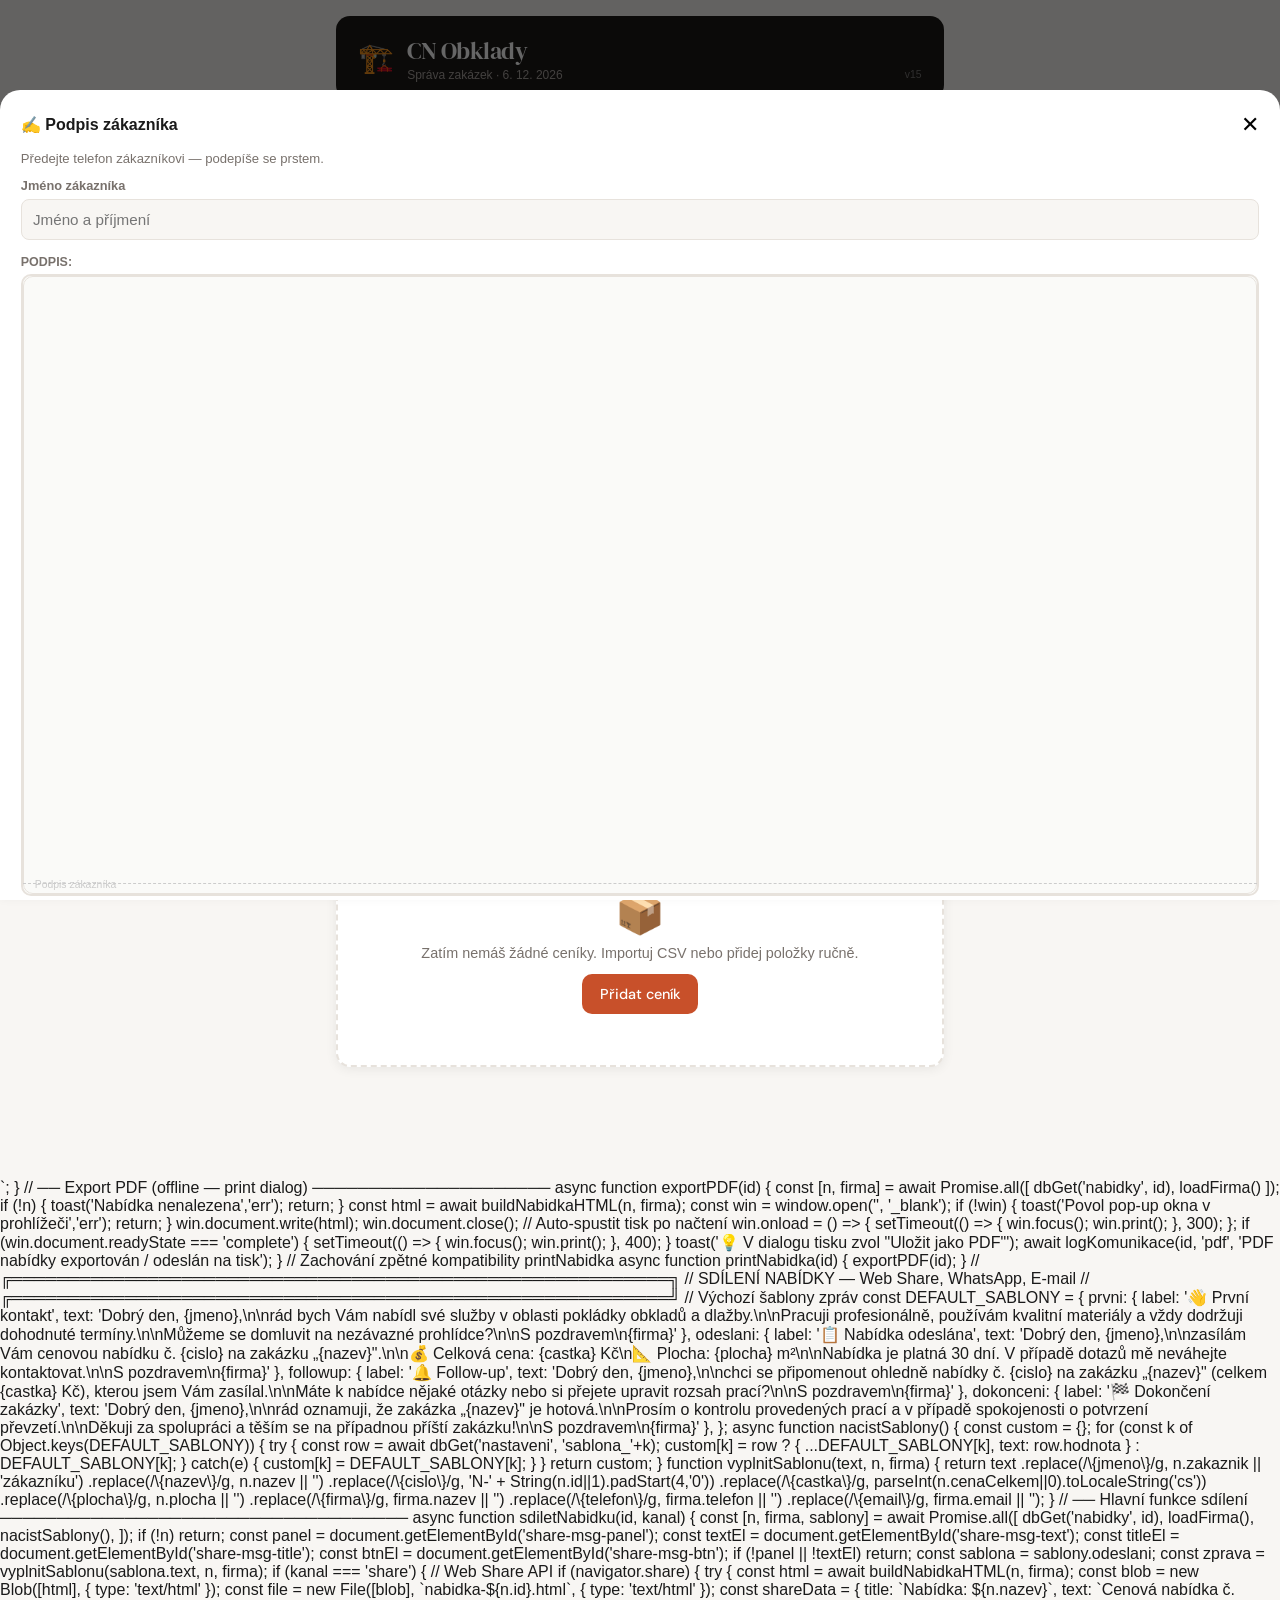
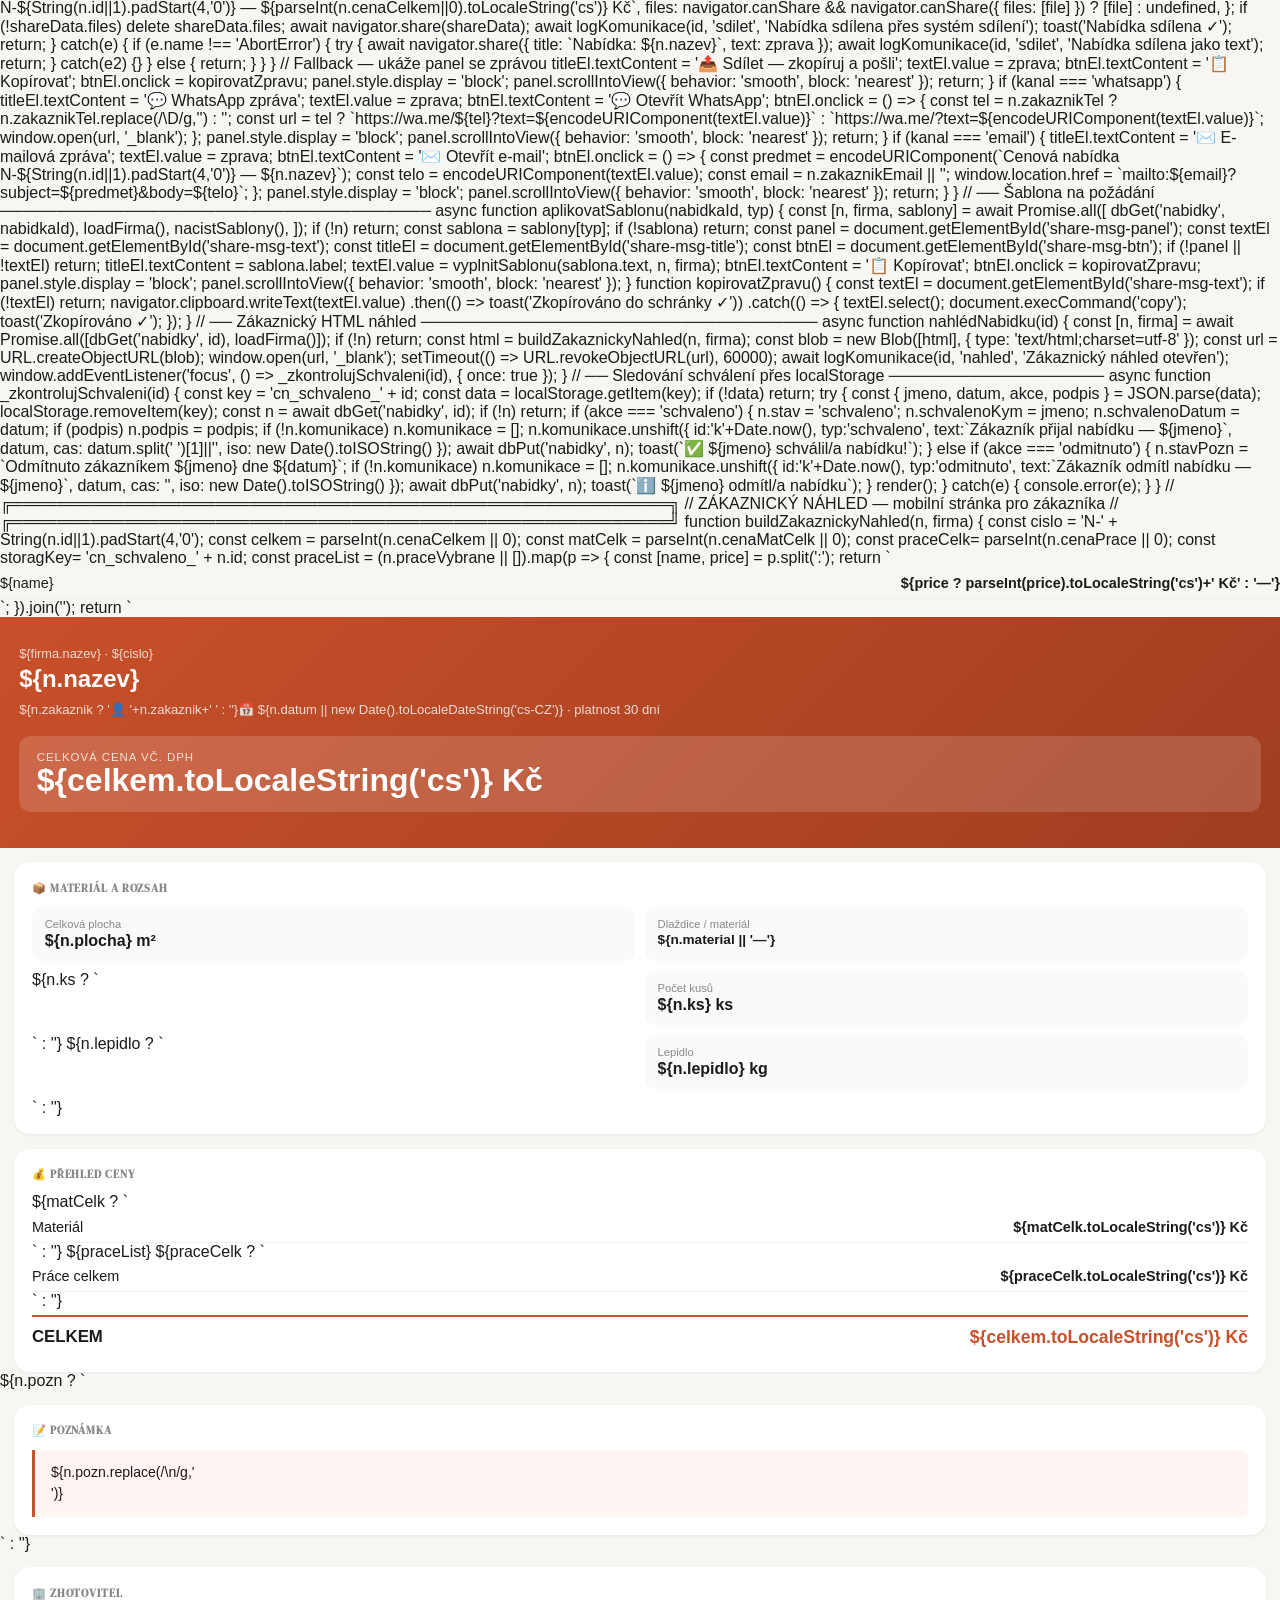
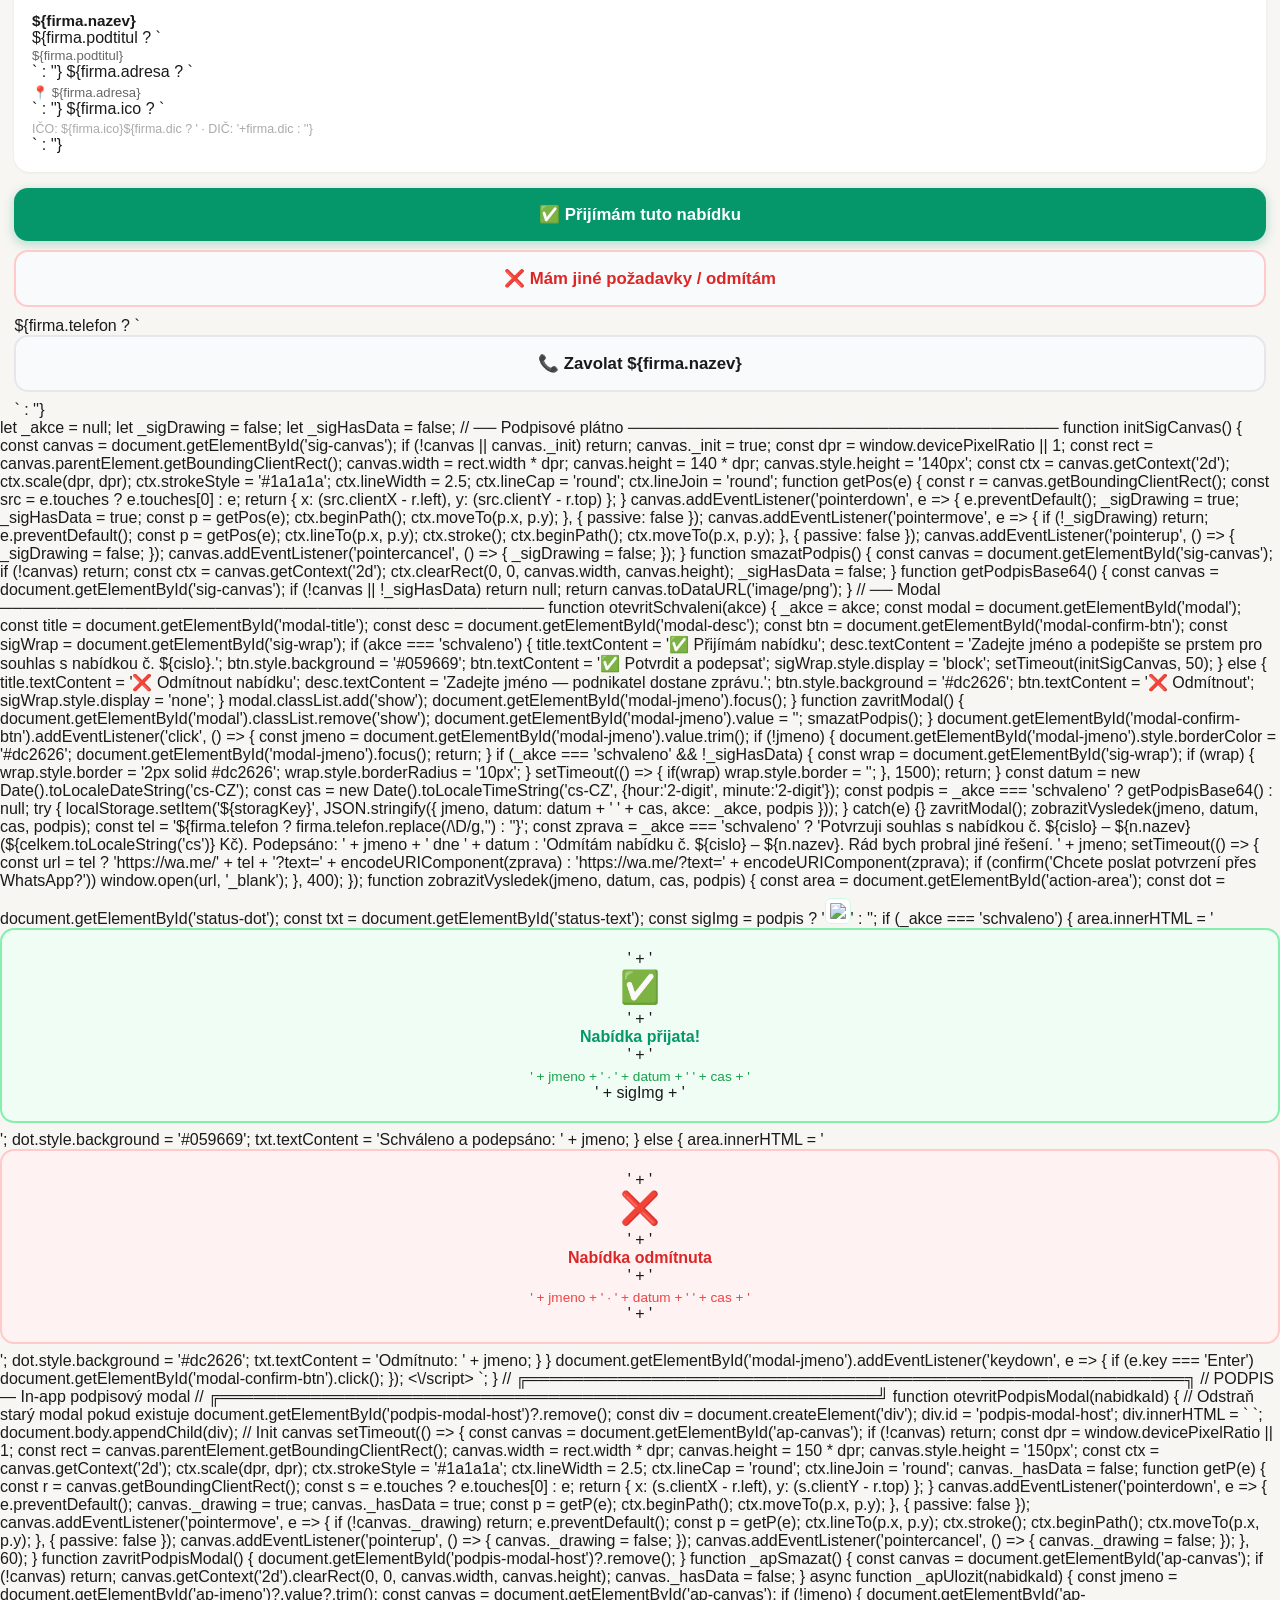
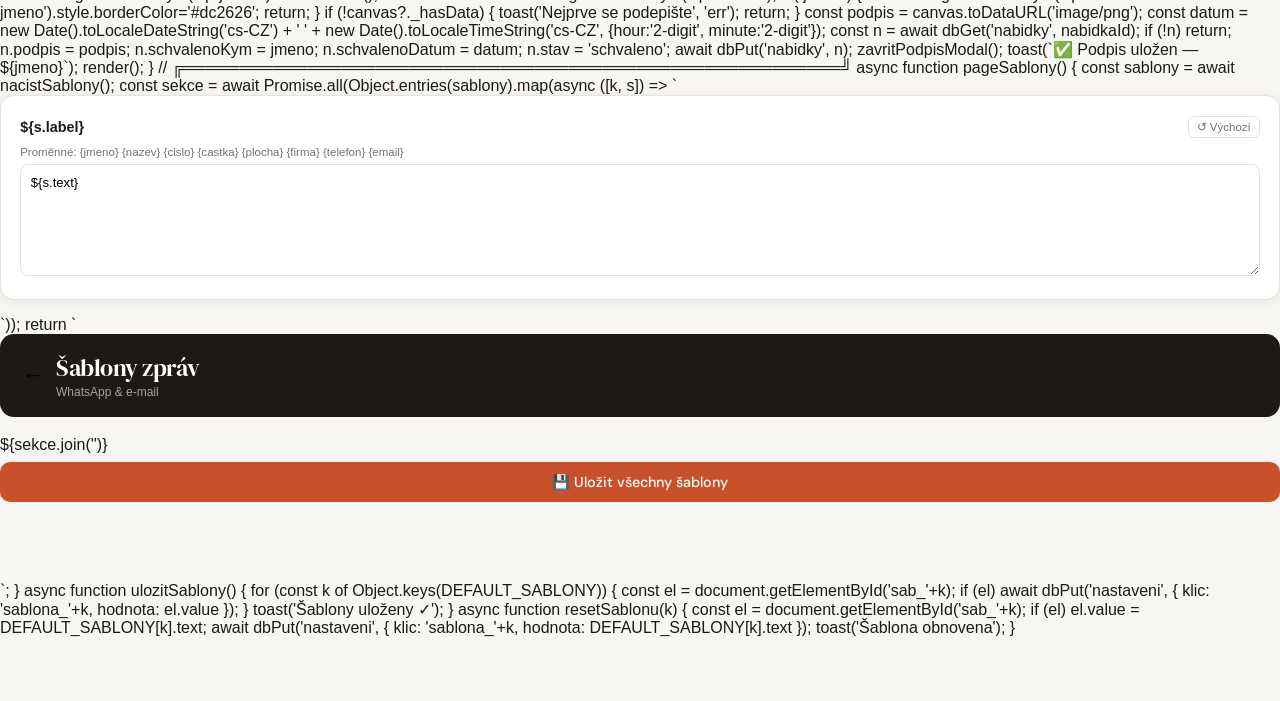
==== index-1.html @ f9ec2f0a "Add files via upload" ====
<!DOCTYPE html>
<html lang="cs">
<head>
<meta charset="UTF-8">
<meta name="viewport" content="width=device-width, initial-scale=1.0, user-scalable=no">
<title>JL-OBKLADY CN</title>
<meta name="application-name" content="JL-OBKLADY CN">
<meta name="description" content="Správa zakázek — obklady a dlažby">
<meta name="theme-color" content="#1C1917">
<meta name="mobile-web-app-capable" content="yes">
<meta name="apple-mobile-web-app-capable" content="yes">
<meta name="apple-mobile-web-app-status-bar-style" content="black-translucent">
<meta name="apple-mobile-web-app-title" content="JL-OBKLADY">
<link rel="apple-touch-icon" href="icon-192.png">
<link rel="manifest" href="manifest.json">
<link rel="icon" type="image/png" sizes="192x192" href="icon-192.png">
<link href="https://fonts.googleapis.com/css2?family=DM+Sans:wght@300;400;500;600;700&family=DM+Serif+Display&display=swap" rel="stylesheet">
<style>
:root {
  --bg: #F7F5F2;
  --surface: #FFFFFF;
  --surface2: #F0EDE8;
  --accent: #C8502A;
  --accent2: #E8734A;
  --text: #1C1917;
  --text2: #78716C;
  --border: #E7E2DC;
  --green: #2D6A4F;
  --radius: 14px;
  --shadow: 0 2px 12px rgba(0,0,0,0.07);
}
* { box-sizing: border-box; margin: 0; padding: 0; }
html { font-size: 16px; }
body { font-family: 'DM Sans', sans-serif; background: var(--bg); color: var(--text); min-height: 100vh; }

/* LAYOUT */
.app { max-width: 640px; margin: 0 auto; padding: 1rem 1rem 6rem; }
.header-bar {
  background: var(--text);
  color: white;
  padding: 1.1rem 1.4rem;
  border-radius: var(--radius);
  margin-bottom: 1.2rem;
  display: flex;
  align-items: center;
  gap: 0.8rem;
}
.header-bar h1 { font-family: 'DM Serif Display', serif; font-size: 1.5rem; font-weight: 400; letter-spacing: -0.02em; }
.header-bar .subtitle { font-size: 0.75rem; color: #A8A29E; margin-top: 1px; }
.header-bar .logo { font-size: 1.8rem; }

.card { background: var(--surface); border-radius: var(--radius); padding: 1.2rem; margin-bottom: 1rem; box-shadow: var(--shadow); border: 1px solid var(--border); }
.card-title { font-size: 0.75rem; font-weight: 600; text-transform: uppercase; letter-spacing: 0.08em; color: var(--text2); margin-bottom: 1rem; }

/* NAV */
.bottom-nav {
  position: fixed; bottom: 0; left: 0; right: 0;
  background: var(--surface);
  border-top: 1px solid var(--border);
  display: flex; justify-content: space-around;
  padding: 0.5rem 0 0.8rem;
  z-index: 100;
}
.nav-item {
  display: flex; flex-direction: column; align-items: center; gap: 1px;
  background: none; border: none; cursor: pointer;
  font-family: 'DM Sans', sans-serif;
  font-size: 0.58rem; color: var(--text2); padding: 0.25rem 0.2rem;
  border-radius: 10px; transition: all 0.15s; flex: 1; min-width: 0;
}
.nav-item .icon { font-size: 1.25rem; }
.nav-item.active { color: var(--accent); }
.nav-item.active .icon { filter: none; }

/* BUTTONS */
.btn {
  display: inline-flex; align-items: center; gap: 0.4rem;
  padding: 0.7rem 1.1rem; border-radius: 10px;
  border: none; cursor: pointer; font-family: 'DM Sans', sans-serif;
  font-size: 0.9rem; font-weight: 500; transition: all 0.15s;
}
.btn-primary { background: var(--accent); color: white; }
.btn-primary:hover { background: #B04420; }
.btn-secondary { background: var(--surface2); color: var(--text); }
.btn-secondary:hover { background: var(--border); }
.btn-success { background: var(--green); color: white; }
.btn-danger { background: #fef2f2; color: #dc2626; border: 1px solid #fecaca; }
.btn-sm { padding: 0.4rem 0.7rem; font-size: 0.8rem; }
.btn-full { width: 100%; justify-content: center; margin-top: 0.5rem; }

/* FORMS */
.field { margin-bottom: 0.9rem; }
.field label { font-size: 0.8rem; font-weight: 600; color: var(--text2); display: block; margin-bottom: 0.35rem; }
.field input, .field select, .field textarea {
  width: 100%; padding: 0.7rem 0.9rem;
  border: 1.5px solid var(--border); border-radius: 10px;
  font-family: 'DM Sans', sans-serif; font-size: 0.95rem;
  background: var(--bg); color: var(--text);
  transition: border-color 0.15s;
}
.field input:focus, .field select:focus, .field textarea:focus {
  outline: none; border-color: var(--accent);
}
.field textarea { resize: vertical; min-height: 70px; }
.field-row { display: flex; gap: 0.6rem; }
.field-row .field { flex: 1; }

/* TABLE */
table { width: 100%; border-collapse: collapse; }
th { font-size: 0.72rem; font-weight: 600; text-transform: uppercase; letter-spacing: 0.06em; color: var(--text2); padding: 0.5rem 0.6rem; text-align: left; border-bottom: 2px solid var(--border); }
td { padding: 0.7rem 0.6rem; border-bottom: 1px solid var(--surface2); font-size: 0.9rem; vertical-align: middle; }
tr:last-child td { border-bottom: none; }
.td-right { text-align: right; }

/* CHIPS / BADGES */
.badge { display: inline-block; padding: 0.2rem 0.6rem; border-radius: 20px; font-size: 0.72rem; font-weight: 600; }
.badge-green { background: #d1fae5; color: #065f46; }
.badge-orange { background: #ffedd5; color: #9a3412; }
.badge-blue { background: #dbeafe; color: #1e40af; }

/* STATS ROW */
.stats-row { display: grid; grid-template-columns: 1fr 1fr; gap: 0.8rem; margin-bottom: 1rem; }
.stat-card { background: var(--surface); border-radius: var(--radius); padding: 1rem; border: 1px solid var(--border); }
.stat-val { font-family: 'DM Serif Display', serif; font-size: 1.6rem; color: var(--text); }
.stat-label { font-size: 0.72rem; color: var(--text2); margin-top: 2px; }

/* RESULT BOX */
.result-box { background: var(--surface2); border-radius: 10px; padding: 1rem; margin-top: 0.8rem; }
.result-row { display: flex; justify-content: space-between; align-items: center; padding: 0.35rem 0; border-bottom: 1px solid var(--border); }
.result-row:last-child { border-bottom: none; font-weight: 600; font-size: 1.05rem; }
.result-row .val { color: var(--accent); font-weight: 600; }

/* CANVAS */
canvas { border: 1.5px solid var(--border); border-radius: 10px; width: 100%; cursor: crosshair; touch-action: none; display: block; }

/* TOAST */
.toast {
  position: fixed; bottom: 5.5rem; left: 1rem; right: 1rem;
  background: var(--text); color: white;
  padding: 0.85rem 1.1rem; border-radius: 12px;
  font-size: 0.9rem; opacity: 0; pointer-events: none;
  transition: opacity 0.25s, transform 0.25s;
  transform: translateY(6px); z-index: 200;
  display: flex; align-items: center; gap: 0.5rem;
  max-width: 640px; margin: 0 auto;
}
.toast.show { opacity: 1; transform: translateY(0); }
.toast.toast-ok { border-left: 4px solid #22c55e; }
.toast.toast-err { border-left: 4px solid #ef4444; }

/* SECTION TITLE */
.section-title { font-family: 'DM Serif Display', serif; font-size: 1.2rem; margin-bottom: 0.3rem; }

/* DIVIDER */
.divider { border: none; border-top: 1px solid var(--border); margin: 0.8rem 0; }

/* EMPTY STATE */
.empty { text-align: center; padding: 2rem 1rem; color: var(--text2); }
.empty .icon { font-size: 2.5rem; margin-bottom: 0.5rem; }
.empty p { font-size: 0.9rem; }

/* MODAL */
.modal-overlay {
  position: fixed; inset: 0; background: rgba(0,0,0,0.4);
  z-index: 300; display: flex; align-items: flex-end;
}
.modal {
  background: var(--surface); border-radius: var(--radius) var(--radius) 0 0;
  padding: 1.5rem; width: 100%; max-height: 80vh; overflow-y: auto;
}
.modal h2 { font-family: 'DM Serif Display', serif; font-size: 1.3rem; margin-bottom: 1rem; }

/* TABS */
.tab-content { animation: fadeUp 0.2s ease; }
@keyframes fadeUp { from { opacity: 0; transform: translateY(8px); } to { opacity: 1; transform: translateY(0); } }
@keyframes pulse-mic {
  0%   { box-shadow: 0 0 0 0   rgba(239,68,68,0.7); }
  70%  { box-shadow: 0 0 0 24px rgba(239,68,68,0); }
  100% { box-shadow: 0 0 0 0   rgba(239,68,68,0); }
}

/* PRINT */
@media print {
  .bottom-nav, .btn, .no-print { display: none !important; }
  .app { padding: 0; }
  .card { box-shadow: none; border: 1px solid #ccc; }
}

/* ANIMATIONS */
.card { animation: fadeUp 0.2s ease; }

/* PIN */
.pin-dot { width: 18px; height: 18px; border-radius: 50%; background: var(--border); border: 2px solid var(--text2); transition: background 0.15s; }
</style>
</head>
<body>
<div class="app" id="app"></div>
<div class="toast" id="toast"></div>

<script>
/* ╔══════════════════════════════════════════════════════════════╗
   ║              CN OBKLADY — OBSAH KÓDU (TOC)                  ║
   ╠══════════════════════════════════════════════════════════════╣
   ║  Hledej Ctrl+F název sekce nebo číslo → přejdeš na místo    ║
   ╠══════════════════════════════════════════════════════════════╣
   ║   1. DATABÁZE         — IndexedDB, CRUD helpery              ║
   ║   2. ROUTOVÁNÍ        — navigate(), render(), renderNav()    ║
   ║   3. TOAST & UTILITY  — toast(), v()                        ║
   ║   4. DASHBOARD        — pageDashboard()                      ║
   ║   5. CENÍKY           — pageCeniky(), import Excel/CSV       ║
   ║   6. DRAFT SYSTÉM     — auto-save rozpracované nabídky       ║
   ║   7. NOVÁ NABÍDKA     — pageNovaNabidka(), spočítej, ulož   ║
   ║   8. NÁKRES PLOCH     — switchTab(), plochy v nabídce        ║
   ║   9. SEZNAM NABÍDEK   — pageNabidky()                        ║
   ║  10. DETAIL NABÍDKY   — pageNabidkaDetail(), PDF, stav       ║
   ║  11. CENÍK PRACÍ      — pagePrace(), PIN, VYCHOZI_PRACE      ║
   ║  12. ZÁKAZNÍCI        — pageZakaznici()                      ║
   ║  13. PŮDORYS EDITOR   — PS state, vektorový editor, 3D       ║
   ║  14. VÝPLATY          — pageVyplaty(), čte hodiny z DB       ║
   ║  15. HELPERS & FOTO   — v(), pageFotky(), galerie            ║
   ║  16. INICIALIZACE     — init(), beforeunload, auto-save      ║
   ║  17. PRACOVNÍCI       — pagePracovnici(), sazby, CRUD        ║
   ║  18. KALENDÁŘ         — pageKalendar(), měsíční pohled       ║
   ║  19. HLASOVÉ ZADÁNÍ   — SpeechAPI → Claude → formulář        ║
   ╚══════════════════════════════════════════════════════════════╝ */

// ╔══════════════════════════════════════════╗
//   1. DATABÁZE — IndexedDB + CRUD helpery
// ╚══════════════════════════════════════════╝
const DB_NAME = 'cn_obklady_v2';
let db;

function openDB() {
  return new Promise((resolve, reject) => {
    const req = indexedDB.open(DB_NAME, 4); // v4 adds hodiny + pracovnici
    req.onupgradeneeded = (e) => {
      const d = e.target.result;
      ['ceniky','nabidky','prace','zakaznici','nastaveni','fotky'].forEach(name => {
        if (!d.objectStoreNames.contains(name)) {
          const kp = name === 'nastaveni' ? 'klic' : 'id';
          const store = d.createObjectStore(name, { keyPath: kp, autoIncrement: kp === 'id' });
          if (name === 'fotky') store.createIndex('nabidkaId', 'nabidkaId', { unique: false });
        }
      });
      if (!d.objectStoreNames.contains('pracovnici')) {
        d.createObjectStore('pracovnici', { keyPath: 'id', autoIncrement: true });
      }
      if (!d.objectStoreNames.contains('hodiny')) {
        const hs = d.createObjectStore('hodiny', { keyPath: 'id', autoIncrement: true });
        hs.createIndex('datum',       'datum',       { unique: false });
        hs.createIndex('pracovnikId', 'pracovnikId', { unique: false });
        hs.createIndex('nabidkaId',   'nabidkaId',   { unique: false });
      }
    };
    req.onsuccess = (e) => { db = e.target.result; resolve(db); };
    req.onerror = (e) => reject(e);
  });
}

function dbTx(store, mode='readonly') { return db.transaction(store, mode).objectStore(store); }
function dbGetAll(store) { return new Promise(r => { const req = dbTx(store).getAll(); req.onsuccess = () => r(req.result); }); }
function dbGet(store, id) { return new Promise(r => { const req = dbTx(store).get(id); req.onsuccess = () => r(req.result); }); }
function dbPut(store, data) { return new Promise(r => { const req = dbTx(store, 'readwrite').put(data); req.onsuccess = () => r(req.result); }); }
function dbDelete(store, id) { return new Promise((r, rej) => { const req = dbTx(store, 'readwrite').delete(id); req.onsuccess = () => r(); req.onerror = (e) => rej(e); }); }

</script>

<!-- ╔══════════════════════════════════════════╗
     ║  2. ROUTOVÁNÍ & NAVIGACE               ║
     ║  navigate(), render(), renderNav()      ║
     ╚══════════════════════════════════════════╝ -->
<script>
let state = { page: 'dashboard', editId: null };

async function navigate(page, extra) {
  // Auto-save draft when leaving novaNabidka
  if (state.page === 'novaNabidka' && page !== 'novaNabidka') {
    saveDraftNabidka();
  }
  state = { page, ...extra };
  await render();
}

async function render() {
  const app = document.getElementById('app');
  let html = '';
  switch(state.page) {
    case 'dashboard':   html = await pageDashboard(); break;
    case 'ceniky':      html = await pageCeniky(); break;
    case 'nabidky':     html = await pageNabidky(); break;
    case 'novaNabidka': html = await pageNovaNabidka(); break;
    case 'nabidkaDetail': html = await pageNabidkaDetail(); break;
    case 'prace':       html = await pagePrace(); break;
    case 'zakaznici':   html = await pageZakaznici(); break;
    case 'pudorys':     html = pagePudorys(); break;
    case 'vyplaty':     html = await pageVyplaty(); break;
    case 'fotky':       html = await pageFotky(); break;
    case 'kalendar':    html = await pageKalendar(); break;
    case 'pracovnici':  html = await pagePracovnici(); break;
    case 'firma':       html = await pageFirmaSettings(); break;
    case 'sablony':     html = await pageSablony(); break;
    default:            html = await pageDashboard();
  }
  app.innerHTML = html + renderNav();
  afterRender();
}

function renderNav() {
  const pages = [
    { id:'dashboard', icon:'🏠', label:'Přehled' },
    { id:'nabidky',   icon:'📋', label:'Nabídky' },
    { id:'ceniky',    icon:'📦', label:'Ceník' },
    { id:'kalendar',  icon:'📅', label:'Plán' },
    { id:'zakaznici', icon:'👤', label:'Klienti' },
    { id:'vyplaty',   icon:'💰', label:'Výplaty' },
  ];
  return `<nav class="bottom-nav">${pages.map(p =>
    `<button class="nav-item ${state.page===p.id?'active':''}" onclick="navigate('${p.id}')">
      <span class="icon">${p.icon}</span>${p.label}
    </button>`
  ).join('')}</nav>`;
}

</script>

<!-- ╔══════════════════════════════════════════╗
     ║  3. TOAST & UTILITY                    ║
     ║  toast(), v()                           ║
     ╚══════════════════════════════════════════╝ -->
<script>
function toast(msg, type='ok') {
  const t = document.getElementById('toast');
  const prefix = type === 'ok' ? '✓ ' : '⚠ ';
  t.textContent = (msg.startsWith('✓') || msg.startsWith('⚠')) ? msg : prefix + msg;
  t.className = `toast show toast-${type}`;
  setTimeout(() => t.classList.remove('show'), 2800);
}

</script>

<!-- ╔══════════════════════════════════════════╗
     ║  4. STRÁNKA: DASHBOARD                  ║
     ║  pageDashboard()                        ║
     ╚══════════════════════════════════════════╝ -->
<script>
async function pageDashboard() {
  const nabidky = await dbGetAll('nabidky');
  const ceniky = await dbGetAll('ceniky');
  const mesic = new Date().toISOString().slice(0,7);
  const rok = new Date().getFullYear().toString();
  const mesicNabidky = nabidky.filter(n => n.datum?.startsWith(mesic));
  const rokNabidky   = nabidky.filter(n => n.datum?.startsWith(rok));
  const celkemMesic  = mesicNabidky.reduce((s,n) => s + parseFloat(n.cenaCelkem||0), 0);
  const celkemRok    = rokNabidky.reduce((s,n) => s + parseFloat(n.cenaCelkem||0), 0);
  const zaplaceno    = nabidky.filter(n => n.stav === 'zaplaceno').reduce((s,n) => s + parseFloat(n.cenaCelkem||0), 0);

  // Stavy zakázek
  const stavyCounts = { nabidka:0, schvaleno:0, probiha:0, dokonceno:0, zaplaceno:0 };
  nabidky.forEach(n => { const s = n.stav || 'nabidka'; if (stavyCounts[s]!==undefined) stavyCounts[s]++; });
  const totalNabidky = nabidky.length;

  // Pipeline progress bar
  const stavyPipeline = [
    { key:'nabidka',   label:'Nabídky',    color:'#78716C', emoji:'📋' },
    { key:'schvaleno', label:'Schváleno',  color:'#2563eb', emoji:'✅' },
    { key:'probiha',   label:'Probíhá',   color:'#C8502A', emoji:'🔨' },
    { key:'dokonceno', label:'Dokončeno', color:'#2D6A4F', emoji:'🏁' },
    { key:'zaplaceno', label:'Zaplaceno', color:'#059669', emoji:'💶' },
  ];

  // Oznámení zakázek blízko expiraci nabídky (>25 dní)
  const dnes = new Date();
  const expirujici = nabidky.filter(n => {
    if (n.stav && n.stav !== 'nabidka') return false;
    const d = new Date(n.datum);
    const days = Math.floor((dnes - d) / 86400000);
    return days >= 25 && days <= 35;
  });

  return `
    <div class="header-bar">
      <span class="logo">🏗️</span>
      <div>
        <h1>CN Obklady</h1>
        <div class="subtitle">Správa zakázek · ${new Date().toLocaleDateString('cs-CZ')}</div>
      </div>
      <span style="margin-left:auto;font-size:0.65rem;color:rgba(255,255,255,0.4);align-self:flex-end;padding-bottom:2px">v15</span>
    </div>

    <div class="stats-row" style="grid-template-columns:1fr 1fr">
      <div class="stat-card">
        <div class="stat-val">${nabidky.length}</div>
        <div class="stat-label">Celkem zakázek</div>
      </div>
      <div class="stat-card">
        <div class="stat-val" style="color:var(--green)">${celkemMesic > 0 ? (celkemMesic/1000).toFixed(0)+'k' : '0'}</div>
        <div class="stat-label">Tento měsíc (Kč)</div>
      </div>
      <div class="stat-card">
        <div class="stat-val" style="color:#2563eb">${celkemRok > 0 ? (celkemRok/1000).toFixed(0)+'k' : '0'}</div>
        <div class="stat-label">Obrat ${rok} (Kč)</div>
      </div>
      <div class="stat-card">
        <div class="stat-val" style="color:#059669">${zaplaceno > 0 ? (zaplaceno/1000).toFixed(0)+'k' : '0'}</div>
        <div class="stat-label">Zaplaceno (Kč)</div>
      </div>
    </div>

    ${totalNabidky > 0 ? `
    <div class="card">
      <div class="card-title">📊 Pipeline zakázek</div>
      <div style="display:flex;gap:0.4rem;margin-bottom:0.8rem;flex-wrap:wrap">
        ${stavyPipeline.map(s => `
          <div style="flex:1;min-width:80px;background:var(--surface2);border-radius:10px;padding:0.6rem 0.5rem;text-align:center;border-top:3px solid ${s.color}">
            <div style="font-size:1.1rem">${s.emoji}</div>
            <div style="font-weight:700;font-size:1.1rem;color:${s.color}">${stavyCounts[s.key]}</div>
            <div style="font-size:0.65rem;color:var(--text2);margin-top:1px">${s.label}</div>
          </div>
        `).join('')}
      </div>
      ${stavyCounts.probiha > 0 || stavyCounts.schvaleno > 0 ? `
      <div style="background:#fff7ed;border-radius:8px;padding:0.7rem;border-left:3px solid var(--accent)">
        <div style="font-size:0.82rem;font-weight:600;color:var(--accent)">🔨 Aktivní zakázky: ${stavyCounts.probiha} probíhá, ${stavyCounts.schvaleno} čeká na start</div>
      </div>` : ''}
    </div>` : ''}

    ${expirujici.length > 0 ? `
    <div class="card" style="border:2px solid #f59e0b;background:#fffbeb">
      <div class="card-title" style="color:#b45309">⚠️ Nabídky blízko vypršení (25+ dní)</div>
      ${expirujici.map(n => `
        <div style="display:flex;justify-content:space-between;padding:0.4rem 0;font-size:0.85rem;cursor:pointer" onclick="navigate('nabidkaDetail',{editId:${n.id}})">
          <span>${n.nazev}</span><span style="color:#b45309;font-weight:600">${n.datum}</span>
        </div>
      `).join('')}
    </div>` : ''}

    <div class="card">
      <div class="card-title">Rychlé akce</div>
      <button class="btn btn-primary btn-full" onclick="navigate('novaNabidka')">➕ Nová nabídka</button>
      <button class="btn btn-secondary btn-full" onclick="navigate('nabidky')">📋 Všechny zakázky (${nabidky.length})</button>
      <button class="btn btn-secondary btn-full" onclick="navigate('zakaznici')">👤 Zákazníci</button>
      <button class="btn btn-secondary btn-full" onclick="navigate('pracovnici')">👷 Pracovníci</button>
      <button class="btn btn-secondary btn-full" onclick="navigate('prace')">🛠️ Ceník prací</button>
      <button class="btn btn-secondary btn-full" onclick="navigate('fotky')">📸 Fotodokumentace</button>
      <button class="btn btn-secondary btn-full" onclick="navigate('pudorys')">✏️ Kreslení půdorysu</button>
      <button class="btn btn-secondary btn-full" onclick="navigate('firma')">🏢 Nastavení firmy</button>
      <button class="btn btn-secondary btn-full" onclick="navigate('sablony')">💬 Šablony zpráv</button>
    </div>

    ${nabidky.length > 0 ? `
    <div class="card">
      <div class="card-title">Poslední zakázky</div>
      ${nabidky.slice(-4).reverse().map(n => {
        const stav = n.stav || 'nabidka';
        const stavInfo = { nabidka:{c:'#78716C',l:'Nabídka'}, schvaleno:{c:'#2563eb',l:'Schváleno'}, probiha:{c:'#C8502A',l:'Probíhá'}, dokonceno:{c:'#2D6A4F',l:'Dokončeno'}, zaplaceno:{c:'#059669',l:'Zaplaceno'} };
        const si = stavInfo[stav] || stavInfo.nabidka;
        return `
        <div style="display:flex;justify-content:space-between;align-items:center;padding:0.65rem 0;border-bottom:1px solid var(--surface2);cursor:pointer" onclick="navigate('nabidkaDetail',{editId:${n.id}})">
          <div>
            <div style="font-weight:600;font-size:0.9rem">${n.nazev}</div>
            <div style="font-size:0.73rem;color:var(--text2)">${n.datum} · ${n.plocha} m²</div>
          </div>
          <div style="display:flex;flex-direction:column;align-items:flex-end;gap:3px">
            <span class="badge badge-orange">${parseInt(n.cenaCelkem).toLocaleString('cs')} Kč</span>
            <span style="font-size:0.65rem;font-weight:700;color:${si.c}">${si.l.toUpperCase()}</span>
          </div>
        </div>`;
      }).join('')}
    </div>` : ''}

    ${ceniky.length === 0 ? `
    <div class="card" style="border: 2px dashed var(--border)">
      <div class="empty"><div class="icon">📦</div><p>Zatím nemáš žádné ceníky. Importuj CSV nebo přidej položky ručně.</p>
      <button class="btn btn-primary" style="margin-top:0.8rem" onclick="navigate('ceniky')">Přidat ceník</button></div>
    </div>` : ''}
  `;
}

</script>

<!-- ╔══════════════════════════════════════════╗
     ║  5. STRÁNKA: CENÍKY                     ║
     ║  pageCeniky(), saveCenik(), import...   ║
     ╚══════════════════════════════════════════╝ -->
<script>
async function pageCeniky() {
  const data = await dbGetAll('ceniky');

  let tableRows = data.length === 0
    ? `<tr><td colspan="5"><div class="empty" style="padding:1.5rem"><div class="icon">📦</div><p>Žádné položky ceníku.</p></div></td></tr>`
    : data.map(item => `
      <tr>
        <td><strong>${item.kod}</strong></td>
        <td>${item.nazev}</td>
        <td style="white-space:nowrap">${item.cena} Kč/${item.jednotka}</td>
        <td>${item.kategorie ? `<span class="badge badge-blue">${item.kategorie}</span>` : ''}</td>
        <td><button class="btn btn-danger btn-sm" onclick="deleteCenik(${item.id})">🗑️</button></td>
      </tr>
    `).join('');

  return `
    <div class="header-bar"><span class="logo">📦</span><div><h1>Ceník materiálu</h1><div class="subtitle">${data.length} položek</div></div></div>

    <div class="card">
      <div class="card-title">➕ Přidat položku ručně</div>
      <div class="field-row">
        <div class="field"><label>Kód</label><input id="nc_kod" placeholder="KER-001"></div>
        <div class="field"><label>Kategorie</label><input id="nc_kat" placeholder="Keramika"></div>
      </div>
      <div class="field"><label>Název</label><input id="nc_nazev" placeholder="Dlažba 60×60 šedá mat"></div>
      <div class="field-row">
        <div class="field"><label>Jednotka</label>
          <select id="nc_jed">
            <option value="m²">m²</option>
            <option value="ks">ks</option>
            <option value="bal">bal</option>
            <option value="kg">kg</option>
            <option value="bm">bm</option>
          </select>
        </div>
        <div class="field"><label>Balení (ks/bal)</label><input type="number" id="nc_bal" placeholder="4" min="1"></div>
        <div class="field"><label>Cena / jedn. (Kč)</label><input type="number" id="nc_cena" placeholder="0"></div>
      </div>
      <button class="btn btn-primary" onclick="saveCenik()">💾 Přidat položku</button>
    </div>

    <div class="card">
      <div class="card-title">📊 Import z Excelu (.xlsx / .csv)</div>
      <p style="font-size:0.8rem;color:var(--text2);margin-bottom:0.8rem">
        Nahraj soubor Excel nebo CSV. <strong>Sloupce:</strong> Kód, Název, Jednotka, Balení, Cena, Kategorie (první řádek = záhlaví, přeskočí se).
      </p>
      <label style="display:flex;align-items:center;gap:0.6rem;cursor:pointer;background:var(--surface2);border:2px dashed var(--border);border-radius:10px;padding:1rem;justify-content:center;font-weight:600;color:var(--accent)">
        <span style="font-size:1.4rem">📂</span>
        <span id="xlsxLabel">Klikni nebo přetáhni Excel / CSV sem</span>
        <input type="file" id="xlsxFile" accept=".xlsx,.xls,.csv" style="display:none" onchange="importExcel(this)">
      </label>
      <div id="xlsxProgress" style="display:none;margin-top:0.6rem;font-size:0.85rem;color:var(--text2);text-align:center">⏳ Načítám...</div>
    </div>

    <div class="card">
      <div class="card-title">📋 Import — vložit CSV text</div>
      <p style="font-size:0.8rem;color:var(--text2);margin-bottom:0.6rem">
        Zkopíruj řádky z Excelu nebo CSV souboru a vlož sem.<br>
        <strong>Formát každého řádku:</strong> Kód, Název, Jednotka, Balení, Cena, Kategorie
      </p>
      <div class="field">
        <textarea id="csvText" rows="5" placeholder="KER-001, Dlažba 60x60 šedá, m², 4, 599, Keramika&#10;KER-002, Obklad metro bílý, m², 1, 349, Keramika&#10;LEP-001, Lepidlo Flex C2, kg, 25, 18, Lepidlo"></textarea>
      </div>
      <button class="btn btn-primary" onclick="importCSVText()">📥 Importovat</button>
      <button class="btn btn-secondary" onclick="document.getElementById('csvText').value=csvUkazka()">📄 Vložit ukázku</button>
    </div>

    <div class="card">
      <div style="display:flex;justify-content:space-between;align-items:center;margin-bottom:0.5rem">
        <div class="card-title" style="margin:0">Položky ceníku</div>
        ${data.length > 0 ? `<button class="btn btn-danger btn-sm" onclick="smazatVsechnyCeniky()">🗑️ Smazat vše</button>` : ''}
      </div>
      ${data.length > 5 ? `
      <div style="display:flex;gap:0.4rem;align-items:center;margin-bottom:0.6rem">
        <input id="cenikSearch" placeholder="🔍 Hledat v ceníku…"
          oninput="filterCenik(this.value)"
          style="flex:1;padding:0.55rem 0.8rem;border:1.5px solid var(--border);border-radius:10px;font-family:inherit;font-size:0.9rem;background:var(--bg)">
        <span id="cenikFilterCount" style="font-size:0.78rem;color:var(--accent);font-weight:600;white-space:nowrap"></span>
      </div>` : ''}
      <div style="overflow-x:auto">
        <table id="cenikTable">
          <thead><tr><th>Kód</th><th>Název</th><th>Cena</th><th>Kat.</th><th></th></tr></thead>
          <tbody>${tableRows}</tbody>
        </table>
      </div>
    </div>
  `;
}

function csvUkazka() {
  return `KER-001, Dlažba 60x60 šedá mat, m², 4, 599, Keramika
KER-002, Dlažba 30x60 bílá lesk, m², 6, 449, Keramika
OBK-001, Obklad metro 10x30 bílý, m², 1, 329, Obklady
OBK-002, Mozaika 30x30 zlatá, m², 1, 890, Obklady
LEP-001, Lepidlo Flex C2 bílé, kg, 25, 18, Lepidlo
LEP-002, Lepidlo Flex C2T šedé, kg, 25, 20, Lepidlo
SPA-001, Spárovačka Mapei 2kg bílá, kg, 2, 22, Spárovačka
SPA-002, Spárovačka epoxidová, kg, 2, 85, Spárovačka`;
}

async function importCSVText() {
  const raw = document.getElementById('csvText')?.value?.trim();
  if (!raw) return toast('Vlož CSV text do pole výše', 'err');
  const rows = raw.split('\n').filter(r => r.trim());
  let count = 0, chyby = 0;
  for (let row of rows) {
    // Podpora čárky i středníku jako oddělovače
    const sep = row.includes(';') ? ';' : ',';
    const cols = row.split(sep).map(c => c.trim());
    const [kod, nazev, jednotka, baleni, cena, kategorie] = cols;
    if (nazev && cena && !isNaN(parseFloat(cena))) {
      await dbPut('ceniky', {
        kod: kod || 'N/A',
        nazev: nazev,
        jednotka: jednotka || 'm²',
        baleni: parseFloat(baleni) || 1,
        cena: parseFloat(cena),
        kategorie: kategorie || ''
      });
      count++;
    } else {
      chyby++;
    }
  }
  if (count > 0) {
    document.getElementById('csvText').value = '';
    toast(`✓ Importováno ${count} položek${chyby ? ', ' + chyby + ' přeskočeno' : ''}`);
    await render();
  } else {
    toast('Žádné platné řádky — zkontroluj formát', 'err');
  }
}


async function importExcel(input) {
  const file = input.files[0];
  if (!file) return;
  document.getElementById("xlsxLabel").textContent = file.name;
  document.getElementById("xlsxProgress").style.display = "block";
  if (file.name.toLowerCase().endsWith(".csv")) {
    const text = await file.text();
    document.getElementById("csvText").value = text;
    document.getElementById("xlsxProgress").style.display = "none";
    await importCSVText(); return;
  }
  if (!window.XLSX) {
    await new Promise((res, rej) => { const s = document.createElement("script"); s.src = "https://cdnjs.cloudflare.com/ajax/libs/xlsx/0.18.5/xlsx.full.min.js"; s.onload = res; s.onerror = rej; document.head.appendChild(s); });
  }
  const buf = await file.arrayBuffer();
  const wb = XLSX.read(buf, { type: "array" });
  const ws = wb.Sheets[wb.SheetNames[0]];
  const rows = XLSX.utils.sheet_to_json(ws, { header: 1 });
  let count = 0, chyby = 0;
  for (let i = 1; i < rows.length; i++) {
    const cols = rows[i].map(c => (c === undefined || c === null) ? "" : String(c).trim());
    const [kod, nazev, jednotka, baleni, cena, kategorie] = cols;
    const cenaNum = parseFloat(String(cena || "0").replace(",","."));
    if (nazev && !isNaN(cenaNum) && cenaNum > 0) {
      await dbPut("ceniky", { kod: kod || "N/A", nazev, jednotka: jednotka || "m2", baleni: parseFloat(String(baleni||"1").replace(",",".")) || 1, cena: cenaNum, kategorie: kategorie || "" });
      count++;
    } else if (nazev || cena) { chyby++; }
  }
  document.getElementById("xlsxProgress").style.display = "none";
  if (count > 0) { toast("Importováno " + count + " polozek z Excelu" + (chyby ? ", " + chyby + " preskoceno" : "")); await render(); }
  else { toast("Zadne platne radky - zkontroluj sloupce", "err"); }
  input.value = "";
}
async function saveCenik() {
  const item = {
    kod: v('nc_kod') || 'N/A',
    nazev: v('nc_nazev'),
    jednotka: v('nc_jed') || 'm²',
    baleni: parseFloat(v('nc_bal')) || 1,
    cena: parseFloat(v('nc_cena')) || 0,
    kategorie: v('nc_kat')
  };
  if (!item.nazev) return toast('Vyplň název položky', 'err');
  if (!item.cena)  return toast('Vyplň cenu', 'err');
  await dbPut('ceniky', item);
  toast('Položka přidána');
  await render();
}

function filterCenik(query) {
  const q = query.toLowerCase().trim();
  const rows = document.querySelectorAll('#cenikTable tbody tr');
  let visible = 0;
  rows.forEach(row => {
    const match = !q || row.textContent.toLowerCase().includes(q);
    row.style.display = match ? '' : 'none';
    if (match) visible++;
  });
  const el = document.getElementById('cenikFilterCount');
  if (el) el.textContent = q ? `${visible} / ${rows.length}` : '';
}

async function smazatVsechnyCeniky() {
  if (!confirm('Smazat CELÝ ceník?')) return;
  const vse = await dbGetAll('ceniky');
  for (const c of vse) await dbDelete('ceniky', c.id);
  toast('Ceník vymazán');
  await render();
}

async function deleteCenik(id) {
  if (!confirm('Smazat položku?')) return;
  await dbDelete('ceniky', id);
  toast('Smazáno');
  await render();
}

</script>

<!-- ╔══════════════════════════════════════════╗
     ║  6. DRAFT — Rozpracovaná nabídka        ║
     ║  saveDraftNabidka(), obnovitDraft()...  ║
     ╚══════════════════════════════════════════╝ -->
<script>
function saveDraftNabidka() {
  if (state.page !== 'novaNabidka') return;
  const draft = {
    nazev: document.getElementById('nc_nazev')?.value || '',
    pozn:  document.getElementById('nc_pozn')?.value  || '',
    zak:   document.getElementById('nc_zak')?.value   || '',
    plocha: document.getElementById('nc_plocha')?.value || '',
    marze:  document.getElementById('nc_marze')?.value || '28',
    sirka:  document.getElementById('nc_sirka')?.value  || '',
    delka:  document.getElementById('nc_delka')?.value  || '',
    matId:  document.getElementById('nc_material')?.value || '',
    praceChecked: Array.from(document.querySelectorAll('[id^="prace_"]:checked')).map(el => el.value),
    pudorys: window.currentPudorysData?.ploch || [],
    timestamp: Date.now()
  };
  localStorage.setItem('cn_draft_nabidka', JSON.stringify(draft));
}

function loadDraftNabidka() {
  try {
    const raw = localStorage.getItem('cn_draft_nabidka');
    if (!raw) return null;
    const d = JSON.parse(raw);
    // Ignoruj drafty starší 7 dní
    if (Date.now() - (d.timestamp || 0) > 7*24*3600*1000) {
      localStorage.removeItem('cn_draft_nabidka');
      return null;
    }
    return d;
  } catch(e) { return null; }
}

function clearDraftNabidka() {
  localStorage.removeItem('cn_draft_nabidka');
}

function applyDraftToForm(draft) {
  if (!draft) return;
  setTimeout(() => {
    if (draft.nazev) { const el = document.getElementById('nc_nazev'); if(el) el.value = draft.nazev; }
    if (draft.pozn)  { const el = document.getElementById('nc_pozn');  if(el) el.value = draft.pozn; }
    if (draft.zak)   { const el = document.getElementById('nc_zak');   if(el) el.value = draft.zak; }
    if (draft.plocha){ const el = document.getElementById('nc_plocha'); if(el) el.value = draft.plocha; }
    if (draft.marze) { const el = document.getElementById('nc_marze'); if(el) el.value = draft.marze; }
    if (draft.sirka) { const el = document.getElementById('nc_sirka'); if(el) el.value = draft.sirka; }
    if (draft.delka) { const el = document.getElementById('nc_delka'); if(el) el.value = draft.delka; }
    if (draft.matId) { const el = document.getElementById('nc_material'); if(el) el.value = draft.matId; }
    if (draft.pudorys && draft.pudorys.length) { window.currentPudorysData = { ploch: draft.pudorys }; }
    if (draft.praceChecked && draft.praceChecked.length) {
      draft.praceChecked.forEach(id => {
        const el = document.getElementById('prace_' + id);
        if (el) el.checked = true;
      });
    }
    toast('✓ Rozpracovaná nabídka obnovena');
  }, 80);
}

</script>

<!-- ╔══════════════════════════════════════════╗
     ║  7. STRÁNKA: NOVÁ NABÍDKA               ║
     ║  pageNovaNabidka(), spocitatNabidku(),  ║
     ║  ulozitNabidku(), switchTab()...        ║
     ╚══════════════════════════════════════════╝ -->
<script>
let tmpNabidka = null;

async function pageNovaNabidka() {
  const materialy = await dbGetAll('ceniky');
  const zakaznici = await dbGetAll('zakaznici');
  const prace = await dbGetAll('prace');

  const matOpts = materialy.length === 0
    ? '<option value="">— nejdřív přidej ceník —</option>'
    : `<option value="">— vyber materiál —</option>` + materialy.map(m =>
        `<option value="${m.id}" data-cena="${m.cena}" data-jed="${m.jednotka}" data-bal="${m.baleni}">${m.nazev} (${m.cena} Kč/${m.jednotka})</option>`
      ).join('');

  const zakOpts = `<option value="">— volitelné —</option>` + zakaznici.map(z =>
    `<option value="${z.id}">${z.jmeno}</option>`
  ).join('');

  const praceItems = prace.map(p => `
    <div style="display:flex;align-items:center;gap:0.5rem;padding:0.4rem 0;border-bottom:1px solid var(--surface2)">
      <input type="checkbox" id="prace_${p.id}" value="${p.id}" data-cena="${p.cena}" style="width:auto;margin:0">
      <label for="prace_${p.id}" style="font-weight:400;font-size:0.9rem;cursor:pointer">${p.popis} — ${p.cena} Kč/m²</label>
    </div>
  `).join('') || '<p style="color:var(--text2);font-size:0.85rem">Žádné práce v ceníku. Přidej je v sekci Práce.</p>';

  // Initialize pudorys data if not exists
  if (!window.currentPudorysData) window.currentPudorysData = { ploch: [] };
  
  const plochyHtml = window.currentPudorysData.ploch.map((sec, idx) => {
    const area = (sec.w*sec.h)/10000;
    const otvory = (sec.otvory||[]).reduce((s,o) => s + ((o.w*o.h)/10000), 0);
    const clean = area - otvory;
    return `
      <div style="background:var(--surface2);padding:0.8rem;border-radius:8px;margin-bottom:0.6rem;border-left:4px solid var(--accent);display:flex;justify-content:space-between;align-items:center">
        <div>
          <strong style="display:block;margin-bottom:0.2rem">${sec.name || 'Plocha '+(idx+1)}</strong>
          <span style="font-size:0.85rem;color:var(--text2)">${sec.w}×${sec.h} cm → ${clean.toFixed(2)} m²</span>
          ${sec.otvory?.length ? `<div style="font-size:0.8rem;color:var(--text2);margin-top:0.2rem">Otvory: ${sec.otvory.map(o => o.popis).join(', ')}</div>` : ''}
        </div>
        <div style="display:flex;gap:0.4rem">
          <button class="btn btn-sm" style="background:transparent;color:var(--accent);border:none;cursor:pointer;padding:0.4rem" onclick="editPlocha(${idx})">✏️</button>
          <button class="btn btn-sm" style="background:transparent;color:#dc2626;border:none;cursor:pointer;padding:0.4rem" onclick="deletePlocha(${idx})">🗑️</button>
        </div>
      </div>
    `;
  }).join('');

  const totalArea = window.currentPudorysData.ploch.reduce((s,x) => s + ((x.w*x.h)/10000 - (x.otvory||[]).reduce((oo,o) => oo + ((o.w*o.h)/10000), 0)), 0);

  const draft = loadDraftNabidka();
  const draftBanner = draft && (draft.nazev || draft.plocha || (draft.pudorys && draft.pudorys.length)) ? `
    <div style="background:#fff7ed;border:2px solid #f59e0b;border-radius:12px;padding:0.9rem;margin-bottom:1rem;display:flex;align-items:center;gap:0.7rem;flex-wrap:wrap">
      <span style="font-size:1.3rem">📝</span>
      <div style="flex:1;min-width:0">
        <div style="font-weight:700;font-size:0.88rem;color:#b45309">Máš rozdělanou nabídku</div>
        <div style="font-size:0.78rem;color:#92400e;margin-top:1px">${draft.nazev ? `"${draft.nazev}"` : 'Bez názvu'} · uloženo ${new Date(draft.timestamp).toLocaleTimeString('cs-CZ',{hour:'2-digit',minute:'2-digit'})}</div>
      </div>
      <div style="display:flex;gap:0.4rem">
        <button onclick="obnovitDraft()" style="background:#f59e0b;color:white;border:none;border-radius:8px;padding:0.4rem 0.8rem;font-weight:700;font-size:0.8rem;cursor:pointer">♻️ Obnovit</button>
        <button onclick="zahoditDraft()" style="background:#fef2f2;color:#dc2626;border:1.5px solid #fecaca;border-radius:8px;padding:0.4rem 0.7rem;font-size:0.8rem;cursor:pointer">🗑️</button>
      </div>
    </div>
  ` : '';

  return `
    <div class="header-bar"><span class="logo">➕</span><div><h1>Nová nabídka</h1><div class="subtitle">Kalkulace & Nákres ploch</div></div></div>

    ${draftBanner}
    <!-- TAB SELECTOR -->
    <div style="display:flex;gap:0.4rem;margin-bottom:1rem;background:var(--surface2);padding:0.4rem;border-radius:10px">
      <button class="tab-btn" data-tab="info" style="flex:1;padding:0.5rem 0.3rem;background:var(--surface);color:var(--accent);border:none;border-radius:8px;cursor:pointer;font-weight:600;font-size:0.8rem" onclick="switchTab('info')">📋 Info</button>
      <button class="tab-btn" data-tab="pudorys" style="flex:1;padding:0.5rem 0.3rem;background:transparent;color:var(--text2);border:none;border-radius:8px;cursor:pointer;font-weight:600;font-size:0.8rem" onclick="switchTab('pudorys')">✏️ Nákres</button>
      <button class="tab-btn" data-tab="prace" style="flex:1;padding:0.5rem 0.3rem;background:transparent;color:var(--text2);border:none;border-radius:8px;cursor:pointer;font-weight:600;font-size:0.8rem" onclick="switchTab('prace')">🛠️ Práce</button>
      <button class="tab-btn" data-tab="calc" style="flex:1;padding:0.5rem 0.3rem;background:transparent;color:var(--text2);border:none;border-radius:8px;cursor:pointer;font-weight:600;font-size:0.8rem" onclick="switchTab('calc')">📊 Výpočet</button>
    </div>

    <!-- TAB: INFO -->
    <div id="tab-info" class="tab-content">
      <div class="card">
        <div class="card-title">Základní informace</div>
        <div class="field"><label>Název zakázky</label><input id="nc_nazev" placeholder="Koupelna Novákovi – Praha"></div>
        <div class="field"><label>Zákazník</label><select id="nc_zak">${zakOpts}</select></div>
        <div class="field"><label>Poznámka</label><textarea id="nc_pozn" placeholder="Interní poznámky ke zakázce..."></textarea></div>
      </div>
      <button class="btn btn-secondary btn-full" onclick="switchTab('pudorys')">✏️ Nákres ploch →</button>
    </div>

    <!-- TAB: PUDORYS -->
    <div id="tab-pudorys" class="tab-content" style="display:none">
      <div class="card">
        <div class="card-title">✏️ Půdorys a nákres ploch</div>
        <p style="font-size:0.85rem;color:var(--text2);margin-bottom:0.8rem">
          Nakresli místnosti, stěny a plochy v profesionálním editoru. Výsledky se přenesou zpět do nabídky.
        </p>
        ${(()=>{
          const psRooms = PS.rooms.filter(r=>r.points&&r.points.length>=3);
          const psTotalM2 = psRooms.reduce((s,r)=>s+polygonArea(r.points),0);
          if (psRooms.length > 0) return `
            <div style="background:#f0fdf4;border:1.5px solid #22c55e;border-radius:10px;padding:0.8rem;margin-bottom:0.8rem">
              <div style="font-weight:700;font-size:0.9rem;color:#16a34a;margin-bottom:0.5rem">✅ Nákres obsahuje ${psRooms.length} místnost${psRooms.length>1?'í':''}  · celkem ${psTotalM2.toFixed(2)} m²</div>
              ${psRooms.map(r=>`<div style="font-size:0.8rem;color:#166534;padding:0.15rem 0">📐 ${r.name} — ${polygonArea(r.points).toFixed(2)} m²</div>`).join('')}
            </div>
            <div style="display:grid;grid-template-columns:1fr 1fr;gap:0.5rem;margin-bottom:0.3rem">
              <button class="btn btn-primary" onclick="navigate('pudorys',{fromNabidka:true})" style="justify-content:center">✏️ Upravit nákres</button>
              <button class="btn btn-success" onclick="syncPSRoomsToNabidka()" style="justify-content:center">📐 Přenést plochy</button>
            </div>`;
          return `<button class="btn btn-primary btn-full" onclick="navigate('pudorys',{fromNabidka:true})">🗺️ Otevřít půdorysový editor</button>`;
        })()}
      </div>

      <div class="card">
        <div class="card-title">Nebo zadej plochy ručně</div>
        <div class="field-row">
          <div class="field"><label>Šířka místnosti (cm)</label><input type="number" id="ruc_w" placeholder="400"></div>
          <div class="field"><label>Délka místnosti (cm)</label><input type="number" id="ruc_h" placeholder="300"></div>
        </div>
        <div class="field"><label>Název</label><input id="ruc_name" placeholder="Koupelna"></div>
        <button class="btn btn-secondary" onclick="pridatPlochyRucne()">➕ Přidat plochu</button>
        <div id="rucne_plochy" style="margin-top:0.5rem"></div>
        ${totalArea > 0 ? `<div style="background:var(--surface2);padding:0.8rem;border-radius:8px;margin-top:0.6rem;text-align:center"><strong style="color:var(--accent);font-size:1.1rem">Celkem: ${totalArea.toFixed(2)} m²</strong></div>` : ''}
      </div>

      <button class="btn btn-secondary btn-full" onclick="syncPlochyToCalc();switchTab('calc')">➜ Pokračuj na Výpočet →</button>
    </div>

    <!-- TAB: PRÁCE -->
    <div id="tab-prace" class="tab-content" style="display:none">
      <div class="card">
        <div class="card-title">🛠️ Výběr prací pro tuto zakázku</div>
        <p style="font-size:0.82rem;color:var(--text2);margin-bottom:0.8rem">Zaškrtni práce, které budou součástí nabídky. Ceny se automaticky zahrnou do výpočtu.</p>
        ${praceItems}
        ${prace.length === 0 ? `<button class="btn btn-secondary" onclick="navigate('prace')" style="margin-top:0.5rem">➕ Přidat práce do ceníku</button>` : ''}
      </div>
      <button class="btn btn-secondary btn-full" onclick="switchTab('calc')">📊 Pokračuj na Výpočet →</button>
    </div>

    <!-- TAB: CALC -->
    <div id="tab-calc" class="tab-content" style="display:none">
      <div class="card">
        <div class="card-title">Výpočet materiálu</div>
        <div class="field"><label>Plocha (m²) ${totalArea > 0 ? `<span style="color:var(--accent)">← Z nákresu: ${totalArea.toFixed(2)} m²</span>` : ''}</label><input type="number" id="nc_plocha" value="${totalArea.toFixed(2)}" step="0.01" placeholder="0.00"></div>
        <div class="field"><label>Materiál — dlaždice</label><select id="nc_material">${matOpts}</select></div>
        <div class="card-title" style="margin-top:0.8rem">Rozměr dlaždice (cm)</div>
        <div class="field-row">
          <div class="field"><label>Šířka</label><input type="number" id="nc_sirka" placeholder="30"></div>
          <div class="field"><label>Délka</label><input type="number" id="nc_delka" placeholder="60"></div>
        </div>
        <div class="field">
          <label>Marže na materiál (%)</label>
          <input type="number" id="nc_marze" value="28" min="0" max="100">
        </div>
      </div>

      <div class="card">
        <div class="card-title">Práce</div>
        <p style="font-size:0.82rem;color:var(--text2)">Vyberte práce v záložce <strong>🛠️ Práce</strong>. Vybrané práce budou automaticky zahrnuty do výpočtu.</p>
        <button class="btn btn-secondary btn-sm" style="margin-top:0.4rem" onclick="switchTab('prace')">🛠️ Vybrat práce →</button>
      </div>

      <button class="btn btn-primary btn-full" onclick="spocitatNabidku()">📊 Spočítat nabídku</button>
      <div id="vysledekCN"></div>
    </div>

    <!-- MODAL FOR FLOOR DETAILS -->
    <div id="plochModal" class="modal-overlay" style="display:none">
      <div class="modal">
        <div style="display:flex;justify-content:space-between;align-items:center;margin-bottom:1rem">
          <h2 style="margin:0">Detaily plochy</h2>
          <button class="btn btn-sm" style="background:transparent;color:var(--text2);border:none;cursor:pointer;padding:0.4rem;font-size:1.4rem;line-height:1" onclick="closePlochModal()">✕</button>
        </div>
        <div class="field"><label>Název / místnost</label><input type="text" id="ploch_name" placeholder="Koupelna - stěna"></div>
        <div class="field-row">
          <div class="field"><label>Šířka (cm)</label><input type="number" id="ploch_w" placeholder="250"></div>
          <div class="field"><label>Délka (cm)</label><input type="number" id="ploch_h" placeholder="200"></div>
        </div>
        <div class="field"><label>Typ povrchu</label>
          <select id="ploch_type">
            <option value="obklad">🧱 Obklad (stěna)</option>
            <option value="dlazba">🔲 Dlažba (podlaha)</option>
            <option value="strop">⬜ Obklad (strop)</option>
          </select>
        </div>
        <div id="plochOtvory"></div>
        <button class="btn btn-secondary" style="width:100%;margin-top:0.5rem" onclick="addOtvResultMD()">➕ Přidat otvor</button>
        <button class="btn btn-primary btn-full" onclick="savePlochaMD()">💾 Uložit plochu</button>
        <button class="btn btn-secondary btn-full" style="background:#f5f5f5;color:var(--text);border:1px solid var(--border);margin-top:0.5rem" onclick="closePlochModal()">✕ Zavřít bez uložení</button>
      </div>
    </div>
  `;
}

</script>

<!-- ╔══════════════════════════════════════════╗
     ║  8. NÁKRES — Plochy v nabídce           ║
     ║  switchTab(), savePlochaMD(),           ║
     ║  pridatPlochyRucne(), syncPlochy()...   ║
     ╚══════════════════════════════════════════╝ -->
<script>
window.currentPudorysData = { ploch: [], editIdx: null };

function switchTab(tab) {
  document.querySelectorAll('.tab-content').forEach(el => el.style.display = 'none');
  document.getElementById('tab-' + tab).style.display = 'block';
  document.querySelectorAll('.tab-btn').forEach(b => { b.style.background = 'transparent'; b.style.color = 'var(--text2)'; });
  document.querySelector(`[data-tab="${tab}"]`).style.background = 'var(--surface)';
  document.querySelector(`[data-tab="${tab}"]`).style.color = 'var(--accent)';
  
  // pudorys tab now just shows room list + manual entry
  // (full editor is in navigate('pudorys'))
}

function initPudorysCanvasMD() {
  // Legacy: canvas removed, handled by new pudorys editor (navigate('pudorys'))
  return;
  const c = document.getElementById('pudorysCanvasMD');
  if (!c) return;
  
  const w = c.clientWidth || 300;
  c.width = w;
  c.height = 300;
  
  const ctx = c.getContext('2d');
  // Background + grid
  ctx.fillStyle = '#FFFFFF';
  ctx.fillRect(0, 0, w, 300);
  ctx.strokeStyle = '#e5e7eb';
  ctx.lineWidth = 0.5;
  for (let x = 0; x <= w; x += 30) { ctx.beginPath(); ctx.moveTo(x, 0); ctx.lineTo(x, 300); ctx.stroke(); }
  for (let y = 0; y <= 300; y += 30) { ctx.beginPath(); ctx.moveTo(0, y); ctx.lineTo(w, y); ctx.stroke(); }
  
  // Draw existing sections
  const sections = window.currentPudorysData.ploch;
  sections.forEach((sec, i) => {
    const scale = 30 / 50; // 30px = 50cm
    const x = 20 + i * 70, y = 20;
    const rw = sec.w * scale, rh = sec.h * scale;
    ctx.fillStyle = ['#FFEDD5','#DBEAFE','#D1FAE5'][i%3];
    ctx.strokeStyle = 'var(--accent)';
    ctx.lineWidth = 2;
    ctx.fillRect(x, y, rw, rh);
    ctx.strokeRect(x, y, rw, rh);
    ctx.fillStyle = 'var(--accent)';
    ctx.font = 'bold 9px DM Sans';
    ctx.fillText(`${sec.w}×${sec.h}`, x+4, y+16);
  });
  
  let drawing = null;
  
  const getPos = (e) => {
    const r = c.getBoundingClientRect();
    const src = e.touches ? e.touches[0] : e;
    return { x: src.clientX - r.left, y: src.clientY - r.top };
  };
  
  c.addEventListener('pointerdown', (e) => {
    drawing = getPos(e);
    c.style.cursor = 'grabbing';
    e.preventDefault();
  });
  
  c.addEventListener('pointermove', (e) => {
    if (!drawing) return;
    const pos = getPos(e);
    const dw = pos.x - drawing.x, dh = pos.y - drawing.y;
    
    // Redraw
    ctx.clearRect(0, 0, w, 300);
    ctx.fillStyle = '#FFFFFF'; ctx.fillRect(0, 0, w, 300);
    ctx.strokeStyle = '#e5e7eb'; ctx.lineWidth = 0.5;
    for (let x = 0; x <= w; x += 30) { ctx.beginPath(); ctx.moveTo(x, 0); ctx.lineTo(x, 300); ctx.stroke(); }
    for (let y = 0; y <= 300; y += 30) { ctx.beginPath(); ctx.moveTo(0, y); ctx.lineTo(w, y); ctx.stroke(); }
    
    // Existing
    sections.forEach((sec, i) => {
      const scale = 30 / 50;
      const x = 20 + i * 70, y = 20;
      const rw = sec.w * scale, rh = sec.h * scale;
      ctx.fillStyle = ['#FFEDD5','#DBEAFE','#D1FAE5'][i%3];
      ctx.strokeStyle = 'var(--accent)'; ctx.lineWidth = 2;
      ctx.fillRect(x, y, rw, rh); ctx.strokeRect(x, y, rw, rh);
    });
    
    // Preview
    ctx.fillStyle = 'rgba(200, 80, 42, 0.15)';
    ctx.strokeStyle = 'var(--accent)'; ctx.lineWidth = 2.5;
    ctx.fillRect(drawing.x, drawing.y, dw, dh);
    ctx.strokeRect(drawing.x, drawing.y, dw, dh);
    
    // Dimensions
    if (dw > 30 && dh > 30) {
      ctx.fillStyle = 'var(--accent)';
      ctx.font = 'bold 11px DM Sans';
      const dimW = Math.round(Math.abs(dw / 30) * 50);
      const dimH = Math.round(Math.abs(dh / 30) * 50);
      ctx.fillText(`${dimW}cm`, drawing.x + 4, drawing.y - 4);
      ctx.fillText(`${dimH}cm`, drawing.x + Math.abs(dw) + 4, drawing.y + Math.abs(dh) / 2);
    }
    e.preventDefault();
  });
  
  c.addEventListener('pointerup', (e) => {
    c.style.cursor = 'crosshair';
    if (!drawing) return;
    const pos = getPos(e);
    const w_cm = Math.round(Math.abs(pos.x - drawing.x) / 30 * 50);
    const h_cm = Math.round(Math.abs(pos.y - drawing.y) / 30 * 50);
    
    if (w_cm > 50 && h_cm > 50) {
      document.getElementById('ploch_w').value = w_cm;
      document.getElementById('ploch_h').value = h_cm;
      document.getElementById('ploch_name').value = '';
      document.getElementById('plochOtvory').innerHTML = '';
      window.currentPudorysData.editIdx = null;
      document.getElementById('plochModal').style.display = 'flex';
    }
    drawing = null;
  });
}

function showPlochForm() {
  document.getElementById('plochModal').style.display = 'flex';
}

function closePlochModal() {
  document.getElementById('plochModal').style.display = 'none';
  window.currentPudorysData.editIdx = null;
}

// Add Escape key handler
// Space = dočasný pan, Delete = smazat označenou místnost, Z = undo
let _prevTool = 'pencil';
document.addEventListener('keydown', (e) => {
  const tag = document.activeElement?.tagName;
  const inInput = tag === 'INPUT' || tag === 'TEXTAREA' || tag === 'SELECT';

  if (e.key === 'Escape') {
    const modal = document.getElementById('plochModal');
    if (modal?.style.display === 'flex') closePlochModal();
    if (PS.drawing?.active) { PS.drawing.active=false; PS.drawing.points=[]; renderRoomCanvas(); }
    if (PS.tool === 'kota') { PS.tool='pencil'; PS.kotaDrawing={active:false,p1:null}; renderRoomCanvas(); }
    document.getElementById('mep-modal-host')?.remove();
  }

  if (inInput) return; // ostatní zkratky nefungují v inputech

  if (e.code === 'Space' && !e.repeat && state.page === 'pudorys' && !PS.view3d) {
    e.preventDefault();
    if (PS.tool !== 'pan') {
      _prevTool = PS.tool;
      PS.tool = 'pan';
      const c = document.getElementById('roomCanvas');
      if (c) c.style.cursor = 'grab';
      injectProfiCADButtons();
    }
  }
  if (e.code === 'KeyZ' && (e.ctrlKey || e.metaKey)) { e.preventDefault(); psUndo(); }
  if (e.code === 'KeyY' && (e.ctrlKey || e.metaKey)) { e.preventDefault(); psRedo(); }
  if ((e.key === 'Delete' || e.key === 'Backspace') && PS.activeRoom && state.page === 'pudorys') {
    // Smazat kótu pokud je vybrána, jinak nic
  }
});

document.addEventListener('keyup', (e) => {
  if (e.code === 'Space' && PS.tool === 'pan' && state.page === 'pudorys') {
    PS.tool = _prevTool;
    const c = document.getElementById('roomCanvas');
    if (c) c.style.cursor = 'crosshair';
    injectProfiCADButtons();
  }
});

function addOtvResultMD() {
  const container = document.getElementById('plochOtvory');
  const id = 'otv_' + Date.now();
  const html = `
    <div style="background:var(--bg);padding:0.6rem;border-radius:8px;margin:0.5rem 0;border:1px solid var(--border)" id="${id}">
      <div style="display:flex;justify-content:space-between;margin-bottom:0.4rem">
        <strong style="font-size:0.85rem">Otvor</strong>
        <button class="btn btn-sm" style="background:transparent;color:#dc2626;border:none;cursor:pointer;padding:0.2rem" onclick="document.getElementById('${id}').remove()">✕</button>
      </div>
      <div class="field" style="margin-bottom:0.4rem"><label style="font-size:0.75rem">Popis</label><input type="text" class="otv-popis" placeholder="Dveře" style="font-size:0.85rem;padding:0.4rem"></div>
      <div style="display:flex;gap:0.3rem">
        <input type="number" class="otv-w" placeholder="90" style="flex:1;font-size:0.85rem;padding:0.4rem;border:1px solid var(--border);border-radius:6px">
        <span style="padding:0.4rem">×</span>
        <input type="number" class="otv-h" placeholder="210" style="flex:1;font-size:0.85rem;padding:0.4rem;border:1px solid var(--border);border-radius:6px">
      </div>
    </div>
  `;
  container.insertAdjacentHTML('beforeend', html);
}

async function savePlochaMD() {
  const name = document.getElementById('ploch_name').value || 'Plocha';
  const w = parseFloat(document.getElementById('ploch_w').value) || 0;
  const h = parseFloat(document.getElementById('ploch_h').value) || 0;
  const type = document.getElementById('ploch_type').value;
  
  if (!w || !h) { toast('Vyplň rozměry!', 'err'); return; }

  const otvory = Array.from(document.querySelectorAll('#plochOtvory > div')).map(div => ({
    popis: div.querySelector('.otv-popis').value,
    w: parseFloat(div.querySelector('.otv-w').value) || 0,
    h: parseFloat(div.querySelector('.otv-h').value) || 0
  })).filter(o => o.w && o.h);

  if (window.currentPudorysData.editIdx !== null) {
    window.currentPudorysData.ploch[window.currentPudorysData.editIdx] = { name, w, h, type, otvory };
  } else {
    window.currentPudorysData.ploch.push({ name, w, h, type, otvory });
  }
  
  closePlochModal();
  await render();
  toast(`Plocha "${name}" uložena`, 'ok');
  setTimeout(() => switchTab('pudorys'), 50);
}

async function pridatPlochyRucne() {
  const w = parseFloat(document.getElementById('ruc_w')?.value)||0;
  const h = parseFloat(document.getElementById('ruc_h')?.value)||0;
  const name = document.getElementById('ruc_name')?.value || 'Plocha';
  if (!w||!h) { toast('Zadej šířku a délku', 'err'); return; }
  window.currentPudorysData.ploch.push({ name, w, h, type:'dlazba', otvory:[] });
  toast('Plocha přidána');
  await render();
  setTimeout(() => switchTab('pudorys'), 50);
}

function syncPlochyToCalc() {
  // Ruční plochy
  let totalArea = window.currentPudorysData.ploch.reduce((s,x) => {
    return s + ((x.w*x.h)/10000 - (x.otvory||[]).reduce((oo,o)=>oo+((o.w*o.h)/10000),0));
  }, 0);
  // Pokud jsou data z PS editoru a ruční jsou prázdná, použij PS
  if (totalArea === 0) {
    const psRooms = PS.rooms.filter(r => r.points && r.points.length >= 3);
    if (psRooms.length > 0) {
      totalArea = psRooms.reduce((s,r) => s + polygonArea(r.points), 0);
    }
  }
  const el = document.getElementById('nc_plocha');
  if (el && totalArea > 0) { el.value = totalArea.toFixed(2); toast('Plocha přenesena: ' + totalArea.toFixed(2) + ' m²'); }
}

function editPlocha(idx) {
  const sec = window.currentPudorysData.ploch[idx];
  document.getElementById('ploch_name').value = sec.name;
  document.getElementById('ploch_w').value = sec.w;
  document.getElementById('ploch_h').value = sec.h;
  document.getElementById('ploch_type').value = sec.type;
  
  const cont = document.getElementById('plochOtvory');
  cont.innerHTML = sec.otvory?.map(o => `
    <div style="background:var(--bg);padding:0.6rem;border-radius:8px;margin:0.5rem 0;border:1px solid var(--border)">
      <div class="field" style="margin-bottom:0.4rem"><label style="font-size:0.75rem">Popis</label><input type="text" class="otv-popis" value="${o.popis}" style="font-size:0.85rem;padding:0.4rem"></div>
      <div style="display:flex;gap:0.3rem">
        <input type="number" class="otv-w" value="${o.w}" style="flex:1;font-size:0.85rem;padding:0.4rem;border:1px solid var(--border);border-radius:6px">
        <span style="padding:0.4rem">×</span>
        <input type="number" class="otv-h" value="${o.h}" style="flex:1;font-size:0.85rem;padding:0.4rem;border:1px solid var(--border);border-radius:6px">
      </div>
    </div>
  `).join('') || '';
  
  window.currentPudorysData.editIdx = idx;
  showPlochForm();
}

async function deletePlocha(idx) {
  if (confirm('Smazat tuto plochu?')) {
    window.currentPudorysData.ploch.splice(idx, 1);
    await render();
    toast('Plocha smazána', 'ok');
  }
}

async function resetPudorys() {
  if (confirm('Smazat všechny nakreslené plochy?')) {
    window.currentPudorysData.ploch = [];
    await render();
    toast('Nákres vymazán', 'ok');
  }
}

async function spocitatNabidku() {
  const plocha = parseFloat(v('nc_plocha'));
  const matId = parseInt(v('nc_material'));
  const sirka = parseFloat(v('nc_sirka'));
  const delka = parseFloat(v('nc_delka'));
  const marze = parseFloat(v('nc_marze')) || 28;

  if (!plocha) return toast('Zadej plochu v m²', 'err');

  let cenaMat = 0, matNazev = '', matBal = 1, matObjekt = null;
  if (matId) {
    matObjekt = await dbGet('ceniky', matId);
    if (matObjekt) {
      cenaMat = matObjekt.cena * (1 + marze/100);
      matNazev = matObjekt.nazev;
      matBal = matObjekt.baleni || 1;
    }
  }

  // Spotřeba lepidla a spárovky podle formátu
  let lepidlo = 3.0, sparovka = 0.5;
  if (sirka && delka) {
    const form = sirka * delka;
    if (form < 100)        { lepidlo = 2.0; sparovka = 0.8; }
    else if (form < 225)   { lepidlo = 2.5; sparovka = 0.6; }
    else if (form < 900)   { lepidlo = 3.0; sparovka = 0.5; }
    else if (form < 3600)  { lepidlo = 3.5; sparovka = 0.4; }
    else                   { lepidlo = 4.0; sparovka = 0.3; }
  }

  // Spotřeba dlaždic
  let ks = 0, ksBal = 0;
  if (sirka && delka && matId) {
    const plochaDl = (sirka * delka) / 10000;
    ks = Math.ceil((plocha / plochaDl) * 1.10); // +10% odpad
    ksBal = Math.ceil(ks / matBal);
  }

  const celkLepidlo = (plocha * lepidlo).toFixed(1);
  const celkSparovka = (plocha * sparovka).toFixed(1);
  const cenaMatCelk = matId ? (plocha * cenaMat) : 0;

  // Práce — zahrnutí zaškrtnutých
  const prace = await dbGetAll('prace');
  let cenaPrace = 0;
  let praceVybrane = [];
  prace.forEach(p => {
    const ch = document.getElementById(`prace_${p.id}`);
    if (ch?.checked) {
      // Práce s hodinovou sazbou: zobrazit jako informaci, nepřičítat automaticky (nemáme počet hodin)
      if (p.jednotka === 'hod' || p.hodSazba > 0) {
        praceVybrane.push(`${p.popis}: ${p.hodSazba || p.cena} Kč/hod`);
        // Neaplikujeme na m² — závisí na počtu hodin
      } else {
        cenaPrace += p.cena * plocha;
        praceVybrane.push(`${p.popis}: ${(p.cena * plocha).toFixed(0)} Kč`);
      }
    }
  });

  // Odhad lepidla a spárovky v Kč (průměrné ceny)
  const cenaLepidlaCelk = parseFloat(celkLepidlo) * 18; // ~18 Kč/kg průměr
  const cenaSparovkaCelk = parseFloat(celkSparovka) * 22; // ~22 Kč/kg

  const celkem = cenaMatCelk + cenaPrace + cenaLepidlaCelk + cenaSparovkaCelk;

  tmpNabidka = {
    plocha, matId, matNazev, ks, ksBal, matBal,
    celkLepidlo, celkSparovka, cenaMatCelk, cenaPrace,
    cenaLepidlaCelk, cenaSparovkaCelk, celkem,
    marze, sirka, delka, praceVybrane
  };

  const el = document.getElementById('vysledekCN');
  el.innerHTML = `
    <div class="card" style="border:2px solid var(--green); margin-top:0.5rem">
      <div class="card-title" style="color:var(--green)">📊 Výsledek kalkulace</div>
      <div class="result-box">
        ${matId && ks ? `<div class="result-row"><span>🪨 Dlaždice (${matNazev})</span><span class="val">${ks} ks / ${ksBal} bal.</span></div>` : ''}
        <div class="result-row"><span>🧱 Lepidlo</span><span class="val">${celkLepidlo} kg</span></div>
        <div class="result-row"><span>🧴 Spárovačka</span><span class="val">${celkSparovka} kg</span></div>
        <hr class="divider">
        ${matId ? `<div class="result-row"><span>Materiál s marží ${marze}%</span><span class="val">${cenaMatCelk.toFixed(0)} Kč</span></div>` : ''}
        <div class="result-row"><span>Lepidlo + spárovačka (odhad)</span><span class="val">${(cenaLepidlaCelk+cenaSparovkaCelk).toFixed(0)} Kč</span></div>
        ${praceVybrane.map(p => `<div class="result-row"><span>${p.split(':')[0]}</span><span class="val">${p.split(':')[1]}</span></div>`).join('')}
        <div class="result-row"><span>💰 CELKEM</span><span class="val" style="font-size:1.1rem">${celkem.toFixed(0)} Kč</span></div>
      </div>
      <button class="btn btn-success btn-full" onclick="ulozitNabidku()">💾 Uložit nabídku</button>
    </div>
  `;
  el.scrollIntoView({ behavior: 'smooth', block: 'start' });
}

async function ulozitNabidku() {
  if (!tmpNabidka) return toast('Nejdřív spočítej nabídku', 'err');
  const nazev = v('nc_nazev') || 'Bez názvu';
  const pozn  = v('nc_pozn') || '';
  const zakId = v('nc_zak') ? parseInt(v('nc_zak')) : null;
  const pudorysData = window.currentPudorysData?.ploch || [];
  const { datum: dnes, cas, iso } = _casRazitko ? _casRazitko() : { datum: new Date().toLocaleDateString('cs-CZ'), cas: '', iso: new Date().toISOString() };

  // Načíst jméno zákazníka pro rychlé zobrazení
  let zakaznikJmeno = null;
  if (zakId) {
    const z = await dbGet('zakaznici', zakId);
    zakaznikJmeno = z?.jmeno || null;
  }

  const newId = await dbPut('nabidky', {
    nazev, pozn, zakId,
    zakaznik: zakaznikJmeno,
    stav: 'nabidka',
    plocha:      tmpNabidka.plocha,
    material:    tmpNabidka.matNazev,
    matId:       tmpNabidka.matId,
    cenaCelkem:  tmpNabidka.celkem.toFixed(0),
    cenaMatCelk: tmpNabidka.cenaMatCelk.toFixed(0),
    cenaPrace:   tmpNabidka.cenaPrace.toFixed(0),
    marze:       tmpNabidka.marze,
    sirka:       tmpNabidka.sirka,
    delka:       tmpNabidka.delka,
    ks:          tmpNabidka.ks,
    lepidlo:     tmpNabidka.celkLepidlo,
    sparovka:    tmpNabidka.celkSparovka,
    praceVybrane: tmpNabidka.praceVybrane,
    pudorys:     pudorysData,
    datum:       new Date().toISOString().slice(0,10),
    komunikace: [{
      id: 'k' + Date.now(), typ: 'vytvoreno',
      text: `Nabídka vytvořena — ${parseInt(tmpNabidka.celkem).toLocaleString('cs')} Kč, ${tmpNabidka.plocha} m²`,
      datum: dnes, cas, iso,
    }],
  });

  toast('Nabídka uložena!');
  tmpNabidka = null;
  clearDraftNabidka();
  window.currentPudorysData = { ploch: [] };
  await navigate('nabidky');
}

function obnovitDraft() {
  const draft = loadDraftNabidka();
  if (!draft) return;
  if (draft.pudorys && draft.pudorys.length) {
    window.currentPudorysData = { ploch: draft.pudorys };
  }
  applyDraftToForm(draft);
  // Re-render to update pudorys display
  render().then(() => {
    applyDraftToForm(draft);
  });
}

function zahoditDraft() {
  clearDraftNabidka();
  window.currentPudorysData = { ploch: [] };
  render();
}

</script>

<!-- ╔══════════════════════════════════════════╗
     ║  9. STRÁNKA: SEZNAM NABÍDEK             ║
     ║  pageNabidky(), deleteNabidkaFromList() ║
     ╚══════════════════════════════════════════╝ -->
<script>
async function pageNabidky() {
  const data = await dbGetAll('nabidky');
  if (data.length === 0) return `
    <div class="header-bar"><span class="logo">📋</span><div><h1>Nabídky</h1><div class="subtitle">Žádné nabídky</div></div></div>
    <div class="card"><div class="empty"><div class="icon">📋</div><p>Zatím žádné nabídky. Vytvoř první!</p>
      <button class="btn btn-primary" style="margin-top:0.8rem" onclick="navigate('novaNabidka')">➕ Nová nabídka</button>
    </div></div>`;

  const total = data.reduce((s,n) => s+parseFloat(n.cenaCelkem||0), 0);

  // Filtr podle stavu (uložíme do sessionStorage aby přežil re-render)
  const filterStav = sessionStorage.getItem('nabidkyFilter') || 'vse';
  const filteredData = filterStav === 'vse' ? data : data.filter(n => (n.stav || 'nabidka') === filterStav);
  const filterBtns = [
    { k:'vse', l:'Vše' },
    { k:'nabidka', l:'Nabídky' },
    { k:'schvaleno', l:'Schváleno' },
    { k:'probiha', l:'Probíhá' },
    { k:'dokonceno', l:'Dokončeno' },
    { k:'zaplaceno', l:'Zaplaceno' },
  ];

  return `
    <div class="header-bar"><span class="logo">📋</span><div><h1>Nabídky</h1><div class="subtitle">${data.length} nabídek · ${total.toLocaleString('cs')} Kč celkem</div></div></div>
    <button class="btn btn-primary" onclick="navigate('novaNabidka')" style="margin-bottom:0.8rem;width:100%;justify-content:center">➕ Nová nabídka</button>

    <div style="display:flex;gap:0.3rem;overflow-x:auto;padding-bottom:0.3rem;margin-bottom:0.8rem;scrollbar-width:none">
      ${filterBtns.map(f => `
        <button onclick="sessionStorage.setItem('nabidkyFilter','${f.k}');render()"
          style="padding:0.35rem 0.7rem;border-radius:20px;border:1.5px solid ${filterStav===f.k?'var(--accent)':'var(--border)'};
          background:${filterStav===f.k?'var(--accent)':'var(--surface)'};color:${filterStav===f.k?'white':'var(--text2)'};
          white-space:nowrap;cursor:pointer;font-family:inherit;font-size:0.78rem;font-weight:600;flex-shrink:0">
          ${f.l}
        </button>
      `).join('')}
    </div>

    ${filteredData.length === 0 ? `<div class="card"><div class="empty"><div class="icon">📋</div><p>Žádné nabídky v tomto filtru.</p></div></div>` : ''}
    ${filteredData.slice().reverse().map(n => {
      const stav = n.stav || 'nabidka';
      const stavInfo = { nabidka:{c:'#78716C',l:'Nabídka'}, schvaleno:{c:'#2563eb',l:'Schváleno'}, probiha:{c:'#C8502A',l:'Probíhá'}, dokonceno:{c:'#2D6A4F',l:'Dokončeno'}, zaplaceno:{c:'#059669',l:'Zaplaceno'} };
      const si = stavInfo[stav] || stavInfo.nabidka;
      const dnesMs = new Date().getTime();
      const datumMs = new Date(n.datum).getTime();
      const stariDni = Math.floor((dnesMs - datumMs) / 86400000);
      const expWarning = stav === 'nabidka' && stariDni >= 25 && stariDni <= 35;
      const expExpired = stav === 'nabidka' && stariDni > 35;
      return `
      <div class="card" style="cursor:pointer${expWarning?';border:1.5px solid #f59e0b':''}${expExpired?';border:1.5px solid #ef4444;opacity:0.75':''}">
        <div style="display:flex;justify-content:space-between;align-items:flex-start" onclick="navigate('nabidkaDetail',{editId:${n.id}})">
          <div style="flex:1;min-width:0">
            <div style="font-weight:600">${n.nazev}</div>
            <div style="font-size:0.78rem;color:var(--text2);margin-top:3px">${n.datum}${n.zakaznik ? ' · 👤 '+n.zakaznik : ''} · ${n.plocha} m²</div>
            ${n.pozn ? `<div style="font-size:0.78rem;color:var(--text2);margin-top:2px;overflow:hidden;text-overflow:ellipsis;white-space:nowrap;max-width:220px">📝 ${n.pozn}</div>` : ''}
            <div style="display:flex;align-items:center;gap:0.4rem;margin-top:3px;flex-wrap:wrap">
              <span style="font-size:0.65rem;font-weight:700;color:${si.c}">${si.l.toUpperCase()}</span>
              ${expWarning ? `<span style="font-size:0.65rem;font-weight:700;color:#b45309">⚠ ${stariDni}d</span>` : ''}
              ${expExpired ? `<span style="font-size:0.65rem;font-weight:700;color:#dc2626">⛔ EXPIROVÁNO</span>` : ''}
            </div>
          </div>
          <div style="display:flex;align-items:center;gap:0.4rem;flex-shrink:0">
            <span class="badge badge-orange" style="white-space:nowrap">${parseInt(n.cenaCelkem).toLocaleString('cs')} Kč</span>
            <button class="btn btn-danger btn-sm" onclick="event.stopPropagation();deleteNabidkaFromList(${n.id})" title="Smazat">🗑️</button>
          </div>
        </div>
      </div>
    `}).join('')}
  `;
}

</script>

<!-- ╔══════════════════════════════════════════╗
     ║  10. STRÁNKA: DETAIL NABÍDKY + PDF      ║
     ║  pageNabidkaDetail(), exportPDF(),      ║
     ║  buildNabidkaHTML(), zmenitStav()...    ║
     ╚══════════════════════════════════════════╝ -->
<script>
// Předdefinované texty nabídky
const TEXTY_NABIDKY = {
  orientacni: {
    label: '⚖️ Orientační cena & právní doložka',
    text: `UPOZORNĚNÍ — ORIENTAČNÍ CENOVÁ NABÍDKA

Tato cenová nabídka má informativní charakter a nepředstavuje závaznou nabídku ve smyslu § 1731 a násl. zákona č. 89/2012 Sb., občanského zákoníku. Ceny jsou orientační a mohou se lišit v závislosti na skutečném stavu podkladu, rozsahu prací, zvoleném materiálu a dalších okolnostech zjistitelných až při zahájení prací.

Závazná smlouva o dílo bude uzavřena písemně po vzájemném odsouhlasení podmínek. Dodavatel si vyhrazuje právo nabídku upravit na základě osobní prohlídky místa plnění.

Platnost nabídky: 30 dní od data vystavení. Po uplynutí této lhůty je třeba ceny ověřit.`
  },
  procNas: {
    label: '🏆 Proč si vybrat CN Obklady',
    text: `PROČ SI VYBRAT CN OBKLADY — I KDYŽ NEJSME NEJLEVNĚJŠÍ

Levná práce se pozná hned. Špatná práce se pozná za rok, když spára popraská, dlažba se zvedne nebo koupelna začne prosakovat.

✔ Garantujeme přesnost — každý spoj, každý roh, každá lišta je provedena s řemeslnou pečlivostí. Neodkládáme, nespěcháme, nedáváme „jak to půjde".

✔ Pracujeme s certifikovanými materiály — používáme výhradně ověřené systémy (Mapei, Sopro, Schlüter). Víme, co kombinovat a co se nesmí.

✔ Dodržujeme termíny — váš harmonogram je pro nás závazek, ne přibližné datum.

✔ Po sobě uklidíme — předáváme hotové dílo připravené k bydlení, ne staveniště.

✔ Záruka 24 měsíců na provedené práce v souladu s § 2629 občanského zákoníku.

Naši zákazníci nás nedoporučují proto, že jsme byli nejlevnější — doporučují nás proto, že nemuseli volat zpátky.`
  },
  platnost: {
    label: '📅 Platnost nabídky & podmínky',
    text: `PLATNOST A PODMÍNKY NABÍDKY

Platnost nabídky: 30 kalendářních dní od data vystavení.

Cena zahrnuje: materiál dle specifikace, pracovní náklady, základní přípravu podkladu a likvidaci stavebního odpadu vzniklého přímo při pokládce.

Cena nezahrnuje: bourací práce, rozvody vody a elektřiny, malířské práce, dopravu materiálu nad 10 km od provozovny, vícepráce vyžádané zákazníkem po zahájení díla.

Záloha: 40 % z celkové ceny díla před zahájením prací. Doplatek po předání dokončeného díla.

Způsob platby: bankovní převod nebo hotovost dle dohody. Na vyžádání vystavujeme daňový doklad.

Dodavatel provede dílo v souladu s ČSN 72 2600 (keramické obkladačky) a technologickými předpisy výrobce použitých materiálů.`
  }
};

async function pageNabidkaDetail() {
  const n = await dbGet('nabidky', state.editId);
  if (!n) return `<div class="card"><p>Nabídka nenalezena.</p></div>`;

  // Načíst zákaznické info pokud je přiřazen
  let zakaznikInfo = null;
  if (n.zakId) {
    const z = await dbGet('zakaznici', n.zakId);
    zakaznikInfo = z || null;
  }

  const selectedTexts = n.vybranéTexty || [];

  return `
    <div class="header-bar"><span class="logo">📄</span><div><h1>${n.nazev}</h1><div class="subtitle">${n.datum}</div></div></div>

    <div class="card">
      <div class="card-title">Stav zakázky</div>
      <div style="display:flex;gap:0.4rem;flex-wrap:wrap;margin-bottom:0.5rem">
        ${['nabidka','schvaleno','probiha','dokonceno','zaplaceno'].map(s => {
          const labels = {nabidka:'📋 Nabídka',schvaleno:'✅ Schváleno',probiha:'🔨 Probíhá',dokonceno:'🏁 Dokončeno',zaplaceno:'💶 Zaplaceno'};
          const colors = {nabidka:'#78716C',schvaleno:'#2563eb',probiha:'#C8502A',dokonceno:'#2D6A4F',zaplaceno:'#059669'};
          const active = (n.stav||'nabidka') === s;
          return `<button onclick="zmenitStav(${n.id},'${s}')" style="flex:1;min-width:80px;padding:0.45rem 0.3rem;border-radius:8px;border:2px solid ${active ? colors[s] : 'var(--border)'};background:${active ? colors[s]+'22' : 'var(--surface)'};color:${active ? colors[s] : 'var(--text2)'};font-weight:${active?'700':'400'};font-size:0.72rem;cursor:pointer;font-family:inherit">${labels[s]}</button>`;
        }).join('')}
      </div>
      ${(n.stav === 'schvaleno' || n.stav === 'probiha') ? `
      <button class="btn btn-full" style="background:#2563eb;color:white;margin-top:0.3rem" onclick="schvalitNabidku(${n.id})">
        ✅ Schválit nabídku — vytvořit složku projektu
      </button>` : ''}
    </div>

    ${n.schvalenoKym ? `
    <div class="card" style="background:#f0fdf4;border:2px solid #86efac">
      <div style="display:flex;align-items:center;gap:0.7rem">
        <span style="font-size:2rem">✅</span>
        <div style="flex:1">
          <div style="font-weight:700;color:#059669;font-size:0.95rem">Zákazník přijal nabídku</div>
          <div style="font-size:0.82rem;color:#16a34a">👤 ${n.schvalenoKym} · 📅 ${n.schvalenoDatum || ''}</div>
        </div>
        <button onclick="otevritPodpisModal(${n.id})" style="background:none;border:1px solid #86efac;border-radius:8px;padding:0.3rem 0.5rem;cursor:pointer;font-size:0.78rem;color:#059669">✍️ Znovu</button>
      </div>
      ${n.podpis ? `
      <div style="margin-top:0.7rem;padding-top:0.7rem;border-top:1px solid #bbf7d0">
        <div style="font-size:0.7rem;color:#16a34a;font-weight:600;margin-bottom:0.3rem">PODPIS ZÁKAZNÍKA:</div>
        <div style="background:white;border-radius:8px;padding:0.5rem;display:inline-block;border:1px solid #d1fae5">
          <img src="${n.podpis}" style="max-width:200px;height:60px;object-fit:contain;display:block">
        </div>
      </div>` : `
      <div style="margin-top:0.5rem">
        <button onclick="otevritPodpisModal(${n.id})" class="btn btn-secondary btn-sm" style="font-size:0.78rem;border-color:#86efac">
          ✍️ Přidat podpis zákazníka
        </button>
      </div>`}
    </div>` : ''}

    ${n.stavPozn && n.stavPozn.includes('Odmítnuto') ? `
    <div class="card" style="background:#fef2f2;border:2px solid #fecaca">
      <div style="display:flex;align-items:center;gap:0.7rem">
        <span style="font-size:2rem">❌</span>
        <div>
          <div style="font-weight:700;color:#dc2626;font-size:0.95rem">Zákazník odmítl nabídku</div>
          <div style="font-size:0.82rem;color:#ef4444">${n.stavPozn}</div>
        </div>
      </div>
    </div>` : ''}

    <div class="card">
      <div class="card-title">Přehled zakázky</div>
      <div class="result-box">
        <div class="result-row"><span>📐 Plocha</span><span class="val">${n.plocha} m²</span></div>
        <div class="result-row"><span>🪨 Materiál</span><span class="val">${n.material||'—'}</span></div>
        <div class="result-row"><span>📦 Dlaždice</span><span class="val">${n.ks||'—'} ks</span></div>
        <div class="result-row"><span>🧱 Lepidlo</span><span class="val">${n.lepidlo||'—'} kg</span></div>
        <div class="result-row"><span>🧴 Spárovačka</span><span class="val">${n.sparovka||'—'} kg</span></div>
        <hr class="divider">
        <div class="result-row"><span>Materiál</span><span class="val">${parseInt(n.cenaMatCelk||0).toLocaleString('cs')} Kč</span></div>
        <div class="result-row"><span>Práce</span><span class="val">${parseInt(n.cenaPrace||0).toLocaleString('cs')} Kč</span></div>
        <div class="result-row"><span>💰 CELKEM</span><span class="val">${parseInt(n.cenaCelkem).toLocaleString('cs')} Kč</span></div>
      </div>
    </div>

    ${n.pozn ? `<div class="card"><div class="card-title">Poznámka</div><p style="font-size:0.9rem">${n.pozn}</p></div>` : ''}

    ${zakaznikInfo ? `
    <div class="card" style="background:var(--surface2)">
      <div class="card-title">👤 Zákazník</div>
      <div style="font-weight:600;font-size:0.95rem">${zakaznikInfo.jmeno}</div>
      <div style="display:flex;gap:0.5rem;flex-wrap:wrap;margin-top:0.5rem">
        ${zakaznikInfo.tel ? `<a href="tel:${zakaznikInfo.tel}" style="display:inline-flex;align-items:center;gap:0.3rem;padding:0.35rem 0.7rem;background:#dbeafe;color:#1e40af;border-radius:8px;text-decoration:none;font-size:0.82rem;font-weight:600">📞 ${zakaznikInfo.tel}</a>` : ''}
        ${zakaznikInfo.email ? `<a href="mailto:${zakaznikInfo.email}" style="display:inline-flex;align-items:center;gap:0.3rem;padding:0.35rem 0.7rem;background:#f0fdf4;color:#166534;border-radius:8px;text-decoration:none;font-size:0.82rem;font-weight:600">✉️ ${zakaznikInfo.email}</a>` : ''}
        ${zakaznikInfo.adresa ? `<span style="font-size:0.78rem;color:var(--text2);align-self:center">📍 ${zakaznikInfo.adresa}</span>` : ''}
      </div>
    </div>` : ''}

    <div class="card" style="background:var(--surface2)">
      <div style="display:flex;justify-content:space-between;align-items:center">
        <div>
          <div style="font-weight:600;font-size:0.9rem">📸 Fotodokumentace</div>
          <div style="font-size:0.78rem;color:var(--text2);margin-top:2px">Foto a video ke zakázce</div>
        </div>
        <button class="btn btn-primary btn-sm" onclick="navigate('fotky',{nabidkaId:${n.id},nazevNabidky:${JSON.stringify(n.nazev)}})">Otevřít →</button>
      </div>
    </div>

    <div class="card">
      <div class="card-title">📝 Texty do nabídky — vyber co chceš přidat do PDF</div>
      ${Object.entries(TEXTY_NABIDKY).map(([key, t]) => `
        <label style="display:flex;align-items:flex-start;gap:0.7rem;padding:0.7rem 0;border-bottom:1px solid var(--surface2);cursor:pointer">
          <input type="checkbox" id="txt_${key}" ${selectedTexts.includes(key) ? 'checked' : ''} style="width:auto;margin-top:3px;accent-color:var(--accent)">
          <div>
            <div style="font-weight:600;font-size:0.9rem">${t.label}</div>
            <div style="font-size:0.78rem;color:var(--text2);margin-top:2px;line-height:1.4">${t.text.split('\n')[0]}</div>
          </div>
        </label>
      `).join('')}
      <button class="btn btn-secondary btn-full" style="margin-top:0.5rem" onclick="ulozitVybraneTexty(${n.id})">💾 Uložit výběr textů</button>
    </div>

    <!-- ── SDÍLENÍ & AKCE ── -->
    <div class="card" style="border:2px solid var(--accent)">
      <div class="card-title">📤 Sdílet nabídku</div>

      <!-- Rychlé sdílení -->
      <div style="display:grid;grid-template-columns:1fr 1fr 1fr;gap:0.4rem;margin-bottom:0.7rem">
        <button onclick="sdiletNabidku(${n.id},'share')"
          style="display:flex;flex-direction:column;align-items:center;gap:0.2rem;padding:0.6rem 0.3rem;border-radius:10px;border:1.5px solid var(--border);background:var(--surface);cursor:pointer">
          <span style="font-size:1.4rem">📤</span>
          <span style="font-size:0.7rem;font-weight:600">Sdílet</span>
        </button>
        <button onclick="sdiletNabidku(${n.id},'whatsapp')"
          style="display:flex;flex-direction:column;align-items:center;gap:0.2rem;padding:0.6rem 0.3rem;border-radius:10px;border:1.5px solid #25D366;background:#f0fdf4;cursor:pointer">
          <span style="font-size:1.4rem">💬</span>
          <span style="font-size:0.7rem;font-weight:600;color:#16a34a">WhatsApp</span>
        </button>
        <button onclick="sdiletNabidku(${n.id},'email')"
          style="display:flex;flex-direction:column;align-items:center;gap:0.2rem;padding:0.6rem 0.3rem;border-radius:10px;border:1.5px solid #3b82f6;background:#eff6ff;cursor:pointer">
          <span style="font-size:1.4rem">✉️</span>
          <span style="font-size:0.7rem;font-weight:600;color:#2563eb">E-mail</span>
        </button>
      </div>

      <!-- PDF & tisk -->
      <div style="display:grid;grid-template-columns:1fr 1fr;gap:0.4rem;margin-bottom:0.5rem">
        <button class="btn btn-secondary" onclick="exportPDF(${n.id})" style="justify-content:center">📄 PDF / Tisk</button>
        <button class="btn btn-secondary" onclick="nahlédNabidku(${n.id})" style="justify-content:center">👁 Náhled</button>
      </div>
      <button class="btn btn-secondary btn-full" onclick="otevritPodpisModal(${n.id})"
        style="margin-bottom:0.5rem;${n.podpis ? 'background:#f0fdf4;border-color:#86efac' : ''}">
        ✍️ ${n.podpis ? 'Podpis uložen — znovu podepsat' : 'Podepsat přímo (předat telefon zákazníkovi)'}
      </button>

      <!-- Šablony zpráv -->
      <div style="margin-top:0.3rem">
        <div style="font-size:0.72rem;color:var(--text2);margin-bottom:0.3rem;font-weight:600">ŠABLONY ZPRÁVY:</div>
        <div style="display:flex;gap:0.3rem;flex-wrap:wrap">
          ${['prvni','odeslani','followup','dokonceni'].map(typ => {
            const labels = {prvni:'👋 První kontakt',odeslani:'📋 Nabídka odeslána',followup:'🔔 Follow-up',dokonceni:'🏁 Dokončení'};
            return `<button onclick="aplikovatSablonu(${n.id},'${typ}')"
              style="font-size:0.72rem;padding:0.25rem 0.5rem;border-radius:6px;border:1px solid var(--border);background:var(--surface);cursor:pointer">
              ${labels[typ]}
            </button>`;
          }).join('')}
        </div>
      </div>
    </div>

    <!-- Zpráva k odeslání (skrytá dokud není aktivní) -->
    <div id="share-msg-panel" style="display:none" class="card">
      <div style="display:flex;justify-content:space-between;align-items:center;margin-bottom:0.5rem">
        <div style="font-weight:600;font-size:0.9rem" id="share-msg-title">Zpráva</div>
        <button onclick="document.getElementById('share-msg-panel').style.display='none'"
          style="background:none;border:none;font-size:1.1rem;cursor:pointer">✕</button>
      </div>
      <textarea id="share-msg-text" rows="6"
        style="width:100%;padding:0.6rem;border:1.5px solid var(--border);border-radius:8px;font-family:inherit;font-size:0.85rem;resize:vertical"></textarea>
      <div style="display:flex;gap:0.4rem;margin-top:0.5rem">
        <button id="share-msg-btn" class="btn btn-primary" style="flex:1" onclick="">Odeslat →</button>
        <button onclick="kopirovatZpravu()" class="btn btn-secondary">📋 Kopírovat</button>
        <button onclick="navigate('sablony')" class="btn btn-secondary" style="font-size:0.78rem">✏️ Šablony</button>
      </div>
    </div>

    <!-- ── KOMUNIKACE — timeline ── -->
    <div class="card">
      <div style="display:flex;justify-content:space-between;align-items:center;margin-bottom:0.7rem">
        <div class="card-title" style="margin-bottom:0">📋 Komunikace</div>
        <button onclick="otevritNovyZaznam(${n.id})"
          style="background:var(--accent);color:white;border:none;border-radius:8px;padding:0.3rem 0.7rem;font-size:0.8rem;font-weight:600;cursor:pointer">
          + Přidat
        </button>
      </div>

      <!-- Rychlé přidání záznamu -->
      <div style="display:flex;gap:0.3rem;flex-wrap:wrap;margin-bottom:0.8rem">
        ${[
          ['telefon','📞','Telefonát'],['schuzka','🤝','Schůzka'],
          ['email_odes','✉️','E-mail'],['poznamka','📝','Poznámka'],
          ['platba','💰','Platba'],['zmena','✏️','Změna']
        ].map(([typ,icon,label]) =>
          `<button onclick="rychlyZaznam(${n.id},'${typ}','${label}')"
            style="font-size:0.72rem;padding:0.25rem 0.5rem;border-radius:6px;border:1px solid var(--border);background:var(--surface);cursor:pointer">
            ${icon} ${label}
          </button>`
        ).join('')}
      </div>

      <!-- Timeline -->
      <div id="komunikace-list">
        ${renderKomunikaceTimeline(n.komunikace || [])}
      </div>
    </div>

    <div style="display:grid;grid-template-columns:1fr 1fr;gap:0.4rem;margin-bottom:0.5rem">
      <button class="btn btn-secondary" onclick="navigate('firma')" style="font-size:0.82rem">🏢 Údaje firmy</button>
      <button class="btn btn-secondary" onclick="navigate('nabidky')">⬅️ Zpět</button>
    </div>
    <div style="display:grid;grid-template-columns:1fr 1fr;gap:0.4rem;margin-bottom:0.5rem">
      <button class="btn btn-secondary" onclick="otevritEditMeta(${n.id})" style="font-size:0.82rem">✏️ Upravit info</button>
      <button class="btn btn-secondary" onclick="duplicatNabidku(${n.id})" style="font-size:0.82rem">📋 Duplikovat</button>
    </div>
    <button class="btn btn-danger btn-full" onclick="deleteNabidka(${n.id})" style="margin-bottom:0.5rem">🗑️ Smazat nabídku</button>
  `;
}

async function ulozitVybraneTexty(id) {
  const n = await dbGet('nabidky', id);
  if (!n) return;
  n.vybranéTexty = Object.keys(TEXTY_NABIDKY).filter(k => document.getElementById('txt_' + k)?.checked);
  await dbPut('nabidky', n);
  toast('Texty uloženy — nyní exportuj PDF');
}

async function zmenitStav(id, stav) {
  const n = await dbGet('nabidky', id);
  if (!n) return;
  n.stav = stav;
  await dbPut('nabidky', n);
  const labels = {nabidka:'Nabídka',schvaleno:'Schváleno',probiha:'Probíhá',dokonceno:'Dokončeno',zaplaceno:'Zaplaceno'};
  await logKomunikace(id, 'zmena', `Stav změněn na: ${labels[stav]}`);
  toast('Stav: ' + labels[stav]);
  await render();
}

// ╔══════════════════════════════════════════════════════════╗
//  KOMUNIKACE — Timeline zakázky
// ╔══════════════════════════════════════════════════════════╝

const KOMUNIKACE_TYPY = {
  vytvoreno:  { icon:'📋', barva:'#6366f1', label:'Vytvoření' },
  sdilet:     { icon:'📤', barva:'#8b5cf6', label:'Sdílení' },
  nahled:     { icon:'👁',  barva:'#6366f1', label:'Náhled zákazník' },
  schvaleno:  { icon:'✅', barva:'#059669', label:'Schváleno' },
  odmitnuto:  { icon:'❌', barva:'#dc2626', label:'Odmítnuto' },
  telefon:    { icon:'📞', barva:'#0ea5e9', label:'Telefonát' },
  schuzka:    { icon:'🤝', barva:'#f59e0b', label:'Schůzka' },
  email_odes: { icon:'✉️', barva:'#3b82f6', label:'E-mail' },
  poznamka:   { icon:'📝', barva:'#78716c', label:'Poznámka' },
  platba:     { icon:'💰', barva:'#059669', label:'Platba' },
  zmena:      { icon:'✏️', barva:'#f97316', label:'Změna' },
  pdf:        { icon:'📄', barva:'#64748b', label:'PDF export' },
};

function _casRazitko() {
  const d = new Date();
  return {
    datum: d.toLocaleDateString('cs-CZ'),
    cas:   d.toLocaleTimeString('cs-CZ', { hour:'2-digit', minute:'2-digit' }),
    iso:   d.toISOString(),
  };
}

async function logKomunikace(nabidkaId, typ, text, extra) {
  const n = await dbGet('nabidky', nabidkaId);
  if (!n) return;
  if (!n.komunikace) n.komunikace = [];
  const { datum, cas, iso } = _casRazitko();
  n.komunikace.unshift({ // nejnovější první
    id:    'k' + Date.now(),
    typ, text,
    datum, cas, iso,
    ...extra,
  });
  await dbPut('nabidky', n);
}

function renderKomunikaceTimeline(zaznamy) {
  if (!zaznamy || zaznamy.length === 0) {
    return `<div style="text-align:center;color:var(--text2);font-size:0.85rem;padding:0.8rem 0">
      Zatím žádné záznamy. Přidej první tapnutím na rychlé akce výše.
    </div>`;
  }

  return zaznamy.map(z => {
    const t = KOMUNIKACE_TYPY[z.typ] || { icon:'📌', barva:'#94a3b8', label:z.typ };
    return `
      <div style="display:flex;gap:0.7rem;padding:0.6rem 0;border-bottom:1px solid var(--border)">
        <div style="width:32px;height:32px;border-radius:50%;background:${t.barva}22;
          display:flex;align-items:center;justify-content:center;font-size:0.95rem;flex-shrink:0">
          ${t.icon}
        </div>
        <div style="flex:1;min-width:0">
          <div style="font-weight:600;font-size:0.85rem">${z.text}</div>
          <div style="font-size:0.72rem;color:var(--text2);margin-top:1px">
            ${t.label} · ${z.datum} ${z.cas}
            ${z.autor ? ' · ' + z.autor : ''}
          </div>
          ${z.poznamka ? `<div style="font-size:0.78rem;color:var(--text2);margin-top:3px;font-style:italic">${z.poznamka}</div>` : ''}
        </div>
        <button onclick="smazatZaznam(${state.editId},'${z.id}')"
          style="background:none;border:none;cursor:pointer;font-size:0.85rem;color:var(--text2);padding:0 0.2rem;align-self:flex-start">
          ✕
        </button>
      </div>`;
  }).join('');
}

// ── Rychlé přidání záznamu ─────────────────────────────────
async function rychlyZaznam(nabidkaId, typ, label) {
  const text = prompt(`${KOMUNIKACE_TYPY[typ]?.icon || '📌'} ${label} — krátký popis:`, '');
  if (text === null) return; // zrušeno
  await logKomunikace(nabidkaId, typ, text || label, {});
  await render();
}

// ── Podrobný nový záznam (modal) ──────────────────────────
function otevritNovyZaznam(nabidkaId) {
  document.getElementById('kom-modal-host')?.remove();
  const div = document.createElement('div');
  div.id = 'kom-modal-host';
  div.innerHTML = `
    <div style="position:fixed;inset:0;z-index:1200;background:rgba(0,0,0,0.5);display:flex;align-items:flex-end"
      onclick="event.target===this&&zavritKomModal()">
      <div style="background:var(--surface);border-radius:20px 20px 0 0;padding:1.3rem;width:100%;max-height:80vh;overflow-y:auto">
        <div style="display:flex;justify-content:space-between;align-items:center;margin-bottom:1rem">
          <div style="font-weight:700;font-size:1rem">📋 Nový záznam komunikace</div>
          <button onclick="zavritKomModal()" style="background:none;border:none;font-size:1.4rem;cursor:pointer">✕</button>
        </div>

        <div class="field"><label>Typ záznamu</label>
          <select id="kom-typ" style="width:100%;padding:0.6rem;border:1.5px solid var(--border);border-radius:8px;font-family:inherit;font-size:0.9rem">
            ${Object.entries(KOMUNIKACE_TYPY).map(([k,v]) =>
              `<option value="${k}">${v.icon} ${v.label}</option>`
            ).join('')}
          </select>
        </div>

        <div class="field"><label>Popis</label>
          <input id="kom-text" placeholder="Co se stalo / co bylo domluveno..." style="width:100%;padding:0.7rem;border:1.5px solid var(--border);border-radius:8px;font-family:inherit;font-size:0.9rem">
        </div>

        <div class="field"><label>Podrobnosti (volitelné)</label>
          <textarea id="kom-pozn" rows="3" placeholder="Detaily, čísla, domluvený termín..."
            style="width:100%;padding:0.7rem;border:1.5px solid var(--border);border-radius:8px;font-family:inherit;font-size:0.9rem;resize:vertical"></textarea>
        </div>

        <div class="field-row">
          <div class="field"><label>Datum</label>
            <input type="date" id="kom-datum" value="${new Date().toISOString().slice(0,10)}"
              style="width:100%;padding:0.7rem;border:1.5px solid var(--border);border-radius:8px;font-family:inherit">
          </div>
          <div class="field"><label>Čas</label>
            <input type="time" id="kom-cas"
              value="${new Date().toLocaleTimeString('cs-CZ',{hour:'2-digit',minute:'2-digit'}).replace('.',':')}"
              style="width:100%;padding:0.7rem;border:1.5px solid var(--border);border-radius:8px;font-family:inherit">
          </div>
        </div>

        <button onclick="_ulozitKomZaznam(${nabidkaId})"
          class="btn btn-primary btn-full">💾 Uložit záznam</button>
        <div style="height:0.5rem"></div>
      </div>
    </div>`;
  document.body.appendChild(div);
  setTimeout(() => document.getElementById('kom-text')?.focus(), 80);
}

function zavritKomModal() {
  document.getElementById('kom-modal-host')?.remove();
}

async function _ulozitKomZaznam(nabidkaId) {
  const typ     = document.getElementById('kom-typ')?.value || 'poznamka';
  const text    = document.getElementById('kom-text')?.value?.trim();
  const poznamka= document.getElementById('kom-pozn')?.value?.trim();
  const datum   = document.getElementById('kom-datum')?.value;
  const cas     = document.getElementById('kom-cas')?.value;
  if (!text) { toast('Zadej popis záznamu','err'); return; }

  const n = await dbGet('nabidky', nabidkaId);
  if (!n) return;
  if (!n.komunikace) n.komunikace = [];
  n.komunikace.unshift({
    id: 'k' + Date.now(), typ, text, poznamka: poznamka || '',
    datum: datum ? new Date(datum).toLocaleDateString('cs-CZ') : _casRazitko().datum,
    cas:   cas || _casRazitko().cas,
    iso:   new Date(datum + 'T' + (cas||'12:00')).toISOString(),
  });
  await dbPut('nabidky', n);
  zavritKomModal();
  toast('Záznam přidán ✓');
  await render();
}

async function smazatZaznam(nabidkaId, zaznamId) {
  const n = await dbGet('nabidky', nabidkaId);
  if (!n?.komunikace) return;
  n.komunikace = n.komunikace.filter(z => z.id !== zaznamId);
  await dbPut('nabidky', n);
  // Live update bez full re-renderu
  const list = document.getElementById('komunikace-list');
  if (list) list.innerHTML = renderKomunikaceTimeline(n.komunikace);
}

async function schvalitNabidku(id) {
  const n = await dbGet('nabidky', id);
  if (!n) return;
  n.stav = 'schvaleno';
  n.schvalenoDate = new Date().toISOString().slice(0,10);
  await dbPut('nabidky', n);

  // Vytvořit strukturu složek přes File System Access API
  if ('showDirectoryPicker' in window) {
    try {
      toast('Vyber kam uložit složku projektu…');
      const rootDir = await window.showDirectoryPicker({ mode: 'readwrite' });
      const safeName = n.nazev.replace(/[/\\:*?"<>|]/g, '_');
      const cnDir = await rootDir.getDirectoryHandle('CN', { create: true });
      const projDir = await cnDir.getDirectoryHandle(safeName, { create: true });
      await projDir.getDirectoryHandle('Foto', { create: true });
      await projDir.getDirectoryHandle('Video', { create: true });
      await projDir.getDirectoryHandle('Nabidky', { create: true });

      // Ulož nabídku jako text do složky
      const infoFile = await projDir.getFileHandle('info.txt', { create: true });
      const writable = await infoFile.createWritable();
      await writable.write(`Zakázka: ${n.nazev}\nDatum schválení: ${n.schvalenoDate}\nPlocha: ${n.plocha} m²\nCelkem: ${n.cenaCelkem} Kč\n`);
      await writable.close();

      n.slozkaVytvorena = true;
      n.slozkaPath = `CN/${safeName}`;
      await dbPut('nabidky', n);
      toast('✓ Složka CN/' + safeName + ' vytvořena!');
    } catch(e) {
      if (e.name !== 'AbortError') toast('Složku nelze vytvořit: ' + e.message, 'err');
    }
  } else {
    toast('Schváleno! (Tvorba složek vyžaduje Chrome/Edge)', 'ok');
  }
  await render();
}

async function deleteNabidkaFromList(id) {
  if (!confirm('Opravdu smazat tuto nabídku?')) return;
  await dbDelete('nabidky', id);
  toast('Nabídka smazána');
  await render();
}

async function deleteNabidka(id) {
  if (!confirm('Opravdu smazat nabídku?')) return;
  await dbDelete('nabidky', id);
  toast('Nabídka smazána');
  await navigate('nabidky');
}

// ── Duplikovat nabídku ────────────────────────────────────
async function duplicatNabidku(id) {
  const n = await dbGet('nabidky', id);
  if (!n) return;
  const { id: _, komunikace: __, podpis: ___, schvalenoKym: ____, ...rest } = n;
  const newId = await dbPut('nabidky', {
    ...rest,
    nazev: rest.nazev + ' (kopie)',
    stav: 'nabidka',
    datum: new Date().toISOString().slice(0,10),
    komunikace: [{ id:'k'+Date.now(), typ:'vytvoreno', text:'Duplikováno z nabídky '+id, datum: new Date().toLocaleDateString('cs-CZ'), cas: new Date().toLocaleTimeString('cs-CZ',{hour:'2-digit',minute:'2-digit'}), iso: new Date().toISOString() }],
  });
  toast('Nabídka duplikována ✓');
  await navigate('nabidkaDetail', { editId: newId });
}

// ── Editovat metadata nabídky (název, poznámka, zákazník) ──
function otevritEditMeta(id) {
  document.getElementById('editMeta-host')?.remove();
  const div = document.createElement('div');
  div.id = 'editMeta-host';
  div.innerHTML = `
    <div style="position:fixed;inset:0;z-index:1200;background:rgba(0,0,0,0.5);display:flex;align-items:flex-end"
      onclick="event.target===this&&zavritEditMeta()">
      <div style="background:var(--surface);border-radius:20px 20px 0 0;padding:1.4rem;width:100%;max-height:80vh;overflow-y:auto">
        <div style="display:flex;justify-content:space-between;align-items:center;margin-bottom:1rem">
          <div style="font-weight:700;font-size:1rem">✏️ Upravit nabídku</div>
          <button onclick="zavritEditMeta()" style="background:none;border:none;font-size:1.4rem;cursor:pointer">✕</button>
        </div>
        <div id="editMeta-form-loading" style="text-align:center;padding:1rem;color:var(--text2)">Načítám…</div>
      </div>
    </div>`;
  document.body.appendChild(div);

  dbGet('nabidky', id).then(async n => {
    if (!n) return;
    const zakaznici = await dbGetAll('zakaznici');
    const zakOpts = `<option value="">— volitelné —</option>` + zakaznici.map(z =>
      `<option value="${z.id}" ${n.zakId===z.id?'selected':''}>${z.jmeno}</option>`
    ).join('');

    document.getElementById('editMeta-form-loading').innerHTML = `
      <div class="field"><label>Název zakázky</label>
        <input id="em_nazev" value="${n.nazev||''}" placeholder="Koupelna Novákovi">
      </div>
      <div class="field"><label>Zákazník</label>
        <select id="em_zak">${zakOpts}</select>
      </div>
      <div class="field"><label>Poznámka</label>
        <textarea id="em_pozn" rows="3">${n.pozn||''}</textarea>
      </div>
      <div class="field"><label>Datum zakázky</label>
        <input type="date" id="em_datum" value="${n.datum||new Date().toISOString().slice(0,10)}">
      </div>
      <button class="btn btn-primary btn-full" onclick="ulozitEditMeta(${id})">💾 Uložit změny</button>
      <div style="height:0.5rem"></div>`;
  });
}

function zavritEditMeta() { document.getElementById('editMeta-host')?.remove(); }

async function ulozitEditMeta(id) {
  const n = await dbGet('nabidky', id);
  if (!n) return;
  n.nazev  = document.getElementById('em_nazev')?.value?.trim() || n.nazev;
  n.pozn   = document.getElementById('em_pozn')?.value?.trim() || '';
  n.zakId  = document.getElementById('em_zak')?.value ? parseInt(document.getElementById('em_zak').value) : null;
  n.datum  = document.getElementById('em_datum')?.value || n.datum;
  await dbPut('nabidky', n);
  zavritEditMeta();
  toast('Nabídka upravena ✓');
  await render();
}

// ── Načtení nastavení firmy ─────────────────────────────────
async function loadFirma() {
  const keys = ['nazev','podtitul','adresa','telefon','email','ico','dic','ucet','poznamka'];
  const firma = {};
  await Promise.all(keys.map(async k => {
    try {
      const row = await dbGet('nastaveni', 'firma_'+k);
      firma[k] = row?.hodnota || '';
    } catch(e) { firma[k] = ''; }
  }));
  firma.nazev    = firma.nazev    || 'Název firmy';
  firma.podtitul = firma.podtitul || 'Pokládka obkladů a dlažby';
  return firma;
}

// ── Uložení nastavení firmy ──────────────────────────────────
async function saveFirma() {
  const keys = ['nazev','podtitul','adresa','telefon','email','ico','dic','ucet','poznamka'];
  await Promise.all(keys.map(k => {
    const el = document.getElementById('firma_'+k);
    if (!el) return;
    // nastaveni store uses 'klic' as keyPath
    return dbPut('nastaveni', { klic: 'firma_'+k, hodnota: el.value.trim() });
  }));
  toast('Nastavení firmy uloženo ✓');
  navigate('firma');
}

// ── Stránka nastavení firmy ──────────────────────────────────
async function pageFirmaSettings() {
  const firma = await loadFirma();
  const field = (id, label, placeholder, val, type='text') => `
    <div class="field">
      <label>${label}</label>
      <input type="${type}" id="firma_${id}" placeholder="${placeholder}" value="${val||''}">
    </div>`;
  return `
    <div class="header-bar">
      <button onclick="navigate('dashboard')" style="background:none;border:none;font-size:1.3rem;cursor:pointer;padding:0.2rem">←</button>
      <div><h1>Nastavení firmy</h1><div class="subtitle">Údaje v PDF nabídkách</div></div>
    </div>
    <div class="card">
      <div class="card-title">🏢 Identifikace</div>
      ${field('nazev','Název firmy','CN Obklady s.r.o.',firma.nazev)}
      ${field('podtitul','Podtitul / obor','Pokládka obkladů a dlažby',firma.podtitul)}
      ${field('ico','IČO','12345678',firma.ico)}
      ${field('dic','DIČ','CZ12345678',firma.dic)}
    </div>
    <div class="card">
      <div class="card-title">📍 Kontakt</div>
      ${field('adresa','Adresa','Ulice 123, 123 45 Město',firma.adresa)}
      ${field('telefon','Telefon','+420 777 123 456',firma.telefon)}
      ${field('email','E-mail','info@firma.cz',firma.email,'email')}
      ${field('ucet','Bankovní účet','123456789/0800',firma.ucet)}
    </div>
    <div class="card">
      <div class="card-title">📝 Text v patičce PDF</div>
      <div class="field">
        <label>Vlastní text patičky</label>
        <textarea id="firma_poznamka" rows="3" placeholder="Platba do 14 dní na účet...">${firma.poznamka||''}</textarea>
      </div>
    </div>
    <button class="btn btn-primary btn-full" onclick="saveFirma()">💾 Uložit nastavení</button>
    <div style="height:5rem"></div>`;
}

// ── Profesionální A4 PDF šablona ─────────────────────────────
async function buildNabidkaHTML(n, firma) {
  const f = firma || await loadFirma();

  const selectedTexts = n.vybranéTexty || [];
  const textyHtml = selectedTexts.map(k => {
    const t = TEXTY_NABIDKY?.[k];
    if (!t) return '';
    return `<div class="extra-section">
      <h3>${t.label.replace(/[🏆⚖️📅🔧]/g,'').trim()}</h3>
      <p>${t.text.replace(/\n/g,'<br>')}</p>
    </div>`;
  }).join('');

  const praceRows = (n.praceVybrane || []).map(p => {
    const [name, price] = p.split(':');
    return `<tr><td>${name||''}</td><td>${price ? parseInt(price).toLocaleString('cs')+' Kč' : '—'}</td></tr>`;
  }).join('');

  const dnes = new Date().toLocaleDateString('cs-CZ');
  const platnostDo = new Date(Date.now() + 30*24*3600*1000).toLocaleDateString('cs-CZ');
  const cisloNabidky = `N-${String(n.id||1).padStart(4,'0')}`;

  const matCelk  = parseInt(n.cenaMatCelk || 0);
  const praceCelk = parseInt(n.cenaPrace  || 0);
  const celkem   = parseInt(n.cenaCelkem  || 0);
  const dph21    = Math.round(celkem * 0.21 / 1.21);
  const bezDph   = celkem - dph21;

  return `<!DOCTYPE html>
<html lang="cs">
<head>
  <meta charset="UTF-8">
  <meta name="viewport" content="width=device-width">
  <title>Nabídka ${cisloNabidky} — ${n.nazev}</title>
  <style>
    @page {
      size: A4 portrait;
      margin: 14mm 14mm 16mm 14mm;
    }
    * { box-sizing: border-box; margin: 0; padding: 0; }
    body {
      font-family: 'Segoe UI', 'Helvetica Neue', Arial, sans-serif;
      font-size: 10pt;
      color: #1a1a1a;
      line-height: 1.45;
      background: white;
    }

    /* ── ZÁHLAVÍ ── */
    .header {
      display: flex;
      justify-content: space-between;
      align-items: flex-start;
      padding-bottom: 10px;
      margin-bottom: 14px;
      border-bottom: 3px solid #C8502A;
    }
    .company-name {
      font-size: 20pt;
      font-weight: 700;
      color: #C8502A;
      letter-spacing: -0.02em;
      line-height: 1.1;
    }
    .company-sub { font-size: 8.5pt; color: #888; margin-top: 2px; }
    .company-contact { font-size: 8pt; color: #555; margin-top: 6px; line-height: 1.6; }
    .doc-info { text-align: right; }
    .doc-title { font-size: 16pt; font-weight: 700; color: #1a1a1a; letter-spacing: 0.05em; }
    .doc-meta { font-size: 8.5pt; color: #666; margin-top: 4px; line-height: 1.7; }

    /* ── BLOK ZÁKAZNÍK ── */
    .two-col { display: grid; grid-template-columns: 1fr 1fr; gap: 12px; margin-bottom: 14px; }
    .box { border: 1px solid #ddd; border-radius: 4px; padding: 10px 12px; }
    .box-title { font-size: 7.5pt; text-transform: uppercase; letter-spacing: 0.08em; color: #888; margin-bottom: 6px; font-weight: 600; }
    .box-val { font-size: 10pt; font-weight: 600; }
    .box-sub { font-size: 8.5pt; color: #555; margin-top: 2px; }

    /* ── SEKCE ── */
    .section { margin-bottom: 14px; }
    .section-title {
      font-size: 8pt; text-transform: uppercase; letter-spacing: 0.08em;
      color: #888; font-weight: 600;
      margin-bottom: 6px; padding-bottom: 4px;
      border-bottom: 1px solid #eee;
    }

    /* ── TABULKY ── */
    table { width: 100%; border-collapse: collapse; }
    th {
      background: #f5f5f5;
      font-size: 8pt; text-transform: uppercase; letter-spacing: 0.05em;
      color: #666; font-weight: 600;
      padding: 5px 8px; text-align: left;
      border-bottom: 1.5px solid #ddd;
    }
    th:last-child, td:last-child { text-align: right; }
    td { padding: 5px 8px; border-bottom: 1px solid #f0f0f0; font-size: 9.5pt; }
    tr:last-child td { border-bottom: none; }
    .total-row td {
      font-weight: 700; font-size: 11pt;
      border-top: 2px solid #C8502A;
      color: #C8502A; padding-top: 8px;
    }
    .subtotal-row td { font-weight: 600; color: #333; background: #fafafa; }
    .dph-row td { font-size: 8.5pt; color: #888; }

    /* ── MATERIÁLOVÝ PŘEHLED ── */
    .mat-grid { display: grid; grid-template-columns: repeat(3, 1fr); gap: 8px; margin: 8px 0; }
    .mat-item { background: #fafafa; border: 1px solid #eee; border-radius: 4px; padding: 7px 10px; }
    .mat-label { font-size: 7.5pt; color: #888; }
    .mat-value { font-size: 10.5pt; font-weight: 700; color: #1a1a1a; margin-top: 1px; }

    /* ── POZNÁMKA ── */
    .note-box {
      margin: 12px 0;
      padding: 10px 12px;
      background: #fff5f2;
      border-left: 3px solid #C8502A;
      border-radius: 0 4px 4px 0;
      font-size: 9pt;
    }

    /* ── PODPISY ── */
    .signatures {
      display: grid;
      grid-template-columns: 1fr 1fr;
      gap: 24px;
      margin-top: 28px;
      padding-top: 16px;
      border-top: 1px solid #eee;
    }
    .sig-line { border-bottom: 1.5px solid #333; height: 36px; margin-bottom: 6px; }
    .sig-label { font-size: 8pt; color: #666; }

    /* ── EXTRA TEXTY ── */
    .extra-section {
      margin-top: 16px; padding-top: 12px;
      border-top: 1px solid #ddd;
      page-break-inside: avoid;
    }
    .extra-section h3 {
      font-size: 8pt; text-transform: uppercase; letter-spacing: 0.07em;
      color: #888; margin-bottom: 8px; font-weight: 600;
    }
    .extra-section p { font-size: 9pt; color: #444; line-height: 1.7; }

    /* ── PATIČKA ── */
    .footer {
      margin-top: 20px; padding-top: 10px;
      border-top: 1px solid #eee;
      font-size: 7.5pt; color: #bbb;
      text-align: center; line-height: 1.6;
    }

    /* ── ACCENT BAR ── */
    .accent-bar {
      background: #C8502A; color: white;
      padding: 8px 12px;
      border-radius: 4px;
      margin-bottom: 14px;
      display: flex; justify-content: space-between; align-items: center;
    }
    .accent-bar-title { font-size: 12pt; font-weight: 700; }
    .accent-bar-sub   { font-size: 8.5pt; opacity: 0.85; }

    @media print {
      body { -webkit-print-color-adjust: exact; print-color-adjust: exact; }
      .no-print { display: none; }
      .page-break { page-break-before: always; }
    }
    @media screen {
      body { max-width: 210mm; margin: 0 auto; padding: 16mm; background: white; box-shadow: 0 2px 20px rgba(0,0,0,0.12); }
    }
  </style>
</head>
<body>

  <!-- ── ZÁHLAVÍ ── -->
  <div class="header">
    <div>
      <div class="company-name">${f.nazev}</div>
      <div class="company-sub">${f.podtitul}</div>
      <div class="company-contact">
        ${f.adresa ? f.adresa+'<br>' : ''}
        ${f.telefon ? '📞 '+f.telefon+'&nbsp;&nbsp;' : ''}${f.email ? '✉ '+f.email : ''}
        ${f.ico ? '<br>IČO: '+f.ico : ''}${f.dic ? '&nbsp;&nbsp;DIČ: '+f.dic : ''}
      </div>
    </div>
    <div class="doc-info">
      <div class="doc-title">CENOVÁ NABÍDKA</div>
      <div class="doc-meta">
        Číslo: <strong>${cisloNabidky}</strong><br>
        Vystaveno: ${n.datum || dnes}<br>
        Platnost do: ${platnostDo}
      </div>
    </div>
  </div>

  <!-- ── NÁZEV NABÍDKY ── -->
  <div class="accent-bar">
    <div>
      <div class="accent-bar-title">${n.nazev}</div>
      <div class="accent-bar-sub">Zákazník: ${n.zakaznik || '—'}</div>
    </div>
    <div style="text-align:right;font-size:18pt;font-weight:800;opacity:0.95">
      ${celkem.toLocaleString('cs')} Kč
    </div>
  </div>

  <!-- ── INFO BLOKY ── -->
  <div class="two-col">
    <div class="box">
      <div class="box-title">Zákazník / odběratel</div>
      <div class="box-val">${n.zakaznik || '—'}</div>
      ${n.zakaznikAdresa ? `<div class="box-sub">${n.zakaznikAdresa}</div>` : ''}
      ${n.zakaznikTel ? `<div class="box-sub">📞 ${n.zakaznikTel}</div>` : ''}
    </div>
    <div class="box">
      <div class="box-title">Místo realizace</div>
      <div class="box-val">${n.mistoRealizace || n.zakaznik || '—'}</div>
      <div class="box-sub">Předpokládaný termín: ${n.termin || '—'}</div>
    </div>
  </div>

  <!-- ── MATERIÁLOVÝ PŘEHLED ── -->
  <div class="section">
    <div class="section-title">Přehled materiálu</div>
    <div class="mat-grid">
      <div class="mat-item">
        <div class="mat-label">Plocha celkem</div>
        <div class="mat-value">${n.plocha} m²</div>
      </div>
      <div class="mat-item">
        <div class="mat-label">Materiál / dlaždice</div>
        <div class="mat-value">${n.material || '—'}</div>
      </div>
      <div class="mat-item">
        <div class="mat-label">Počet kusů</div>
        <div class="mat-value">${n.ks ? n.ks+' ks' : '—'}</div>
      </div>
      <div class="mat-item">
        <div class="mat-label">Lepidlo</div>
        <div class="mat-value">${n.lepidlo ? n.lepidlo+' kg' : '—'}</div>
      </div>
      <div class="mat-item">
        <div class="mat-label">Spárovačka</div>
        <div class="mat-value">${n.sparovka ? n.sparovka+' kg' : '—'}</div>
      </div>
      <div class="mat-item">
        <div class="mat-label">Marže / přirážka</div>
        <div class="mat-value">${n.marze || 28} %</div>
      </div>
    </div>
  </div>

  <!-- ── KALKULACE ── -->
  <div class="section">
    <div class="section-title">Kalkulace ceny</div>
    <table>
      <thead>
        <tr><th>Položka</th><th style="text-align:right">Cena bez DPH</th><th style="text-align:right">Cena s DPH</th></tr>
      </thead>
      <tbody>
        <tr>
          <td>Materiál — ${n.material || 'dlaždice, lepidlo, spárovačka'}</td>
          <td>${Math.round(matCelk/1.21).toLocaleString('cs')} Kč</td>
          <td>${matCelk.toLocaleString('cs')} Kč</td>
        </tr>
        ${praceRows ? `<tr><td colspan="3" style="padding-top:6px;font-weight:600;color:#555;font-size:8.5pt;background:#fafafa">Práce:</td></tr>${praceRows}` : ''}
        ${praceCelk ? `<tr class="subtotal-row"><td>Práce celkem</td><td>${Math.round(praceCelk/1.21).toLocaleString('cs')} Kč</td><td>${praceCelk.toLocaleString('cs')} Kč</td></tr>` : ''}
      </tbody>
      <tfoot>
        <tr class="dph-row">
          <td>Základ DPH (21 %)</td>
          <td colspan="2" style="text-align:right">${bezDph.toLocaleString('cs')} Kč</td>
        </tr>
        <tr class="dph-row">
          <td>DPH 21 %</td>
          <td colspan="2" style="text-align:right">${dph21.toLocaleString('cs')} Kč</td>
        </tr>
        <tr class="total-row">
          <td>CELKEM K ÚHRADĚ</td>
          <td colspan="2">${celkem.toLocaleString('cs')} Kč</td>
        </tr>
      </tfoot>
    </table>
  </div>

  ${f.ucet ? `
  <div class="box" style="margin-bottom:14px">
    <div class="box-title">Platební údaje</div>
    <div class="box-sub">Bankovní účet: <strong>${f.ucet}</strong></div>
    <div class="box-sub" style="margin-top:3px">Variabilní symbol: ${cisloNabidky}</div>
  </div>` : ''}

  ${n.pozn ? `<div class="note-box"><strong>Poznámka:</strong><br>${n.pozn.replace(/\n/g,'<br>')}</div>` : ''}

  ${textyHtml}

  <!-- ── PODPISY ── -->
  <div class="signatures">
    <div>
      ${n.podpis ? `
        <img src="${n.podpis}" style="max-width:100%;height:60px;object-fit:contain;display:block;margin-bottom:4px">
        <div class="sig-label" style="color:#059669;font-weight:600">✅ ${n.schvalenoKym || 'Zákazník'} · ${n.schvalenoDatum || ''}</div>
      ` : `
        <div class="sig-line"></div>
        <div class="sig-label">Datum a podpis zákazníka (souhlas s nabídkou)</div>
      `}
    </div>
    <div>
      <div class="sig-line"></div>
      <div class="sig-label">Za zhotovitele — ${f.nazev}</div>
    </div>
  </div>

  <!-- ── PATIČKA ── -->
  <div class="footer">
    ${f.nazev}${f.ico ? ' · IČO: '+f.ico : ''}${f.dic ? ' · DIČ: '+f.dic : ''}
    ${f.adresa ? ' · '+f.adresa : ''}${f.telefon ? ' · '+f.telefon : ''}<br>
    ${f.poznamka || 'Tato nabídka je informativní povahy a platí 30 dní od data vystavení.'}
    <br>Vygenerováno: ${dnes}
  </div>


<script>
// PWA — Service Worker registrace (relativní cesta, funguje všude)
if ('serviceWorker' in navigator) {
  window.addEventListener('load', () => {
    navigator.serviceWorker.register('sw.js')
      .then(reg => {
        reg.addEventListener('updatefound', () => {
          const nw = reg.installing;
          nw.addEventListener('statechange', () => {
            if (nw.state === 'installed' && navigator.serviceWorker.controller) {
              if (confirm('Nová verze JL-OBKLADY je k dispozici. Aktualizovat?')) {
                window.location.reload();
              }
            }
          });
        });
      })
      .catch(e => console.warn('SW:', e));
  });
}
</script>
</body>
</html>`;
}

// ── Export PDF (offline — print dialog) ─────────────────────
async function exportPDF(id) {
  const [n, firma] = await Promise.all([
    dbGet('nabidky', id),
    loadFirma()
  ]);
  if (!n) { toast('Nabídka nenalezena','err'); return; }

  const html = await buildNabidkaHTML(n, firma);
  const win = window.open('', '_blank');
  if (!win) { toast('Povol pop-up okna v prohlížeči','err'); return; }
  win.document.write(html);
  win.document.close();

  // Auto-spustit tisk po načtení
  win.onload = () => {
    setTimeout(() => {
      win.focus();
      win.print();
    }, 300);
  };
  if (win.document.readyState === 'complete') {
    setTimeout(() => { win.focus(); win.print(); }, 400);
  }
  toast('💡 V dialogu tisku zvol "Uložit jako PDF"');
  await logKomunikace(id, 'pdf', 'PDF nabídky exportován / odeslán na tisk');
}

// Zachování zpětné kompatibility printNabidka
async function printNabidka(id) { exportPDF(id); }

// ╔══════════════════════════════════════════════════════════╗
//  SDÍLENÍ NABÍDKY — Web Share, WhatsApp, E-mail
// ╔══════════════════════════════════════════════════════════╝

// Výchozí šablony zpráv
const DEFAULT_SABLONY = {
  prvni: {
    label: '👋 První kontakt',
    text: 'Dobrý den, {jmeno},\n\nrád bych Vám nabídl své služby v oblasti pokládky obkladů a dlažby.\n\nPracuji profesionálně, používám kvalitní materiály a vždy dodržuji dohodnuté termíny.\n\nMůžeme se domluvit na nezávazné prohlídce?\n\nS pozdravem\n{firma}'
  },
  odeslani: {
    label: '📋 Nabídka odeslána',
    text: 'Dobrý den, {jmeno},\n\nzasílám Vám cenovou nabídku č. {cislo} na zakázku „{nazev}".\n\n💰 Celková cena: {castka} Kč\n📐 Plocha: {plocha} m²\n\nNabídka je platná 30 dní. V případě dotazů mě neváhejte kontaktovat.\n\nS pozdravem\n{firma}'
  },
  followup: {
    label: '🔔 Follow-up',
    text: 'Dobrý den, {jmeno},\n\nchci se připomenout ohledně nabídky č. {cislo} na zakázku „{nazev}" (celkem {castka} Kč), kterou jsem Vám zasílal.\n\nMáte k nabídce nějaké otázky nebo si přejete upravit rozsah prací?\n\nS pozdravem\n{firma}'
  },
  dokonceni: {
    label: '🏁 Dokončení zakázky',
    text: 'Dobrý den, {jmeno},\n\nrád oznamuji, že zakázka „{nazev}" je hotová.\n\nProsím o kontrolu provedených prací a v případě spokojenosti o potvrzení převzetí.\n\nDěkuji za spolupráci a těším se na případnou příští zakázku!\n\nS pozdravem\n{firma}'
  },
};

async function nacistSablony() {
  const custom = {};
  for (const k of Object.keys(DEFAULT_SABLONY)) {
    try {
      const row = await dbGet('nastaveni', 'sablona_'+k);
      custom[k] = row ? { ...DEFAULT_SABLONY[k], text: row.hodnota } : DEFAULT_SABLONY[k];
    } catch(e) { custom[k] = DEFAULT_SABLONY[k]; }
  }
  return custom;
}

function vyplnitSablonu(text, n, firma) {
  return text
    .replace(/\{jmeno\}/g,   n.zakaznik || 'zákazníku')
    .replace(/\{nazev\}/g,    n.nazev || '')
    .replace(/\{cislo\}/g,    'N-' + String(n.id||1).padStart(4,'0'))
    .replace(/\{castka\}/g,   parseInt(n.cenaCelkem||0).toLocaleString('cs'))
    .replace(/\{plocha\}/g,   n.plocha || '')
    .replace(/\{firma\}/g,    firma.nazev || '')
    .replace(/\{telefon\}/g,  firma.telefon || '')
    .replace(/\{email\}/g,    firma.email || '');
}

// ── Hlavní funkce sdílení ────────────────────────────────────
async function sdiletNabidku(id, kanal) {
  const [n, firma, sablony] = await Promise.all([
    dbGet('nabidky', id),
    loadFirma(),
    nacistSablony(),
  ]);
  if (!n) return;

  const panel   = document.getElementById('share-msg-panel');
  const textEl  = document.getElementById('share-msg-text');
  const titleEl = document.getElementById('share-msg-title');
  const btnEl   = document.getElementById('share-msg-btn');
  if (!panel || !textEl) return;

  const sablona = sablony.odeslani;
  const zprava  = vyplnitSablonu(sablona.text, n, firma);

  if (kanal === 'share') {
    // Web Share API
    if (navigator.share) {
      try {
        const html = await buildNabidkaHTML(n, firma);
        const blob = new Blob([html], { type: 'text/html' });
        const file = new File([blob], `nabidka-${n.id}.html`, { type: 'text/html' });
        const shareData = {
          title: `Nabídka: ${n.nazev}`,
          text:  `Cenová nabídka č. N-${String(n.id||1).padStart(4,'0')} — ${parseInt(n.cenaCelkem||0).toLocaleString('cs')} Kč`,
          files: navigator.canShare && navigator.canShare({ files: [file] }) ? [file] : undefined,
        };
        if (!shareData.files) delete shareData.files;
        await navigator.share(shareData);
        await logKomunikace(id, 'sdilet', 'Nabídka sdílena přes systém sdílení');
        toast('Nabídka sdílena ✓');
        return;
      } catch(e) {
        if (e.name !== 'AbortError') {
          try {
            await navigator.share({ title: `Nabídka: ${n.nazev}`, text: zprava });
            await logKomunikace(id, 'sdilet', 'Nabídka sdílena jako text');
            return;
          } catch(e2) {}
        } else { return; }
      }
    }
    // Fallback — ukáže panel se zprávou
    titleEl.textContent = '📤 Sdílet — zkopíruj a pošli';
    textEl.value = zprava;
    btnEl.textContent = '📋 Kopírovat';
    btnEl.onclick = kopirovatZpravu;
    panel.style.display = 'block';
    panel.scrollIntoView({ behavior: 'smooth', block: 'nearest' });
    return;
  }

  if (kanal === 'whatsapp') {
    titleEl.textContent = '💬 WhatsApp zpráva';
    textEl.value = zprava;
    btnEl.textContent = '💬 Otevřít WhatsApp';
    btnEl.onclick = () => {
      const tel = n.zakaznikTel ? n.zakaznikTel.replace(/\D/g,'') : '';
      const url = tel
        ? `https://wa.me/${tel}?text=${encodeURIComponent(textEl.value)}`
        : `https://wa.me/?text=${encodeURIComponent(textEl.value)}`;
      window.open(url, '_blank');
    };
    panel.style.display = 'block';
    panel.scrollIntoView({ behavior: 'smooth', block: 'nearest' });
    return;
  }

  if (kanal === 'email') {
    titleEl.textContent = '✉️ E-mailová zpráva';
    textEl.value = zprava;
    btnEl.textContent = '✉️ Otevřít e-mail';
    btnEl.onclick = () => {
      const predmet = encodeURIComponent(`Cenová nabídka N-${String(n.id||1).padStart(4,'0')} — ${n.nazev}`);
      const telo    = encodeURIComponent(textEl.value);
      const email   = n.zakaznikEmail || '';
      window.location.href = `mailto:${email}?subject=${predmet}&body=${telo}`;
    };
    panel.style.display = 'block';
    panel.scrollIntoView({ behavior: 'smooth', block: 'nearest' });
    return;
  }
}

// ── Šablona na požádání ──────────────────────────────────────
async function aplikovatSablonu(nabidkaId, typ) {
  const [n, firma, sablony] = await Promise.all([
    dbGet('nabidky', nabidkaId),
    loadFirma(),
    nacistSablony(),
  ]);
  if (!n) return;
  const sablona = sablony[typ];
  if (!sablona) return;
  const panel   = document.getElementById('share-msg-panel');
  const textEl  = document.getElementById('share-msg-text');
  const titleEl = document.getElementById('share-msg-title');
  const btnEl   = document.getElementById('share-msg-btn');
  if (!panel || !textEl) return;
  titleEl.textContent = sablona.label;
  textEl.value = vyplnitSablonu(sablona.text, n, firma);
  btnEl.textContent = '📋 Kopírovat';
  btnEl.onclick = kopirovatZpravu;
  panel.style.display = 'block';
  panel.scrollIntoView({ behavior: 'smooth', block: 'nearest' });
}

function kopirovatZpravu() {
  const textEl = document.getElementById('share-msg-text');
  if (!textEl) return;
  navigator.clipboard.writeText(textEl.value)
    .then(() => toast('Zkopírováno do schránky ✓'))
    .catch(() => {
      textEl.select();
      document.execCommand('copy');
      toast('Zkopírováno ✓');
    });
}

// ── Zákaznický HTML náhled ───────────────────────────────────
async function nahlédNabidku(id) {
  const [n, firma] = await Promise.all([dbGet('nabidky', id), loadFirma()]);
  if (!n) return;
  const html = buildZakaznickyNahled(n, firma);
  const blob = new Blob([html], { type: 'text/html;charset=utf-8' });
  const url  = URL.createObjectURL(blob);
  window.open(url, '_blank');
  setTimeout(() => URL.revokeObjectURL(url), 60000);
  await logKomunikace(id, 'nahled', 'Zákaznický náhled otevřen');
  window.addEventListener('focus', () => _zkontrolujSchvaleni(id), { once: true });
}

// ── Sledování schválení přes localStorage ───────────────────
async function _zkontrolujSchvaleni(id) {
  const key  = 'cn_schvaleno_' + id;
  const data = localStorage.getItem(key);
  if (!data) return;
  try {
    const { jmeno, datum, akce, podpis } = JSON.parse(data);
    localStorage.removeItem(key);
    const n = await dbGet('nabidky', id);
    if (!n) return;
    if (akce === 'schvaleno') {
      n.stav          = 'schvaleno';
      n.schvalenoKym  = jmeno;
      n.schvalenoDatum = datum;
      if (podpis) n.podpis = podpis;
      if (!n.komunikace) n.komunikace = [];
      n.komunikace.unshift({ id:'k'+Date.now(), typ:'schvaleno', text:`Zákazník přijal nabídku — ${jmeno}`, datum, cas: datum.split(' ')[1]||'', iso: new Date().toISOString() });
      await dbPut('nabidky', n);
      toast(`✅ ${jmeno} schválil/a nabídku!`);
    } else if (akce === 'odmitnuto') {
      n.stavPozn = `Odmítnuto zákazníkem ${jmeno} dne ${datum}`;
      if (!n.komunikace) n.komunikace = [];
      n.komunikace.unshift({ id:'k'+Date.now(), typ:'odmitnuto', text:`Zákazník odmítl nabídku — ${jmeno}`, datum, cas: '', iso: new Date().toISOString() });
      await dbPut('nabidky', n);
      toast(`ℹ️ ${jmeno} odmítl/a nabídku`);
    }
    render();
  } catch(e) { console.error(e); }
}

// ╔══════════════════════════════════════════════════════════╗
//  ZÁKAZNICKÝ NÁHLED — mobilní stránka pro zákazníka
// ╔══════════════════════════════════════════════════════════╝
function buildZakaznickyNahled(n, firma) {
  const cislo    = 'N-' + String(n.id||1).padStart(4,'0');
  const celkem   = parseInt(n.cenaCelkem || 0);
  const matCelk  = parseInt(n.cenaMatCelk || 0);
  const praceCelk= parseInt(n.cenaPrace || 0);
  const storagKey= 'cn_schvaleno_' + n.id;

  const praceList = (n.praceVybrane || []).map(p => {
    const [name, price] = p.split(':');
    return `<div class="item-row"><span>${name}</span><strong>${price ? parseInt(price).toLocaleString('cs')+' Kč' : '—'}</strong></div>`;
  }).join('');

  return `<!DOCTYPE html>
<html lang="cs">
<head>
  <meta charset="UTF-8">
  <meta name="viewport" content="width=device-width, initial-scale=1, maximum-scale=1">
  <title>${n.nazev} — Nabídka ${cislo}</title>
  <style>
    :root { --accent:#C8502A; --green:#059669; --red:#dc2626; --bg:#f8f6f3; }
    * { box-sizing:border-box; margin:0; padding:0; }
    body { font-family:-apple-system,BlinkMacSystemFont,'Segoe UI',sans-serif; background:var(--bg); color:#1a1a1a; min-height:100vh; padding-bottom:4rem; }

    .hero { background:linear-gradient(135deg,#C8502A,#a03d20); color:white; padding:1.8rem 1.2rem 2.2rem; }
    .hero-firma { font-size:0.8rem; opacity:0.8; margin-bottom:0.3rem; }
    .hero-nazev { font-size:1.5rem; font-weight:800; line-height:1.2; margin-bottom:0.5rem; }
    .hero-meta  { font-size:0.82rem; opacity:0.8; }
    .hero-cena  { margin-top:1.2rem; background:rgba(255,255,255,0.15); border-radius:12px; padding:0.9rem 1.1rem; }
    .hero-cena-label { font-size:0.72rem; text-transform:uppercase; letter-spacing:0.08em; opacity:0.8; }
    .hero-cena-val   { font-size:2rem; font-weight:800; line-height:1.1; }

    .section { background:white; border-radius:16px; margin:0.9rem 0.9rem 0; padding:1.1rem; box-shadow:0 1px 3px rgba(0,0,0,0.06); }
    .section-title { font-size:0.7rem; text-transform:uppercase; letter-spacing:0.08em; color:#888; font-weight:700; margin-bottom:0.7rem; }
    .item-row { display:flex; justify-content:space-between; align-items:center; padding:0.45rem 0; border-bottom:1px solid #f0f0f0; font-size:0.9rem; }
    .item-row:last-child { border-bottom:none; }
    .mat-grid { display:grid; grid-template-columns:1fr 1fr; gap:0.6rem; }
    .mat-item { background:#fafaf8; border-radius:10px; padding:0.7rem 0.8rem; }
    .mat-label { font-size:0.7rem; color:#888; }
    .mat-value { font-size:1rem; font-weight:700; margin-top:2px; }
    .note-box { background:#fff5f2; border-left:3px solid var(--accent); border-radius:0 8px 8px 0; padding:0.8rem 1rem; font-size:0.88rem; line-height:1.5; }

    /* ── Schválení ── */
    .action-section { padding:1rem 0.9rem 0; }
    .btn-approve { width:100%; padding:1rem; border-radius:14px; border:none; font-size:1.05rem; font-weight:700; font-family:inherit; cursor:pointer; margin-bottom:0.6rem; transition:transform 0.1s; }
    .btn-approve:active { transform:scale(0.97); }
    .btn-green { background:#059669; color:white; box-shadow:0 3px 12px rgba(5,150,105,0.3); }
    .btn-red   { background:#f9fafb; color:#dc2626; border:2px solid #fecaca !important; border:none; }
    .btn-call  { background:#f9fafb; color:#1a1a1a; border:2px solid #e5e7eb !important; border:none; display:flex; align-items:center; justify-content:center; gap:0.5rem; }

    /* ── Schválení modal ── */
    .modal-bg { display:none; position:fixed; inset:0; background:rgba(0,0,0,0.5); z-index:100; align-items:flex-end; }
    .modal-bg.show { display:flex; }
    .modal { background:white; border-radius:20px 20px 0 0; padding:1.5rem 1.2rem; width:100%; }
    .modal h2 { font-size:1.1rem; margin-bottom:0.3rem; }
    .modal p  { font-size:0.85rem; color:#666; margin-bottom:1rem; }
    .modal input { width:100%; padding:0.8rem 1rem; border:2px solid #e5e7eb; border-radius:10px; font-size:1rem; font-family:inherit; margin-bottom:0.8rem; }
    .modal input:focus { outline:none; border-color:var(--accent); }
    .modal-btn { width:100%; padding:0.9rem; border-radius:12px; border:none; font-size:1rem; font-weight:700; font-family:inherit; cursor:pointer; margin-bottom:0.5rem; }

    .status-bar { position:fixed; bottom:0; left:0; right:0; background:white; padding:0.7rem 1rem; border-top:1px solid #eee; display:flex; align-items:center; gap:0.6rem; font-size:0.78rem; color:#888; box-shadow:0 -2px 10px rgba(0,0,0,0.06); }
    .status-dot { width:8px; height:8px; border-radius:50%; background:#e5e7eb; flex-shrink:0; }
    .rozhodnuto { background:#f0fdf4; border-radius:14px; padding:1.2rem; text-align:center; margin-bottom:0.5rem; }
  </style>
</head>
<body>

  <!-- Hero záhlaví -->
  <div class="hero">
    <div class="hero-firma">${firma.nazev} · ${cislo}</div>
    <div class="hero-nazev">${n.nazev}</div>
    <div class="hero-meta">
      ${n.zakaznik ? '👤 '+n.zakaznik+'  ' : ''}📅 ${n.datum || new Date().toLocaleDateString('cs-CZ')} · platnost 30 dní
    </div>
    <div class="hero-cena">
      <div class="hero-cena-label">Celková cena vč. DPH</div>
      <div class="hero-cena-val">${celkem.toLocaleString('cs')} Kč</div>
    </div>
  </div>

  <!-- Materiál -->
  <div class="section">
    <div class="section-title">📦 Materiál a rozsah</div>
    <div class="mat-grid">
      <div class="mat-item">
        <div class="mat-label">Celková plocha</div>
        <div class="mat-value">${n.plocha} m²</div>
      </div>
      <div class="mat-item">
        <div class="mat-label">Dlaždice / materiál</div>
        <div class="mat-value" style="font-size:0.85rem">${n.material || '—'}</div>
      </div>
      ${n.ks ? `<div class="mat-item"><div class="mat-label">Počet kusů</div><div class="mat-value">${n.ks} ks</div></div>` : ''}
      ${n.lepidlo ? `<div class="mat-item"><div class="mat-label">Lepidlo</div><div class="mat-value">${n.lepidlo} kg</div></div>` : ''}
    </div>
  </div>

  <!-- Cena rozpad -->
  <div class="section">
    <div class="section-title">💰 Přehled ceny</div>
    ${matCelk ? `<div class="item-row"><span>Materiál</span><strong>${matCelk.toLocaleString('cs')} Kč</strong></div>` : ''}
    ${praceList}
    ${praceCelk ? `<div class="item-row"><span>Práce celkem</span><strong>${praceCelk.toLocaleString('cs')} Kč</strong></div>` : ''}
    <div class="item-row" style="margin-top:0.3rem;padding-top:0.6rem;border-top:2px solid var(--accent)">
      <span style="font-weight:700;font-size:1.05rem">CELKEM</span>
      <strong style="font-size:1.1rem;color:var(--accent)">${celkem.toLocaleString('cs')} Kč</strong>
    </div>
  </div>

  ${n.pozn ? `<div class="section"><div class="section-title">📝 Poznámka</div><div class="note-box">${n.pozn.replace(/\n/g,'<br>')}</div></div>` : ''}

  <!-- Kontakt na firmu -->
  <div class="section">
    <div class="section-title">🏢 Zhotovitel</div>
    <div style="font-weight:700;font-size:0.95rem">${firma.nazev}</div>
    ${firma.podtitul ? `<div style="font-size:0.82rem;color:#666;margin-top:1px">${firma.podtitul}</div>` : ''}
    ${firma.adresa ? `<div style="font-size:0.82rem;color:#666;margin-top:4px">📍 ${firma.adresa}</div>` : ''}
    ${firma.ico ? `<div style="font-size:0.78rem;color:#aaa;margin-top:4px">IČO: ${firma.ico}${firma.dic ? ' · DIČ: '+firma.dic : ''}</div>` : ''}
  </div>

  <!-- Akce -->
  <div class="action-section">
    <div id="action-area">
      <button class="btn-approve btn-green" onclick="otevritSchvaleni('schvaleno')">
        ✅ Přijímám tuto nabídku
      </button>
      <button class="btn-approve btn-red" onclick="otevritSchvaleni('odmitnuto')">
        ❌ Mám jiné požadavky / odmítám
      </button>
      ${firma.telefon ? `
      <button class="btn-approve btn-call" onclick="window.location.href='tel:${firma.telefon}'">
        📞 Zavolat ${firma.nazev}
      </button>` : ''}
    </div>
  </div>

  <!-- Status bar -->
  <div class="status-bar">
    <div class="status-dot" id="status-dot"></div>
    <span id="status-text">Nabídka čeká na Vaše rozhodnutí</span>
  </div>

  <!-- Modal schválení + podpis -->
  <div class="modal-bg" id="modal">
    <div class="modal" style="padding-bottom:1.5rem">
      <h2 id="modal-title">Potvrďte prosím</h2>
      <p id="modal-desc" style="margin-bottom:0.8rem">Zadejte jméno a podepište se prstem.</p>

      <input type="text" id="modal-jmeno" placeholder="Jméno a příjmení" autocomplete="name">

      <!-- Podpisové plátno (jen při schvalování) -->
      <div id="sig-wrap" style="display:none;margin-bottom:0.8rem">
        <div style="font-size:0.75rem;color:#888;margin-bottom:0.4rem;font-weight:600">PODPIS:</div>
        <div style="position:relative;background:#fafaf8;border:2px solid #e5e7eb;border-radius:10px;overflow:hidden">
          <canvas id="sig-canvas" style="display:block;width:100%;touch-action:none"></canvas>
          <div style="position:absolute;bottom:10px;left:0;right:0;border-bottom:1px dashed #ccc;pointer-events:none"></div>
          <div style="position:absolute;bottom:4px;left:12px;font-size:0.65rem;color:#ccc;pointer-events:none">Podpis zákazníka</div>
        </div>
        <div style="display:flex;justify-content:space-between;align-items:center;margin-top:0.4rem">
          <span style="font-size:0.72rem;color:#aaa">Podepište se prstem do pole výše</span>
          <button onclick="smazatPodpis()" style="font-size:0.72rem;padding:0.2rem 0.5rem;border-radius:6px;border:1px solid #e5e7eb;background:white;cursor:pointer;color:#666">Smazat</button>
        </div>
      </div>

      <button class="modal-btn" id="modal-confirm-btn" style="background:var(--green);color:white;margin-bottom:0.5rem">
        Potvrdit
      </button>
      <button class="modal-btn" style="background:#f3f4f6;color:#374151" onclick="zavritModal()">
        Zrušit
      </button>
    </div>
  </div>

<scr'+'ipt>
  let _akce = null;
  let _sigDrawing = false;
  let _sigHasData = false;

  // ── Podpisové plátno ──────────────────────────────────────
  function initSigCanvas() {
    const canvas = document.getElementById('sig-canvas');
    if (!canvas || canvas._init) return;
    canvas._init = true;

    const dpr = window.devicePixelRatio || 1;
    const rect = canvas.parentElement.getBoundingClientRect();
    canvas.width  = rect.width  * dpr;
    canvas.height = 140 * dpr;
    canvas.style.height = '140px';
    const ctx = canvas.getContext('2d');
    ctx.scale(dpr, dpr);
    ctx.strokeStyle = '#1a1a1a';
    ctx.lineWidth   = 2.5;
    ctx.lineCap     = 'round';
    ctx.lineJoin    = 'round';

    function getPos(e) {
      const r = canvas.getBoundingClientRect();
      const src = e.touches ? e.touches[0] : e;
      return { x: (src.clientX - r.left), y: (src.clientY - r.top) };
    }

    canvas.addEventListener('pointerdown', e => {
      e.preventDefault();
      _sigDrawing = true; _sigHasData = true;
      const p = getPos(e);
      ctx.beginPath(); ctx.moveTo(p.x, p.y);
    }, { passive: false });

    canvas.addEventListener('pointermove', e => {
      if (!_sigDrawing) return;
      e.preventDefault();
      const p = getPos(e);
      ctx.lineTo(p.x, p.y); ctx.stroke();
      ctx.beginPath(); ctx.moveTo(p.x, p.y);
    }, { passive: false });

    canvas.addEventListener('pointerup',     () => { _sigDrawing = false; });
    canvas.addEventListener('pointercancel', () => { _sigDrawing = false; });
  }

  function smazatPodpis() {
    const canvas = document.getElementById('sig-canvas');
    if (!canvas) return;
    const ctx = canvas.getContext('2d');
    ctx.clearRect(0, 0, canvas.width, canvas.height);
    _sigHasData = false;
  }

  function getPodpisBase64() {
    const canvas = document.getElementById('sig-canvas');
    if (!canvas || !_sigHasData) return null;
    return canvas.toDataURL('image/png');
  }

  // ── Modal ────────────────────────────────────────────────
  function otevritSchvaleni(akce) {
    _akce = akce;
    const modal = document.getElementById('modal');
    const title = document.getElementById('modal-title');
    const desc  = document.getElementById('modal-desc');
    const btn   = document.getElementById('modal-confirm-btn');
    const sigWrap = document.getElementById('sig-wrap');

    if (akce === 'schvaleno') {
      title.textContent = '✅ Přijímám nabídku';
      desc.textContent  = 'Zadejte jméno a podepište se prstem pro souhlas s nabídkou č. ${cislo}.';
      btn.style.background = '#059669';
      btn.textContent = '✅ Potvrdit a podepsat';
      sigWrap.style.display = 'block';
      setTimeout(initSigCanvas, 50);
    } else {
      title.textContent = '❌ Odmítnout nabídku';
      desc.textContent  = 'Zadejte jméno — podnikatel dostane zprávu.';
      btn.style.background = '#dc2626';
      btn.textContent = '❌ Odmítnout';
      sigWrap.style.display = 'none';
    }
    modal.classList.add('show');
    document.getElementById('modal-jmeno').focus();
  }

  function zavritModal() {
    document.getElementById('modal').classList.remove('show');
    document.getElementById('modal-jmeno').value = '';
    smazatPodpis();
  }

  document.getElementById('modal-confirm-btn').addEventListener('click', () => {
    const jmeno = document.getElementById('modal-jmeno').value.trim();
    if (!jmeno) {
      document.getElementById('modal-jmeno').style.borderColor = '#dc2626';
      document.getElementById('modal-jmeno').focus();
      return;
    }
    if (_akce === 'schvaleno' && !_sigHasData) {
      const wrap = document.getElementById('sig-wrap');
      if (wrap) { wrap.style.border = '2px solid #dc2626'; wrap.style.borderRadius = '10px'; }
      setTimeout(() => { if(wrap) wrap.style.border = ''; }, 1500);
      return;
    }

    const datum = new Date().toLocaleDateString('cs-CZ');
    const cas   = new Date().toLocaleTimeString('cs-CZ', {hour:'2-digit', minute:'2-digit'});
    const podpis = _akce === 'schvaleno' ? getPodpisBase64() : null;

    try {
      localStorage.setItem('${storagKey}', JSON.stringify({
        jmeno, datum: datum + ' ' + cas, akce: _akce, podpis
      }));
    } catch(e) {}

    zavritModal();
    zobrazitVysledek(jmeno, datum, cas, podpis);

    const tel    = '${firma.telefon ? firma.telefon.replace(/\D/g,'') : ''}';
    const zprava = _akce === 'schvaleno'
      ? 'Potvrzuji souhlas s nabídkou č. ${cislo} – ${n.nazev} (${celkem.toLocaleString('cs')} Kč). Podepsáno: ' + jmeno + ' dne ' + datum
      : 'Odmítám nabídku č. ${cislo} – ${n.nazev}. Rád bych probral jiné řešení. ' + jmeno;

    setTimeout(() => {
      const url = tel
        ? 'https://wa.me/' + tel + '?text=' + encodeURIComponent(zprava)
        : 'https://wa.me/?text=' + encodeURIComponent(zprava);
      if (confirm('Chcete poslat potvrzení přes WhatsApp?')) window.open(url, '_blank');
    }, 400);
  });

  function zobrazitVysledek(jmeno, datum, cas, podpis) {
    const area = document.getElementById('action-area');
    const dot  = document.getElementById('status-dot');
    const txt  = document.getElementById('status-text');
    const sigImg = podpis ? '<img src="' + podpis + '" style="max-width:200px;margin-top:0.5rem;border:1px solid #d1fae5;border-radius:6px;background:white;padding:4px">' : '';
    if (_akce === 'schvaleno') {
      area.innerHTML =
        '<div class="rozhodnuto" style="background:#f0fdf4;border:2px solid #86efac">' +
        '<div style="font-size:2rem;margin-bottom:0.3rem">✅</div>' +
        '<div style="font-weight:700;font-size:1rem;color:#059669">Nabídka přijata!</div>' +
        '<div style="font-size:0.85rem;color:#16a34a;margin-top:0.3rem">' + jmeno + ' · ' + datum + ' ' + cas + '</div>' +
        sigImg +
        '</div>';
      dot.style.background = '#059669';
      txt.textContent = 'Schváleno a podepsáno: ' + jmeno;
    } else {
      area.innerHTML =
        '<div class="rozhodnuto" style="background:#fef2f2;border:2px solid #fecaca">' +
        '<div style="font-size:2rem;margin-bottom:0.3rem">❌</div>' +
        '<div style="font-weight:700;font-size:1rem;color:#dc2626">Nabídka odmítnuta</div>' +
        '<div style="font-size:0.85rem;color:#ef4444;margin-top:0.3rem">' + jmeno + ' · ' + datum + ' ' + cas + '</div>' +
        '</div>';
      dot.style.background = '#dc2626';
      txt.textContent = 'Odmítnuto: ' + jmeno;
    }
  }

  document.getElementById('modal-jmeno').addEventListener('keydown', e => {
    if (e.key === 'Enter') document.getElementById('modal-confirm-btn').click();
  });
<\/script>
</body>
</html>`;
}

// ╔══════════════════════════════════════════════════════════╗
//  PODPIS — In-app podpisový modal
// ╔══════════════════════════════════════════════════════════╝
function otevritPodpisModal(nabidkaId) {
  // Odstraň starý modal pokud existuje
  document.getElementById('podpis-modal-host')?.remove();

  const div = document.createElement('div');
  div.id = 'podpis-modal-host';
  div.innerHTML = `
    <div id="podpis-overlay" style="position:fixed;inset:0;z-index:1200;background:rgba(0,0,0,0.6);display:flex;align-items:flex-end" onclick="event.target===this&&zavritPodpisModal()">
      <div style="background:var(--surface);border-radius:20px 20px 0 0;padding:1.3rem;width:100%;max-height:90vh;overflow-y:auto">
        <div style="display:flex;justify-content:space-between;align-items:center;margin-bottom:0.8rem">
          <div style="font-weight:700;font-size:1rem">✍️ Podpis zákazníka</div>
          <button onclick="zavritPodpisModal()" style="background:none;border:none;font-size:1.4rem;cursor:pointer">✕</button>
        </div>
        <p style="font-size:0.82rem;color:var(--text2);margin-bottom:0.8rem">
          Předejte telefon zákazníkovi — podepíše se prstem.
        </p>
        <div class="field"><label>Jméno zákazníka</label>
          <input id="ap-jmeno" placeholder="Jméno a příjmení" style="width:100%;padding:0.7rem;border:1.5px solid var(--border);border-radius:8px;font-family:inherit;font-size:0.95rem">
        </div>
        <div style="font-size:0.78rem;font-weight:600;color:var(--text2);margin-bottom:0.3rem">PODPIS:</div>
        <div style="position:relative;background:#fafaf8;border:2px solid var(--border);border-radius:10px;overflow:hidden;margin-bottom:0.7rem">
          <canvas id="ap-canvas" style="display:block;width:100%;touch-action:none"></canvas>
          <div style="position:absolute;bottom:10px;left:0;right:0;border-bottom:1px dashed #ccc;pointer-events:none"></div>
          <div style="position:absolute;bottom:4px;left:12px;font-size:0.65rem;color:#ccc;pointer-events:none">Podpis zákazníka</div>
        </div>
        <div style="display:flex;gap:0.4rem;margin-bottom:0.8rem">
          <button onclick="_apSmazat()" style="flex:1;padding:0.5rem;border-radius:8px;border:1px solid var(--border);background:var(--surface);cursor:pointer;font-size:0.85rem">🗑️ Smazat</button>
          <button onclick="_apUlozit(${nabidkaId})" style="flex:2;padding:0.5rem;border-radius:8px;border:none;background:var(--accent);color:white;font-weight:700;cursor:pointer;font-size:0.85rem">💾 Uložit podpis</button>
        </div>
      </div>
    </div>`;
  document.body.appendChild(div);

  // Init canvas
  setTimeout(() => {
    const canvas = document.getElementById('ap-canvas');
    if (!canvas) return;
    const dpr  = window.devicePixelRatio || 1;
    const rect = canvas.parentElement.getBoundingClientRect();
    canvas.width  = rect.width  * dpr;
    canvas.height = 150 * dpr;
    canvas.style.height = '150px';
    const ctx = canvas.getContext('2d');
    ctx.scale(dpr, dpr);
    ctx.strokeStyle = '#1a1a1a';
    ctx.lineWidth = 2.5;
    ctx.lineCap = 'round';
    ctx.lineJoin = 'round';
    canvas._hasData = false;

    function getP(e) {
      const r = canvas.getBoundingClientRect();
      const s = e.touches ? e.touches[0] : e;
      return { x: (s.clientX - r.left), y: (s.clientY - r.top) };
    }
    canvas.addEventListener('pointerdown', e => {
      e.preventDefault(); canvas._drawing = true; canvas._hasData = true;
      const p = getP(e); ctx.beginPath(); ctx.moveTo(p.x, p.y);
    }, { passive: false });
    canvas.addEventListener('pointermove', e => {
      if (!canvas._drawing) return;
      e.preventDefault();
      const p = getP(e); ctx.lineTo(p.x, p.y); ctx.stroke();
      ctx.beginPath(); ctx.moveTo(p.x, p.y);
    }, { passive: false });
    canvas.addEventListener('pointerup', () => { canvas._drawing = false; });
    canvas.addEventListener('pointercancel', () => { canvas._drawing = false; });
  }, 60);
}

function zavritPodpisModal() {
  document.getElementById('podpis-modal-host')?.remove();
}

function _apSmazat() {
  const canvas = document.getElementById('ap-canvas');
  if (!canvas) return;
  canvas.getContext('2d').clearRect(0, 0, canvas.width, canvas.height);
  canvas._hasData = false;
}

async function _apUlozit(nabidkaId) {
  const jmeno  = document.getElementById('ap-jmeno')?.value?.trim();
  const canvas = document.getElementById('ap-canvas');
  if (!jmeno) { document.getElementById('ap-jmeno').style.borderColor='#dc2626'; return; }
  if (!canvas?._hasData) { toast('Nejprve se podepište', 'err'); return; }

  const podpis = canvas.toDataURL('image/png');
  const datum  = new Date().toLocaleDateString('cs-CZ') + ' ' +
                 new Date().toLocaleTimeString('cs-CZ', {hour:'2-digit', minute:'2-digit'});

  const n = await dbGet('nabidky', nabidkaId);
  if (!n) return;
  n.podpis         = podpis;
  n.schvalenoKym   = jmeno;
  n.schvalenoDatum = datum;
  n.stav           = 'schvaleno';
  await dbPut('nabidky', n);
  zavritPodpisModal();
  toast(`✅ Podpis uložen — ${jmeno}`);
  render();
}
// ╔══════════════════════════════════════════════════════════╝
async function pageSablony() {
  const sablony = await nacistSablony();

  const sekce = await Promise.all(Object.entries(sablony).map(async ([k, s]) => `
    <div class="card">
      <div style="display:flex;justify-content:space-between;align-items:center;margin-bottom:0.5rem">
        <div style="font-weight:700;font-size:0.9rem">${s.label}</div>
        <button onclick="resetSablonu('${k}')" style="font-size:0.72rem;padding:0.2rem 0.5rem;border-radius:6px;border:1px solid var(--border);background:var(--surface);cursor:pointer;color:var(--text2)">
          ↺ Výchozí
        </button>
      </div>
      <div style="font-size:0.72rem;color:var(--text2);margin-bottom:0.4rem">
        Proměnné: {jmeno} {nazev} {cislo} {castka} {plocha} {firma} {telefon} {email}
      </div>
      <textarea id="sab_${k}" rows="6"
        style="width:100%;padding:0.6rem;border:1.5px solid var(--border);border-radius:8px;font-family:inherit;font-size:0.82rem;resize:vertical"
        >${s.text}</textarea>
    </div>`));

  return `
    <div class="header-bar">
      <button onclick="navigate('dashboard')" style="background:none;border:none;font-size:1.3rem;cursor:pointer">←</button>
      <div><h1>Šablony zpráv</h1><div class="subtitle">WhatsApp & e-mail</div></div>
    </div>
    ${sekce.join('')}
    <button class="btn btn-primary btn-full" onclick="ulozitSablony()">💾 Uložit všechny šablony</button>
    <div style="height:5rem"></div>`;
}

async function ulozitSablony() {
  for (const k of Object.keys(DEFAULT_SABLONY)) {
    const el = document.getElementById('sab_'+k);
    if (el) await dbPut('nastaveni', { klic: 'sablona_'+k, hodnota: el.value });
  }
  toast('Šablony uloženy ✓');
}

async function resetSablonu(k) {
  const el = document.getElementById('sab_'+k);
  if (el) el.value = DEFAULT_SABLONY[k].text;
  await dbPut('nastaveni', { klic: 'sablona_'+k, hodnota: DEFAULT_SABLONY[k].text });
  toast('Šablona obnovena');
}

</script>

<!-- ╔══════════════════════════════════════════╗
     ║  11. STRÁNKA: CENÍK PRACÍ               ║
     ║  pagePrace(), PIN ochrana,              ║
     ║  pridatPraci(), VYCHOZI_PRACE...        ║
     ╚══════════════════════════════════════════╝ -->
<script>
const PRACE_PIN = '1103';
let praceOdemceno = false;

// Výchozí ceník obkladačských prací
const VYCHOZI_PRACE = [
  // ── PŘÍPRAVA PODKLADU ──
  { skupina: 'Příprava podkladu', popis: 'Vyrovnávka podlahy — samonivelační stěrka (do 5 mm)', cena: 120, hodSazba: 0, jednotka: 'm²' },
  { skupina: 'Příprava podkladu', popis: 'Vyrovnávka podlahy — samonivelační stěrka (5–20 mm)', cena: 180, hodSazba: 0, jednotka: 'm²' },
  { skupina: 'Příprava podkladu', popis: 'Frézování / broušení podkladu', cena: 90, hodSazba: 0, jednotka: 'm²' },
  { skupina: 'Příprava podkladu', popis: 'Penetrace podkladu (1 vrstva)', cena: 35, hodSazba: 0, jednotka: 'm²' },
  { skupina: 'Příprava podkladu', popis: 'Penetrace podkladu (2 vrstvy — savý podklad)', cena: 55, hodSazba: 0, jednotka: 'm²' },
  { skupina: 'Příprava podkladu', popis: 'Vyrovnávací stěrka na stěně (jádrová omítka, do 20 mm)', cena: 200, hodSazba: 0, jednotka: 'm²' },
  { skupina: 'Příprava podkladu', popis: 'Vyrovnávací stěrka na stěně (štuková, do 5 mm)', cena: 130, hodSazba: 0, jednotka: 'm²' },
  { skupina: 'Příprava podkladu', popis: 'Bouračka — odstranění starých obkladů / dlažby', cena: 160, hodSazba: 0, jednotka: 'm²' },
  { skupina: 'Příprava podkladu', popis: 'Odvoz suti a starého materiálu (kontejner)', cena: 0, hodSazba: 1200, jednotka: 'hod' },

  // ── HYDROIZOLACE ──
  { skupina: 'Hydroizolace', popis: 'Hydroizolační stěrka — 1 vrstva (mokré prostory)', cena: 95, hodSazba: 0, jednotka: 'm²' },
  { skupina: 'Hydroizolace', popis: 'Hydroizolační stěrka — 2 vrstvy (sprcha, bazén)', cena: 160, hodSazba: 0, jednotka: 'm²' },
  { skupina: 'Hydroizolace', popis: 'Těsnicí páska do rohů (koupelna, sprcha)', cena: 55, hodSazba: 0, jednotka: 'bm' },
  { skupina: 'Hydroizolace', popis: 'Manžeta těsnicí kolem odpadu', cena: 180, hodSazba: 0, jednotka: 'ks' },

  // ── POKLÁDKA DLAŽBY — PODLAHA ──
  { skupina: 'Pokládka dlažby — podlaha', popis: 'Pokládka dlažby do 30×30 cm (malý formát)', cena: 280, hodSazba: 0, jednotka: 'm²' },
  { skupina: 'Pokládka dlažby — podlaha', popis: 'Pokládka dlažby 30×60 / 45×45 cm (střední formát)', cena: 320, hodSazba: 0, jednotka: 'm²' },
  { skupina: 'Pokládka dlažby — podlaha', popis: 'Pokládka dlažby 60×60 cm (velký formát)', cena: 380, hodSazba: 0, jednotka: 'm²' },
  { skupina: 'Pokládka dlažby — podlaha', popis: 'Pokládka dlažby 60×120 cm a větší (XXL formát)', cena: 480, hodSazba: 0, jednotka: 'm²' },
  { skupina: 'Pokládka dlažby — podlaha', popis: 'Pokládka dlažby do vzoru / úhlopříčně (+příplatek)', cena: 120, hodSazba: 0, jednotka: 'm²' },
  { skupina: 'Pokládka dlažby — podlaha', popis: 'Pokládka schodišťových stupňů (čelo + plošina)', cena: 550, hodSazba: 0, jednotka: 'ks' },
  { skupina: 'Pokládka dlažby — podlaha', popis: 'Pokládka soklu / soklové lišty', cena: 95, hodSazba: 0, jednotka: 'bm' },
  { skupina: 'Pokládka dlažby — podlaha', popis: 'Pokládka terasové dlažby (exteriér, rektifikovaná)', cena: 420, hodSazba: 0, jednotka: 'm²' },

  // ── POKLÁDKA OBKLADŮ — STĚNA ──
  { skupina: 'Pokládka obkladů — stěna', popis: 'Obkládání stěn do 15×15 cm (mozaika, metro)', cena: 350, hodSazba: 0, jednotka: 'm²' },
  { skupina: 'Pokládka obkladů — stěna', popis: 'Obkládání stěn 20×60 / 30×90 cm (střední formát)', cena: 380, hodSazba: 0, jednotka: 'm²' },
  { skupina: 'Pokládka obkladů — stěna', popis: 'Obkládání stěn 60×120 cm a větší (velký formát)', cena: 500, hodSazba: 0, jednotka: 'm²' },
  { skupina: 'Pokládka obkladů — stěna', popis: 'Obkládání stěn — 3D / strukturované dlaždice', cena: 450, hodSazba: 0, jednotka: 'm²' },
  { skupina: 'Pokládka obkladů — stěna', popis: 'Obkládání rohů (vnější roh, profil, lišta)', cena: 120, hodSazba: 0, jednotka: 'bm' },

  // ── SPECIÁLNÍ PRÁCE ──
  { skupina: 'Speciální práce', popis: 'Pokládka mozaiky na síťce', cena: 520, hodSazba: 0, jednotka: 'm²' },
  { skupina: 'Speciální práce', popis: 'Pokládka přírodního kamene (mramor, travertin)', cena: 600, hodSazba: 0, jednotka: 'm²' },
  { skupina: 'Speciální práce', popis: 'Pokládka rektifikovaných dlaždic s minimální spárou (≤1 mm)', cena: 550, hodSazba: 0, jednotka: 'm²' },
  { skupina: 'Speciální práce', popis: 'Lepení obkladu na sádrokarton / Aquapanel', cena: 360, hodSazba: 0, jednotka: 'm²' },
  { skupina: 'Speciální práce', popis: 'Pokládka dlažby na plovoucí vrstvě (uncoupling mat)', cena: 420, hodSazba: 0, jednotka: 'm²' },
  { skupina: 'Speciální práce', popis: 'Instalace elektrického podlahového topení (folie)', cena: 220, hodSazba: 0, jednotka: 'm²' },

  // ── ŘEZÁNÍ & VRTÁNÍ ──
  { skupina: 'Řezání & vrtání', popis: 'Řezání dlaždic — rovný řez (kotoučová pila)', cena: 0, hodSazba: 600, jednotka: 'hod' },
  { skupina: 'Řezání & vrtání', popis: 'Tvarové výřezy (oblouk, výřez kolem trubky)', cena: 80, hodSazba: 0, jednotka: 'ks' },
  { skupina: 'Řezání & vrtání', popis: 'Vrtání otvorů do dlaždice (korunka, pr. 50–100 mm)', cena: 120, hodSazba: 0, jednotka: 'ks' },
  { skupina: 'Řezání & vrtání', popis: 'Frézování výřezů pro elektroinstalační krabičky', cena: 150, hodSazba: 0, jednotka: 'ks' },

  // ── SPÁROVÁNÍ ──
  { skupina: 'Spárování', popis: 'Spárování dlažby — standardní spára (2–5 mm)', cena: 70, hodSazba: 0, jednotka: 'm²' },
  { skupina: 'Spárování', popis: 'Spárování dlažby — široká spára (5–15 mm)', cena: 85, hodSazba: 0, jednotka: 'm²' },
  { skupina: 'Spárování', popis: 'Spárování obkladů — stěna', cena: 75, hodSazba: 0, jednotka: 'm²' },
  { skupina: 'Spárování', popis: 'Epoxidové spárování (chemicky odolné)', cena: 220, hodSazba: 0, jednotka: 'm²' },
  { skupina: 'Spárování', popis: 'Spárování mozaiky', cena: 130, hodSazba: 0, jednotka: 'm²' },

  // ── SILIKONY & DILATACE ──
  { skupina: 'Silikony & dilatace', popis: 'Silikonování rohů koupelny (vana, sprcha)', cena: 95, hodSazba: 0, jednotka: 'bm' },
  { skupina: 'Silikony & dilatace', popis: 'Silikonování parapetu, okna, dveřního prahu', cena: 75, hodSazba: 0, jednotka: 'bm' },
  { skupina: 'Silikony & dilatace', popis: 'Silikonování soklu u podlahy', cena: 55, hodSazba: 0, jednotka: 'bm' },
  { skupina: 'Silikony & dilatace', popis: 'Dilatační spára (profil hliník / plast)', cena: 120, hodSazba: 0, jednotka: 'bm' },
  { skupina: 'Silikony & dilatace', popis: 'Odstranění a obnovení starého silikonu', cena: 85, hodSazba: 0, jednotka: 'bm' },

  // ── DOKONČOVACÍ PRÁCE ──
  { skupina: 'Dokončovací práce', popis: 'Montáž rohových lišt (hliník, nerez)', cena: 90, hodSazba: 0, jednotka: 'bm' },
  { skupina: 'Dokončovací práce', popis: 'Montáž přechodových lišt mezi podlahami', cena: 80, hodSazba: 0, jednotka: 'ks' },
  { skupina: 'Dokončovací práce', popis: 'Impregnace povrchu (přírodní kámen, terakota)', cena: 60, hodSazba: 0, jednotka: 'm²' },
  { skupina: 'Dokončovací práce', popis: 'Čištění a leštění hotového povrchu', cena: 40, hodSazba: 0, jednotka: 'm²' },
  { skupina: 'Dokončovací práce', popis: 'Úklid a odvoz odpadu po dokončení práce', cena: 0, hodSazba: 800, jednotka: 'hod' },
];


async function pagePrace() {
  if (!praceOdemceno) {
    return renderPracePIN();
  }
  // Načti výchozí ceník pokud je DB prázdná, pak teprve render
  const existujici = await dbGetAll('prace');
  if (existujici.length === 0) {
    for (const p of VYCHOZI_PRACE) {
      await dbPut('prace', p);
    }
  }
  const data = await dbGetAll('prace');

  // Skupiny
  const skupiny = [...new Set(data.map(p => p.skupina || 'Ostatní'))];

  return `
    <div class="header-bar">
      <span class="logo">🛠️</span>
      <div>
        <h1>Ceník prací</h1>
        <div class="subtitle">${data.length} položek · 🔓 Odemčeno</div>
      </div>
      <button class="btn btn-secondary btn-sm" onclick="zamknutPrace()" style="margin-left:auto;white-space:nowrap">🔒 Zamknout</button>
    </div>

    <div class="card">
      <div class="card-title">Přidat vlastní práci</div>
      <div class="field"><label>Skupina</label>
        <input id="prace_skupina" list="skupiny_list" placeholder="Příprava podkladu">
        <datalist id="skupiny_list">${skupiny.map(s=>`<option value="${s}">`).join('')}</datalist>
      </div>
      <div class="field"><label>Popis práce</label><input id="prace_popis" placeholder="Popis úkonu..."></div>
      <div class="field-row">
        <div class="field"><label>Cena / m² (Kč)</label><input type="number" id="prace_cena" placeholder="0"></div>
        <div class="field"><label>Sazba / hod (Kč)</label><input type="number" id="prace_hod" placeholder="0"></div>
        <div class="field"><label>Jednotka</label>
          <select id="prace_jedn">
            <option value="m²">m²</option>
            <option value="bm">bm</option>
            <option value="ks">ks</option>
            <option value="hod">hod</option>
          </select>
        </div>
      </div>
      <div style="display:flex;gap:0.5rem;flex-wrap:wrap">
        <button class="btn btn-primary" onclick="pridatPraci()">➕ Přidat</button>
        <button class="btn btn-secondary btn-sm" onclick="nacitstVychoziPrace()" title="Obnovit výchozí ceník">↺ Výchozí ceník</button>
        <button class="btn btn-danger btn-sm" onclick="smazatVsechnyPrace()" style="margin-left:auto">🗑️ Smazat vše</button>
      </div>
    </div>

    <!-- Skupinový filtr -->
    <div style="display:flex;gap:0.3rem;overflow-x:auto;padding-bottom:0.3rem;margin-bottom:0.8rem;scrollbar-width:none">
      <button onclick="filterPrace('')" id="pf_all"
        style="padding:0.3rem 0.7rem;border-radius:20px;border:1.5px solid var(--accent);background:var(--accent);color:white;white-space:nowrap;cursor:pointer;font-family:inherit;font-size:0.75rem;font-weight:600;flex-shrink:0">
        Vše (${data.length})
      </button>
      ${skupiny.map(s => `
        <button onclick="filterPrace('${s.replace(/'/g,"\\'")}')" id="pf_${s.replace(/[^a-z0-9]/gi,'_')}"
          style="padding:0.3rem 0.7rem;border-radius:20px;border:1.5px solid var(--border);background:var(--surface);color:var(--text2);white-space:nowrap;cursor:pointer;font-family:inherit;font-size:0.75rem;font-weight:600;flex-shrink:0">
          ${s} (${data.filter(p=>(p.skupina||'Ostatní')===s).length})
        </button>
      `).join('')}
    </div>

    ${skupiny.map(skupina => {
      const polozky = data.filter(p => (p.skupina || 'Ostatní') === skupina);
      return `
        <div class="card" data-skupina="${skupina}">
          <div class="card-title" style="color:var(--accent)">${skupina}</div>
          ${polozky.map(p => `
            <div style="padding:0.65rem 0;border-bottom:1px solid var(--surface2)">
              <div style="font-weight:600;font-size:0.88rem;line-height:1.3;margin-bottom:0.4rem">${p.popis}</div>
              <div style="display:flex;align-items:center;gap:0.4rem;flex-wrap:wrap">
                ${p.jednotka !== 'hod' ? `
                  <input type="number" value="${p.cena||0}"
                    id="edit_cena_${p.id}"
                    style="width:85px;padding:0.35rem 0.5rem;border:1.5px solid var(--border);border-radius:8px;font-size:0.85rem;background:var(--bg)"
                    placeholder="Kč">
                  <span style="font-size:0.78rem;color:var(--text2)">Kč/${p.jednotka||'m²'}</span>
                ` : ''}
                ${(p.hodSazba > 0 || p.jednotka === 'hod') ? `
                  <input type="number" value="${p.hodSazba||0}"
                    id="edit_hod_${p.id}"
                    style="width:85px;padding:0.35rem 0.5rem;border:1.5px solid var(--border);border-radius:8px;font-size:0.85rem;background:var(--bg)"
                    placeholder="Kč/hod">
                  <span style="font-size:0.78rem;color:var(--text2)">Kč/hod</span>
                ` : ''}
                <button class="btn btn-success btn-sm" onclick="ulozitCenuPrace(${p.id}, this)" title="Uložit">💾</button>
                <button class="btn btn-danger btn-sm" onclick="deletePrace(${p.id})" title="Smazat">🗑️</button>
              </div>
            </div>
          `).join('')}
        </div>
      `;
    }).join('')}
  `;
}

function renderPracePIN() {
  return `
    <div class="header-bar"><span class="logo">🔒</span><div><h1>Ceník prací</h1><div class="subtitle">Chráněno PIN kódem</div></div></div>
    <div class="card" style="text-align:center;padding:2rem 1.5rem">
      <div style="font-size:3rem;margin-bottom:1rem">🔐</div>
      <p style="color:var(--text2);margin-bottom:1.5rem;font-size:0.9rem">Tato sekce je chráněna PIN kódem.<br>Zadej 4místný PIN pro přístup.</p>
      <div style="display:flex;justify-content:center;gap:0.6rem;margin-bottom:1.2rem" id="pin_dots">
        <div class="pin-dot"></div><div class="pin-dot"></div><div class="pin-dot"></div><div class="pin-dot"></div>
      </div>
      <div style="display:grid;grid-template-columns:repeat(3,1fr);gap:0.6rem;max-width:240px;margin:0 auto">
        ${[1,2,3,4,5,6,7,8,9,'',0,'⌫'].map(n => `
          <button class="btn btn-secondary" style="justify-content:center;font-size:1.3rem;padding:0.9rem;border-radius:12px"
            onclick="pinStisk('${n}')">${n}</button>
        `).join('')}
      </div>
      <div id="pin_error" style="color:#dc2626;font-size:0.85rem;margin-top:0.8rem;min-height:1.2em"></div>
    </div>
  `;
}

let pinBuffer = '';

function pinStisk(znak) {
  if (znak === '') return;
  if (znak === '⌫') {
    pinBuffer = pinBuffer.slice(0, -1);
  } else if (pinBuffer.length < 4) {
    pinBuffer += znak;
  }

  // Aktualizuj tečky
  const dots = document.querySelectorAll('.pin-dot');
  dots.forEach((d, i) => {
    d.style.background = i < pinBuffer.length ? 'var(--accent)' : 'var(--border)';
  });

  if (pinBuffer.length === 4) {
    if (pinBuffer === PRACE_PIN) {
      praceOdemceno = true;
      pinBuffer = '';
      render();
    } else {
      document.getElementById('pin_error').textContent = '❌ Nesprávný PIN, zkus to znovu';
      pinBuffer = '';
      setTimeout(() => {
        const dots = document.querySelectorAll('.pin-dot');
        dots.forEach(d => d.style.background = 'var(--border)');
        const err = document.getElementById('pin_error');
        if (err) err.textContent = '';
      }, 1200);
    }
  }
}

function zamknutPrace() {
  praceOdemceno = false;
  render();
}

async function pridatPraci() {
  const popis = v('prace_popis');
  const cena = parseFloat(v('prace_cena')) || 0;
  const hodSazba = parseFloat(v('prace_hod')) || 0;
  const skupina = v('prace_skupina') || 'Ostatní';
  const jednotka = v('prace_jedn') || 'm²';
  if (!popis) return toast('Vyplň popis práce', 'err');
  if (!cena && !hodSazba) return toast('Zadej alespoň jednu cenu', 'err');
  await dbPut('prace', { popis, cena, hodSazba, skupina, jednotka });
  toast('Práce přidána');
  await render();
}

async function deletePrace(id) {
  await dbDelete('prace', id);
  toast('Odstraněno');
  await render();
}

async function ulozitCenuPrace(id, btn) {
  const polozka = await dbGet('prace', id);
  if (!polozka) return toast('Položka nenalezena', 'err');
  const inputCena = document.getElementById('edit_cena_' + id);
  const inputHod  = document.getElementById('edit_hod_'  + id);
  if (inputCena) polozka.cena     = parseFloat(inputCena.value) || 0;
  if (inputHod)  polozka.hodSazba = parseFloat(inputHod.value)  || 0;
  await dbPut('prace', polozka);
  toast('Cena uložena');
  // Vizuální potvrzení bez re-renderu — zbarví tlačítko
  if (btn) {
    const origBg = btn.style.background;
    btn.style.background = '#2D6A4F';
    setTimeout(() => btn.style.background = origBg, 1200);
  }
}

function filterPrace(skupina) {
  // Toggle active filter button
  document.querySelectorAll('[id^="pf_"]').forEach(b => {
    b.style.background = 'var(--surface)';
    b.style.color = 'var(--text2)';
    b.style.borderColor = 'var(--border)';
  });
  const activeBtn = skupina
    ? document.getElementById('pf_' + skupina.replace(/[^a-z0-9]/gi,'_'))
    : document.getElementById('pf_all');
  if (activeBtn) { activeBtn.style.background='var(--accent)'; activeBtn.style.color='white'; activeBtn.style.borderColor='var(--accent)'; }

  // Show/hide skupiny
  document.querySelectorAll('[data-skupina]').forEach(el => {
    if (!skupina) { el.style.display=''; return; }
    el.style.display = el.dataset.skupina === skupina ? '' : 'none';
  });
}

async function nacitstVychoziPrace() {
  if (!confirm('Doplnit výchozí ceník (nemaže existující položky)?')) return;
  const existujici = await dbGetAll('prace');
  const existPopisy = new Set(existujici.map(p => p.popis));
  let count = 0;
  for (const p of VYCHOZI_PRACE) {
    if (!existPopisy.has(p.popis)) {
      await dbPut('prace', p);
      count++;
    }
  }
  toast(count > 0 ? `✓ Doplněno ${count} položek` : 'Výchozí ceník je již kompletní');
  await render();
}

async function smazatVsechnyPrace() {
  if (!confirm('Smazat VŠECHNY práce ze seznamu?')) return;
  const vse = await dbGetAll('prace');
  for (const p of vse) await dbDelete('prace', p.id);
  toast('Ceník prací vymazán');
  await render();
}

</script>

<!-- ╔══════════════════════════════════════════╗
     ║  12. STRÁNKA: ZÁKAZNÍCI                 ║
     ║  pageZakaznici(), saveZakaznik()...     ║
     ╚══════════════════════════════════════════╝ -->
<script>
async function pageZakaznici() {
  const data = await dbGetAll('zakaznici');
  const nabidky = await dbGetAll('nabidky');

  // Spočítat zakázky per zákazník
  const zakNabidky = {};
  nabidky.forEach(n => {
    if (n.zakId) {
      if (!zakNabidky[n.zakId]) zakNabidky[n.zakId] = { count: 0, total: 0 };
      zakNabidky[n.zakId].count++;
      zakNabidky[n.zakId].total += parseFloat(n.cenaCelkem||0);
    }
  });

  return `
    <div class="header-bar"><span class="logo">👤</span><div><h1>Zákazníci</h1><div class="subtitle">${data.length} zákazníků</div></div></div>

    <div class="card">
      <div class="card-title">Nový zákazník</div>
      <div class="field"><label>Jméno / Firma</label><input id="zak_jmeno" placeholder="Jan Novák"></div>
      <div class="field-row">
        <div class="field"><label>Telefon</label><input id="zak_tel" type="tel" placeholder="+420 ..."></div>
        <div class="field"><label>Email</label><input id="zak_email" type="email"></div>
      </div>
      <div class="field"><label>Adresa</label><input id="zak_adresa"></div>
      <button class="btn btn-primary" onclick="saveZakaznik()">💾 Uložit</button>
    </div>

    ${data.length === 0 ? `<div class="card"><div class="empty"><div class="icon">👤</div><p>Žádní zákazníci.</p></div></div>` :
    data.map(z => {
      const stats = zakNabidky[z.id];
      return `
      <div class="card">
        <div style="display:flex;justify-content:space-between;align-items:flex-start">
          <div style="flex:1">
            <div style="font-weight:700;font-size:0.95rem">${z.jmeno}</div>
            <div style="display:flex;gap:0.5rem;flex-wrap:wrap;margin-top:0.4rem">
              ${z.tel ? `<a href="tel:${z.tel}" style="display:inline-flex;align-items:center;gap:0.2rem;padding:0.25rem 0.5rem;background:#dbeafe;color:#1e40af;border-radius:6px;text-decoration:none;font-size:0.78rem;font-weight:600">📞 ${z.tel}</a>` : ''}
              ${z.email ? `<a href="mailto:${z.email}" style="display:inline-flex;align-items:center;gap:0.2rem;padding:0.25rem 0.5rem;background:#f0fdf4;color:#166534;border-radius:6px;text-decoration:none;font-size:0.78rem;font-weight:600">✉️ ${z.email}</a>` : ''}
            </div>
            ${z.adresa ? `<div style="font-size:0.78rem;color:var(--text2);margin-top:0.3rem">📍 ${z.adresa}</div>` : ''}
            ${stats ? `<div style="font-size:0.75rem;color:var(--text2);margin-top:0.4rem">📋 ${stats.count} zakázek · ${stats.total.toLocaleString('cs')} Kč celkem</div>` : ''}
          </div>
          <button class="btn btn-danger btn-sm" onclick="deleteZakaznik(${z.id})" style="flex-shrink:0;margin-left:0.5rem">🗑️</button>
        </div>
        ${stats ? `<button class="btn btn-secondary btn-sm" onclick="navigate('nabidky')" style="margin-top:0.5rem;font-size:0.75rem">📋 Zobrazit zakázky →</button>` : ''}
      </div>`;
    }).join('')}
  `;
}

async function saveZakaznik() {
  const jmeno = v('zak_jmeno');
  if (!jmeno) return toast('Zadej jméno', 'err');
  await dbPut('zakaznici', { jmeno, tel: v('zak_tel'), email: v('zak_email'), adresa: v('zak_adresa') });
  toast('Zákazník uložen');
  await render();
}

async function deleteZakaznik(id) {
  if (!confirm('Smazat zákazníka?')) return;
  await dbDelete('zakaznici', id);
  await render();
}

</script>

<!-- ╔══════════════════════════════════════════╗
     ║  13. PŮDORYS — Vektorový editor          ║
     ║  PS (global state), pagePudorys(),      ║
     ║  renderRoomCanvas(), PS rooms CRUD,     ║
     ║  3D render, draw canvas, symboly...     ║
     ╚══════════════════════════════════════════╝ -->
<script>

// ── Symboly pro kreslení půdorysu ──
const SYMBOLS = {
  sprcha:    { label: '🚿 Sprcha',     draw(ctx, x, y, s) { ctx.strokeStyle='#2563eb'; ctx.lineWidth=2; ctx.strokeRect(x-s/2,y-s/2,s,s); ctx.beginPath(); ctx.arc(x,y,s*0.28,0,Math.PI*2); ctx.stroke(); ctx.beginPath(); ctx.moveTo(x,y-s*0.15); ctx.lineTo(x,y+s*0.38); ctx.stroke(); } },
  vana:      { label: '🛁 Vana',       draw(ctx, x, y, s) { ctx.strokeStyle='#2563eb'; ctx.lineWidth=2; ctx.strokeRect(x-s/2,y-s*0.35,s,s*0.7); ctx.beginPath(); ctx.arc(x-s*0.3,y-s*0.1,s*0.15,0,Math.PI*2); ctx.stroke(); } },
  zachod:    { label: '🚽 Záchod',     draw(ctx, x, y, s) { ctx.strokeStyle='#2563eb'; ctx.lineWidth=2; ctx.strokeRect(x-s*0.3,y-s*0.45,s*0.6,s*0.2); ctx.beginPath(); ctx.ellipse(x,y+s*0.05,s*0.38,s*0.38,0,0,Math.PI*2); ctx.stroke(); } },
  umyvadlo:  { label: '🪣 Umyvadlo',   draw(ctx, x, y, s) { ctx.strokeStyle='#2563eb'; ctx.lineWidth=2; ctx.beginPath(); ctx.ellipse(x,y,s*0.42,s*0.32,0,0,Math.PI*2); ctx.stroke(); ctx.strokeRect(x-s*0.42,y-s*0.45,s*0.84,s*0.18); } },
  dvere:     { label: '🚪 Dveře',      draw(ctx, x, y, s) { ctx.strokeStyle='#1C1917'; ctx.lineWidth=2; ctx.strokeRect(x-s/2,y-s*0.05,s*0.08,s*0.9); ctx.beginPath(); ctx.arc(x-s/2,y-s*0.05,s*0.9,0,Math.PI/2); ctx.stroke(); } },
  okno:      { label: '🪟 Okno',       draw(ctx, x, y, s) { ctx.strokeStyle='#1C1917'; ctx.lineWidth=2; ctx.strokeRect(x-s/2,y-s*0.12,s,s*0.24); ctx.beginPath(); ctx.moveTo(x,y-s*0.12); ctx.lineTo(x,y+s*0.12); ctx.stroke(); } },
  radiator:  { label: '♨️ Radiátor',  draw(ctx, x, y, s) { ctx.strokeStyle='#dc2626'; ctx.lineWidth=2; ctx.strokeRect(x-s/2,y-s*0.2,s,s*0.4); for(let i=1;i<5;i++){ctx.beginPath();ctx.moveTo(x-s/2+i*s/5,y-s*0.2);ctx.lineTo(x-s/2+i*s/5,y+s*0.2);ctx.stroke();} } },
  schody:    { label: '🪜 Schody',     draw(ctx, x, y, s) { ctx.strokeStyle='#1C1917'; ctx.lineWidth=1.5; const step=s/4; for(let i=0;i<4;i++){ctx.strokeRect(x-s/2+i*step,y-s/2+i*step,s-i*step,step);} } },
  sloup:     { label: '⬛ Sloup',      draw(ctx, x, y, s) { ctx.fillStyle='#1C1917'; ctx.fillRect(x-s*0.2,y-s*0.2,s*0.4,s*0.4); } },
  kuchyn:    { label: '🍳 Sporák',     draw(ctx, x, y, s) { ctx.strokeStyle='#555'; ctx.lineWidth=1.5; ctx.strokeRect(x-s/2,y-s/2,s,s); for(const[ox,oy] of [[-0.25,-0.25],[0.25,-0.25],[-0.25,0.25],[0.25,0.25]]){ctx.beginPath();ctx.arc(x+ox*s,y+oy*s,s*0.18,0,Math.PI*2);ctx.stroke();} } },
};

// ── Sparořez konstanty ──
const SPAROREZ_VZORY = [
  { id:'brick',    label:'Cihla (1/2)',  desc:'Každá řada posunuta o půl dlaždice — nejčastější, minimální odpad' },
  { id:'stack',    label:'Stacking',     desc:'Přímé spáry — moderní look, vhodné pro velkoformát' },
  { id:'third',    label:'1/3 offset',   desc:'Posun o 1/3 — kompromis mezi cihlou a stackingem' },
  { id:'herring',  label:'Rybí kost',    desc:'45° nebo 90° vzor — luxusní efekt, více odpadu ~15%' },
  { id:'diagonal', label:'Diagonála',    desc:'Dlaždice natočené 45° — vizuálně zvětšuje prostor, odpad ~20%' },
  { id:'versaille',label:'Versailles',   desc:'Mix formátů (4:2:1) — historický vzor, náročná pokládka' },
];

// ── MEP — rozvody a instalace ──
const MEP_TYPES = [
  { id:'studena_voda', icon:'💧', label:'Studená voda',     color:'#3b82f6', line:'#93c5fd', cat:'voda'   },
  { id:'tepla_voda',   icon:'🌡️', label:'Teplá voda',      color:'#ef4444', line:'#fca5a5', cat:'voda'   },
  { id:'odpad',        icon:'⬛', label:'Odpad/kanalizace', color:'#78716c', line:'#d6d3d1', cat:'voda'   },
  { id:'elektro_sil',  icon:'⚡', label:'Silnoproud',        color:'#eab308', line:'#fef08a', cat:'elektro'},
  { id:'zasuvka',      icon:'🔌', label:'Zásuvka 230V',      color:'#f97316', line:'#fed7aa', cat:'elektro'},
  { id:'zasuvka_usb',  icon:'🔋', label:'Zásuvka USB',       color:'#f97316', line:'#fed7aa', cat:'elektro'},
  { id:'vypinac',      icon:'🔲', label:'Vypínač',            color:'#94a3b8', line:'#e2e8f0', cat:'elektro'},
  { id:'svetlo',       icon:'💡', label:'Světelný bod',       color:'#fbbf24', line:'#fde68a', cat:'elektro'},
  { id:'spot',         icon:'🔆', label:'Spot / podhled',     color:'#fbbf24', line:'#fde68a', cat:'elektro'},
  { id:'vetrani',      icon:'🌀', label:'Větrání (odvod)',    color:'#06b6d4', line:'#a5f3fc', cat:'vzduchotechnika'},
  { id:'vetrani_priv', icon:'💨', label:'Větrání (přívod)',   color:'#0ea5e9', line:'#bae6fd', cat:'vzduchotechnika'},
  { id:'klimatizace',  icon:'❄️', label:'Klimatizace',        color:'#0284c7', line:'#bae6fd', cat:'vzduchotechnika'},
  { id:'pod_topeni',   icon:'♨️', label:'Podlah. topení',    color:'#dc2626', line:'#fca5a5', cat:'topeni' },
  { id:'radiator_prip',icon:'🔥', label:'Přípojka radiátoru', color:'#ea580c', line:'#fdba74', cat:'topeni' },
  { id:'plyn',         icon:'🟠', label:'Plyn',               color:'#f97316', line:'#fed7aa', cat:'plyn'   },
  { id:'data',         icon:'📡', label:'Datový kabel',        color:'#8b5cf6', line:'#c4b5fd', cat:'data'   },
  { id:'antena',       icon:'📺', label:'TV anténa / SAT',     color:'#7c3aed', line:'#ddd6fe', cat:'data'   },
];

const MEP_CATS = {
  'voda':            { icon:'💧', label:'Voda & kanalizace' },
  'elektro':         { icon:'⚡', label:'Elektroinstalace'  },
  'vzduchotechnika': { icon:'🌀', label:'Vzduchotechnika'   },
  'topeni':          { icon:'♨️', label:'Topení'            },
  'plyn':            { icon:'🟠', label:'Plyn'              },
  'data':            { icon:'📡', label:'Data & signal'      },
};

// ── Globální stav půdorysu ──
// _prusrezState musí být před pagePudorys() která ho čte v template
let _prusrezState = {
  active: false,
  axis: 'h',
  pos: 0.5,
};

let PS = {
  mode: 'room',        // room | draw | wall
  rooms: [],
  activeRoom: null,
  activeWall: null,
  drawing: {
    active: false,
    points: [],
    snapPoint: null,
  },
  pencil: {
    active: false,
    strokes: [],
    currentStroke: null,
    snapLine: null,
  },
  drag: { active: false, roomId: null, ptIdx: null, startX: 0, startY: 0 },
  viewOffset: { x: 40, y: 40 },
  scale: 2,
  gridSize: 10,
  snapDist: 12,
  showGrid: true,
  showDim: true,
  showTiles: false,
  history: [],
  redoStack: [],
  tool: 'pencil',
  drawColor: '#C8502A',
  drawSize: 3,
  symbol: null,
  drawHistory: [],
  drawRedoStack: [],
  drawSnapshot: null,
  drawStartX: 0, drawStartY: 0, drawDrawing: false,
  ruler: { active: false, p1: null, p2: null },
  selectedFurniture: null,
  furnitureDrag: { active: false, roomId: null, fId: null, startFx: 0, startFy: 0, startPx: 0, startPy: 0 },
  view3d: false,
  wallHeight: 250,
  cam3d: { rotX: 28, rotY: -35, zoom: 1 },
  // Cotování (kóty) — rozměrové čáry
  koty: [],
  kotaDrawing: { active: false, p1: null },
};

let _roomCounter = 1;
const WALL_LABELS = 'ABCDEFGHIJKLMNOPQRSTUVWXYZ';

function makeRoomId() { return 'r' + Date.now() + (Math.random()*1000|0); }

// ── pagePudorys ──
function pagePudorys() {
  const colorPalette = ['#1C1917','#C8502A','#2D6A4F','#2563eb','#7c3aed','#dc2626','#f59e0b','#ffffff'];
  const toolBtns = [
    { t:'pencil', icon:'✏️', tip:'Tužka' },
    { t:'line',   icon:'╱', tip:'Přímka' },
    { t:'rect',   icon:'▭', tip:'Obdélník' },
    { t:'circle', icon:'○', tip:'Elipsa' },
    { t:'text',   icon:'T', tip:'Text' },
    { t:'eraser', icon:'⬜', tip:'Guma' },
    { t:'symbol', icon:'🚿', tip:'Symboly' },
  ];

  return `
    <div class="header-bar">
      <span class="logo">✏️</span>
      <div>
        <h1>Půdorys</h1>
        <div class="subtitle">${state.fromNabidka ? '← Nová nabídka · Nákres' : 'Vektorový editor místností'}</div>
      </div>
      ${state.fromNabidka ? `
        <button onclick="ulozitPudorysDoNabidky()" style="margin-left:auto;background:var(--green);color:white;border:none;border-radius:10px;padding:0.5rem 0.8rem;font-family:inherit;font-size:0.8rem;font-weight:700;cursor:pointer;white-space:nowrap">
          ✅ Uložit & zpět
        </button>` : ''}
    </div>

    <!-- TABs -->
    <div style="display:flex;gap:0;margin-bottom:0.8rem;background:var(--surface2);border-radius:12px;padding:3px">
      <button onclick="setPudorysTab('room')" id="ptab_room"
        style="flex:1;padding:0.55rem;border:none;border-radius:9px;cursor:pointer;font-weight:600;font-size:0.85rem;font-family:inherit;
        background:${PS.mode==='room'||PS.mode==='wall'?'white':'transparent'};
        color:${PS.mode==='room'||PS.mode==='wall'?'var(--accent)':'var(--text2)'};
        box-shadow:${PS.mode==='room'||PS.mode==='wall'?'0 1px 4px rgba(0,0,0,0.1)':'none'}">
        🏠 Místnosti
      </button>
      <button onclick="setPudorysTab('draw')" id="ptab_draw"
        style="flex:1;padding:0.55rem;border:none;border-radius:9px;cursor:pointer;font-weight:600;font-size:0.85rem;font-family:inherit;
        background:${PS.mode==='draw'?'white':'transparent'};
        color:${PS.mode==='draw'?'var(--accent)':'var(--text2)'};
        box-shadow:${PS.mode==='draw'?'0 1px 4px rgba(0,0,0,0.1)':'none'}">
        🖊️ Kreslení
      </button>
    </div>

    <!-- PANEL: Místnosti -->
    <div id="panel_room" style="display:${PS.mode==='room'||PS.mode==='wall'?'block':'none'}">
      <div class="card" style="padding:0.7rem">
        <!-- Toolbar místnosti -->
        <div style="display:flex;gap:0.35rem;flex-wrap:wrap;margin-bottom:0.5rem;align-items:center">
          <button onclick="addRoomRect()" style="padding:0.45rem 0.7rem;border-radius:8px;border:1.5px solid var(--accent);background:#fff5f2;color:var(--accent);cursor:pointer;font-size:0.8rem;font-weight:600">➕ Nová místnost</button>
          <button onclick="startDrawRoom()" id="btnDrawRoom" style="padding:0.45rem 0.7rem;border-radius:8px;border:1.5px solid var(--border);background:var(--surface);cursor:pointer;font-size:0.8rem;font-weight:600;color:var(--text2)">✏️ Kreslit polygon</button>
          <button onclick="toggleRuler()" id="btnRuler" style="padding:0.45rem 0.7rem;border-radius:8px;border:1.5px solid var(--border);background:var(--surface);cursor:pointer;font-size:0.8rem;font-weight:600;color:var(--text2)" title="Pravítko — měření vzdálenosti">📏 Pravítko</button>
          <div style="flex:1"></div>
          <!-- 2D / 3D přepínač -->
          <div style="display:flex;background:var(--surface2);border-radius:8px;padding:2px;gap:2px">
            <button onclick="setView2D()" id="btn2d"
              style="padding:0.3rem 0.55rem;border-radius:6px;border:none;cursor:pointer;font-size:0.78rem;font-weight:700;font-family:inherit;
              background:${!PS.view3d?'white':'transparent'};color:${!PS.view3d?'var(--accent)':'var(--text2)'};
              box-shadow:${!PS.view3d?'0 1px 4px rgba(0,0,0,0.1)':'none'}">2D</button>
            <button onclick="setView3D()" id="btn3d"
              style="padding:0.3rem 0.55rem;border-radius:6px;border:none;cursor:pointer;font-size:0.78rem;font-weight:700;font-family:inherit;
              background:${PS.view3d?'white':'transparent'};color:${PS.view3d?'var(--accent)':'var(--text2)'};
              box-shadow:${PS.view3d?'0 1px 4px rgba(0,0,0,0.1)':'none'}">3D</button>
            <button onclick="togglePrusrez()" id="btn-prusrez-main"
              style="padding:0.3rem 0.55rem;border-radius:6px;border:none;cursor:pointer;font-size:0.78rem;font-weight:700;font-family:inherit;
              background:${_prusrezState?.active?'#ef4444':'transparent'};color:${_prusrezState?.active?'white':'var(--text2)'}">✂️</button>
          </div>
          <button onclick="toggleGrid()" style="padding:0.45rem 0.5rem;border-radius:8px;border:1px solid var(--border);background:var(--surface);cursor:pointer;font-size:0.8rem" title="Mřížka">${PS.showGrid?'⊞':'⊡'}</button>
          <button onclick="toggleDim()" style="padding:0.45rem 0.5rem;border-radius:8px;border:1px solid var(--border);background:var(--surface);cursor:pointer;font-size:0.8rem" title="Kóty">📐</button>
          <button onclick="toggleTiles()" style="padding:0.45rem 0.5rem;border-radius:8px;border:1px solid var(--border);background:${PS.showTiles?'#fff5f2':'var(--surface)'};cursor:pointer;font-size:0.8rem" title="Náhled obkladu">🔲</button>
          <button onclick="psUndo()" style="padding:0.45rem 0.5rem;border-radius:8px;border:1px solid var(--border);background:var(--surface);cursor:pointer;font-size:0.85rem">↩️</button>
          <button onclick="psRedo()" style="padding:0.45rem 0.5rem;border-radius:8px;border:1px solid var(--border);background:var(--surface);cursor:pointer;font-size:0.85rem">↪️</button>
          <button onclick="savePudorysImg()" style="padding:0.45rem 0.5rem;border-radius:8px;border:1px solid var(--border);background:var(--surface);cursor:pointer;font-size:0.85rem">💾</button>
        </div>

        <!-- ── Profi CAD toolbar (Kóta + extra nástroje) ── -->
        <div id="cad-toolbar-extra" style="display:flex;gap:0.4rem;flex-wrap:wrap;margin-bottom:0.5rem;padding:0.35rem 0.4rem;background:var(--surface2);border-radius:8px;align-items:center">
          <span style="font-size:0.7rem;color:var(--text2);font-weight:600;margin-right:0.2rem">CAD:</span>
          <!-- Buttons injected by injectProfiCADButtons() -->
        </div>

        <!-- Měřítko -->
        <div style="display:flex;align-items:center;gap:0.5rem;margin-bottom:0.5rem;font-size:0.78rem;color:var(--text2)">
          <span>Měřítko:</span>
          <button onclick="changeScale(-0.5)" style="width:24px;height:24px;border-radius:6px;border:1px solid var(--border);background:var(--surface);cursor:pointer">−</button>
          <span id="scaleLabel" style="font-weight:600;color:var(--text);min-width:40px;text-align:center">${PS.scale} px/cm</span>
          <button onclick="changeScale(0.5)" style="width:24px;height:24px;border-radius:6px;border:1px solid var(--border);background:var(--surface);cursor:pointer">+</button>
          <span style="margin-left:0.5rem">1 cm = ${PS.scale}px · grid ${PS.gridSize}cm</span>
        </div>

        <!-- Výška stěny (pro 3D) -->
        <div id="wallHeightRow" style="display:${PS.view3d?'flex':'none'};align-items:center;gap:0.5rem;margin-bottom:0.5rem;background:#fff5f2;border-radius:8px;padding:0.5rem 0.7rem;font-size:0.82rem">
          <span style="font-weight:600;color:var(--accent)">📏 Výška stěny:</span>
          <input type="number" id="wallHeightInput" value="${PS.wallHeight}" min="100" max="400" step="5"
            style="width:72px;padding:0.3rem 0.5rem;border:1.5px solid var(--accent);border-radius:6px;font-family:inherit;font-size:0.9rem;font-weight:600;text-align:center"
            onchange="PS.wallHeight=parseInt(this.value)||250;renderRoomCanvas()">
          <span style="color:var(--text2)">cm</span>
          <span style="margin-left:auto;font-size:0.75rem;color:var(--text2)">💡 Podrž prst na stěně = přidat otvor</span>
        </div>

        <!-- Hlavní canvas (sdílený pro 2D i 3D) -->
        <canvas id="roomCanvas" height="480"
          style="border:1.5px solid var(--border);border-radius:10px 10px 0 0;width:100%;background:#fafaf9;display:block;touch-action:none;cursor:${PS.view3d?'grab':PS.tool==='pan'?'grab':'crosshair'}"></canvas>

        <!-- Průřez slider (zobrazí se po aktivaci průřezu) -->
        <div id="prusrez-ctrl" style="display:none;align-items:center;gap:0.5rem;padding:0.5rem 0.8rem;
          background:#fef2f2;border:1.5px solid #fecaca;border-radius:0 0 10px 10px;font-size:0.82rem">
          <span style="color:#ef4444;font-weight:700;font-size:0.85rem">✂️ Průřez</span>
          <button onclick="_prusrezState.axis='h';renderRoomCanvas();setTimeout(_cadPostRender,20)"
            style="padding:0.2rem 0.5rem;border-radius:6px;border:1px solid var(--border);cursor:pointer;font-size:0.75rem;background:var(--surface)">— Vodorovný</button>
          <button onclick="_prusrezState.axis='v';renderRoomCanvas();setTimeout(_cadPostRender,20)"
            style="padding:0.2rem 0.5rem;border-radius:6px;border:1px solid var(--border);cursor:pointer;font-size:0.75rem;background:var(--surface)">| Svislý</button>
          <input type="range" min="0" max="100" value="50" style="flex:1"
            oninput="_prusrezState.pos=this.value/100;renderRoomCanvas();setTimeout(_cadPostRender,20)">
          <button onclick="togglePrusrez()" style="color:#ef4444;background:none;border:none;cursor:pointer;font-size:1rem;line-height:1">✕</button>
        </div>

        <div id="roomInfo" style="margin-top:0.4rem;font-size:0.75rem;color:var(--text2);min-height:1.2em;text-align:center">
          ${PS.view3d
            ? '💡 <strong>Taž</strong> pro otočení · <strong>Pinch</strong> pro zoom · <strong>Podrž prst na stěně</strong> = přidat MEP'
            : PS.tool==='kota'
              ? '↔ <strong>Kótování:</strong> Klikni na první bod → pak na druhý bod. Vzdálenost se zobrazí jako kóta.'
              : '💡 <strong>1× klik</strong> = vybrat · <strong>2× klik</strong> = upravit · <strong>Podrž prst</strong> = přesunout'}
        </div>

        <!-- Kreslení polygonu - hint -->
        <div id="polyHint" style="display:none;background:#fff7ed;border-radius:8px;padding:0.5rem 0.7rem;margin-top:0.5rem;font-size:0.8rem;color:#92400e">
          <strong>Kreslení polygonu:</strong> Klikej na rohy místnosti. Zavři tvar kliknutím blízko prvního bodu nebo tlačítkem.
          <button onclick="closePolygon()" style="margin-left:0.5rem;padding:0.25rem 0.5rem;border-radius:6px;border:1.5px solid #92400e;background:#fef3c7;cursor:pointer;font-size:0.78rem;font-weight:600">✓ Zavřít tvar</button>
          <button onclick="cancelDrawRoom()" style="margin-left:0.3rem;padding:0.25rem 0.5rem;border-radius:6px;border:1px solid #ccc;background:white;cursor:pointer;font-size:0.78rem">Zrušit</button>
        </div>
      </div>

      <!-- Místnosti - seznam + editace -->
      <div id="roomListContainer">
        ${PS.rooms.map(room => renderRoomCard(room)).join('')}
      </div>
    </div>

    <!-- PANEL: Kreslení -->
    <div id="panel_draw" style="display:${PS.mode==='draw'?'block':'none'}">
      <div class="card" style="padding:0.7rem">
        <div style="display:flex;gap:0.35rem;margin-bottom:0.5rem;flex-wrap:wrap;align-items:center">
          ${toolBtns.map(b => `
            <button id="toolBtn_${b.t}" title="${b.tip}" onclick="setTool('${b.t}')"
              style="padding:0.5rem 0.6rem;border-radius:8px;border:2px solid ${PS.tool===b.t?'var(--accent)':'var(--border)'};
              background:${PS.tool===b.t?'#fff5f2':'var(--surface)'};cursor:pointer;font-size:0.95rem;min-width:36px;text-align:center">
              ${b.icon}</button>
          `).join('')}
          <div style="width:1px;height:28px;background:var(--border);margin:0 2px"></div>
          <button onclick="undoDraw()" style="padding:0.5rem 0.6rem;border-radius:8px;border:1px solid var(--border);background:var(--surface);cursor:pointer">↩️</button>
          <button onclick="redoDraw()" style="padding:0.5rem 0.6rem;border-radius:8px;border:1px solid var(--border);background:var(--surface);cursor:pointer">↪️</button>
          <button onclick="clearDraw()" style="padding:0.5rem 0.6rem;border-radius:8px;border:1px solid var(--border);background:var(--surface);cursor:pointer">🗑️</button>
          <button onclick="savePudorysImg('drawCanvas')" style="padding:0.5rem 0.6rem;border-radius:8px;border:1px solid var(--border);background:var(--surface);cursor:pointer">💾</button>
        </div>
        <div style="display:flex;gap:0.3rem;align-items:center;margin-bottom:0.5rem;flex-wrap:wrap">
          ${colorPalette.map(c => `
            <div onclick="setColor('${c}')"
              style="width:22px;height:22px;border-radius:50%;background:${c};border:2px solid ${PS.drawColor===c?'var(--accent)':'#ccc'};cursor:pointer;flex-shrink:0"></div>
          `).join('')}
          <input type="color" value="${PS.drawColor}" onchange="setColor(this.value)"
            style="width:24px;height:24px;border:none;border-radius:50%;cursor:pointer;padding:0">
          <div style="width:1px;height:18px;background:var(--border);margin:0 3px"></div>
          ${[1,2,4,7,12].map(s => `
            <div onclick="setSize(${s})"
              style="width:${Math.max(14,s*2+6)}px;height:${Math.max(14,s*2+6)}px;border-radius:50%;
              background:${PS.drawSize===s?'var(--accent)':'var(--border)'};cursor:pointer;
              display:flex;align-items:center;justify-content:center;flex-shrink:0">
              <div style="width:${s}px;height:${s}px;border-radius:50%;background:${PS.drawSize===s?'white':'var(--text2)'}"></div>
            </div>
          `).join('')}
        </div>
        <!-- Symbol panel -->
        <div id="symbolPanel" style="display:${PS.tool==='symbol'?'flex':'none'};gap:0.3rem;flex-wrap:wrap;margin-bottom:0.5rem;padding:0.5rem;background:var(--surface2);border-radius:8px">
          ${Object.entries(SYMBOLS).map(([k,s]) => `
            <button onclick="setSymbol('${k}')" id="sym_${k}"
              style="padding:0.3rem 0.45rem;border-radius:6px;border:2px solid ${PS.symbol===k?'var(--accent)':'var(--border)'};
              background:${PS.symbol===k?'#fff5f2':'white'};cursor:pointer;font-size:0.7rem;font-weight:600">
              ${s.label}</button>
          `).join('')}
        </div>
        <canvas id="drawCanvas" height="460"
          style="border:1.5px solid var(--border);border-radius:10px;width:100%;background:#fff;display:block;touch-action:none;cursor:crosshair"></canvas>
      </div>
    </div>

    ${state.fromNabidka ? `
    <!-- Akční lišta — zpět do nabídky -->
    <div class="card" style="border:2px solid var(--green);background:#f0fdf4;padding:1rem">
      <div style="font-size:0.85rem;font-weight:600;color:#16a34a;margin-bottom:0.7rem">
        📐 ${PS.rooms.filter(r=>r.points&&r.points.length>=3).length} místnost${PS.rooms.filter(r=>r.points&&r.points.length>=3).length===1?'':PS.rooms.filter(r=>r.points&&r.points.length>=3).length<5?'i':'í'} · 
        ${PS.rooms.filter(r=>r.points&&r.points.length>=3).reduce((s,r)=>s+polygonArea(r.points),0).toFixed(2)} m² celkem
      </div>
      <button class="btn btn-success btn-full" onclick="ulozitPudorysDoNabidky()" style="font-size:1rem;padding:0.85rem">
        ✅ Uložit nákres a zpět do nabídky
      </button>
      <button class="btn btn-secondary btn-full" onclick="navigate('novaNabidka')" style="margin-top:0.4rem">
        ⬅️ Zpět do nabídky bez uložení
      </button>
    </div>` : `
    <button class="btn btn-secondary btn-full" onclick="navigate('dashboard')">⬅️ Zpět na přehled</button>
    `}
  `;
}

function renderRoomCard(room) {
  const pts = room.points;
  if (!pts || pts.length < 2) return '';
  const area = polygonArea(pts);
  const perim = polygonPerimeter(pts);
  const walls = getWalls(room);

  return `
    <div class="card" style="border-left:4px solid ${room.color||'var(--accent)'}">
      <div style="display:flex;justify-content:space-between;align-items:flex-start;margin-bottom:0.6rem">
        <div>
          <div style="font-weight:700;font-size:1rem">${room.name}</div>
          <div style="font-size:0.75rem;color:var(--text2)">
            📐 ${area.toFixed(2)} m² podlaha · stěny ~${getRoomWallAreaM2(room).toFixed(2)} m² (výška ${room.wallHeight||PS.wallHeight} cm) · obvod ${(perim/100).toFixed(1)} m · ${pts.length} rohů
          </div>
          ${getMepSummary(room) ? `<div style="margin-top:0.2rem;display:flex;gap:0.2rem;flex-wrap:wrap">${getMepSummary(room)}</div>` : ''}
        </div>
        <div style="display:flex;gap:0.3rem">
          <button onclick="renameRoom('${room.id}')" style="padding:0.3rem 0.4rem;border-radius:6px;border:1px solid var(--border);background:var(--surface);cursor:pointer;font-size:0.75rem">✏️</button>
          <button onclick="deleteRoom('${room.id}')" style="padding:0.3rem 0.4rem;border-radius:6px;border:1px solid var(--border);background:var(--surface);cursor:pointer;font-size:0.75rem">🗑️</button>
        </div>
      </div>

      <!-- Stěny -->
      <div style="margin-bottom:0.7rem">
        <div style="font-size:0.72rem;font-weight:700;text-transform:uppercase;color:var(--text2);letter-spacing:0.06em;margin-bottom:0.35rem">Stěny</div>
        <!-- Výška místnosti (per-room default) -->
        <div style="display:flex;align-items:center;gap:0.5rem;margin-bottom:0.4rem;background:#fff5f2;border-radius:8px;padding:0.4rem 0.6rem;font-size:0.8rem">
          <span style="font-weight:600;color:var(--accent)">📏 Výška místnosti:</span>
          <input type="number" value="${room.wallHeight||PS.wallHeight}" min="100" max="500" step="5"
            style="width:68px;padding:0.25rem 0.4rem;border:1.5px solid var(--accent);border-radius:6px;font-family:inherit;font-size:0.88rem;font-weight:600;text-align:center"
            onchange="setRoomHeight('${room.id}',this.value)">
          <span style="color:var(--text2)">cm</span>
          <span data-height-m="${room.id}" style="margin-left:auto;color:var(--text2);font-size:0.72rem">= ${((room.wallHeight||PS.wallHeight)/100).toFixed(2)} m</span>
        </div>

        <!-- Výška per-roh (šikmé stropy / půdní vestavba) -->
        <details style="margin-bottom:0.5rem">
          <summary style="font-size:0.76rem;font-weight:600;cursor:pointer;color:#7c3aed;padding:0.25rem 0.4rem;background:#f5f3ff;border-radius:6px">
            🏠 Výška per-roh — šikmé stropy / půdní vestavba
          </summary>
          <div style="margin-top:0.5rem;padding:0.5rem;background:#faf5ff;border-radius:8px;border:1px solid #e9d5ff">
            <div style="font-size:0.72rem;color:#7c3aed;margin-bottom:0.4rem">
              Každý roh místnosti může mít jinou výšku. Ideální pro šikmé střechy, mansardy a půdní vestavby.
            </div>
            <div style="display:grid;grid-template-columns:repeat(2,1fr);gap:0.35rem">
              ${room.points.map((pt, pi) => `
                <div style="display:flex;align-items:center;gap:0.3rem;background:white;border-radius:6px;padding:0.3rem 0.45rem;border:1px solid #e9d5ff">
                  <div style="width:20px;height:20px;border-radius:5px;background:#7c3aed;color:white;font-size:0.65rem;font-weight:700;display:flex;align-items:center;justify-content:center;flex-shrink:0">R${pi+1}</div>
                  <input type="number" value="${pt.h || room.wallHeight || PS.wallHeight}" min="50" max="600" step="5"
                    style="width:56px;padding:0.2rem 0.3rem;border:1px solid #c4b5fd;border-radius:5px;font-size:0.82rem;font-weight:600;text-align:center"
                    onchange="setVertexHeight('${room.id}',${pi},this.value)">
                  <span style="font-size:0.7rem;color:var(--text2)">cm</span>
                </div>
              `).join('')}
            </div>
            <div style="display:flex;gap:0.3rem;margin-top:0.5rem;flex-wrap:wrap">
              <button onclick="setAllVertexHeights('${room.id}', document.querySelector('[data-height-m=\\'${room.id}\\']') ? (room.wallHeight||PS.wallHeight) : PS.wallHeight)"
                style="font-size:0.72rem;padding:0.25rem 0.5rem;border-radius:5px;border:1px solid #c4b5fd;background:white;cursor:pointer;color:#7c3aed">
                ↺ Srovnat na ${room.wallHeight||PS.wallHeight} cm
              </button>
              <button onclick="setRoofProfile('${room.id}','pulkruh')"
                style="font-size:0.72rem;padding:0.25rem 0.5rem;border-radius:5px;border:1px solid #c4b5fd;background:white;cursor:pointer;color:#7c3aed">
                🏠 Sedlová střecha
              </button>
              <button onclick="setRoofProfile('${room.id}','mansarda')"
                style="font-size:0.72rem;padding:0.25rem 0.5rem;border-radius:5px;border:1px solid #c4b5fd;background:white;cursor:pointer;color:#7c3aed">
                🏛 Mansarda
              </button>
            </div>
          </div>
        </details>
        <div style="display:flex;flex-direction:column;gap:0.3rem">
          ${walls.map((w, i) => `
            <div style="display:flex;align-items:center;gap:0.4rem;background:var(--surface2);border-radius:8px;padding:0.35rem 0.5rem">
              <div style="width:22px;height:22px;border-radius:6px;background:${room.color||'var(--accent)'};color:white;font-weight:700;font-size:0.75rem;display:flex;align-items:center;justify-content:center;flex-shrink:0">${w.label}</div>
              <input value="${w.length_cm} cm" id="wall_${room.id}_${i}"
                style="flex:1;padding:0.3rem 0.4rem;border:1px solid var(--border);border-radius:6px;font-size:0.82rem;font-family:inherit"
                onchange="editWallLength('${room.id}',${i},this.value)">
              <input placeholder="Poznámka…" value="${w.note||''}"
                style="flex:2;padding:0.3rem 0.4rem;border:1px solid var(--border);border-radius:6px;font-size:0.78rem;font-family:inherit;color:var(--text2)"
                onchange="editWallNote('${room.id}',${i},this.value)">
              <button onclick="addPointAfter('${room.id}',${i})" title="Přidat roh za touto stěnou" style="padding:0.25rem 0.35rem;border-radius:5px;border:1px solid var(--border);background:white;cursor:pointer;font-size:0.7rem">+⌐</button>
              <button onclick="openWallOpeningsModal('${room.id}',${i})" title="Otvory v stěně" style="padding:0.25rem 0.35rem;border-radius:5px;border:1px solid var(--border);background:${(w.openings&&w.openings.length)?'#fff5f2':'white'};cursor:pointer;font-size:0.7rem">${(w.openings&&w.openings.length)?'🪟'+w.openings.length:'🪟'}</button>
              <button onclick="openMepModal('${room.id}',${i})" title="Rozvody v stěně"
                style="padding:0.25rem 0.35rem;border-radius:5px;border:1px solid var(--border);
                background:${(room.wallMep&&room.wallMep[i]&&room.wallMep[i].length)?'#eff6ff':'white'};
                cursor:pointer;font-size:0.7rem">
                ${(room.wallMep&&room.wallMep[i]&&room.wallMep[i].length)?'⚡'+room.wallMep[i].length:'⚡'}
              </button>
            </div>
          `).join('')}
        </div>
      </div>

      <!-- Obklad + sparořez -->
      <details style="margin-bottom:0.5rem">
        <summary style="font-size:0.78rem;font-weight:600;cursor:pointer;color:var(--accent);padding:0.3rem 0">🔲 Obklad & sparořez</summary>
        <div style="margin-top:0.5rem">
          <div style="display:flex;gap:0.5rem;margin-bottom:0.5rem;flex-wrap:wrap">
            <div style="flex:1;min-width:100px">
              <label style="font-size:0.72rem;color:var(--text2);display:block;margin-bottom:2px">Formát dlaždice (cm)</label>
              <div style="display:flex;gap:0.3rem">
                <input type="number" value="${room.tileW||60}" id="tw_${room.id}" placeholder="60"
                  style="width:55px;padding:0.3rem;border:1px solid var(--border);border-radius:6px;font-size:0.82rem"
                  onchange="updateTile('${room.id}')">
                <span style="align-self:center;color:var(--text2)">×</span>
                <input type="number" value="${room.tileH||60}" id="th_${room.id}" placeholder="60"
                  style="width:55px;padding:0.3rem;border:1px solid var(--border);border-radius:6px;font-size:0.82rem"
                  onchange="updateTile('${room.id}')">
              </div>
            </div>
            <div style="flex:1;min-width:120px">
              <label style="font-size:0.72rem;color:var(--text2);display:block;margin-bottom:2px">Spára (mm)</label>
              <input type="number" value="${room.groutMm||3}" id="grout_${room.id}" min="1" max="20" placeholder="3"
                style="width:70px;padding:0.3rem;border:1px solid var(--border);border-radius:6px;font-size:0.82rem"
                onchange="updateTile('${room.id}')">
            </div>
          </div>
          <div style="font-size:0.72rem;color:var(--text2);margin-bottom:0.4rem;font-weight:600">Vzor sparořezu:</div>
          <div style="display:flex;flex-direction:column;gap:0.3rem">
            ${SPAROREZ_VZORY.map(v => `
              <label style="display:flex;align-items:flex-start;gap:0.5rem;padding:0.4rem 0.5rem;border-radius:8px;border:1.5px solid ${room.sparorez===v.id?'var(--accent)':'var(--border)'};background:${room.sparorez===v.id?'#fff5f2':'white'};cursor:pointer">
                <input type="radio" name="spar_${room.id}" value="${v.id}" ${room.sparorez===v.id||(!room.sparorez&&v.id==='brick')?'checked':''} onchange="setSparorez('${room.id}','${v.id}')" style="width:auto;margin-top:2px;accent-color:var(--accent)">
                <div>
                  <div style="font-weight:600;font-size:0.82rem">${v.label}</div>
                  <div style="font-size:0.72rem;color:var(--text2)">${v.desc}</div>
                </div>
              </label>
            `).join('')}
          </div>
          <button onclick="PS.showTiles=true;renderRoomCanvas()" style="margin-top:0.5rem;padding:0.35rem 0.7rem;border-radius:8px;border:1.5px solid var(--accent);background:#fff5f2;color:var(--accent);cursor:pointer;font-size:0.78rem;font-weight:600">👁 Náhled sparořezu</button>
        </div>
      </details>

      <!-- Vybavení -->
      <details style="margin-bottom:0.3rem">
        <summary style="font-size:0.78rem;font-weight:600;cursor:pointer;color:#2563eb;padding:0.3rem 0">🚿 Vybavení místnosti ${room.furniture&&room.furniture.length?'('+room.furniture.length+')':''}</summary>
        <div style="margin-top:0.5rem">
          ${(room.furniture||[]).length === 0 ? '<div style="font-size:0.8rem;color:var(--text2);padding:0.3rem 0">Žádné vybavení. Přidej níže.</div>' :
            (room.furniture||[]).map(f => `
              <div style="display:flex;align-items:center;gap:0.4rem;background:var(--surface2);border-radius:8px;padding:0.35rem 0.5rem;margin-bottom:0.3rem">
                <span style="font-size:1rem;flex-shrink:0">${f.label?.split(' ')[0]||'📦'}</span>
                <span style="flex:1;font-size:0.82rem;font-weight:600">${f.label||f.type}</span>
                <button onclick="rotateFurniture('${room.id}','${f.id}')" style="padding:0.25rem 0.4rem;border-radius:6px;border:1px solid var(--border);background:white;cursor:pointer;font-size:0.75rem" title="Otočit">↻</button>
                <button onclick="removeFurniture('${room.id}','${f.id}')" style="padding:0.25rem 0.4rem;border-radius:6px;border:1px solid #fecaca;background:#fef2f2;color:#dc2626;cursor:pointer;font-size:0.75rem">✕</button>
              </div>
            `).join('')
          }
          <div style="font-size:0.72rem;font-weight:700;text-transform:uppercase;color:var(--text2);letter-spacing:0.06em;margin:0.5rem 0 0.3rem">Přidat vybavení:</div>
          <div style="display:flex;flex-wrap:wrap;gap:0.3rem">
            ${Object.entries(SYMBOLS).map(([k,s]) => `
              <button onclick="addFurnitureToRoom('${room.id}','${k}')"
                style="padding:0.3rem 0.5rem;border-radius:8px;border:1px solid var(--border);background:white;cursor:pointer;font-size:0.75rem;font-weight:600">
                ${s.label}
              </button>
            `).join('')}
          </div>
        </div>
      </details>
    </div>
  `;
}

// ── Geometrické helpery ──
function polygonArea(pts) {
  // Shoelace formula, vrátí m²
  let a = 0;
  const n = pts.length;
  for (let i = 0; i < n; i++) {
    const j = (i+1) % n;
    a += pts[i].x * pts[j].y - pts[j].x * pts[i].y;
  }
  return Math.abs(a) / 2 / 10000; // cm² → m²
}

function polygonPerimeter(pts) {
  let p = 0;
  for (let i = 0; i < pts.length; i++) {
    const j = (i+1) % pts.length;
    const dx = pts[j].x - pts[i].x, dy = pts[j].y - pts[i].y;
    p += Math.sqrt(dx*dx + dy*dy);
  }
  return p; // v cm
}

function dist(a, b) { return Math.sqrt((a.x-b.x)**2 + (a.y-b.y)**2); }

function getWalls(room) {
  const pts = room.points;
  const walls = [];
  for (let i = 0; i < pts.length; i++) {
    const j = (i+1) % pts.length;
    const dx = pts[j].x - pts[i].x, dy = pts[j].y - pts[i].y;
    const len = Math.round(Math.sqrt(dx*dx + dy*dy));
    walls.push({
      idx: i,
      label: WALL_LABELS[i % WALL_LABELS.length],
      length_cm: len,
      note: room.wallNotes?.[i] || '',
      openings: room.walls?.[i]?.openings || [],
      mep: room.wallMep?.[i] || [],
    });
  }
  return walls;
}

// ── Snap helpers ──
function snapToGrid(val) {
  const g = PS.gridSize * PS.scale;
  return Math.round(val / g) * g;
}

function snapPoint(px, py) {
  // Přichytit k existujícím rohům
  for (const room of PS.rooms) {
    for (const pt of room.points) {
      const sx = pt.x * PS.scale + PS.viewOffset.x;
      const sy = pt.y * PS.scale + PS.viewOffset.y;
      if (Math.hypot(px-sx, py-sy) < PS.snapDist) return { x: sx, y: sy, snapped: true };
    }
  }
  // Drawing points
  for (const pt of PS.drawing.points) {
    if (Math.hypot(px-pt.px, py-pt.py) < PS.snapDist) return { x: pt.px, y: pt.py, snapped: true };
  }
  // Mřížka
  return { x: snapToGrid(px - PS.viewOffset.x) + PS.viewOffset.x, y: snapToGrid(py - PS.viewOffset.y) + PS.viewOffset.y, snapped: false };
}

function snapAngle(x1, y1, x2, y2) {
  // Zarovnat na 0°, 45°, 90°, 135° atd.
  const dx = x2-x1, dy = y2-y1;
  const angle = Math.atan2(dy, dx);
  const snap = Math.PI / 4; // 45°
  const snapped = Math.round(angle / snap) * snap;
  const len = Math.hypot(dx, dy);
  return { x: x1 + Math.cos(snapped)*len, y: y1 + Math.sin(snapped)*len };
}

// ── Canvas → world coords ──
function canvasToWorld(px, py) {
  return { x: (px - PS.viewOffset.x) / PS.scale, y: (py - PS.viewOffset.y) / PS.scale };
}
function worldToCanvas(wx, wy) {
  return { x: wx * PS.scale + PS.viewOffset.x, y: wy * PS.scale + PS.viewOffset.y };
}

// ── Render hlavního canvasu ──
function renderRoomCanvas() {
  if (PS.view3d) { render3D(); return; }
  const c = document.getElementById('roomCanvas');
  if (!c) return;
  const ctx = c.getContext('2d');
  if (!c.width || c.width < 10) c.width = c.clientWidth || 380;
  if (c._lastClientW !== c.clientWidth && c.clientWidth > 10) {
    c.width = c.clientWidth;
    c._lastClientW = c.clientWidth;
  }
  ctx.clearRect(0, 0, c.width, c.height);
  ctx.fillStyle = '#fafaf9'; ctx.fillRect(0,0,c.width,c.height);

  // Grid
  if (PS.showGrid) {
    const g = PS.gridSize * PS.scale;
    ctx.strokeStyle = '#e8e5e0'; ctx.lineWidth = 0.5;
    const ox = ((PS.viewOffset.x % g) + g) % g;
    const oy = ((PS.viewOffset.y % g) + g) % g;
    for (let x = ox; x < c.width; x += g) { ctx.beginPath(); ctx.moveTo(x,0); ctx.lineTo(x,c.height); ctx.stroke(); }
    for (let y = oy; y < c.height; y += g) { ctx.beginPath(); ctx.moveTo(0,y); ctx.lineTo(c.width,y); ctx.stroke(); }
    // Major grid (50cm)
    const gm = 50 * PS.scale;
    ctx.strokeStyle = '#d4cfc8'; ctx.lineWidth = 0.8;
    const omx = ((PS.viewOffset.x % gm) + gm) % gm;
    const omy = ((PS.viewOffset.y % gm) + gm) % gm;
    for (let x = omx; x < c.width; x += gm) { ctx.beginPath(); ctx.moveTo(x,0); ctx.lineTo(x,c.height); ctx.stroke(); }
    for (let y = omy; y < c.height; y += gm) { ctx.beginPath(); ctx.moveTo(0,y); ctx.lineTo(c.width,y); ctx.stroke(); }
  }

  // Místnosti
  for (const room of PS.rooms) {
    drawRoomOnCanvas(ctx, room, room.id === PS.activeRoom);
  }

  // Drawing preview
  if (PS.drawing.active && PS.drawing.points.length > 0) {
    ctx.save();
    ctx.strokeStyle = '#C8502A'; ctx.lineWidth = 2; ctx.setLineDash([6,3]);
    ctx.beginPath();
    PS.drawing.points.forEach((p,i) => i===0 ? ctx.moveTo(p.px,p.py) : ctx.lineTo(p.px,p.py));
    if (PS.drawing.snapPoint) ctx.lineTo(PS.drawing.snapPoint.x, PS.drawing.snapPoint.y);
    ctx.stroke();
    ctx.restore();
    // Vertices
    PS.drawing.points.forEach((p, i) => {
      ctx.beginPath(); ctx.arc(p.px, p.py, 5, 0, Math.PI*2);
      ctx.fillStyle = i===0 ? '#2D6A4F' : '#C8502A'; ctx.fill();
      ctx.strokeStyle = 'white'; ctx.lineWidth = 1.5; ctx.stroke();
    });
  }

  // Legenda měřítka
  drawScale(ctx, c.width, c.height);
  const sl = document.getElementById('scaleLabel');
  if (sl) sl.textContent = PS.scale.toFixed(1) + ' px/cm';
}

function drawRoomOnCanvas(ctx, room, active) {
  const pts = room.points;
  if (!pts || pts.length < 2) return;

  const canvasPts = pts.map(p => worldToCanvas(p.x, p.y));

  // Dlaždice náhled
  if (PS.showTiles && pts.length >= 3) {
    drawTilePreview(ctx, room, canvasPts);
  }

  // Fill
  ctx.beginPath();
  canvasPts.forEach((p,i) => i===0 ? ctx.moveTo(p.x,p.y) : ctx.lineTo(p.x,p.y));
  ctx.closePath();
  if (!PS.showTiles) {
    ctx.fillStyle = active ? 'rgba(200,80,42,0.08)' : 'rgba(240,237,232,0.7)';
    ctx.fill();
  }

  // Outline
  ctx.strokeStyle = active ? '#C8502A' : '#1C1917';
  ctx.lineWidth = active ? 2.5 : 2;
  ctx.setLineDash([]);
  ctx.beginPath();
  canvasPts.forEach((p,i) => i===0 ? ctx.moveTo(p.x,p.y) : ctx.lineTo(p.x,p.y));
  ctx.closePath(); ctx.stroke();

  // Stěny — popisky + kóty
  const walls = getWalls(room);
  walls.forEach((w, i) => {
    const p1 = canvasPts[i];
    const p2 = canvasPts[(i+1) % canvasPts.length];
    const mx = (p1.x+p2.x)/2, my = (p1.y+p2.y)/2;
    const ang = Math.atan2(p2.y-p1.y, p2.x-p1.x);
    const perp = ang - Math.PI/2;
    const offset = 14;

    // Štítek stěny
    ctx.save();
    ctx.translate(mx + Math.cos(perp)*offset, my + Math.sin(perp)*offset);
    ctx.fillStyle = room.color || '#C8502A';
    ctx.font = 'bold 10px sans-serif'; ctx.textAlign = 'center'; ctx.textBaseline = 'middle';
    ctx.beginPath(); ctx.arc(0, 0, 8, 0, Math.PI*2);
    ctx.fillStyle = room.color || '#C8502A'; ctx.fill();
    ctx.fillStyle = 'white'; ctx.fillText(w.label, 0, 0);
    ctx.restore();

    // Kóta délky
    if (PS.showDim) {
      const lenPx = dist(p1, p2);
      if (lenPx > 30) {
        ctx.save();
        ctx.translate(mx, my);
        ctx.rotate(ang);
        ctx.font = 'bold 9px sans-serif'; ctx.textAlign = 'center'; ctx.textBaseline = 'bottom';
        ctx.fillStyle = '#555';
        ctx.fillText(w.length_cm + ' cm', 0, -3);
        ctx.restore();
      }
    }
  });

  // Rohy — editovatelné body
  if (active) {
    canvasPts.forEach((p, i) => {
      ctx.beginPath(); ctx.arc(p.x, p.y, 6, 0, Math.PI*2);
      ctx.fillStyle = '#fff'; ctx.fill();
      ctx.strokeStyle = '#C8502A'; ctx.lineWidth = 2; ctx.stroke();
      ctx.font = 'bold 8px sans-serif'; ctx.textAlign='center'; ctx.textBaseline='middle';
      ctx.fillStyle = '#C8502A'; ctx.fillText(i+1, p.x, p.y);
    });
  }

  // Furniture items
  if (room.furniture && room.furniture.length > 0) {
    const origin = worldToCanvas(room.points[0].x, room.points[0].y);
    for (const f of room.furniture) {
      const fCanvasX = origin.x + f.x * PS.scale;
      const fCanvasY = origin.y + f.y * PS.scale;
      const fW = f.w * PS.scale, fH = f.h * PS.scale;
      const selected = PS.selectedFurniture === f.id;
      ctx.save();
      ctx.translate(fCanvasX + fW/2, fCanvasY + fH/2);
      ctx.rotate((f.rot || 0) * Math.PI / 180);
      if (SYMBOLS[f.type]) {
        SYMBOLS[f.type].draw(ctx, 0, 0, Math.min(fW, fH));
      } else {
        ctx.strokeStyle = selected ? '#C8502A' : '#2563eb'; ctx.lineWidth = 1.5;
        ctx.strokeRect(-fW/2, -fH/2, fW, fH);
        ctx.font = `${Math.min(fW,fH)*0.35}px sans-serif`; ctx.textAlign='center'; ctx.textBaseline='middle';
        ctx.fillStyle = selected ? '#C8502A' : '#2563eb';
        ctx.fillText(f.label?.split(' ')[0] || '?', 0, 0);
      }
      if (selected) {
        ctx.strokeStyle = '#C8502A'; ctx.lineWidth = 2; ctx.setLineDash([3,2]);
        ctx.strokeRect(-fW/2-3, -fH/2-3, fW+6, fH+6); ctx.setLineDash([]);
      }
      ctx.restore();
    }
  }
  const cx = canvasPts.reduce((s,p)=>s+p.x,0)/canvasPts.length;
  const cy = canvasPts.reduce((s,p)=>s+p.y,0)/canvasPts.length;
  ctx.font = 'bold 12px DM Sans, sans-serif'; ctx.textAlign='center'; ctx.textBaseline='middle';
  ctx.fillStyle = active ? '#C8502A' : '#1C1917';
  ctx.fillText(room.name, cx, cy);
  const areaM2 = polygonArea(pts);
  ctx.font = '10px sans-serif'; ctx.fillStyle = '#888';
  ctx.fillText(areaM2.toFixed(2) + ' m²', cx, cy+14);
}

function drawTilePreview(ctx, room, canvasPts) {
  const tw = (room.tileW || 60) * PS.scale;
  const th = (room.tileH || 60) * PS.scale;
  const grout = ((room.groutMm || 3) / 10) * PS.scale;
  const spar = room.sparorez || 'brick';

  // Clip to room polygon
  ctx.save();
  ctx.beginPath();
  canvasPts.forEach((p,i) => i===0 ? ctx.moveTo(p.x,p.y) : ctx.lineTo(p.x,p.y));
  ctx.closePath(); ctx.clip();

  const bb = {
    minX: Math.min(...canvasPts.map(p=>p.x)),
    minY: Math.min(...canvasPts.map(p=>p.y)),
    maxX: Math.max(...canvasPts.map(p=>p.x)),
    maxY: Math.max(...canvasPts.map(p=>p.y)),
  };

  ctx.fillStyle = 'rgba(240,237,230,0.5)';
  ctx.fillRect(bb.minX, bb.minY, bb.maxX-bb.minX, bb.maxY-bb.minY);

  ctx.strokeStyle = 'rgba(160,140,120,0.6)'; ctx.lineWidth = Math.max(0.5, grout);
  ctx.fillStyle = 'rgba(255,253,248,0.85)';

  const drawTile = (x, y, w, h) => {
    ctx.fillRect(x+grout/2, y+grout/2, w-grout, h-grout);
    ctx.strokeRect(x+grout/2, y+grout/2, w-grout, h-grout);
  };

  if (spar === 'stack') {
    for (let y = bb.minY - th; y < bb.maxY + th; y += th) {
      for (let x = bb.minX - tw; x < bb.maxX + tw; x += tw) drawTile(x, y, tw, th);
    }
  } else if (spar === 'brick') {
    let row = 0;
    for (let y = bb.minY - th; y < bb.maxY + th; y += th, row++) {
      const offset = (row % 2) * tw / 2;
      for (let x = bb.minX - tw - offset; x < bb.maxX + tw; x += tw) drawTile(x, y, tw, th);
    }
  } else if (spar === 'third') {
    let row = 0;
    for (let y = bb.minY - th; y < bb.maxY + th; y += th, row++) {
      const offset = (row % 3) * tw / 3;
      for (let x = bb.minX - tw - offset; x < bb.maxX + tw; x += tw) drawTile(x, y, tw, th);
    }
  } else if (spar === 'herring') {
    // 90° herringbone — alternating horizontal/vertical
    const size = (tw + th) / 2;
    let row = 0, col = 0;
    for (let y = bb.minY - size; y < bb.maxY + size; y += th, row++) {
      col = 0;
      for (let x = bb.minX - size; x < bb.maxX + size; x += tw, col++) {
        if ((row + col) % 2 === 0) drawTile(x, y, tw, th);
        else drawTile(x, y, th, tw);
      }
    }
  } else if (spar === 'diagonal') {
    ctx.save(); ctx.translate(bb.minX, bb.minY); ctx.rotate(Math.PI/4);
    const dw = Math.sqrt(tw*tw + th*th) * 0.8;
    for (let y = -dw*2; y < (bb.maxY-bb.minY+bb.maxX-bb.minX)*1.5; y += th) {
      for (let x = -dw*2; x < (bb.maxX-bb.minX+bb.maxY-bb.minY)*1.5; x += tw) drawTile(x, y, tw, th);
    }
    ctx.restore();
  } else if (spar === 'versaille') {
    // Versailles pattern: 2×2 large + 1×1 small + 2×1 medium
    const L = tw, S = tw/2;
    for (let y = bb.minY - L*2; y < bb.maxY + L*2; y += L*2) {
      for (let x = bb.minX - L*2; x < bb.maxX + L*2; x += L*2) {
        drawTile(x, y, L, L);               // velká
        drawTile(x+L, y, S, S);             // malá
        drawTile(x+L, y+S, S, S);           // malá
        drawTile(x, y+L, S*1.5, S);         // střední vodorovná
        drawTile(x+S*1.5, y+L, S, S*1.5);  // střední svislá
      }
    }
  }

  ctx.restore();
}

function drawScale(ctx, w, h) {
  const barW = 50 * PS.scale; // 50cm
  const x = 15, y = h - 20;
  ctx.strokeStyle = '#555'; ctx.lineWidth = 2; ctx.setLineDash([]);
  ctx.beginPath(); ctx.moveTo(x, y-4); ctx.lineTo(x, y+4); ctx.moveTo(x, y); ctx.lineTo(x+barW, y); ctx.moveTo(x+barW, y-4); ctx.lineTo(x+barW, y+4); ctx.stroke();
  ctx.font = 'bold 9px sans-serif'; ctx.fillStyle = '#555'; ctx.textAlign='center';
  ctx.fillText('50 cm', x+barW/2, y-7);
}

// ── Akce: Místnosti ──
function setPudorysTab(tab) {
  PS.mode = tab;
  renderRoomCanvas();
  const app = document.getElementById('app');
  // Re-render stránky (cheaply: just toggle panels)
  document.getElementById('panel_room').style.display = (tab==='room'||tab==='wall') ? 'block' : 'none';
  document.getElementById('panel_draw').style.display = tab==='draw' ? 'block' : 'none';
  ['ptab_room','ptab_draw'].forEach(id => {
    const btn = document.getElementById(id);
    if (!btn) return;
    const active = (id==='ptab_room' && (tab==='room'||tab==='wall')) || (id==='ptab_draw' && tab==='draw');
    btn.style.background = active ? 'white' : 'transparent';
    btn.style.color = active ? 'var(--accent)' : 'var(--text2)';
    btn.style.boxShadow = active ? '0 1px 4px rgba(0,0,0,0.1)' : 'none';
  });
  if (tab === 'draw') setTimeout(() => initDrawCanvas(), 50);
}

// 20 předdefinovaných místností
const PREDEFINED_ROOMS = [
  { name: 'Koupelna', w: 250, h: 200, icon: '🚿', furniture: [
    { type: 'sprcha', label: '🚿 Sprcha', x: 10, y: 10, w: 90, h: 90, rot: 0 },
    { type: 'umyvadlo', label: '🪣 Umyvadlo', x: 10, y: 120, w: 60, h: 50, rot: 0 },
  ]},
  { name: 'WC', w: 120, h: 200, icon: '🚽', furniture: [
    { type: 'zachod', label: '🚽 Záchod', x: 20, y: 20, w: 40, h: 70, rot: 0 },
    { type: 'umyvadlo', label: '🪣 Umyvadlo', x: 20, y: 130, w: 60, h: 50, rot: 0 },
  ]},
  { name: 'Koupelna + WC', w: 300, h: 220, icon: '🛁', furniture: [
    { type: 'vana', label: '🛁 Vana', x: 10, y: 10, w: 170, h: 75, rot: 0 },
    { type: 'zachod', label: '🚽 Záchod', x: 200, y: 10, w: 40, h: 70, rot: 0 },
    { type: 'umyvadlo', label: '🪣 Umyvadlo', x: 10, y: 120, w: 60, h: 50, rot: 0 },
  ]},
  { name: 'Obývací pokoj', w: 600, h: 450, icon: '🛋️', furniture: [] },
  { name: 'Ložnice', w: 450, h: 380, icon: '🛏️', furniture: [] },
  { name: 'Dětský pokoj', w: 380, h: 320, icon: '🧸', furniture: [] },
  { name: 'Kuchyně', w: 500, h: 350, icon: '🍳', furniture: [] },
  { name: 'Obývací pokoj + kuchyně', w: 800, h: 450, icon: '🏠', furniture: [] },
  { name: 'Chodba', w: 400, h: 150, icon: '🚶', furniture: [
    { type: 'schody', label: '🪜 Schody', x: 10, y: 10, w: 120, h: 120, rot: 0 },
  ]},
  { name: 'Předsíň', w: 250, h: 250, icon: '🚪', furniture: [] },
  { name: 'Spíž', w: 180, h: 150, icon: '📦', furniture: [] },
  { name: 'Technická místnost', w: 250, h: 200, icon: '⚙️', furniture: [] },
  { name: 'Prádelna', w: 220, h: 200, icon: '🧺', furniture: [] },
  { name: 'Garáž', w: 600, h: 500, icon: '🚗', furniture: [] },
  { name: 'Terasa', w: 500, h: 300, icon: '🌿', furniture: [] },
  { name: 'Balkon', w: 300, h: 150, icon: '🌅', furniture: [] },
  { name: 'Sklep / sklípek', w: 400, h: 300, icon: '🪣', furniture: [] },
  { name: 'Pracovna', w: 350, h: 300, icon: '💼', furniture: [] },
  { name: 'Šatna', w: 280, h: 200, icon: '👗', furniture: [] },
  { name: 'Vlastní místnost', w: 400, h: 300, icon: '✏️', custom: true, furniture: [] },
];

function addRoomRect() {
  const existing = document.getElementById('roomPickerModal');
  if (existing) existing.remove();

  const html = `
    <div id="roomPickerModal" style="position:fixed;inset:0;background:rgba(0,0,0,0.45);z-index:400;display:flex;align-items:flex-end;touch-action:none">
      <div style="background:var(--surface);border-radius:16px 16px 0 0;padding:1.2rem;width:100%;max-height:88vh;overflow-y:auto">
        <div style="display:flex;justify-content:space-between;align-items:center;margin-bottom:0.8rem">
          <div style="font-family:'DM Serif Display',serif;font-size:1.2rem">Vybrat místnost</div>
          <button onclick="document.getElementById('roomPickerModal').remove()" style="background:transparent;border:none;cursor:pointer;font-size:1.4rem;color:var(--text2);padding:0.2rem 0.4rem">✕</button>
        </div>
        <div style="margin-bottom:0.8rem">
          <input id="roomPickerName" placeholder="Název místnosti (volitelné)" style="width:100%;padding:0.6rem 0.8rem;border:1.5px solid var(--border);border-radius:10px;font-family:inherit;font-size:0.9rem;background:var(--bg)">
        </div>
        <div style="display:grid;grid-template-columns:1fr 1fr;gap:0.45rem">
          ${PREDEFINED_ROOMS.map((r,i) => `
            <button onclick="pickRoom(${i})"
              style="display:flex;align-items:center;gap:0.5rem;padding:0.65rem 0.75rem;border-radius:10px;border:1.5px solid var(--border);background:var(--surface);cursor:pointer;text-align:left;font-family:inherit;transition:border-color 0.15s"
              onmouseenter="this.style.borderColor='var(--accent)'" onmouseleave="this.style.borderColor='var(--border)'">
              <span style="font-size:1.2rem;flex-shrink:0">${r.icon}</span>
              <div>
                <div style="font-weight:600;font-size:0.78rem;color:var(--text);line-height:1.2">${r.name}</div>
                <div style="font-size:0.68rem;color:var(--text2)">${r.custom ? 'vlastní rozměry' : r.w + '×' + r.h + ' cm'}</div>
              </div>
            </button>
          `).join('')}
        </div>
      </div>
    </div>`;
  document.body.insertAdjacentHTML('beforeend', html);
  // Focus name input
  setTimeout(() => document.getElementById('roomPickerName')?.focus(), 100);
}

function pickRoom(idx) {
  const tmpl = PREDEFINED_ROOMS[idx];
  // Get name from input field (if filled), otherwise use template name
  const nameInput = document.getElementById('roomPickerName');
  let name = (nameInput?.value?.trim()) || tmpl.name;
  let w = tmpl.w, h = tmpl.h;

  if (tmpl.custom) {
    // For custom: show size inputs in the modal instead of prompt
    if (nameInput && !nameInput.value.trim()) name = 'Místnost ' + _roomCounter;
    // Use default sizes, user can edit walls afterwards
    w = 400; h = 300;
  }

  // Remove modal
  document.getElementById('roomPickerModal')?.remove();

  _roomCounter++;
  psSaveUndo();
  const colors = ['#C8502A','#2563eb','#2D6A4F','#7c3aed','#059669','#dc2626'];
  const color = colors[PS.rooms.length % colors.length];
  // Place new room offset from existing ones
  const ox = (40 + (PS.rooms.length % 3) * (w + 20)) / PS.scale;
  const oy = (40 + Math.floor(PS.rooms.length / 3) * (h + 20)) / PS.scale;

  // Default furniture for certain room types
  const furniture = tmpl.furniture ? tmpl.furniture.map((f,i) => ({
    ...f, id: 'f' + Date.now() + i,
    // position relative to room top-left in cm
  })) : [];

  PS.rooms.push({
    id: makeRoomId(), name,
    points: [{x:ox,y:oy},{x:ox+w,y:oy},{x:ox+w,y:oy+h},{x:ox,y:oy+h}],
    wallNotes: [],
    wallHeight: PS.wallHeight,   // per-room výška stěny (cm)
    wallMep: {},                 // wallMep[wallIdx] = [{id,type,posX,posY,horiz,label}]
    tileW: 60, tileH: 60, groutMm: 3, sparorez: 'brick', color,
    furniture,
  });
  PS.activeRoom = PS.rooms[PS.rooms.length-1].id;
  // Don't call full render() — just re-render the canvas and update room list
  renderRoomCanvas();
  updateRoomList();
  toast(`✓ ${name} přidána`);
}

// Aktualizuje seznam místností pod canvasem bez plného re-renderu stránky
function updateRoomList() {
  const container = document.getElementById('roomListContainer');
  if (!container) return;
  container.innerHTML = PS.rooms.map(room => renderRoomCard(room)).join('');
}

// Furniture management
function addFurnitureToRoom(roomId, symType) {
  const room = PS.rooms.find(r => r.id === roomId);
  if (!room) return;
  if (!room.furniture) room.furniture = [];
  const sym = SYMBOLS[symType];
  // Place in center of room (approximate)
  const pts = room.points;
  const cx = pts.reduce((s,p)=>s+p.x,0)/pts.length;
  const cy = pts.reduce((s,p)=>s+p.y,0)/pts.length;
  const ox = room.points[0].x;
  const oy = room.points[0].y;
  room.furniture.push({
    id: 'f' + Date.now(),
    type: symType,
    label: sym.label,
    x: Math.max(0, cx - ox - 30),
    y: Math.max(0, cy - oy - 30),
    w: 60, h: 60,
    rot: 0,
  });
  renderRoomCanvas();
  updateRoomList();
  toast(sym.label + ' přidáno');
}

function removeFurniture(roomId, fId) {
  const room = PS.rooms.find(r => r.id === roomId);
  if (!room || !room.furniture) return;
  room.furniture = room.furniture.filter(f => f.id !== fId);
  if (PS.selectedFurniture === fId) PS.selectedFurniture = null;
  renderRoomCanvas();
  updateRoomList();
}

function rotateFurniture(roomId, fId) {
  const room = PS.rooms.find(r => r.id === roomId);
  if (!room || !room.furniture) return;
  const f = room.furniture.find(f => f.id === fId);
  if (!f) return;
  f.rot = ((f.rot || 0) + 90) % 360;
  // Swap w and h for 90° rotations
  if (f.rot % 180 !== 0) { const tmp = f.w; f.w = f.h; f.h = tmp; }
  renderRoomCanvas();
}
function startDrawRoom() {
  // Disable ruler if active
  if (PS.ruler.active) { PS.ruler.active = false; PS.ruler.p1 = null; PS.ruler.p2 = null; }
  PS.drawing.active = true;
  PS.drawing.points = [];
  PS.drawing.snapPoint = null;
  const hint = document.getElementById('polyHint');
  if (hint) hint.style.display = 'block';
  const btn = document.getElementById('btnDrawRoom');
  if (btn) { btn.style.background = '#fff5f2'; btn.style.borderColor = 'var(--accent)'; btn.style.color = 'var(--accent)'; }
  toast('Klikej na rohy místnosti, zavři tvar kliknutím na první bod');
}

function cancelDrawRoom() {
  PS.drawing.active = false; PS.drawing.points = []; PS.drawing.snapPoint = null;
  const hint = document.getElementById('polyHint');
  if (hint) hint.style.display = 'none';
  renderRoomCanvas();
}

function closePolygon() {
  if (PS.drawing.points.length < 3) { toast('Potřebuješ alespoň 3 body', 'err'); return; }
  finishPolygon();
}

function finishPolygon() {
  const nameRaw = prompt('Název místnosti:', 'Místnost ' + _roomCounter++);
  const name = (nameRaw !== null ? nameRaw.trim() : '') || ('Místnost ' + (_roomCounter - 1));
  psSaveUndo();
  const colors = ['#C8502A','#2563eb','#2D6A4F','#7c3aed','#059669','#dc2626'];
  const color = colors[PS.rooms.length % colors.length];
  const pts = PS.drawing.points.map(p => {
    const w = canvasToWorld(p.px, p.py);
    w.h = PS.wallHeight; // per-vertex výška (šikmé stropy)
    return w;
  });
  PS.rooms.push({ id: makeRoomId(), name: name||'Místnost', points: pts, wallNotes: [], tileW:60, tileH:60, groutMm:3, sparorez:'brick', color });
  PS.activeRoom = PS.rooms[PS.rooms.length-1].id;
  // Clear drawing state BEFORE render so no ghost lines appear
  PS.drawing.active = false;
  PS.drawing.points = [];
  PS.drawing.snapPoint = null;
  render();
}

function renameRoom(id) {
  openRoomEditModal(id);
}

function deleteRoom(id) {
  // Potvrzovací overlay (confirm() je blokovano na mobilu)
  const existing = document.getElementById('confirmDeleteOverlay');
  if (existing) existing.remove();
  const ov = document.createElement('div');
  ov.id = 'confirmDeleteOverlay';
  ov.style.cssText = 'position:fixed;inset:0;background:rgba(0,0,0,0.5);z-index:700;display:flex;align-items:flex-end';
  ov.innerHTML = `<div style="background:white;border-radius:16px 16px 0 0;padding:1.4rem;width:100%">
    <div style="font-weight:700;font-size:1rem;margin-bottom:0.5rem">🗑️ Smazat místnost?</div>
    <div style="color:#78716C;font-size:0.85rem;margin-bottom:1.2rem">Tato akce je nevratná.</div>
    <div style="display:grid;grid-template-columns:1fr 1fr;gap:0.6rem">
      <button onclick="document.getElementById('confirmDeleteOverlay').remove()"
        style="padding:0.75rem;border-radius:10px;border:1.5px solid #E7E2DC;background:#F0EDE8;font-family:inherit;font-size:0.9rem;font-weight:600;cursor:pointer">
        ✕ Zrušit
      </button>
      <button onclick="confirmDeleteRoom('${id}')"
        style="padding:0.75rem;border-radius:10px;border:none;background:#dc2626;color:white;font-family:inherit;font-size:0.9rem;font-weight:600;cursor:pointer">
        🗑️ Smazat
      </button>
    </div>
  </div>`;
  document.body.appendChild(ov);
  ov.addEventListener('click', e => { if (e.target === ov) ov.remove(); });
}

function confirmDeleteRoom(id) {
  document.getElementById('confirmDeleteOverlay')?.remove();
  hideRoomDeleteBtn();
  document.getElementById('roomEditModal')?.remove();
  psSaveUndo();
  PS.rooms = PS.rooms.filter(r => r.id !== id);
  if (PS.activeRoom === id) PS.activeRoom = PS.rooms[0]?.id || null;
  // Refresh without full render — just update canvas and room list
  renderRoomCanvas();
  updateRoomList();
  toast('Místnost smazána');
}

function editWallLength(roomId, wallIdx, val) {
  const room = PS.rooms.find(r=>r.id===roomId);
  if (!room) return;
  const newLen = parseFloat(val);
  if (isNaN(newLen) || newLen <= 0) return;
  psSaveUndo();
  // Přepočítat pozici bodu
  const i = wallIdx, j = (i+1) % room.points.length;
  const p1 = room.points[i], p2 = room.points[j];
  const dx = p2.x - p1.x, dy = p2.y - p1.y;
  const oldLen = Math.hypot(dx, dy);
  if (oldLen === 0) return;
  const ratio = newLen / oldLen;
  room.points[j] = { x: p1.x + dx*ratio, y: p1.y + dy*ratio };
  renderRoomCanvas();
  updateRoomList();
}

function editWallNote(roomId, wallIdx, val) {
  const room = PS.rooms.find(r=>r.id===roomId);
  if (!room) return;
  if (!room.wallNotes) room.wallNotes = [];
  room.wallNotes[wallIdx] = val;
}

function addPointAfter(roomId, wallIdx) {
  const room = PS.rooms.find(r=>r.id===roomId);
  if (!room) return;
  psSaveUndo();
  const i = wallIdx, j = (i+1) % room.points.length;
  const mid = { x: (room.points[i].x + room.points[j].x)/2, y: (room.points[i].y + room.points[j].y)/2 };
  room.points.splice(j, 0, mid);
  render();
}

function updateTile(roomId) {
  const room = PS.rooms.find(r=>r.id===roomId);
  if (!room) return;
  room.tileW = parseFloat(document.getElementById('tw_'+roomId)?.value) || 60;
  room.tileH = parseFloat(document.getElementById('th_'+roomId)?.value) || 60;
  room.groutMm = parseFloat(document.getElementById('grout_'+roomId)?.value) || 3;
  renderRoomCanvas();
}

function setSparorez(roomId, vzor) {
  const room = PS.rooms.find(r=>r.id===roomId);
  if (!room) return;
  room.sparorez = vzor;
  PS.showTiles = true;
  renderRoomCanvas();
}

function toggleGrid() { PS.showGrid = !PS.showGrid; renderRoomCanvas(); }
function toggleDim() { PS.showDim = !PS.showDim; renderRoomCanvas(); }
function toggleTiles() { PS.showTiles = !PS.showTiles; renderRoomCanvas();
  // Update button color
  const btn = document.querySelector('[onclick="toggleTiles()"]');
  if (btn) btn.style.background = PS.showTiles ? '#fff5f2' : 'var(--surface)';
}
function toggleRuler() {
  PS.ruler.active = !PS.ruler.active;
  PS.ruler.p1 = null; PS.ruler.p2 = null;
  const btn = document.getElementById('btnRuler');
  if (btn) {
    btn.style.background = PS.ruler.active ? '#fff5f2' : 'var(--surface)';
    btn.style.borderColor = PS.ruler.active ? 'var(--accent)' : 'var(--border)';
    btn.style.color = PS.ruler.active ? 'var(--accent)' : 'var(--text2)';
  }
  if (PS.ruler.active) {
    toast('Pravítko: klikni na první bod, pak na druhý bod pro měření vzdálenosti');
  } else {
    renderRoomCanvas();
  }
}
function changeScale(delta) {
  PS.scale = Math.max(0.5, Math.min(6, PS.scale + delta));
  renderRoomCanvas();
  const lbl = document.getElementById('scaleLabel');
  if (lbl) lbl.textContent = PS.scale + ' px/cm';
}

function psSaveUndo() {
  PS.history.push(JSON.stringify(PS.rooms));
  if (PS.history.length > 40) PS.history.shift();
  PS.redoStack = [];
}
function psUndo() {
  if (!PS.history.length) { toast('Nic k vrácení', 'err'); return; }
  PS.redoStack.push(JSON.stringify(PS.rooms));
  PS.rooms = JSON.parse(PS.history.pop());
  renderRoomCanvas();
  updateRoomList();
  toast('Vráceno');
}
function psRedo() {
  if (!PS.redoStack.length) { toast('Nic k opakování', 'err'); return; }
  PS.history.push(JSON.stringify(PS.rooms));
  PS.rooms = JSON.parse(PS.redoStack.pop());
  renderRoomCanvas();
  updateRoomList();
  toast('Opakováno');
}

// ── Canvas eventy ──
function initRoomCanvas() {
  const c = document.getElementById('roomCanvas');
  if (!c) return;
  if (c._psInit) return;
  c._psInit = true;

  // Delegovat na 3D init pokud je 3D mode
  if (PS.view3d) { init3DInteraction(); render3D(); return; }

  const getCPos = (e) => {
    const r = c.getBoundingClientRect();
    const scaleX = c.width / r.width, scaleY = c.height / r.height;
    const src = (e.touches && e.touches.length > 0) ? e.touches[0] : e;
    return { px: (src.clientX - r.left) * scaleX, py: (src.clientY - r.top) * scaleY };
  };

  // ── Pinch zoom + two-finger PAN ──
  let lastPinchDist = 0, pinchActive = false;
  let lastMidX = 0, lastMidY = 0;

  c.addEventListener('touchstart', (e) => {
    if (e.touches.length === 2) {
      pinchActive = true;
      longPressClear();
      lastPinchDist = Math.hypot(
        e.touches[0].clientX - e.touches[1].clientX,
        e.touches[0].clientY - e.touches[1].clientY);
      lastMidX = (e.touches[0].clientX + e.touches[1].clientX) / 2;
      lastMidY = (e.touches[0].clientY + e.touches[1].clientY) / 2;
      e.preventDefault();
    }
  }, { passive: false });

  c.addEventListener('touchmove', (e) => {
    if (!pinchActive || e.touches.length !== 2) return;
    const rect = c.getBoundingClientRect();
    const scX = c.width / rect.width, scY = c.height / rect.height;

    const d = Math.hypot(
      e.touches[0].clientX - e.touches[1].clientX,
      e.touches[0].clientY - e.touches[1].clientY);
    const midX = (e.touches[0].clientX + e.touches[1].clientX) / 2;
    const midY = (e.touches[0].clientY + e.touches[1].clientY) / 2;

    // Pan — pohyb středu obou prstů
    const panDx = (midX - lastMidX) * scX;
    const panDy = (midY - lastMidY) * scY;
    PS.viewOffset.x += panDx;
    PS.viewOffset.y += panDy;

    // Zoom — změna vzdálenosti prstů
    if (lastPinchDist > 0) {
      const ratio = d / lastPinchDist;
      const mx = (midX - rect.left) * scX;
      const my = (midY - rect.top)  * scY;
      const old = PS.scale;
      PS.scale = Math.max(0.3, Math.min(8, PS.scale * ratio));
      PS.viewOffset.x = mx - (mx - PS.viewOffset.x) * (PS.scale / old);
      PS.viewOffset.y = my - (my - PS.viewOffset.y) * (PS.scale / old);
      const lbl = document.getElementById('scaleLabel');
      if (lbl) lbl.textContent = PS.scale.toFixed(1) + ' px/cm';
    }

    lastPinchDist = d;
    lastMidX = midX; lastMidY = midY;
    renderRoomCanvas();
    e.preventDefault();
  }, { passive: false });

  c.addEventListener('touchend', (e) => {
    if (e.touches.length < 2) { pinchActive = false; lastPinchDist = 0; }
  });

  // ── Mouse wheel zoom ──
  c.addEventListener('wheel', (e) => {
    e.preventDefault();
    const r = c.getBoundingClientRect();
    const mx = (e.clientX - r.left) * (c.width / r.width);
    const my = (e.clientY - r.top) * (c.height / r.height);
    const factor = e.deltaY < 0 ? 1.12 : 0.89;
    const old = PS.scale;
    PS.scale = Math.max(0.3, Math.min(8, PS.scale * factor));
    PS.viewOffset.x = mx - (mx - PS.viewOffset.x) * (PS.scale / old);
    PS.viewOffset.y = my - (my - PS.viewOffset.y) * (PS.scale / old);
    const lbl = document.getElementById('scaleLabel');
    if (lbl) lbl.textContent = PS.scale.toFixed(1) + ' px/cm';
    renderRoomCanvas();
  }, { passive: false });

  // ── Drag state ──
  // type: 'corner' | 'room' | 'furniture'
  let drag = null;
  let lpTimer = null;
  let downPx = 0, downPy = 0, moved = false;
  let tapTimer = null, tapCount = 0;

  function longPressClear() { if (lpTimer) { clearTimeout(lpTimer); lpTimer = null; } }

  c.addEventListener('pointerdown', (e) => {
    if (pinchActive) return;
    const {px, py} = getCPos(e);
    const snapped = snapPoint(px, py);
    downPx = px; downPy = py; moved = false;
    c.setPointerCapture(e.pointerId);

    // ── Pan tool nebo střední tlačítko myši ──
    if (PS.tool === 'pan' || e.button === 1) {
      drag = { type: 'pan', startOffX: PS.viewOffset.x, startOffY: PS.viewOffset.y, startPx: px, startPy: py };
      c.style.cursor = 'grabbing';
      e.preventDefault();
      return;
    }

    // ── Kóta (Cotování) ──
    if (PS.tool === 'kota') {
      const w = canvasToWorld(snapped.x, snapped.y);
      if (handleKotaClick(w.x, w.y)) { e.preventDefault(); return; }
    }

    // ── Ruler ──
    if (PS.ruler.active) {
      if (!PS.ruler.p1) {
        PS.ruler.p1 = canvasToWorld(snapped.x, snapped.y);
        toast('Klikni na druhý bod');
      } else {
        PS.ruler.p2 = canvasToWorld(snapped.x, snapped.y);
        const dx = PS.ruler.p2.x - PS.ruler.p1.x, dy = PS.ruler.p2.y - PS.ruler.p1.y;
        const distCm = Math.round(Math.hypot(dx, dy));
        renderRoomCanvas();
        const ctx2 = c.getContext('2d');
        const cp1 = worldToCanvas(PS.ruler.p1.x, PS.ruler.p1.y);
        const cp2 = worldToCanvas(PS.ruler.p2.x, PS.ruler.p2.y);
        ctx2.save();
        ctx2.strokeStyle = '#2563eb'; ctx2.lineWidth = 2; ctx2.setLineDash([5,3]);
        ctx2.beginPath(); ctx2.moveTo(cp1.x, cp1.y); ctx2.lineTo(cp2.x, cp2.y); ctx2.stroke();
        ctx2.setLineDash([]);
        const mx2 = (cp1.x+cp2.x)/2, my2 = (cp1.y+cp2.y)/2;
        ctx2.fillStyle = 'rgba(255,255,255,0.95)';
        ctx2.beginPath();
        if (ctx2.roundRect) ctx2.roundRect(mx2-46, my2-13, 92, 22, 4);
        else ctx2.rect(mx2-46, my2-13, 92, 22);
        ctx2.fill();
        ctx2.fillStyle = '#2563eb'; ctx2.font = 'bold 11px sans-serif';
        ctx2.textAlign = 'center'; ctx2.textBaseline = 'middle';
        ctx2.fillText(distCm + ' cm (' + (distCm/100).toFixed(2) + ' m)', mx2, my2);
        ctx2.restore();
        toast('📏 ' + distCm + ' cm = ' + (distCm/100).toFixed(2) + ' m');
        PS.ruler.p1 = null; PS.ruler.p2 = null;
      }
      e.preventDefault(); return;
    }

    // ── Kreslení polygonu ──
    if (PS.drawing.active) {
      if (PS.drawing.points.length >= 3) {
        const fp = PS.drawing.points[0];
        if (Math.hypot(px - fp.px, py - fp.py) < PS.snapDist * 1.5) { finishPolygon(); return; }
      }
      PS.drawing.points.push({ px: snapped.x, py: snapped.y });
      renderRoomCanvas(); return;
    }

    // ── Roh aktivní místnosti ──
    if (PS.activeRoom) {
      const ar = PS.rooms.find(r => r.id === PS.activeRoom);
      if (ar) {
        const cpts = ar.points.map(p => worldToCanvas(p.x, p.y));
        for (let i = 0; i < cpts.length; i++) {
          if (Math.hypot(px - cpts[i].x, py - cpts[i].y) < 14) {
            drag = { type: 'corner', roomId: ar.id, ptIdx: i };
            e.preventDefault(); return;
          }
        }
        // ── Nábytek aktivní místnosti ──
        if (ar.furniture) {
          const origin = worldToCanvas(ar.points[0].x, ar.points[0].y);
          for (const f of ar.furniture) {
            const fx = origin.x + f.x * PS.scale;
            const fy = origin.y + f.y * PS.scale;
            if (px >= fx && px <= fx + f.w * PS.scale && py >= fy && py <= fy + f.h * PS.scale) {
              PS.selectedFurniture = f.id;
              drag = { type: 'furniture', roomId: ar.id, fId: f.id, startFx: f.x, startFy: f.y };
              renderRoomCanvas();
              e.preventDefault(); return;
            }
          }
        }
      }
    }

    // ── Klik do místnosti ──
    for (const room of PS.rooms) {
      const cpts = room.points.map(p => worldToCanvas(p.x, p.y));
      if (pointInPolygon({ x: px, y: py }, cpts)) {
        PS.selectedFurniture = null;

        // Long-press → přesun celé místnosti
        const capturedRoom = room;
        lpTimer = setTimeout(() => {
          lpTimer = null;
          if (!moved) {
            drag = { type: 'room', roomId: capturedRoom.id,
              startPx: downPx, startPy: downPy,
              startPts: capturedRoom.points.map(p => ({...p})) };
            c.style.cursor = 'grabbing';
            if (navigator.vibrate) navigator.vibrate(30);
            toast('Přesouvej místnost — zvedni prst pro uložení');
          }
        }, 500);

        // Výběr (tap) — detekce double-tap
        tapCount++;
        if (tapTimer) { clearTimeout(tapTimer); tapTimer = null; }
        if (tapCount >= 2) {
          tapCount = 0;
          PS.activeRoom = room.id;
          openRoomEditModal(room.id);
        } else {
          tapTimer = setTimeout(() => {
            tapCount = 0;
            PS.activeRoom = room.id;
            renderRoomCanvas();
            showRoomDeleteBtn(room.id, c);
          }, 280);
        }

        e.preventDefault(); return;
      }
    }

    // Klik mimo místnosti — zkus klik na stěnu (přidat bod)
    const edge = getClickedWallEdge(px, py);
    if (edge) {
      psSaveUndo();
      const { room, idx } = edge;
      const p1 = room.points[idx], p2 = room.points[(idx+1)%room.points.length];
      const wPt = canvasToWorld(snapped.x, snapped.y);
      // Vložit nový bod mezi idx a idx+1
      room.points.splice(idx+1, 0, wPt);
      PS.activeRoom = room.id;
      renderRoomCanvas();
      updateRoomList();
      toast('✓ Přidán nový bod stěny — táhni rohový bod pro úpravu');
      e.preventDefault(); return;
    }

    PS.activeRoom = null;
    PS.selectedFurniture = null;
    hideRoomDeleteBtn();
    renderRoomCanvas();
    e.preventDefault();
  });

  c.addEventListener('pointermove', (e) => {
    if (pinchActive) return;
    const {px, py} = getCPos(e);
    const snapped = snapPoint(px, py);

    if (Math.hypot(px - downPx, py - downPy) > 8) { moved = true; longPressClear(); }

    if (PS.drawing.active) { PS.drawing.snapPoint = snapped; renderRoomCanvas(); return; }

    if (!drag) return;

    // ── Pan ──
    if (drag.type === 'pan') {
      PS.viewOffset.x = drag.startOffX + (px - drag.startPx);
      PS.viewOffset.y = drag.startOffY + (py - drag.startPy);
      renderRoomCanvas();
      e.preventDefault();
      return;
    }

    if (drag.type === 'corner') {
      const room = PS.rooms.find(r => r.id === drag.roomId);
      if (room) { room.points[drag.ptIdx] = canvasToWorld(snapped.x, snapped.y); renderRoomCanvas(); }

    } else if (drag.type === 'room') {
      const room = PS.rooms.find(r => r.id === drag.roomId);
      if (room && drag.startPts) {
        const dxCm = (px - drag.startPx) / PS.scale;
        const dyCm = (py - drag.startPy) / PS.scale;
        room.points = drag.startPts.map(p => ({ x: p.x + dxCm, y: p.y + dyCm }));
        renderRoomCanvas();
      }

    } else if (drag.type === 'furniture') {
      const room = PS.rooms.find(r => r.id === drag.roomId);
      if (room) {
        const f = room.furniture && room.furniture.find(f => f.id === drag.fId);
        if (f) {
          f.x = Math.max(0, drag.startFx + (px - downPx) / PS.scale);
          f.y = Math.max(0, drag.startFy + (py - downPy) / PS.scale);
          renderRoomCanvas();
        }
      }
    }
    e.preventDefault();
  });

  c.addEventListener('pointerup', () => {
    longPressClear();
    if (drag) {
      if (drag.type === 'room' || drag.type === 'corner') {
        psSaveUndo();
        updateRoomList();
      }
      drag = null;
      c.style.cursor = PS.tool === 'pan' ? 'grab' : 'default';
    }
    moved = false;
  });

  renderRoomCanvas();
}

function pointInPolygon(pt, polygon) {
  let inside = false;
  for (let i = 0, j = polygon.length-1; i < polygon.length; j=i++) {
    const xi=polygon[i].x, yi=polygon[i].y, xj=polygon[j].x, yj=polygon[j].y;
    if (((yi>pt.y)!==(yj>pt.y)) && (pt.x<(xj-xi)*(pt.y-yi)/(yj-yi)+xi)) inside=!inside;
  }
  return inside;
}

// ── Tlačítko smazat na klik ──
function showRoomDeleteBtn(roomId, canvas) {
  hideRoomDeleteBtn();
  const rect = canvas.getBoundingClientRect();
  const btn = document.createElement('div');
  btn.id = 'roomDeleteFloatBtn';
  btn.style.cssText = `position:fixed;z-index:600;top:${Math.round(rect.top + 8)}px;right:${Math.round(window.innerWidth - rect.right + 8)}px;display:flex;gap:0.4rem`;
  btn.innerHTML = `
    <button onclick="openRoomEditModal('${roomId}')"
      style="background:#2563eb;color:white;border:none;border-radius:8px;padding:0.45rem 0.7rem;font-size:0.8rem;font-weight:700;cursor:pointer;font-family:inherit;box-shadow:0 3px 10px rgba(0,0,0,0.2)">
      ✏️ Upravit
    </button>
    <button onclick="deleteRoom('${roomId}')"
      style="background:#dc2626;color:white;border:none;border-radius:8px;padding:0.45rem 0.7rem;font-size:0.8rem;font-weight:700;cursor:pointer;font-family:inherit;box-shadow:0 3px 10px rgba(0,0,0,0.2)">
      🗑️ Smazat
    </button>`;
  document.body.appendChild(btn);
}

function hideRoomDeleteBtn() {
  document.getElementById('roomDeleteFloatBtn')?.remove();
}

// ── Modal pro editaci rozměrů místnosti (double-click) ──
function openRoomEditModal(roomId) {
  const room = PS.rooms.find(r => r.id === roomId);
  if (!room) return;
  hideRoomDeleteBtn();

  // Spočítej bounding box místnosti v cm
  const xs = room.points.map(p => p.x), ys = room.points.map(p => p.y);
  const wCm = Math.round(Math.max(...xs) - Math.min(...xs));
  const hCm = Math.round(Math.max(...ys) - Math.min(...ys));

  const existing = document.getElementById('roomEditModal');
  if (existing) existing.remove();

  const modal = document.createElement('div');
  modal.id = 'roomEditModal';
  modal.style.cssText = 'position:fixed;inset:0;background:rgba(0,0,0,0.45);z-index:500;display:flex;align-items:flex-end';
  modal.innerHTML = `
    <div style="background:var(--surface);border-radius:16px 16px 0 0;padding:1.4rem;width:100%;max-height:80vh;overflow-y:auto">
      <div style="display:flex;justify-content:space-between;align-items:center;margin-bottom:1rem">
        <div style="font-family:'DM Serif Display',serif;font-size:1.2rem">✏️ Upravit místnost</div>
        <button id="roomEditClose" style="background:transparent;border:none;cursor:pointer;font-size:1.5rem;color:var(--text2);padding:0.2rem 0.5rem;line-height:1">✕</button>
      </div>
      <div style="margin-bottom:0.8rem">
        <label style="font-size:0.78rem;font-weight:600;color:var(--text2);display:block;margin-bottom:0.3rem">Název</label>
        <input id="redit_name" value="${room.name}" style="width:100%;padding:0.65rem 0.9rem;border:1.5px solid var(--border);border-radius:10px;font-family:inherit;font-size:0.95rem;background:var(--bg)">
      </div>
      <div style="display:grid;grid-template-columns:1fr 1fr;gap:0.6rem;margin-bottom:1rem">
        <div>
          <label style="font-size:0.78rem;font-weight:600;color:var(--text2);display:block;margin-bottom:0.3rem">Šířka (cm)</label>
          <input id="redit_w" type="number" value="${wCm}" min="10" style="width:100%;padding:0.65rem 0.9rem;border:1.5px solid var(--border);border-radius:10px;font-family:inherit;font-size:0.95rem;background:var(--bg)">
        </div>
        <div>
          <label style="font-size:0.78rem;font-weight:600;color:var(--text2);display:block;margin-bottom:0.3rem">Délka (cm)</label>
          <input id="redit_h" type="number" value="${hCm}" min="10" style="width:100%;padding:0.65rem 0.9rem;border:1.5px solid var(--border);border-radius:10px;font-family:inherit;font-size:0.95rem;background:var(--bg)">
        </div>
      </div>
      <div style="background:var(--surface2);border-radius:10px;padding:0.7rem;margin-bottom:1rem;font-size:0.82rem;color:var(--text2)">
        📐 Plocha: <strong id="redit_area" style="color:var(--accent)"></strong>
      </div>
      <div style="display:grid;grid-template-columns:1fr 1fr;gap:0.6rem">
        <button id="roomEditCancel" style="padding:0.75rem;border-radius:10px;border:1.5px solid var(--border);background:var(--surface2);color:var(--text);font-family:inherit;font-size:0.9rem;font-weight:600;cursor:pointer">✕ Zavřít</button>
        <button id="roomEditSave" style="padding:0.75rem;border-radius:10px;border:none;background:var(--accent);color:white;font-family:inherit;font-size:0.9rem;font-weight:600;cursor:pointer">✓ Uložit</button>
      </div>
    </div>`;

  document.body.appendChild(modal);

  // Live náhled plochy
  const updateArea = () => {
    const w = parseFloat(document.getElementById('redit_w')?.value) || 0;
    const h = parseFloat(document.getElementById('redit_h')?.value) || 0;
    const aEl = document.getElementById('redit_area');
    if (aEl) aEl.textContent = ((w * h) / 10000).toFixed(2) + ' m²';
  };
  document.getElementById('redit_w').addEventListener('input', updateArea);
  document.getElementById('redit_h').addEventListener('input', updateArea);
  updateArea();

  const close = () => { document.getElementById('roomEditModal')?.remove(); };

  document.getElementById('roomEditClose').onclick = close;
  document.getElementById('roomEditCancel').onclick = close;
  modal.addEventListener('click', (e) => { if (e.target === modal) close(); });

  document.getElementById('roomEditSave').onclick = () => {
    const name = document.getElementById('redit_name').value.trim() || room.name;
    const w = parseFloat(document.getElementById('redit_w').value);
    const h = parseFloat(document.getElementById('redit_h').value);
    if (!w || !h || w < 10 || h < 10) { 
      document.getElementById('redit_w').style.borderColor = '#dc2626';
      document.getElementById('redit_h').style.borderColor = '#dc2626';
      return; 
    }
    saveRoomEdit(roomId, name, w, h);
    close();
  };

  // Enter = uložit
  modal.addEventListener('keydown', (e) => { if (e.key === 'Enter') document.getElementById('roomEditSave')?.click(); if (e.key === 'Escape') close(); });
  setTimeout(() => document.getElementById('redit_name')?.focus(), 100);
}

function saveRoomEdit(roomId, name, wCm, hCm) {
  const room = PS.rooms.find(r => r.id === roomId);
  if (!room) return;
  psSaveUndo();
  // Zachovat levý horní roh, přepočítat ostatní body
  const ox = room.points[0].x;
  const oy = room.points[0].y;
  room.name = name;
  // Přepsat na obdélník se zadanými rozměry
  room.points = [
    { x: ox, y: oy },
    { x: ox + wCm, y: oy },
    { x: ox + wCm, y: oy + hCm },
    { x: ox, y: oy + hCm },
  ];
  renderRoomCanvas();
  updateRoomList();
  toast(`✓ ${name} upraven: ${wCm}×${hCm} cm`);
}

// ═══════════════════════════════════════════
// 2D / 3D PŘEPÍNÁNÍ
// ═══════════════════════════════════════════
function setView2D() {
  PS.view3d = false;
  const c = document.getElementById('roomCanvas');
  if (c) { c._psInit = false; c._3dInit = false; }
  render();
}
function setView3D() {
  if (PS.rooms.length === 0) { toast('Nejprve nakresli alespoň jednu místnost', 'err'); return; }
  PS.view3d = true;
  PS.drawing.active = false;
  const c = document.getElementById('roomCanvas');
  if (c) { c._psInit = false; c._3dInit = false; }
  render();
}

// ═══════════════════════════════════════════
// 3D VIZUALIZACE — per-room výška + sparořez
// ═══════════════════════════════════════════
// ── 3D render throttle (smooth 60fps) ──
let _raf3d = null;
function render3D() {
  if (_raf3d) return; // skip if frame already queued
  _raf3d = requestAnimationFrame(_render3DFrame);
}

function _render3DFrame() {
  _raf3d = null;
  const c = document.getElementById('roomCanvas');
  if (!c) return;
  const ctx = c.getContext('2d');
  if (!c.width || c.width < 10) c.width = c.clientWidth || 380;

  // ── Vymazat canvas (OPRAVA: chybělo → ghost walls) ──
  ctx.clearRect(0, 0, c.width, c.height);

  // Tmavé pozadí 3D scény
  const bg = ctx.createLinearGradient(0, 0, 0, c.height);
  bg.addColorStop(0, '#1a1a2e');
  bg.addColorStop(1, '#16213e');
  ctx.fillStyle = bg;
  ctx.fillRect(0, 0, c.width, c.height);

  if (PS.rooms.length === 0) {
    ctx.fillStyle = 'rgba(255,255,255,0.4)';
    ctx.font = '16px DM Sans, sans-serif';
    ctx.textAlign = 'center';
    ctx.fillText('Nakresli místnost v záložce 2D', c.width/2, c.height/2);
    return;
  }

  const rotX = PS.cam3d.rotX * Math.PI / 180;
  const rotY = PS.cam3d.rotY * Math.PI / 180;
  const zoom = PS.cam3d.zoom * Math.min(c.width, c.height) / 700;

  // Střed scény — používáme globální průměrnou výšku pro pozici kamery
  let allX = [], allY = [];
  PS.rooms.forEach(r => r.points.forEach(p => { allX.push(p.x); allY.push(p.y); }));
  const sceneCx = (Math.min(...allX) + Math.max(...allX)) / 2;
  const sceneCy = (Math.min(...allY) + Math.max(...allY)) / 2;
  // sceneCz = 0 → podlaha (Z=0) je pevný referenční bod, strop jde nahoru
  // Tím se zajistí: podlaha vždy dole, větší výška = strop jde k hornímu okraji
  const sceneCz = 0;

  // Projekce 3D bodu na 2D canvas
  // sy = c.height*0.78 - rz*scale  →  kladný rz (strop) jde NAHORU na canvasu
  // c.height*0.78 = podlaha (Z=0) kotví poblíž spodního okraje
  function project(wx, wy, wz) {
    const dx = (wx - sceneCx), dy = (wy - sceneCy), dz = wz; // dz = wz - 0
    const rx  = dx * Math.cos(rotY) + dy * Math.sin(rotY);
    const ry2 = -dx * Math.sin(rotY) + dy * Math.cos(rotY);
    const rz  = ry2 * Math.sin(rotX) + dz * Math.cos(rotX);
    const scale = zoom * 1.8;
    return {
      sx: c.width / 2 + rx * scale,
      sy: c.height * 0.78 - rz * scale   // ← klíčová oprava: mínus, ne plus
    };
  }

  const wallHitAreas = [];

  // Painter's algorithm — vzdálenější místnosti první
  const roomsWithDist = PS.rooms.map(room => {
    const mid = room.points.reduce((a,p) => ({x:a.x+p.x, y:a.y+p.y}), {x:0,y:0});
    return { room, dist: mid.x + mid.y };
  }).sort((a,b) => b.dist - a.dist);

  roomsWithDist.forEach(({ room }) => {
    const pts = room.points;
    if (!pts || pts.length < 3) return;
    const col = room.color || '#C8502A';

    // ── Per-room výška stěny (OPRAVA: bylo globální PS.wallHeight) ──
    const hCm = room.wallHeight || PS.wallHeight || 250;

    // Podlaha
    const floorPts = pts.map(p => project(p.x, p.y, 0));
    ctx.beginPath();
    floorPts.forEach((p,i) => i===0 ? ctx.moveTo(p.sx,p.sy) : ctx.lineTo(p.sx,p.sy));
    ctx.closePath();
    ctx.fillStyle = 'rgba(240,237,232,0.18)';
    ctx.fill();
    ctx.strokeStyle = 'rgba(255,255,255,0.15)';
    ctx.lineWidth = 1; ctx.stroke();

    // Stěny — výška top-left a top-right z per-vertex h (šikmé stropy)
    for (let i = 0; i < pts.length; i++) {
      const p1 = pts[i], p2 = pts[(i+1)%pts.length];
      const h1 = p1.h || hCm;  // výška rohu p1
      const h2 = p2.h || hCm;  // výška rohu p2
      const bl = project(p1.x, p1.y, 0);
      const br = project(p2.x, p2.y, 0);
      const tl = project(p1.x, p1.y, h1);   // per-vertex výška!
      const tr = project(p2.x, p2.y, h2);

      // Viditelnost stěny (normála)
      const nx = (p2.y - p1.y);
      const ny = -(p2.x - p1.x);
      const facing = nx * Math.sin(rotY) - ny * Math.cos(rotY);
      if (facing > 0) continue;

      const angle     = Math.atan2(p2.y-p1.y, p2.x-p1.x);
      const lightness = 0.45 + 0.25 * Math.abs(Math.cos(angle - rotY));

      ctx.save();
      ctx.beginPath();
      ctx.moveTo(bl.sx,bl.sy); ctx.lineTo(br.sx,br.sy);
      ctx.lineTo(tr.sx,tr.sy); ctx.lineTo(tl.sx,tl.sy);
      ctx.closePath();
      ctx.clip();

      // Základní fill — obkladová barva
      const wallGrad = ctx.createLinearGradient(tl.sx, tl.sy, bl.sx, bl.sy);
      wallGrad.addColorStop(0, `rgba(200,200,195,${lightness})`);
      wallGrad.addColorStop(1, `rgba(185,182,178,${lightness * 0.75})`);
      ctx.fillStyle = wallGrad;
      ctx.beginPath();
      ctx.moveTo(bl.sx,bl.sy); ctx.lineTo(br.sx,br.sy);
      ctx.lineTo(tr.sx,tr.sy); ctx.lineTo(tl.sx,tl.sy);
      ctx.closePath(); ctx.fill();

      // Spárořez — obkladová mřížka
      const tileW   = room.tileW || 60;
      const tileH_  = room.tileH || 60;
      const wallLen = Math.hypot(p2.x-p1.x, p2.y-p1.y);
      const avgH    = (h1 + h2) / 2;
      const cols = Math.ceil(wallLen / tileW);
      const rows = Math.ceil(avgH / tileH_);
      ctx.strokeStyle = `rgba(255,255,255,0.28)`;
      ctx.lineWidth = 0.6;
      for (let col2 = 0; col2 <= cols; col2++) {
        const t = col2 / cols;
        ctx.beginPath();
        ctx.moveTo(bl.sx + (br.sx-bl.sx)*t, bl.sy + (br.sy-bl.sy)*t);
        ctx.lineTo(tl.sx + (tr.sx-tl.sx)*t, tl.sy + (tr.sy-tl.sy)*t);
        ctx.stroke();
      }
      for (let row = 0; row <= rows; row++) {
        const t = row / rows;
        ctx.beginPath();
        ctx.moveTo(bl.sx + (tl.sx-bl.sx)*t, bl.sy + (tl.sy-bl.sy)*t);
        ctx.lineTo(br.sx + (tr.sx-br.sx)*t, br.sy + (tr.sy-br.sy)*t);
        ctx.stroke();
      }

      // Otvory ve stěně (okna, dveře, MEP…)
      const wallOpenings = (room.walls?.[i]?.openings) || [];
      wallOpenings.forEach(op => {
        const wLenCm = Math.hypot(p2.x-p1.x, p2.y-p1.y);
        const wallH  = (h1 + h2) / 2;  // průměrná výška stěny pro otvory
        const posT   = (op.posX || 50) / 100;
        const opW    = (op.width  || 80)  / wLenCm;
        const opH    = (op.height || 200) / wallH;
        const opY0   = (op.posY   || 0)   / wallH;

        const t0 = posT - opW/2, t1 = posT + opW/2;
        const v0 = 1 - opY0 - opH, v1 = 1 - opY0;

        const corners = [
          {th:t0,v:v0},{th:t1,v:v0},{th:t1,v:v1},{th:t0,v:v1}
        ].map(({th,v}) => ({
          sx: bl.sx+(br.sx-bl.sx)*th+(tl.sx-bl.sx)*v,
          sy: bl.sy+(br.sy-bl.sy)*th+(tl.sy-bl.sy)*v
        }));

        ctx.globalCompositeOperation = 'destination-out';
        ctx.beginPath();
        corners.forEach((p,idx) => idx===0 ? ctx.moveTo(p.sx,p.sy) : ctx.lineTo(p.sx,p.sy));
        ctx.closePath(); ctx.fill();
        ctx.globalCompositeOperation = 'source-over';

        ctx.strokeStyle = col; ctx.lineWidth = 1.5;
        ctx.beginPath();
        corners.forEach((p,idx) => idx===0 ? ctx.moveTo(p.sx,p.sy) : ctx.lineTo(p.sx,p.sy));
        ctx.closePath(); ctx.stroke();

        const mcx = (corners[0].sx+corners[2].sx)/2;
        const mcy = (corners[0].sy+corners[2].sy)/2;
        const icons = {okno:'🪟',dvere:'🚪',voda:'💧',odpad:'🔵',elektrika:'⚡',vetrani:'🌀'};
        ctx.fillStyle='rgba(255,255,255,0.7)';
        ctx.font='12px sans-serif'; ctx.textAlign='center'; ctx.textBaseline='middle';
        ctx.fillText(icons[op.type]||'⬜', mcx, mcy);
      });

      ctx.restore();

      // Outline stěny
      ctx.strokeStyle = 'rgba(255,255,255,0.35)';
      ctx.lineWidth = 1.2;
      ctx.beginPath();
      ctx.moveTo(bl.sx,bl.sy); ctx.lineTo(br.sx,br.sy);
      ctx.lineTo(tr.sx,tr.sy); ctx.lineTo(tl.sx,tl.sy);
      ctx.closePath(); ctx.stroke();

      // Výška stěny — label pokud se liší od globální
      if ((room.wallHeight || 0) !== 0 && room.wallHeight !== PS.wallHeight) {
        const midX = (tl.sx+tr.sx)/2, midY = (tl.sy+tr.sy)/2 - 6;
        ctx.fillStyle = 'rgba(255,220,100,0.85)';
        ctx.font = 'bold 9px DM Sans,sans-serif';
        ctx.textAlign = 'center'; ctx.textBaseline = 'bottom';
        ctx.fillText(`${hCm}cm`, midX, midY);
      }

      wallHitAreas.push({
        roomId: room.id, wallIdx: i,
        poly: [bl,br,tr,tl].map(p => ({x:p.sx,y:p.sy}))
      });
    }

    // Strop — každý vrchol na své per-vertex výšce (šikmé stropy!)
    const ceilPts = pts.map(p => project(p.x, p.y, p.h || hCm));
    ctx.beginPath();
    ceilPts.forEach((p,i) => i===0 ? ctx.moveTo(p.sx,p.sy) : ctx.lineTo(p.sx,p.sy));
    ctx.closePath();
    ctx.strokeStyle = 'rgba(255,255,255,0.22)'; ctx.lineWidth=1.2; ctx.stroke();
    // Výplň stropu (poloprůhledná)
    ctx.fillStyle = 'rgba(255,255,255,0.04)'; ctx.fill();

    // Štítek místnosti — umístěn nad průměrnou výškou
    const avgVertH = pts.reduce((s,p) => s + (p.h || hCm), 0) / pts.length;
    const labPt = project(
      pts.reduce((s,p)=>s+p.x,0)/pts.length,
      pts.reduce((s,p)=>s+p.y,0)/pts.length,
      avgVertH + 14
    );
    ctx.fillStyle = 'rgba(255,255,255,0.85)';
    ctx.font = 'bold 11px DM Sans,sans-serif';
    ctx.textAlign='center'; ctx.textBaseline='middle';
    const hasCustomH = pts.some(p => p._customH);
    ctx.fillText(`${room.name} · ${polygonArea(pts).toFixed(1)}m²${hasCustomH ? ' · 🏠šikmý' : ' · '+hCm+'cm'}`, labPt.sx, labPt.sy);
  });

  // HUD — kamera info
  ctx.fillStyle = 'rgba(255,255,255,0.35)';
  ctx.font = '10px DM Sans,sans-serif'; ctx.textAlign='left'; ctx.textBaseline='top';
  ctx.fillText(`↕${PS.cam3d.rotX}°  ↔${-PS.cam3d.rotY}°  ×${PS.cam3d.zoom.toFixed(1)}`, 8, 6);

  c._wallHitAreas3d = wallHitAreas;
}

// ── Init 3D interakce (drag pro rotaci) ──
function init3DInteraction() {
  const c = document.getElementById('roomCanvas');
  if (!c) return;
  // Reset flag pokud canvas nemá rozměry (= nový element po re-renderu stránky)
  if (c._3dInit && c._3dInitSize === `${c.width}x${c.height}`) return;
  c._3dInit = true;
  c._3dInitSize = `${c.width}x${c.height}`;

  let drag3 = null, lpTimer3 = null;

  const getP3 = (e) => {
    const r = c.getBoundingClientRect();
    const src = e.touches ? e.touches[0] : e;
    return { x: src.clientX - r.left, y: src.clientY - r.top };
  };

  // Pinch zoom
  let lastPinch3 = 0, pinch3Active = false;
  c.addEventListener('touchstart', (e) => {
    if (e.touches.length === 2) {
      pinch3Active = true;
      lastPinch3 = Math.hypot(e.touches[0].clientX-e.touches[1].clientX, e.touches[0].clientY-e.touches[1].clientY);
      if (lpTimer3) { clearTimeout(lpTimer3); lpTimer3 = null; }
      e.preventDefault();
    }
  }, { passive: false });
  c.addEventListener('touchmove', (e) => {
    if (!pinch3Active || e.touches.length !== 2) return;
    const d = Math.hypot(e.touches[0].clientX-e.touches[1].clientX, e.touches[0].clientY-e.touches[1].clientY);
    if (lastPinch3 > 0) PS.cam3d.zoom = Math.max(0.3, Math.min(4, PS.cam3d.zoom * (d/lastPinch3)));
    lastPinch3 = d;
    render3D();
    e.preventDefault();
  }, { passive: false });
  c.addEventListener('touchend', (e) => { if (e.touches.length < 2) { pinch3Active = false; lastPinch3 = 0; } });

  c.addEventListener('wheel', (e) => {
    e.preventDefault();
    PS.cam3d.zoom = Math.max(0.3, Math.min(4, PS.cam3d.zoom * (e.deltaY < 0 ? 1.1 : 0.9)));
    render3D();
  }, { passive: false });

  c.addEventListener('pointerdown', (e) => {
    if (pinch3Active) return;
    const {x, y} = getP3(e);
    drag3 = { sx: x, sy: y, rx: PS.cam3d.rotX, ry: PS.cam3d.rotY };
    c.setPointerCapture(e.pointerId);

    // Long-press → otevřít menu otvoru na stěně
    lpTimer3 = setTimeout(() => {
      lpTimer3 = null;
      if (!drag3 || (Math.hypot(x - drag3.sx, y - drag3.sy) < 10)) {
        // Najít stěnu pod prstem
        const areas = c._wallHitAreas3d || [];
        for (const area of areas) {
          if (pointInPolygon({x, y}, area.poly)) {
            if (navigator.vibrate) navigator.vibrate([30,50,30]);
            openWallOpeningsModal(area.roomId, area.wallIdx);
            drag3 = null;
            return;
          }
        }
      }
    }, 600);

    e.preventDefault();
  });

  c.addEventListener('pointermove', (e) => {
    if (!drag3 || pinch3Active) return;
    const {x, y} = getP3(e);
    const dx = x - drag3.sx, dy = y - drag3.sy;
    if (Math.hypot(dx, dy) > 5 && lpTimer3) { clearTimeout(lpTimer3); lpTimer3 = null; }
    PS.cam3d.rotY = drag3.ry + dx * 0.4;
    PS.cam3d.rotX = Math.max(5, Math.min(75, drag3.rx - dy * 0.3));
    render3D();
    e.preventDefault();
  });

  c.addEventListener('pointerup', () => {
    if (lpTimer3) { clearTimeout(lpTimer3); lpTimer3 = null; }
    drag3 = null;
  });
}

// ═══════════════════════════════════════════
// MODAL — Otvory ve stěně
// ═══════════════════════════════════════════
const OPENING_TYPES = [
  { id:'okno',      icon:'🪟', label:'Okno',     defW:90,  defH:120, defY:90  },
  { id:'dvere',     icon:'🚪', label:'Dveře',    defW:80,  defH:200, defY:0   },
  { id:'voda',      icon:'💧', label:'Voda',     defW:10,  defH:10,  defY:50  },
  { id:'odpad',     icon:'🔵', label:'Odpad',    defW:10,  defH:10,  defY:0   },
  { id:'elektrika', icon:'⚡', label:'Elektrika',defW:8,   defH:8,   defY:130 },
  { id:'vetrani',   icon:'🌀', label:'Větrání',  defW:20,  defH:20,  defY:220 },
];

function openWallOpeningsModal(roomId, wallIdx) {
  const room = PS.rooms.find(r => r.id === roomId);
  if (!room) return;
  if (!room.walls) room.walls = [];
  if (!room.walls[wallIdx]) room.walls[wallIdx] = {};
  if (!room.walls[wallIdx].openings) room.walls[wallIdx].openings = [];

  const openings = room.walls[wallIdx].openings;
  const wallName = WALL_LABELS[wallIdx] || wallIdx;
  const wallLen = Math.round(Math.hypot(
    (room.points[(wallIdx+1)%room.points.length].x - room.points[wallIdx].x),
    (room.points[(wallIdx+1)%room.points.length].y - room.points[wallIdx].y)
  ));

  document.getElementById('wallOpeningsModal')?.remove();

  const modal = document.createElement('div');
  modal.id = 'wallOpeningsModal';
  modal.style.cssText = 'position:fixed;inset:0;background:rgba(0,0,0,0.55);z-index:600;display:flex;align-items:flex-end;padding:0';
  modal.innerHTML = `
    <div style="background:var(--surface);border-radius:20px 20px 0 0;padding:1.2rem;width:100%;max-height:88vh;overflow-y:auto">
      <div style="display:flex;justify-content:space-between;align-items:center;margin-bottom:1rem">
        <div>
          <div style="font-family:'DM Serif Display',serif;font-size:1.2rem">🪟 Stěna ${wallName}</div>
          <div style="font-size:0.75rem;color:var(--text2)">délka ${wallLen} cm · výška ${PS.wallHeight} cm</div>
        </div>
        <button onclick="document.getElementById('wallOpeningsModal').remove()" style="background:var(--surface2);border:none;border-radius:50%;width:34px;height:34px;font-size:1.2rem;cursor:pointer;display:flex;align-items:center;justify-content:center">✕</button>
      </div>

      <!-- Přidat nový otvor -->
      <div style="font-size:0.75rem;font-weight:700;text-transform:uppercase;letter-spacing:0.07em;color:var(--text2);margin-bottom:0.5rem">Přidat otvor</div>
      <div style="display:grid;grid-template-columns:repeat(3,1fr);gap:0.4rem;margin-bottom:1rem">
        ${OPENING_TYPES.map(t => `
          <button onclick="addOpening('${roomId}',${wallIdx},'${t.id}')"
            style="display:flex;flex-direction:column;align-items:center;gap:0.2rem;padding:0.7rem 0.4rem;border-radius:10px;border:1.5px solid var(--border);background:var(--surface2);cursor:pointer;font-family:inherit">
            <span style="font-size:1.5rem">${t.icon}</span>
            <span style="font-size:0.72rem;font-weight:600;color:var(--text)">${t.label}</span>
          </button>
        `).join('')}
      </div>

      <!-- Seznam stávajících otvorů -->
      <div id="openingsList_${roomId}_${wallIdx}">
        ${renderOpeningsList(roomId, wallIdx)}
      </div>
    </div>`;

  document.body.appendChild(modal);
  modal.addEventListener('click', e => { if (e.target === modal) modal.remove(); });
}

function renderOpeningsList(roomId, wallIdx) {
  const room = PS.rooms.find(r => r.id === roomId);
  const openings = room?.walls?.[wallIdx]?.openings || [];
  if (openings.length === 0) return `<div style="text-align:center;color:var(--text2);font-size:0.85rem;padding:1rem">Žádné otvory</div>`;

  return openings.map((op, idx) => {
    const t = OPENING_TYPES.find(t=>t.id===op.type) || OPENING_TYPES[0];
    return `
      <div style="background:var(--surface2);border-radius:10px;padding:0.8rem;margin-bottom:0.5rem">
        <div style="display:flex;justify-content:space-between;align-items:center;margin-bottom:0.6rem">
          <div style="font-weight:700">${t.icon} ${t.label}</div>
          <button onclick="deleteOpening('${roomId}',${wallIdx},${idx})"
            style="background:#fef2f2;color:#dc2626;border:1px solid #fecaca;border-radius:6px;padding:0.2rem 0.5rem;cursor:pointer;font-size:0.75rem">🗑️</button>
        </div>
        <div style="display:grid;grid-template-columns:1fr 1fr 1fr;gap:0.4rem;font-size:0.78rem">
          <div>
            <label style="color:var(--text2);display:block;margin-bottom:2px">Šířka (cm)</label>
            <input type="number" value="${op.width||80}" min="5" max="500"
              style="width:100%;padding:0.3rem;border:1px solid var(--border);border-radius:6px;font-family:inherit"
              onchange="updateOpening('${roomId}',${wallIdx},${idx},'width',this.value)">
          </div>
          <div>
            <label style="color:var(--text2);display:block;margin-bottom:2px">Výška (cm)</label>
            <input type="number" value="${op.height||120}" min="5" max="${PS.wallHeight}"
              style="width:100%;padding:0.3rem;border:1px solid var(--border);border-radius:6px;font-family:inherit"
              onchange="updateOpening('${roomId}',${wallIdx},${idx},'height',this.value)">
          </div>
          <div>
            <label style="color:var(--text2);display:block;margin-bottom:2px">Spodní okraj (cm)</label>
            <input type="number" value="${op.posY||0}" min="0" max="${PS.wallHeight}"
              style="width:100%;padding:0.3rem;border:1px solid var(--border);border-radius:6px;font-family:inherit"
              onchange="updateOpening('${roomId}',${wallIdx},${idx},'posY',this.value)">
          </div>
          <div style="grid-column:span 3">
            <label style="color:var(--text2);display:block;margin-bottom:2px">Poloha na stěně (%) — střed</label>
            <input type="range" value="${op.posX||50}" min="5" max="95"
              style="width:100%"
              oninput="updateOpening('${roomId}',${wallIdx},${idx},'posX',this.value);this.nextElementSibling.textContent=this.value+'%'"
            ><span style="font-size:0.75rem;color:var(--text2)">${op.posX||50}%</span>
          </div>
        </div>
      </div>`;
  }).join('');
}

function addOpening(roomId, wallIdx, type) {
  const room = PS.rooms.find(r => r.id === roomId);
  if (!room) return;
  if (!room.walls) room.walls = [];
  if (!room.walls[wallIdx]) room.walls[wallIdx] = {};
  if (!room.walls[wallIdx].openings) room.walls[wallIdx].openings = [];

  const t = OPENING_TYPES.find(t=>t.id===type) || OPENING_TYPES[0];
  room.walls[wallIdx].openings.push({ type, width:t.defW, height:t.defH, posX:50, posY:t.defY });

  const el = document.getElementById(`openingsList_${roomId}_${wallIdx}`);
  if (el) el.innerHTML = renderOpeningsList(roomId, wallIdx);
  if (PS.view3d) render3D();
  updateRoomList();
  toast(`${t.icon} ${t.label} přidán${type==='elektrika'?'a':''}`);
}

function updateOpening(roomId, wallIdx, opIdx, field, val) {
  const room = PS.rooms.find(r => r.id === roomId);
  if (!room?.walls?.[wallIdx]?.openings?.[opIdx]) return;
  room.walls[wallIdx].openings[opIdx][field] = parseFloat(val);
  if (PS.view3d) render3D();
}

function deleteOpening(roomId, wallIdx, opIdx) {
  const room = PS.rooms.find(r => r.id === roomId);
  if (!room?.walls?.[wallIdx]?.openings) return;
  room.walls[wallIdx].openings.splice(opIdx, 1);
  const el = document.getElementById(`openingsList_${roomId}_${wallIdx}`);
  if (el) el.innerHTML = renderOpeningsList(roomId, wallIdx);
  if (PS.view3d) render3D();
  updateRoomList();
}

// ── Přidat bod na stěnu (klik na úsečku stěny) ──
function getClickedWallEdge(px, py) {
  for (const room of PS.rooms) {
    const pts = room.points;
    for (let i = 0; i < pts.length; i++) {
      const p1 = worldToCanvas(pts[i].x, pts[i].y);
      const p2 = worldToCanvas(pts[(i+1)%pts.length].x, pts[(i+1)%pts.length].y);
      const d = distPointSegment(px, py, p1.x, p1.y, p2.x, p2.y);
      if (d < 10) return { room, idx: i };
    }
  }
  return null;
}

function distPointSegment(px, py, ax, ay, bx, by) {
  const dx = bx-ax, dy = by-ay;
  const len2 = dx*dx+dy*dy;
  if (len2 === 0) return Math.hypot(px-ax, py-ay);
  const t = Math.max(0, Math.min(1, ((px-ax)*dx+(py-ay)*dy)/len2));
  return Math.hypot(px-(ax+t*dx), py-(ay+t*dy));
}

// Výpočet ploch stěn s odečtením otvorů (pro nabídku)
function getRoomWallAreaM2(room) {
  const walls = getWalls(room);
  const hM = PS.wallHeight / 100;
  let total = 0;
  walls.forEach((w, i) => {
    const wallArea = (w.length_cm / 100) * hM;
    const openings = room.walls?.[i]?.openings || [];
    const openArea = openings.reduce((s, op) => s + (op.width/100)*(op.height/100), 0);
    total += Math.max(0, wallArea - openArea);
  });
  return total;
}

// ── Tužka s auto-snap linií ──
function initDrawCanvas() {
  const c = document.getElementById('drawCanvas');
  if (!c) return;
  if (c._initialized) return;
  c._initialized = true;
  c.width = c.clientWidth || 360;
  const ctx = c.getContext('2d');
  ctx.fillStyle = '#ffffff'; ctx.fillRect(0,0,c.width,c.height);
  drawGrid(ctx, c.width, c.height);

  const getP = (e) => {
    const r = c.getBoundingClientRect();
    const sx = c.width/r.width, sy = c.height/r.height;
    const src = e.touches ? e.touches[0] : e;
    return { x: (src.clientX-r.left)*sx, y: (src.clientY-r.top)*sy };
  };

  // Pencil buffer pro smooth snap
  let pencilPoints = [];
  const SNAP_THRESH = 10; // px, úhel snap

  c.addEventListener('pointerdown', (e) => {
    const pos = getP(e);
    PS.drawDrawing = true;
    PS.drawStartX = pos.x; PS.drawStartY = pos.y;
    PS.drawSnapshot = ctx.getImageData(0,0,c.width,c.height);
    pencilPoints = [{x:pos.x, y:pos.y}];

    if (PS.tool === 'text') {
      const txt = prompt('Text:');
      if (txt) {
        drawSaveUndo(c);
        ctx.font = `bold ${PS.drawSize*4+10}px DM Sans, sans-serif`;
        ctx.fillStyle = PS.drawColor; ctx.textAlign='left';
        ctx.fillText(txt, pos.x, pos.y);
      }
      PS.drawDrawing = false; return;
    }
    if (PS.tool === 'symbol' && PS.symbol) {
      drawSaveUndo(c);
      const sym = SYMBOLS[PS.symbol];
      if (sym) sym.draw(ctx, pos.x, pos.y, PS.drawSize*5+15);
      PS.drawDrawing = false; return;
    }
    if (PS.tool === 'pencil' || PS.tool === 'eraser') {
      drawSaveUndo(c);
      ctx.beginPath();
      ctx.moveTo(pos.x, pos.y);
    }
    e.preventDefault();
  });

  c.addEventListener('pointermove', (e) => {
    if (!PS.drawDrawing) return;
    const pos = getP(e);
    const t = PS.tool;

    if (t === 'pencil') {
      pencilPoints.push({x:pos.x,y:pos.y});
      // Snap to horizontal/vertical if nearly straight
      const dx = pos.x - PS.drawStartX, dy = pos.y - PS.drawStartY;
      let drawX = pos.x, drawY = pos.y;
      if (e.shiftKey || Math.abs(dy) < SNAP_THRESH) { drawY = PS.drawStartY; }
      else if (Math.abs(dx) < SNAP_THRESH) { drawX = PS.drawStartX; }
      ctx.strokeStyle = PS.drawColor; ctx.lineWidth = PS.drawSize;
      ctx.lineCap = 'round'; ctx.lineJoin = 'round';
      ctx.lineTo(drawX, drawY); ctx.stroke();
    } else if (t === 'eraser') {
      ctx.strokeStyle = '#ffffff'; ctx.lineWidth = PS.drawSize*6;
      ctx.lineCap='round'; ctx.lineJoin='round';
      ctx.lineTo(pos.x, pos.y); ctx.stroke();
    } else if (t==='line'||t==='rect'||t==='circle') {
      ctx.putImageData(PS.drawSnapshot, 0, 0);
      ctx.strokeStyle = PS.drawColor; ctx.lineWidth = PS.drawSize; ctx.setLineDash([]);
      // Angle snap on Shift
      let ex = pos.x, ey = pos.y;
      if (e.shiftKey && t==='line') { const r = snapAngle(PS.drawStartX,PS.drawStartY,pos.x,pos.y); ex=r.x; ey=r.y; }
      if (e.shiftKey && t==='rect') { const s=Math.max(Math.abs(ex-PS.drawStartX),Math.abs(ey-PS.drawStartY)); ex=PS.drawStartX+(ex>PS.drawStartX?s:-s); ey=PS.drawStartY+(ey>PS.drawStartY?s:-s); }
      if (t==='line') {
        ctx.beginPath(); ctx.moveTo(PS.drawStartX,PS.drawStartY); ctx.lineTo(ex,ey); ctx.stroke();
        const dl = Math.round(Math.hypot(ex-PS.drawStartX,ey-PS.drawStartY));
        ctx.font='10px sans-serif'; ctx.fillStyle='#888'; ctx.textAlign='center';
        ctx.fillText(dl+'px',  (PS.drawStartX+ex)/2, (PS.drawStartY+ey)/2-6);
      } else if (t==='rect') {
        ctx.fillStyle='rgba(200,80,42,0.05)';
        ctx.fillRect(PS.drawStartX,PS.drawStartY,ex-PS.drawStartX,ey-PS.drawStartY);
        ctx.strokeRect(PS.drawStartX,PS.drawStartY,ex-PS.drawStartX,ey-PS.drawStartY);
      } else if (t==='circle') {
        const rx=Math.abs(ex-PS.drawStartX)/2,ry=Math.abs(ey-PS.drawStartY)/2;
        const ccx=(PS.drawStartX+ex)/2, ccy=(PS.drawStartY+ey)/2;
        ctx.fillStyle='rgba(200,80,42,0.05)';
        ctx.beginPath(); ctx.ellipse(ccx,ccy,rx,ry,0,0,Math.PI*2); ctx.fill(); ctx.stroke();
      }
    }
    e.preventDefault();
  });

  c.addEventListener('pointerup', () => {
    if (!PS.drawDrawing) return;
    PS.drawDrawing = false;

    // Auto-close: pokud tužka — zkontroluj jestli uzavírá plochu
    if (PS.tool === 'pencil' && pencilPoints.length > 10) {
      const first = pencilPoints[0], last = pencilPoints[pencilPoints.length-1];
      if (Math.hypot(last.x-first.x, last.y-first.y) < 20) {
        // Uzavřít: doplnit čáru k prvnímu bodu
        ctx.lineTo(first.x, first.y); ctx.stroke();
        ctx.fillStyle = 'rgba(200,80,42,0.07)';
        ctx.beginPath();
        pencilPoints.forEach((p,i) => i===0 ? ctx.moveTo(p.x,p.y) : ctx.lineTo(p.x,p.y));
        ctx.closePath(); ctx.fill();
        toast('✓ Uzavřená plocha — kresba sjednocena');
      }
    }
    if (PS.tool==='line'||PS.tool==='rect'||PS.tool==='circle') drawSaveUndo(c);
    pencilPoints = [];
  });
  c.addEventListener('pointerleave', () => { PS.drawDrawing = false; pencilPoints=[]; });

  document.addEventListener('keydown', (e) => {
    if ((e.ctrlKey||e.metaKey) && e.key==='z') { e.preventDefault(); undoDraw(); }
    if ((e.ctrlKey||e.metaKey) && e.key==='y') { e.preventDefault(); redoDraw(); }
  });
}

function drawSaveUndo(c) {
  PS.drawHistory.push(c.getContext('2d').getImageData(0,0,c.width,c.height));
  if (PS.drawHistory.length > 30) PS.drawHistory.shift();
  PS.drawRedoStack = [];
}
function undoDraw() {
  const c = document.getElementById('drawCanvas'); if (!c||!PS.drawHistory.length) return;
  PS.drawRedoStack.push(c.getContext('2d').getImageData(0,0,c.width,c.height));
  c.getContext('2d').putImageData(PS.drawHistory.pop(),0,0);
}
function redoDraw() {
  const c = document.getElementById('drawCanvas'); if (!c||!PS.drawRedoStack.length) return;
  PS.drawHistory.push(c.getContext('2d').getImageData(0,0,c.width,c.height));
  c.getContext('2d').putImageData(PS.drawRedoStack.pop(),0,0);
}
function clearDraw() {
  const c = document.getElementById('drawCanvas'); if (!c) return;
  drawSaveUndo(c);
  const ctx = c.getContext('2d');
  ctx.fillStyle='#ffffff'; ctx.fillRect(0,0,c.width,c.height);
  drawGrid(ctx,c.width,c.height);
}
function drawGrid(ctx, w, h) {
  ctx.strokeStyle='#f0ede8'; ctx.lineWidth=0.5;
  for (let x=0;x<=w;x+=20){ctx.beginPath();ctx.moveTo(x,0);ctx.lineTo(x,h);ctx.stroke();}
  for (let y=0;y<=h;y+=20){ctx.beginPath();ctx.moveTo(0,y);ctx.lineTo(w,y);ctx.stroke();}
}
function setTool(t) {
  PS.tool = t;
  document.querySelectorAll('[id^="toolBtn_"]').forEach(b => {
    const a = b.id==='toolBtn_'+t;
    b.style.border='2px solid '+(a?'var(--accent)':'var(--border)');
    b.style.background=a?'#fff5f2':'var(--surface)';
  });
  const sym = document.getElementById('symbolPanel');
  if (sym) sym.style.display = t==='symbol'?'flex':'none';
}
function setColor(c) { PS.drawColor=c; }
function setSize(s) { PS.drawSize=s; }
function setSymbol(k) { PS.symbol=k; PS.tool='symbol'; }
function savePudorysImg(canvasId) {
  const c = document.getElementById(canvasId||'roomCanvas'); if (!c) return;
  const a = document.createElement('a');
  a.download='pudorys_'+new Date().toISOString().slice(0,10)+'.png';
  a.href = c.toDataURL('image/png'); a.click();
  toast('Uloženo jako PNG');
}
function drawRoomGuide() {}
function drawRoom() {}
// ╔══════════════════════════════════════════════════════════╗
//  OPRAVY & CHYBĚJÍCÍ FUNKCE — v13
// ╔══════════════════════════════════════════════════════════╝

// ── 1. Výška stěny per-místnost (CHYBĚLO) ──────────────────
function setRoomHeight(roomId, value) {
  const room = PS.rooms.find(r => r.id === roomId);
  if (!room) return;
  const h = Math.max(100, Math.min(600, parseInt(value) || 250));
  room.wallHeight = h;
  // Synchronizuj všechny rohy na novou výšku pokud nebyly individuálně nastaveny
  room.points.forEach(pt => { if (!pt._customH) pt.h = h; });
  const mEl = document.querySelector(`[data-height-m="${roomId}"]`);
  if (mEl) mEl.textContent = `= ${(h/100).toFixed(2)} m`;
  PS.view3d ? (_raf3d=null, render3D()) : renderRoomCanvas();
}

// ── Per-vertex výška (šikmé stropy) ───────────────────────
function setVertexHeight(roomId, ptIdx, value) {
  const room = PS.rooms.find(r => r.id === roomId);
  if (!room || !room.points[ptIdx]) return;
  const h = Math.max(50, Math.min(600, parseInt(value) || 250));
  room.points[ptIdx].h = h;
  room.points[ptIdx]._customH = true;
  // Okamžitý re-render — zruš čekající frame aby se nehromadily
  _raf3d = null;
  if (PS.view3d) render3D(); else renderRoomCanvas();
}

function setAllVertexHeights(roomId, height) {
  const room = PS.rooms.find(r => r.id === roomId);
  if (!room) return;
  const h = Math.max(50, Math.min(600, parseInt(height) || 250));
  room.points.forEach(pt => { pt.h = h; pt._customH = false; });
  PS.view3d ? (_raf3d=null, render3D()) : renderRoomCanvas();
  render(); // refresh panel
}

function setRoofProfile(roomId, type) {
  const room = PS.rooms.find(r => r.id === roomId);
  if (!room) return;
  const baseH = room.wallHeight || PS.wallHeight || 250;
  const pts = room.points;
  const n = pts.length;

  if (type === 'pulkruh') {
    // Sedlová střecha — první a poslední bod nízké, prostřední bod vysoké
    pts.forEach((pt, i) => {
      const t = i / (n - 1); // 0..1
      const sinus = Math.sin(t * Math.PI); // 0→1→0
      pt.h = Math.round(baseH * 0.6 + baseH * 0.6 * sinus);
      pt._customH = true;
    });
  } else if (type === 'mansarda') {
    // Mansarda — krajní body nízké, střed vyšší a plochý
    pts.forEach((pt, i) => {
      const t = i / (n - 1);
      if (t < 0.2 || t > 0.8) pt.h = Math.round(baseH * 0.55); // nízké stěny
      else pt.h = baseH;                                          // plná výška
      pt._customH = true;
    });
  }
  PS.view3d ? (_raf3d=null, render3D()) : renderRoomCanvas();
  render();
}

// ── 2. MEP Modal — Rozvody ve stěně (CHYBĚLO) ──────────────
function openMepModal(roomId, wallIdx) {
  const room = PS.rooms.find(r => r.id === roomId);
  if (!room) return;
  if (!room.wallMep) room.wallMep = {};
  if (!room.wallMep[wallIdx]) room.wallMep[wallIdx] = [];

  const walls = getWalls(room);
  const wall  = walls[wallIdx];
  const meps  = room.wallMep[wallIdx];

  // Skupiny MEP typů
  const catHtml = Object.entries(MEP_CATS).map(([catId, cat]) => {
    const typy = MEP_TYPES.filter(t => t.cat === catId);
    return `<div style="margin-bottom:0.7rem">
      <div style="font-size:0.72rem;font-weight:700;text-transform:uppercase;letter-spacing:0.06em;
        color:var(--text2);margin-bottom:0.3rem">${cat.icon} ${cat.label}</div>
      <div style="display:flex;flex-wrap:wrap;gap:0.3rem">
        ${typy.map(t => `
          <button onclick="mepPridatDoSteny('${roomId}',${wallIdx},'${t.id}')"
            style="padding:0.3rem 0.55rem;border-radius:8px;border:2px solid ${t.color};
              background:white;color:${t.color};cursor:pointer;font-size:0.78rem;font-weight:600">
            ${t.icon} ${t.label}
          </button>`).join('')}
      </div>
    </div>`;
  }).join('');

  const mepListHtml = meps.length === 0
    ? `<div style="color:var(--text2);font-size:0.82rem;text-align:center;padding:0.5rem">Žádné rozvody. Přidej níže.</div>`
    : meps.map((m, mi) => {
        const typ = MEP_TYPES.find(t => t.id === m.type) || MEP_TYPES[0];
        return `<div style="display:flex;align-items:center;gap:0.5rem;padding:0.45rem 0.6rem;
          border-radius:8px;background:${typ.color}18;border:1.5px solid ${typ.color}44;margin-bottom:0.3rem">
          <span style="font-size:1rem">${typ.icon}</span>
          <div style="flex:1">
            <div style="font-weight:600;font-size:0.82rem;color:${typ.color}">${typ.label}</div>
            <div style="font-size:0.72rem;color:var(--text2)">
              Pos: ${m.posX||50}% · Výška: ${m.posY||100} cm
              ${m.horiz?'· vodorovný':''}${m.vert?'· svislý přívod':''}
              ${m.label?'· '+m.label:''}
            </div>
          </div>
          <button onclick="mepEditovat('${roomId}',${wallIdx},${mi})"
            style="padding:0.2rem 0.4rem;border:1px solid var(--border);border-radius:6px;background:white;cursor:pointer;font-size:0.75rem">✏️</button>
          <button onclick="mepSmazat('${roomId}',${wallIdx},${mi})"
            style="padding:0.2rem 0.4rem;border:1px solid #fecaca;border-radius:6px;background:#fef2f2;color:#dc2626;cursor:pointer;font-size:0.75rem">✕</button>
        </div>`;
      }).join('');

  const html = `
    <div style="position:fixed;inset:0;z-index:1200;background:rgba(0,0,0,0.5)" id="mep-overlay" onclick="event.target===this&&closeMepModal()">
      <div style="position:absolute;bottom:0;left:0;right:0;background:var(--surface);border-radius:20px 20px 0 0;
        padding:1.2rem;max-height:88vh;overflow-y:auto">
        <div style="display:flex;justify-content:space-between;align-items:center;margin-bottom:0.9rem">
          <div>
            <div style="font-weight:700;font-size:1rem">⚡ Rozvody ve stěně ${wall?.label||wallIdx+1}</div>
            <div style="font-size:0.75rem;color:var(--text2)">${room.name} · délka ${wall?.length_cm||'?'} cm</div>
          </div>
          <button onclick="closeMepModal()" style="background:none;border:none;font-size:1.4rem;cursor:pointer;line-height:1">✕</button>
        </div>

        <!-- Existující rozvody -->
        <div style="margin-bottom:0.9rem">
          <div style="font-size:0.78rem;font-weight:600;color:var(--accent);margin-bottom:0.4rem">
            📋 Aktuální rozvody (${meps.length})
          </div>
          ${mepListHtml}
        </div>

        <!-- Přidat nový -->
        <div style="font-size:0.78rem;font-weight:600;color:var(--text2);margin-bottom:0.4rem">➕ Přidat rozvod do stěny:</div>
        ${catHtml}

        <!-- Editor nového MEP -->
        <div id="mep-editor" style="display:none;background:var(--surface2);border-radius:12px;padding:0.9rem;margin-top:0.5rem">
          <div id="mep-editor-title" style="font-weight:700;margin-bottom:0.7rem;color:var(--accent)"></div>
          <div class="field-row">
            <div class="field"><label>Poloha vodorovně (%)</label>
              <input type="range" id="mep_posX" min="5" max="95" value="50" style="width:100%" oninput="document.getElementById('mep_posX_v').textContent=this.value+'%'">
              <span id="mep_posX_v" style="font-size:0.78rem;color:var(--accent)">50%</span>
            </div>
            <div class="field"><label>Výška od podlahy (cm)</label>
              <input type="number" id="mep_posY" value="100" min="0" max="300" style="width:100%">
            </div>
          </div>
          <div class="field"><label>Popisek (volitelný)</label>
            <input id="mep_label" placeholder="Přívod vody do WC...">
          </div>
          <div style="display:flex;gap:0.5rem;flex-wrap:wrap;margin-bottom:0.5rem">
            <label style="display:flex;align-items:center;gap:0.3rem;font-size:0.82rem;cursor:pointer">
              <input type="checkbox" id="mep_horiz"> Vodorovný rozvod (celá délka)
            </label>
            <label style="display:flex;align-items:center;gap:0.3rem;font-size:0.82rem;cursor:pointer">
              <input type="checkbox" id="mep_vert"> Svislý přívod (od podlahy)
            </label>
          </div>
          <div style="display:flex;gap:0.5rem">
            <button class="btn btn-primary" style="flex:1" id="mep-save-btn" onclick="mepUlozit()">💾 Přidat</button>
            <button class="btn btn-secondary" onclick="document.getElementById('mep-editor').style.display='none'">Zrušit</button>
          </div>
        </div>

        <div style="height:1rem"></div>
      </div>
    </div>`;

  const div = document.createElement('div');
  div.id = 'mep-modal-host';
  div.innerHTML = html;
  document.body.appendChild(div);

  // State pro aktuální edit
  window._mepCtx = { roomId, wallIdx, editIdx: null, typId: null };
}

function closeMepModal() {
  document.getElementById('mep-modal-host')?.remove();
  renderRoomCanvas();
}

function mepPridatDoSteny(roomId, wallIdx, typId) {
  window._mepCtx = { roomId, wallIdx, editIdx: null, typId };
  const typ = MEP_TYPES.find(t => t.id === typId);
  const ed = document.getElementById('mep-editor');
  const title = document.getElementById('mep-editor-title');
  if (!ed || !title) return;
  title.textContent = `${typ.icon} ${typ.label}`;
  title.style.color = typ.color;
  ed.style.display = 'block';
  document.getElementById('mep_posX').value = 50;
  document.getElementById('mep_posX_v').textContent = '50%';
  document.getElementById('mep_posY').value = 100;
  document.getElementById('mep_label').value = '';
  document.getElementById('mep_horiz').checked = false;
  document.getElementById('mep_vert').checked = true;
  document.getElementById('mep-save-btn').textContent = '💾 Přidat';
  ed.scrollIntoView({ behavior: 'smooth', block: 'nearest' });
}

function mepEditovat(roomId, wallIdx, idx) {
  const room = PS.rooms.find(r => r.id === roomId);
  const m = room?.wallMep?.[wallIdx]?.[idx];
  if (!m) return;
  window._mepCtx = { roomId, wallIdx, editIdx: idx, typId: m.type };
  const typ = MEP_TYPES.find(t => t.id === m.type);
  const ed = document.getElementById('mep-editor');
  if (!ed) return;
  document.getElementById('mep-editor-title').textContent = `${typ.icon} ${typ.label} — Editace`;
  document.getElementById('mep_posX').value = m.posX ?? 50;
  document.getElementById('mep_posX_v').textContent = (m.posX ?? 50) + '%';
  document.getElementById('mep_posY').value = m.posY ?? 100;
  document.getElementById('mep_label').value = m.label || '';
  document.getElementById('mep_horiz').checked = !!m.horiz;
  document.getElementById('mep_vert').checked = !!m.vert;
  document.getElementById('mep-save-btn').textContent = '💾 Uložit změny';
  ed.style.display = 'block';
}

function mepUlozit() {
  const ctx = window._mepCtx;
  if (!ctx?.typId) return;
  const room = PS.rooms.find(r => r.id === ctx.roomId);
  if (!room) return;
  if (!room.wallMep) room.wallMep = {};
  if (!room.wallMep[ctx.wallIdx]) room.wallMep[ctx.wallIdx] = [];

  const item = {
    type:  ctx.typId,
    posX:  parseInt(document.getElementById('mep_posX')?.value) || 50,
    posY:  parseInt(document.getElementById('mep_posY')?.value) || 100,
    label: document.getElementById('mep_label')?.value?.trim() || '',
    horiz: document.getElementById('mep_horiz')?.checked || false,
    vert:  document.getElementById('mep_vert')?.checked || false,
  };

  if (ctx.editIdx !== null) {
    room.wallMep[ctx.wallIdx][ctx.editIdx] = item;
    toast('Rozvod upraven');
  } else {
    room.wallMep[ctx.wallIdx].push(item);
    toast('Rozvod přidán');
  }

  closeMepModal();
  openMepModal(ctx.roomId, ctx.wallIdx); // znovu otevřít se zaktualizovaným listem
}

function mepSmazat(roomId, wallIdx, idx) {
  const room = PS.rooms.find(r => r.id === roomId);
  if (!room?.wallMep?.[wallIdx]) return;
  room.wallMep[wallIdx].splice(idx, 1);
  closeMepModal();
  openMepModal(roomId, wallIdx);
}

// ── 3. MEP na podlaze — rozvody skrze místnost ─────────────
// Každá místnost má pole floorMep: [{type, x, y, rotation, label}]
function addFloorMep(roomId, typId, x, y) {
  const room = PS.rooms.find(r => r.id === roomId);
  if (!room) return;
  if (!room.floorMep) room.floorMep = [];
  room.floorMep.push({ type: typId, x, y, rotation: 0, label: '', id: 'fm'+Date.now() });
  renderRoomCanvas();
}

// ── 4. COTOVÁNÍ — rozměrové kóty ───────────────────────────
// Kóty jsou uloženy v PS.koty = [{id, p1:{x,y}, p2:{x,y}, offset:30, text:null}]

function toggleKotaTool() {
  if (PS.tool === 'kota') {
    PS.tool = 'polygon';
    PS.kotaDrawing = { active: false, p1: null };
  } else {
    PS.tool = 'kota';
    PS.kotaDrawing = { active: false, p1: null };
    toast('Klikni na první bod kóty');
  }
  renderRoomCanvas();
}

function smazatKotu(id) {
  PS.koty = PS.koty.filter(k => k.id !== id);
  renderRoomCanvas();
}

function drawKoty2D(ctx) {
  if (!PS.showDim || !PS.koty || !PS.koty.length) return;
  PS.koty.forEach(k => {
    const p1s = worldToCanvas(k.p1.x, k.p1.y);
    const p2s = worldToCanvas(k.p2.x, k.p2.y);
    const dx = p2s.x - p1s.x, dy = p2s.y - p1s.y;
    const len = Math.sqrt(dx*dx + dy*dy);
    if (len < 5) return;

    const nx = -dy/len, ny = dx/len; // kolmice
    const off = k.offset || 25; // px offset

    // Pomocné čáry (extenze)
    const ext = 8;
    ctx.strokeStyle = '#64748b'; ctx.lineWidth = 1; ctx.setLineDash([]);
    ctx.beginPath();
    ctx.moveTo(p1s.x + nx*(off-ext), p1s.y + ny*(off-ext));
    ctx.lineTo(p1s.x + nx*(off+ext), p1s.y + ny*(off+ext));
    ctx.stroke();
    ctx.beginPath();
    ctx.moveTo(p2s.x + nx*(off-ext), p2s.y + ny*(off-ext));
    ctx.lineTo(p2s.x + nx*(off+ext), p2s.y + ny*(off+ext));
    ctx.stroke();

    // Kótová čára s šipkami
    const x1 = p1s.x + nx*off, y1 = p1s.y + ny*off;
    const x2 = p2s.x + nx*off, y2 = p2s.y + ny*off;
    ctx.strokeStyle = '#475569'; ctx.lineWidth = 1.2;
    ctx.beginPath(); ctx.moveTo(x1,y1); ctx.lineTo(x2,y2); ctx.stroke();

    // Šipky
    const ux = dx/len, uy = dy/len;
    const arw = 6;
    [[x1,y1,ux,uy],[x2,y2,-ux,-uy]].forEach(([ax,ay,avx,avy]) => {
      ctx.beginPath();
      ctx.moveTo(ax,ay);
      ctx.lineTo(ax + avx*arw - avy*arw*0.35, ay + avy*arw + avx*arw*0.35);
      ctx.moveTo(ax,ay);
      ctx.lineTo(ax + avx*arw + avy*arw*0.35, ay + avy*arw - avx*arw*0.35);
      ctx.stroke();
    });

    // Text s hodnotou
    const distCm = Math.round(Math.sqrt((k.p2.x-k.p1.x)**2+(k.p2.y-k.p1.y)**2));
    const label = k.text || (distCm < 100 ? distCm+'cm' : (distCm/100).toFixed(2)+'m');
    const mx = (x1+x2)/2, my = (y1+y2)/2;
    const angle = Math.atan2(dy, dx);
    ctx.save();
    ctx.translate(mx, my);
    ctx.rotate(angle);
    ctx.fillStyle = 'white'; ctx.strokeStyle = '#475569'; ctx.lineWidth = 0.5;
    ctx.font = 'bold 10px DM Sans,sans-serif';
    ctx.textAlign = 'center'; ctx.textBaseline = 'bottom';
    const tw = ctx.measureText(label).width + 6;
    ctx.fillRect(-tw/2, -13, tw, 12);
    ctx.strokeRect(-tw/2, -13, tw, 12);
    ctx.fillStyle = '#1e293b';
    ctx.fillText(label, 0, -2);
    ctx.restore();
  });
}

// ── 5. PRŮŘEZ (Cross-section) ───────────────────────────────

function togglePrusrez() {
  _prusrezState.active = !_prusrezState.active;
  renderRoomCanvas();
  const btn = document.getElementById('btn-prusrez');
  if (btn) btn.style.background = _prusrezState.active ? 'var(--accent)' : '';
}

function renderPrusrez(c, ctx) {
  // Najdi všechny místnosti
  const rooms = PS.rooms.filter(r => r.points && r.points.length >= 3);
  if (!rooms.length) return;

  // Bounding box všech místností (v cm)
  let minX=Infinity,maxX=-Infinity,minY=Infinity,maxY=-Infinity;
  rooms.forEach(r => r.points.forEach(p => {
    minX=Math.min(minX,p.x); maxX=Math.max(maxX,p.x);
    minY=Math.min(minY,p.y); maxY=Math.max(maxY,p.y);
  }));

  const W = c.width, H = c.height;
  const margin = 40;
  const drawW = W - 2*margin, drawH = H - 2*margin - 40;

  ctx.clearRect(0,0,W,H);
  ctx.fillStyle='#f8fafc'; ctx.fillRect(0,0,W,H);

  // Záhlaví
  ctx.fillStyle='#1e293b'; ctx.font='bold 13px DM Sans,sans-serif';
  ctx.textAlign='center'; ctx.textBaseline='top';
  ctx.fillText(`Průřez — ${_prusrezState.axis==='h'?'vodorovný':'svislý'} řez`, W/2, 10);
  ctx.font='10px DM Sans,sans-serif'; ctx.fillStyle='#64748b';
  ctx.fillText('Klikni na Průřez znovu pro vypnutí', W/2, 26);

  const totalH = maxX - minX; // šíře budovy (cm) pro vodorovný řez
  const maxRoomH = Math.max(...rooms.map(r => r.wallHeight || PS.wallHeight || 250));

  // Měřítko
  const scaleX = drawW / (totalH || 1);
  const scaleY = drawH / (maxRoomH || 1);
  const scale = Math.min(scaleX, scaleY, 0.8); // max 0.8px/cm pro přehlednost

  const offX = margin + (drawW - totalH*scale)/2;
  const offY = margin + 40 + (drawH - maxRoomH*scale)/2;

  // Půdní výzva
  ctx.fillStyle='#f1f5f9';
  ctx.fillRect(offX, offY, totalH*scale, maxRoomH*scale);
  ctx.strokeStyle='#cbd5e1'; ctx.lineWidth=1;
  ctx.strokeRect(offX, offY, totalH*scale, maxRoomH*scale);

  // Řezem prochází poloha (horizontální řez = na Y pozici)
  const cutVal = _prusrezState.axis==='h'
    ? minY + (maxY-minY) * _prusrezState.pos
    : minX + (maxX-minX) * _prusrezState.pos;

  rooms.forEach(room => {
    const pts = room.points;
    const h = room.wallHeight || PS.wallHeight || 250;
    const col = room.color || '#C8502A';

    // Vodorovný průřez: pro každou místnost zjisti průnik
    // Zjednodušení: bbox místnosti, interpoluj
    const rxMin = Math.min(...pts.map(p=>p.x));
    const rxMax = Math.max(...pts.map(p=>p.x));
    const ryMin = Math.min(...pts.map(p=>p.y));
    const ryMax = Math.max(...pts.map(p=>p.y));

    const inSection = _prusrezState.axis==='h'
      ? (cutVal >= ryMin && cutVal <= ryMax)
      : (cutVal >= rxMin && cutVal <= rxMax);

    if (!inSection) return;

    // Nakresli průřez místnosti (obdélník odpovídající šíři místnosti)
    const rX = offX + (rxMin-minX)*scale;
    const rW = (rxMax-rxMin)*scale;
    const rY = offY; // od podlahy
    const rH = h * scale;

    // Podlaha
    ctx.fillStyle = col+'22';
    ctx.fillRect(rX, rY + (maxRoomH-h)*scale, rW, rH);
    ctx.strokeStyle = col; ctx.lineWidth = 2;
    ctx.strokeRect(rX, rY + (maxRoomH-h)*scale, rW, rH);

    // Název + výška
    ctx.fillStyle = col; ctx.font='bold 10px DM Sans,sans-serif';
    ctx.textAlign='center'; ctx.textBaseline='middle';
    ctx.fillText(room.name, rX+rW/2, rY+(maxRoomH-h)*scale+14);
    ctx.font='9px DM Sans,sans-serif'; ctx.fillStyle='#475569';
    ctx.fillText(`${h}cm`, rX+rW/2, rY+(maxRoomH-h)*scale+26);

    // Sparořez — naznač obklady na stěnách
    const tileH = room.tileH || 60;
    const grout = room.groutMm || 3;
    ctx.strokeStyle='rgba(255,255,255,0.5)'; ctx.lineWidth=0.7;
    const tileHpx = tileH*scale;
    for (let ty=rY+(maxRoomH-h)*scale; ty<rY+maxRoomH*scale; ty+=tileHpx) {
      ctx.beginPath();
      ctx.moveTo(rX, ty);
      ctx.lineTo(rX+rW, ty);
      ctx.stroke();
    }

    // MEP v průřezu
    if (room.floorMep) {
      room.floorMep.forEach(fm => {
        const typ = MEP_TYPES.find(t=>t.id===fm.type);
        if (!typ) return;
        const fxPct = (fm.x - rxMin)/(rxMax-rxMin||1);
        const fpx = rX + fxPct*rW;
        const fpy = rY + (maxRoomH-h)*scale + rH - 8;
        ctx.fillStyle = typ.color;
        ctx.beginPath(); ctx.arc(fpx, fpy, 5, 0, Math.PI*2); ctx.fill();
        ctx.fillStyle='white'; ctx.font='8px sans-serif'; ctx.textAlign='center';
        ctx.fillText(typ.icon, fpx, fpy+1);
      });
    }
  });

  // Čára řezu
  ctx.setLineDash([6,4]); ctx.strokeStyle='#ef4444'; ctx.lineWidth=1.5;
  ctx.beginPath();
  ctx.moveTo(margin, offY-10);
  ctx.lineTo(W-margin, offY-10);
  ctx.stroke();
  ctx.setLineDash([]);
  ctx.fillStyle='#ef4444'; ctx.font='10px DM Sans,sans-serif'; ctx.textAlign='left';
  ctx.fillText('▼ Řez', margin, offY-12);

  // Legenda
  const maxH_label = `Max. výška: ${maxRoomH} cm`;
  ctx.fillStyle='#64748b'; ctx.font='9px DM Sans,sans-serif'; ctx.textAlign='right';
  ctx.fillText(maxH_label, W-margin, offY + maxRoomH*scale + 14);

  // Slider pro polohu řezu
  const ctrl = document.getElementById('prusrez-ctrl');
  if (ctrl) ctrl.style.display = 'flex';
}

// ── 6. Post-render hook — kóty a průřez ────────────────────
// Volá se z afterRender() po každém renderRoomCanvas()
function _cadPostRender() {
  if (PS.view3d) return;
  const c = document.getElementById('roomCanvas');
  if (!c) return;
  const ctx = c.getContext('2d');
  if (_prusrezState.active) {
    renderPrusrez(c, ctx);
  } else {
    drawKoty2D(ctx);
    // Náhled kóty při kreslení
    if (PS.tool === 'kota' && PS.kotaDrawing?.p1) {
      const p1s = worldToCanvas(PS.kotaDrawing.p1.x, PS.kotaDrawing.p1.y);
      ctx.strokeStyle='#ef4444'; ctx.lineWidth=1; ctx.setLineDash([4,3]);
      ctx.beginPath(); ctx.arc(p1s.x, p1s.y, 6, 0, Math.PI*2); ctx.stroke();
      ctx.setLineDash([]);
      ctx.fillStyle='#ef4444'; ctx.font='10px DM Sans,sans-serif';
      ctx.textAlign='center';
      ctx.fillText('Bod 1 ✓', p1s.x, p1s.y - 10);
    }
  }
}

// ── 7. Přidání tlačítek do UI při afterRender ───────────────
function injectProfiCADButtons() {
  const toolbar = document.querySelector('#cad-toolbar-extra');
  if (!toolbar) return;
  toolbar.innerHTML = `
    <button onclick="setPanTool()" title="Posun plochy — taž 1 prstem"
      style="padding:0.35rem 0.6rem;border-radius:8px;border:1.5px solid var(--border);cursor:pointer;font-size:0.82rem;font-weight:600;font-family:inherit;
        background:${PS.tool==='pan'?'var(--accent)':'var(--surface)'};color:${PS.tool==='pan'?'white':'var(--text)'}">
      🖐 Pan
    </button>
    <button onclick="toggleKotaTool()" title="Cotování — klikni 2 body"
      style="padding:0.35rem 0.6rem;border-radius:8px;border:1.5px solid var(--border);cursor:pointer;font-size:0.82rem;font-weight:600;font-family:inherit;
        background:${PS.tool==='kota'?'var(--accent)':'var(--surface)'};color:${PS.tool==='kota'?'white':'var(--text)'}">
      ↔ Kóta
    </button>
    <button onclick="togglePrusrez()" title="Průřez budovou"
      style="padding:0.35rem 0.6rem;border-radius:8px;border:1.5px solid var(--border);cursor:pointer;font-size:0.82rem;font-weight:600;font-family:inherit;
        background:${_prusrezState&&_prusrezState.active?'#ef4444':'var(--surface)'};color:${_prusrezState&&_prusrezState.active?'white':'var(--text)'}">
      ✂ Průřez
    </button>
    <button onclick="centerView()" title="Vystředit pohled"
      style="padding:0.35rem 0.6rem;border-radius:8px;border:1.5px solid var(--border);cursor:pointer;font-size:0.82rem;font-weight:600;font-family:inherit;background:var(--surface)">
      ⌖
    </button>`;
  const prusCtrl = document.getElementById('prusrez-ctrl');
  if (prusCtrl) prusCtrl.style.display = _prusrezState&&_prusrezState.active ? 'flex' : 'none';
}

function setPanTool() {
  PS.tool = PS.tool === 'pan' ? 'pencil' : 'pan';
  const c = document.getElementById('roomCanvas');
  if (c) c.style.cursor = PS.tool === 'pan' ? 'grab' : 'crosshair';
  injectProfiCADButtons();
}

function centerView() {
  if (!PS.rooms.length) { PS.viewOffset = { x: 40, y: 40 }; renderRoomCanvas(); return; }
  const allX = PS.rooms.flatMap(r => r.points.map(p => p.x));
  const allY = PS.rooms.flatMap(r => r.points.map(p => p.y));
  const cx = (Math.min(...allX) + Math.max(...allX)) / 2;
  const cy = (Math.min(...allY) + Math.max(...allY)) / 2;
  const c = document.getElementById('roomCanvas');
  const W = c ? c.width : 380, H = c ? c.height : 480;
  PS.viewOffset.x = W/2 - cx * PS.scale;
  PS.viewOffset.y = H/2 - cy * PS.scale;
  renderRoomCanvas();
}

// ── 8. Ošetření canvas klik pro kótu ─────────────────────────
// Patch canvas click handler pro kótovací nástroj
function handleKotaClick(worldX, worldY) {
  if (PS.tool !== 'kota') return false;
  if (!PS.kotaDrawing.p1) {
    PS.kotaDrawing.p1 = { x: worldX, y: worldY };
    toast('Klikni na druhý bod kóty');
  } else {
    PS.koty.push({
      id: 'k'+Date.now(),
      p1: PS.kotaDrawing.p1,
      p2: { x: worldX, y: worldY },
      offset: 25,
      text: null,
    });
    PS.kotaDrawing.p1 = null;
    toast('Kóta přidána ✓');
    renderRoomCanvas();
  }
  return true;
}

// ── 10. MEP přehled v místnosti (summary badge) ──────────────
function getMepSummary(room) {
  const total = Object.values(room.wallMep||{}).reduce((s, arr) => s+(arr?.length||0), 0)
              + (room.floorMep?.length || 0);
  if (!total) return '';
  const byType = {};
  Object.values(room.wallMep||{}).flat().concat(room.floorMep||[]).forEach(m => {
    byType[m.type] = (byType[m.type]||0)+1;
  });
  return Object.entries(byType).slice(0,5).map(([tid, cnt]) => {
    const typ = MEP_TYPES.find(t=>t.id===tid);
    return `<span title="${typ?.label||tid}" style="font-size:0.85rem">${typ?.icon||'⚡'}${cnt>1?cnt:''}</span>`;
  }).join(' ');
}

// Cleanup legacy aliases
function saveSnapshot() {}
function saveUndo() {}

// ── Přenos dat z PS.rooms do nabídky ──
function psRoomsToPloch() {
  return PS.rooms
    .filter(r => r.points && r.points.length >= 3)
    .map(room => {
      const areaM2 = polygonArea(room.points);
      // Uložit jako obdélník se správnou plochou (w*h/10000 = areaM2)
      const wCm = Math.max(1, Math.round(Math.sqrt(areaM2 * 10000)));
      const hCm = Math.max(1, Math.round(areaM2 * 10000 / wCm));
      return { name: room.name, w: wCm, h: hCm, type: 'dlazba', otvory: [] };
    });
}

async function ulozitPudorysDoNabidky() {
  const rooms = PS.rooms.filter(r => r.points && r.points.length >= 3);
  if (rooms.length === 0) {
    if (!confirm('Nemáš nakreslené žádné místnosti. Vrátit se zpět bez dat?')) return;
    await navigate('novaNabidka');
    setTimeout(() => switchTab('pudorys'), 50);
    return;
  }
  window.currentPudorysData.ploch = psRoomsToPloch();
  const totalM2 = rooms.reduce((s, r) => s + polygonArea(r.points), 0);
  await navigate('novaNabidka');
  setTimeout(() => switchTab('pudorys'), 50);
  toast(`✓ Přeneseno ${rooms.length} místností · ${totalM2.toFixed(2)} m²`);
}

function syncPSRoomsToNabidka() {
  // Přenést plochy z PS editoru do výpočtu bez opuštění stránky
  const rooms = PS.rooms.filter(r => r.points && r.points.length >= 3);
  if (rooms.length === 0) { toast('Žádné místnosti k přenesení', 'err'); return; }
  window.currentPudorysData.ploch = psRoomsToPloch();
  const totalM2 = rooms.reduce((s, r) => s + polygonArea(r.points), 0);
  const el = document.getElementById('nc_plocha');
  if (el) el.value = totalM2.toFixed(2);
  toast(`✓ Přeneseno ${rooms.length} místností · ${totalM2.toFixed(2)} m²`);
  switchTab('calc');
}


</script>

<!-- ╔══════════════════════════════════════════╗
     ║  17. PRACOVNÍCI                         ║
     ║  pagePracovnici(), CRUD, sazby          ║
     ╚══════════════════════════════════════════╝ -->
<script>
const WORKER_COLORS = ['#3b82f6','#10b981','#f59e0b','#ef4444','#8b5cf6','#06b6d4','#f97316'];

async function pagePracovnici() {
  const pracovnici = await dbGetAll('pracovnici');
  const editId = state.editPracovnikId || null;
  const editP  = editId ? pracovnici.find(p => p.id === editId) : null;

  const formHtml = `
    <div class="card" style="border:2px dashed var(--accent)">
      <div class="card-title">${editP ? '✏️ Upravit pracovníka' : '➕ Přidat pracovníka'}</div>
      <div class="field"><label>Jméno</label>
        <input id="prac_jmeno" placeholder="Honza Novák" value="${editP ? editP.jmeno : ''}">
      </div>
      <div class="field-row">
        <div class="field"><label>Hodinová sazba (Kč)</label>
          <input type="number" id="prac_sazba" placeholder="350" value="${editP ? editP.sazba : '350'}">
        </div>
        <div class="field"><label>Barva v kalendáři</label>
          <input type="color" id="prac_barva" value="${editP ? editP.barva : WORKER_COLORS[pracovnici.length % WORKER_COLORS.length]}"
            style="width:100%;height:2.8rem;border-radius:8px;border:1.5px solid var(--border);cursor:pointer">
        </div>
      </div>
      <div class="field-row" style="gap:0.5rem;margin-top:0.3rem">
        <button class="btn btn-primary" style="flex:1" onclick="savePracovnik(${editId || 'null'})">
          ${editP ? '💾 Uložit' : '➕ Přidat'}
        </button>
        ${editP ? `<button class="btn btn-secondary" onclick="navigate('pracovnici')">Zrušit</button>` : ''}
      </div>
    </div>`;

  const listHtml = pracovnici.length === 0
    ? `<div class="card" style="text-align:center;color:var(--text2)">
         <div style="font-size:2rem;margin-bottom:0.5rem">👷</div>
         Zatím žádní pracovníci. Přidej prvního výše.
       </div>`
    : pracovnici.map(p => `
      <div class="card" style="border-left:4px solid ${p.barva || '#3b82f6'}">
        <div style="display:flex;align-items:center;gap:0.8rem">
          <div style="width:2.8rem;height:2.8rem;border-radius:50%;background:${p.barva || '#3b82f6'};
            display:flex;align-items:center;justify-content:center;font-size:1.2rem;flex-shrink:0">👷</div>
          <div style="flex:1">
            <div style="font-weight:700;font-size:1rem">${p.jmeno}</div>
            <div style="font-size:0.82rem;color:var(--text2)">${p.sazba} Kč/hod</div>
          </div>
          <div style="display:flex;gap:0.4rem">
            <button class="btn btn-secondary btn-sm" onclick="navigate('pracovnici',{editPracovnikId:${p.id}})">✏️</button>
            <button class="btn btn-secondary btn-sm" style="color:#ef4444" onclick="deletePracovnik(${p.id})">🗑️</button>
          </div>
        </div>
        <div style="margin-top:0.7rem;display:flex;gap:0.5rem;flex-wrap:wrap">
          <button class="btn btn-secondary btn-sm" onclick="navigate('kalendar',{filterPracovnikId:${p.id}})">📅 Kalendář</button>
          <button class="btn btn-secondary btn-sm" onclick="navigate('vyplaty',{pracovnikId:${p.id}})">💰 Výplata</button>
        </div>
      </div>`).join('');

  return `
    <div class="header-bar">
      <span class="logo">👷</span>
      <div><h1>Pracovníci</h1><div class="subtitle">Tým & hodinové sazby</div></div>
    </div>
    ${formHtml}${listHtml}
    <div style="height:5rem"></div>`;
}

async function savePracovnik(editId) {
  const jmeno = document.getElementById('prac_jmeno')?.value?.trim();
  const sazba = parseFloat(document.getElementById('prac_sazba')?.value) || 350;
  const barva = document.getElementById('prac_barva')?.value || '#3b82f6';
  if (!jmeno) { toast('Zadej jméno pracovníka', 'err'); return; }
  const rec = { jmeno, sazba, barva };
  if (editId) rec.id = editId;
  await dbPut('pracovnici', rec);
  toast(editId ? 'Pracovník upraven' : 'Pracovník přidán');
  await navigate('pracovnici');
}

async function deletePracovnik(id) {
  if (!confirm('Smazat pracovníka? Záznamy hodin zůstanou.')) return;
  await dbDelete('pracovnici', id);
  toast('Pracovník smazán');
  await navigate('pracovnici');
}

function vypocitatHodiny(od, do_) {
  if (!od || !do_) return 0;
  const [oh,om] = od.split(':').map(Number);
  const [dh,dm] = do_.split(':').map(Number);
  return Math.max(0, Math.round(((dh*60+dm)-(oh*60+om))/6)/10);
}

async function saveHodiny(editId) {
  const pracovnikId = parseInt(document.getElementById('hod_pracovnik')?.value);
  const nabidkaId   = parseInt(document.getElementById('hod_nabidka')?.value) || null;
  const datum       = document.getElementById('hod_datum')?.value;
  const od          = document.getElementById('hod_od')?.value;
  const do_         = document.getElementById('hod_do')?.value;
  const poznamka    = document.getElementById('hod_poznamka')?.value?.trim() || '';
  if (!pracovnikId || !datum || !od || !do_) { toast('Vyplň všechna povinná pole','err'); return; }
  const hodiny = vypocitatHodiny(od, do_);
  if (hodiny <= 0) { toast('Konec musí být po začátku','err'); return; }
  const pracovnici = await dbGetAll('pracovnici');
  const nabidky    = await dbGetAll('nabidky');
  const p = pracovnici.find(x => x.id === pracovnikId);
  const n = nabidky.find(x => x.id === nabidkaId);
  const rec = {
    pracovnikId, pracovnikJmeno: p?.jmeno||'?', pracovnikBarva: p?.barva||'#3b82f6',
    nabidkaId: nabidkaId||null, nabidkaNazev: n?.nazev||null,
    datum, od, do: do_, hodiny, poznamka
  };
  if (editId) rec.id = editId;
  await dbPut('hodiny', rec);
  toast(`Uloženo: ${hodiny}h`);
  zavritModalHodiny();
  await render();
}

async function deleteHodiny(id) {
  await dbDelete('hodiny', id);
  toast('Záznam smazán');
  await render();
}

</script>

<!-- ╔══════════════════════════════════════════╗
     ║  18. KALENDÁŘ                           ║
     ║  pageKalendar(), měsíční pohled, modal  ║
     ╚══════════════════════════════════════════╝ -->
<script>
let kalState = { rok: new Date().getFullYear(), mesic: new Date().getMonth(), vybranyDen: null };
const MESICE_CS = ['Leden','Únor','Březen','Duben','Květen','Červen','Červenec','Srpen','Září','Říjen','Listopad','Prosinec'];
const DNY_CS = ['Po','Út','St','Čt','Pá','So','Ne'];

async function pageKalendar() {
  const [vsechnyH, pracovnici, nabidky] = await Promise.all([
    dbGetAll('hodiny'), dbGetAll('pracovnici'), dbGetAll('nabidky')
  ]);
  const filterPId = state.filterPracovnikId || null;
  const filtH = filterPId ? vsechnyH.filter(h => h.pracovnikId === filterPId) : vsechnyH;

  // Seskupit dle data
  const hMap = {};
  filtH.forEach(h => { if(!hMap[h.datum]) hMap[h.datum]=[]; hMap[h.datum].push(h); });

  const rok=kalState.rok, mes=kalState.mesic;
  const prvniDen = new Date(rok,mes,1);
  const posledniDen = new Date(rok,mes+1,0);
  const startDow = (prvniDen.getDay()+6)%7;
  const dnesStr = new Date().toISOString().slice(0,10);

  let bunky = '';
  for(let i=0;i<startDow;i++) bunky+=`<div></div>`;
  for(let d=1;d<=posledniDen.getDate();d++) {
    const ds = `${rok}-${String(mes+1).padStart(2,'0')}-${String(d).padStart(2,'0')}`;
    const zaz = hMap[ds]||[];
    const sel = kalState.vybranyDen===ds;
    const dnes = ds===dnesStr;
    const celk = zaz.reduce((s,h)=>s+h.hodiny,0);
    const teckHtml = [...new Set(zaz.map(h=>h.pracovnikBarva||'#3b82f6'))].slice(0,4)
      .map(b=>`<span style="display:inline-block;width:7px;height:7px;border-radius:50%;background:${b};margin:0.5px"></span>`).join('');
    bunky += `<div onclick="vybratDen('${ds}')" style="min-height:3.4rem;padding:0.35rem;border-radius:10px;cursor:pointer;
      background:${sel?'var(--accent)':dnes?'var(--surface2)':'transparent'};
      border:2px solid ${dnes&&!sel?'var(--accent)':'transparent'};transition:background 0.15s">
      <div style="font-weight:${dnes?700:500};font-size:0.85rem;color:${sel?'white':dnes?'var(--accent)':'var(--text)'}">${d}</div>
      ${zaz.length?`<div>${teckHtml}</div><div style="font-size:0.65rem;font-weight:700;color:${sel?'white':'var(--accent)'};">${celk}h</div>`:''}
    </div>`;
  }

  // Panel vybraného dne
  let denPanel = '';
  if(kalState.vybranyDen) {
    const zaz = hMap[kalState.vybranyDen]||[];
    const denNazev = new Date(kalState.vybranyDen+'T12:00').toLocaleDateString('cs-CZ',{weekday:'long',day:'numeric',month:'long'});
    const celkH = zaz.reduce((s,h)=>s+h.hodiny,0);
    denPanel = `<div class="card" style="margin-top:0.8rem">
      <div style="display:flex;align-items:center;justify-content:space-between;margin-bottom:0.7rem">
        <div>
          <div style="font-weight:700;font-size:0.95rem;text-transform:capitalize">${denNazev}</div>
          ${celkH>0?`<div style="font-size:0.8rem;color:var(--text2)">Celkem: <strong>${celkH}h</strong></div>`:''}
        </div>
        <button class="btn btn-primary btn-sm" onclick="otevritNoveHodiny('${kalState.vybranyDen}')">➕ Hodiny</button>
      </div>
      ${zaz.length===0
        ?`<div style="text-align:center;color:var(--text2);font-size:0.85rem;padding:0.5rem">Žádné záznamy. Klikni ➕ pro přidání.</div>`
        :zaz.map(h=>`<div style="display:flex;align-items:center;gap:0.6rem;padding:0.6rem 0;border-bottom:1px solid var(--border)">
          <div style="width:10px;height:10px;border-radius:50%;background:${h.pracovnikBarva||'#3b82f6'};flex-shrink:0"></div>
          <div style="flex:1">
            <div style="font-weight:600;font-size:0.88rem">${h.pracovnikJmeno}</div>
            <div style="font-size:0.78rem;color:var(--text2)">${h.od}–${h.do} · <strong>${h.hodiny}h</strong>${h.nabidkaNazev?' · '+h.nabidkaNazev:''}${h.poznamka?' · '+h.poznamka:''}</div>
          </div>
          <button onclick="otevritEditHodiny(${h.id})" style="background:none;border:none;cursor:pointer">✏️</button>
          <button onclick="deleteHodiny(${h.id})" style="background:none;border:none;cursor:pointer;color:#ef4444">🗑️</button>
        </div>`).join('')}
    </div>`;
  }

  // Týdenní souhrn
  const dnes2 = new Date();
  const ponOff = (dnes2.getDay()+6)%7;
  const tydenH = Array.from({length:7},(_,i)=>{
    const d2=new Date(dnes2); d2.setDate(dnes2.getDate()-ponOff+i);
    const ds=d2.toISOString().slice(0,10);
    return {ds, h:filtH.filter(x=>x.datum===ds).reduce((s,x)=>s+x.hodiny,0)};
  });
  const tydenCelk = tydenH.reduce((s,x)=>s+x.h,0);

  const filterBtn = pracovnici.length>0 ? `<div style="display:flex;gap:0.4rem;flex-wrap:wrap;margin-bottom:0.8rem">
    <button class="btn btn-sm ${!filterPId?'btn-primary':'btn-secondary'}" onclick="navigate('kalendar')" style="font-size:0.75rem">Všichni</button>
    ${pracovnici.map(p=>`<button class="btn btn-sm ${filterPId===p.id?'btn-primary':'btn-secondary'}"
      onclick="navigate('kalendar',{filterPracovnikId:${p.id}})"
      style="font-size:0.75rem;border-left:3px solid ${p.barva}">${p.jmeno.split(' ')[0]}</button>`).join('')}
  </div>` : '';

  const upozorneni = pracovnici.length===0 ? `<div class="card" style="background:#fff7ed;border:2px solid #f59e0b;text-align:center">
    <div style="font-size:1.5rem;margin-bottom:0.4rem">👷</div>
    <div style="font-weight:600;margin-bottom:0.5rem">Nejprve přidej pracovníky</div>
    <button class="btn btn-primary btn-sm" onclick="navigate('pracovnici')">➕ Přidat pracovníky</button>
  </div>` : '';

  return `
    <div class="header-bar">
      <span class="logo">📅</span>
      <div><h1>Kalendář</h1><div class="subtitle">Evidence pracovní doby</div></div>
      <div style="display:flex;gap:0.4rem;margin-left:auto">
        <button class="btn btn-secondary btn-sm" onclick="navigate('pracovnici')">👷 Tým</button>
        <button onclick="spustitHlasoveZadani()" title="Hlasové zadání"
          style="background:linear-gradient(135deg,#ef4444,#dc2626);color:white;border:none;
            border-radius:10px;padding:0.5rem 0.8rem;font-size:1.1rem;cursor:pointer;
            box-shadow:0 2px 8px rgba(239,68,68,0.4)">🎤</button>
      </div>
    </div>
    ${upozorneni}
    <div style="display:flex;align-items:center;justify-content:space-between;margin-bottom:0.8rem">
      <button onclick="kalPrevMesic()" style="background:var(--surface2);border:none;border-radius:8px;padding:0.5rem 1rem;font-size:1.1rem;cursor:pointer">‹</button>
      <div style="font-weight:700;font-size:1.05rem">${MESICE_CS[mes]} ${rok}</div>
      <button onclick="kalNextMesic()" style="background:var(--surface2);border:none;border-radius:8px;padding:0.5rem 1rem;font-size:1.1rem;cursor:pointer">›</button>
    </div>
    ${filterBtn}
    <div style="display:grid;grid-template-columns:repeat(7,1fr);gap:2px;margin-bottom:4px">
      ${DNY_CS.map((d,i)=>`<div style="text-align:center;font-size:0.7rem;font-weight:600;color:${i>=5?'#ef4444':'var(--text2)'};padding:0.2rem">${d}</div>`).join('')}
    </div>
    <div style="display:grid;grid-template-columns:repeat(7,1fr);gap:2px">${bunky}</div>
    ${denPanel}
    <div class="card" style="margin-top:0.8rem">
      <div class="card-title">📊 Aktuální týden · ${tydenCelk}h celkem</div>
      <div style="display:grid;grid-template-columns:repeat(7,1fr);gap:4px;text-align:center">
        ${tydenH.map(({h},i)=>`<div style="padding:0.4rem 0.1rem;border-radius:8px;background:${h>0?'var(--surface2)':'transparent'}">
          <div style="font-size:0.68rem;color:var(--text2)">${DNY_CS[i]}</div>
          <div style="font-weight:700;font-size:0.88rem;color:${h>0?'var(--accent)':'var(--text2)'}">${h>0?h+'h':'–'}</div>
        </div>`).join('')}
      </div>
    </div>
    <!-- Modal: ruční zadání hodin -->
    <div id="modal-hodiny" style="display:none;position:fixed;inset:0;z-index:999;background:rgba(0,0,0,0.5)" onclick="zavritModalHodiny()">
      <div onclick="event.stopPropagation()" id="modal-hodiny-inner" style="position:absolute;bottom:0;left:0;right:0;background:var(--surface);border-radius:20px 20px 0 0;padding:1.2rem;max-height:90vh;overflow-y:auto"></div>
    </div>
    <!-- Overlay: hlasové zadání -->
    <div id="overlay-hlas" style="display:none;position:fixed;inset:0;z-index:1000;background:rgba(0,0,0,0.85);
      flex-direction:column;align-items:center;justify-content:center;gap:1.2rem">
      <div id="hlas-animace" style="width:90px;height:90px;border-radius:50%;
        background:radial-gradient(circle,#ef4444,#dc2626);
        display:flex;align-items:center;justify-content:center;font-size:2.5rem;
        box-shadow:0 0 0 0 rgba(239,68,68,0.7);animation:pulse-mic 1.5s infinite">🎤</div>
      <div style="color:white;font-size:1.1rem;font-weight:600">Poslouchám…</div>
      <div id="hlas-transkript" style="color:rgba(255,255,255,0.7);font-size:0.9rem;
        max-width:320px;text-align:center;min-height:2rem;font-style:italic"></div>
      <div id="hlas-status" style="color:rgba(255,255,255,0.5);font-size:0.8rem"></div>
      <button onclick="zastavitHlas()" style="background:rgba(255,255,255,0.15);color:white;
        border:2px solid rgba(255,255,255,0.3);border-radius:12px;padding:0.6rem 1.5rem;
        font-size:0.95rem;cursor:pointer;margin-top:0.5rem">✕ Zrušit</button>
    </div>
    <div style="height:5rem"></div>`;
}

function vybratDen(datum) { kalState.vybranyDen = kalState.vybranyDen===datum?null:datum; render(); }
function kalPrevMesic() { if(--kalState.mesic<0){kalState.mesic=11;kalState.rok--;} kalState.vybranyDen=null; render(); }
function kalNextMesic() { if(++kalState.mesic>11){kalState.mesic=0;kalState.rok++;} kalState.vybranyDen=null; render(); }

async function otevritNoveHodiny(datum) {
  const [p,n] = await Promise.all([dbGetAll('pracovnici'),dbGetAll('nabidky')]);
  _otevritModalHodiny(null,datum,p,n);
}
async function otevritEditHodiny(id) {
  const h = await dbGet('hodiny',id);
  if(!h) return;
  const [p,n] = await Promise.all([dbGetAll('pracovnici'),dbGetAll('nabidky')]);
  _otevritModalHodiny(h,h.datum,p,n);
}

function _otevritModalHodiny(editRec, datum, pracovnici, nabidky) {
  const modal = document.getElementById('modal-hodiny');
  const inner = document.getElementById('modal-hodiny-inner');
  if(!modal||!inner) return;
  const pracOpt = pracovnici.map(p=>`<option value="${p.id}" ${editRec?.pracovnikId===p.id?'selected':''}>${p.jmeno} (${p.sazba} Kč/h)</option>`).join('');
  const nabOpt = `<option value="">— žádná zakázka —</option>`+nabidky.map(n=>`<option value="${n.id}" ${editRec?.nabidkaId===n.id?'selected':''}>${n.nazev||'Nabídka #'+n.id}</option>`).join('');
  inner.innerHTML = `
    <div style="display:flex;justify-content:space-between;align-items:center;margin-bottom:1rem">
      <div style="font-weight:700;font-size:1rem">${editRec?'✏️ Upravit záznam':'➕ Nový záznam hodin'}</div>
      <button onclick="zavritModalHodiny()" style="background:none;border:none;font-size:1.4rem;cursor:pointer;line-height:1">✕</button>
    </div>
    <div class="field"><label>📅 Datum</label><input type="date" id="hod_datum" value="${editRec?.datum||datum}"></div>
    <div class="field"><label>👷 Pracovník</label>
      <select id="hod_pracovnik">${pracovnici.length?pracOpt:'<option>Nejprve přidej pracovníky</option>'}</select>
    </div>
    <div class="field-row">
      <div class="field"><label>⏰ Od</label><input type="time" id="hod_od" value="${editRec?.od||'07:00'}" oninput="prepocitatHodiny()"></div>
      <div class="field"><label>⏰ Do</label><input type="time" id="hod_do" value="${editRec?.do||'15:30'}" oninput="prepocitatHodiny()"></div>
    </div>
    <div id="hod_vypocet" style="background:var(--surface2);border-radius:8px;padding:0.6rem;margin-bottom:0.8rem;font-weight:700;color:var(--accent);text-align:center;font-size:1.1rem">
      ⏱️ ${editRec?editRec.hodiny+' h':'8.5 h'}
    </div>
    <div class="field"><label>📋 Zakázka</label><select id="hod_nabidka">${nabOpt}</select></div>
    <div class="field"><label>📝 Poznámka</label><input id="hod_poznamka" placeholder="Pokládka obkladů, koupelna..." value="${editRec?.poznamka||''}"></div>
    <button class="btn btn-primary btn-full" onclick="saveHodiny(${editRec?.id||'null'})">💾 ${editRec?'Uložit změny':'Přidat záznam'}</button>
    ${editRec?`<button class="btn btn-secondary btn-full" style="margin-top:0.4rem;color:#ef4444" onclick="deleteHodiny(${editRec.id})">🗑️ Smazat</button>`:''}
    <div style="height:1.5rem"></div>`;
  modal.style.display='block';
  prepocitatHodiny();
}

function zavritModalHodiny() { const m=document.getElementById('modal-hodiny'); if(m) m.style.display='none'; }
function prepocitatHodiny() {
  const h = vypocitatHodiny(document.getElementById('hod_od')?.value, document.getElementById('hod_do')?.value);
  const el = document.getElementById('hod_vypocet');
  if(el) el.textContent = `⏱️ ${h} h`;
}

</script>

<!-- ╔══════════════════════════════════════════╗
     ║  19. HLASOVÉ ZADÁNÍ — OFFLINE           ║
     ║  MediaRecorder → Whisper WASM →         ║
     ║  Český parser (lokálně, bez API)        ║
     ╚══════════════════════════════════════════╝ -->

<!-- Transformers.js — načte Whisper WASM, uloží do cache prohlížeče -->
<script type="module">
  // Načteme z jsdelivr (po prvním stažení funguje offline z cache)
  import { pipeline, env } from 'https://cdn.jsdelivr.net/npm/@xenova/transformers@2.17.2';

  // Modely se ukládají do Cache API prohlížeče → offline po prvním stažení
  env.allowLocalModels  = false;
  env.useBrowserCache   = true;

  window._whisperAPI = {
    isReady:  false,
    isLoading: false,
    pipe:     null,

    async load(onProgress) {
      if (this.pipe) return;
      if (this.isLoading) return;
      this.isLoading = true;
      try {
        // whisper-tiny (~39 MB) — multilinguální, rozumí češtině
        // pro lepší kvalitu vyměň za 'Xenova/whisper-base' (~74 MB)
        this.pipe = await pipeline(
          'automatic-speech-recognition',
          'Xenova/whisper-tiny',
          { progress_callback: onProgress }
        );
        this.isReady  = true;
        this.isLoading = false;
      } catch(e) {
        this.isLoading = false;
        throw e;
      }
    },

    async transcribe(audioBlob) {
      if (!this.pipe) throw new Error('Model není načten');
      const url = URL.createObjectURL(audioBlob);
      try {
        const r = await this.pipe(url, { language: 'czech', task: 'transcribe' });
        return r.text?.trim() || '';
      } finally {
        URL.revokeObjectURL(url);
      }
    }
  };
</script>

<script>
// ── Stav nahrávání ───────────────────────────────────────
let _mediaRec    = null;
let _audioChunks = [];
let _audioStream = null;
let _isRecording = false;
let _recTimer    = null;
let _recSecs     = 0;

// ── Vstupní bod — tlačítko 🎤 ────────────────────────────
async function spustitHlasoveZadani() {
  const overlay = document.getElementById('overlay-hlas');
  if (!overlay) { toast('Nejprve otevři Kalendář','err'); return; }

  // Zobrazit overlay ihned
  overlay.style.display = 'flex';
  _nastavitHlasStatus('');
  _nastavitHlasTranskript('');
  _resetujHlasAnimaci();

  const api = window._whisperAPI;

  if (!api) {
    // transformers.js se nenačetlo (offline, CDN nedostupné)
    _zobrazitOfflineChybu();
    return;
  }

  if (!api.isReady) {
    // Model ještě není stažen → nabídni stažení
    _zobrazitStahovaniModelu();
    return;
  }

  // Model je ready → rovnou nahraj
  await _startNahravani();
}

// ── UI: model ještě není stažen ──────────────────────────
function _zobrazitStahovaniModelu() {
  _nastavitHlasStatus('');
  const animEl = document.getElementById('hlas-animace');
  if (animEl) { animEl.style.animation='none'; animEl.textContent='📦'; }

  const statusEl = document.getElementById('hlas-status');
  if (statusEl) statusEl.innerHTML = `
    <div style="text-align:center;max-width:300px">
      <div style="color:white;font-weight:700;font-size:1rem;margin-bottom:0.4rem">
        Hlasový model není stažen
      </div>
      <div style="color:rgba(255,255,255,0.65);font-size:0.82rem;margin-bottom:1rem">
        Whisper AI (~39 MB) — stáhne se jednou,<br>pak funguje <strong style="color:#10b981">plně offline</strong>
      </div>
      <div id="hlas-progress-wrap" style="display:none;margin-bottom:0.8rem">
        <div style="background:rgba(255,255,255,0.15);border-radius:8px;height:8px;overflow:hidden">
          <div id="hlas-progress-bar" style="height:100%;background:#10b981;width:0%;transition:width 0.3s;border-radius:8px"></div>
        </div>
        <div id="hlas-progress-txt" style="color:rgba(255,255,255,0.6);font-size:0.75rem;margin-top:0.3rem">0%</div>
      </div>
      <button id="btn-stahni-model" onclick="_stahnoutModel()"
        style="background:#10b981;color:white;border:none;border-radius:10px;
          padding:0.6rem 1.4rem;font-weight:700;font-size:0.95rem;cursor:pointer">
        ⬇️ Stáhnout model
      </button>
    </div>`;
}

async function _stahnoutModel() {
  const btn = document.getElementById('btn-stahni-model');
  if (btn) btn.disabled = true;

  const progressWrap = document.getElementById('hlas-progress-wrap');
  const progressBar  = document.getElementById('hlas-progress-bar');
  const progressTxt  = document.getElementById('hlas-progress-txt');
  if (progressWrap) progressWrap.style.display = 'block';

  const animEl = document.getElementById('hlas-animace');
  if (animEl) animEl.textContent = '⬇️';

  try {
    await window._whisperAPI.load((progressInfo) => {
      if (progressInfo.status === 'progress' && progressInfo.total) {
        const pct = Math.round((progressInfo.loaded / progressInfo.total) * 100);
        if (progressBar) progressBar.style.width = pct + '%';
        if (progressTxt) progressTxt.textContent = `${pct}% · ${progressInfo.file || ''}`;
      }
      if (progressInfo.status === 'done') {
        if (progressTxt) progressTxt.textContent = `✓ ${progressInfo.file || 'Hotovo'}`;
      }
    });

    if (animEl) { animEl.textContent='🎤'; animEl.style.animation='pulse-mic 1.5s infinite'; }
    _nastavitHlasStatus('Model stažen a uložen ✓');
    const statusEl = document.getElementById('hlas-status');
    if (statusEl) statusEl.innerHTML = `<span style="color:#10b981;font-weight:600">✓ Model připraven — teď funguje offline!</span>`;

    setTimeout(() => _startNahravani(), 800);
  } catch(e) {
    zavritHlasOverlay();
    toast('Stažení modelu selhalo: ' + e.message, 'err');
  }
}

// ── Nahrávání audia ──────────────────────────────────────
async function _startNahravani() {
  try {
    _audioStream = await navigator.mediaDevices.getUserMedia({ audio: true, video: false });
  } catch(e) {
    zavritHlasOverlay();
    toast('Přístup k mikrofonu zamítnut', 'err');
    return;
  }

  _audioChunks = [];
  _isRecording = true;

  // Preferuj webm/opus, fallback na cokoliv dostupného
  const mimeType = ['audio/webm;codecs=opus','audio/webm','audio/ogg','audio/mp4']
    .find(t => MediaRecorder.isTypeSupported(t)) || '';

  _mediaRec = new MediaRecorder(_audioStream, mimeType ? { mimeType } : {});
  _mediaRec.ondataavailable = e => { if (e.data.size > 0) _audioChunks.push(e.data); };
  _mediaRec.onstop = _zpracovatAudio;
  _mediaRec.start(200);

  // UI — nahrávání
  const animEl = document.getElementById('hlas-animace');
  if (animEl) { animEl.textContent='🎤'; animEl.style.animation='pulse-mic 1.2s infinite'; }
  _nastavitHlasTranskript('Mluv teď — tap Stop až skončíš');

  // Timer + stop tlačítko
  _recSecs = 0;
  _recTimer = setInterval(() => {
    _recSecs++;
    _nastavitHlasStatus(`⏱ ${_recSecs}s · max 60s`);
    if (_recSecs >= 60) _zastavitNahravani();
  }, 1000);

  // Přepni zrušit tlačítko na Stop
  const btnZrusit = document.querySelector('#overlay-hlas button[onclick="zastavitHlas()"]');
  if (btnZrusit) {
    btnZrusit.textContent = '⏹ Stop';
    btnZrusit.onclick = _zastavitNahravani;
    btnZrusit.style.background = '#ef4444';
  }
}

function _zastavitNahravani() {
  clearInterval(_recTimer);
  _isRecording = false;
  if (_mediaRec?.state !== 'inactive') _mediaRec.stop();
  _audioStream?.getTracks().forEach(t => t.stop());

  const animEl = document.getElementById('hlas-animace');
  if (animEl) { animEl.style.animation='none'; animEl.textContent='⏳'; }
  _nastavitHlasTranskript('Přepisuji...');
  _nastavitHlasStatus('Whisper AI pracuje lokálně');
}

async function _zpracovatAudio() {
  if (_audioChunks.length === 0) { zavritHlasOverlay(); return; }

  const mimeType = _mediaRec?.mimeType || 'audio/webm';
  const blob = new Blob(_audioChunks, { type: mimeType });

  try {
    const text = await window._whisperAPI.transcribe(blob);
    if (!text) { zavritHlasOverlay(); toast('Nezachytil jsem žádný text','err'); return; }

    _nastavitHlasTranskript(`"${text}"`);
    _nastavitHlasStatus('Parsuju...');

    const [pracovnici, nabidky] = await Promise.all([dbGetAll('pracovnici'), dbGetAll('nabidky')]);
    const parsed = _parsujCzechHlas(text, pracovnici, nabidky);

    zavritHlasOverlay();
    _zobrazitHlasovyVysledek(text, parsed, pracovnici, nabidky);
  } catch(e) {
    zavritHlasOverlay();
    toast('Chyba přepisu: ' + e.message, 'err');
  }
}

// ── Pomocné UI funkce ────────────────────────────────────
function zastavitHlas() {
  clearInterval(_recTimer);
  if (_isRecording) { _mediaRec?.stop(); _audioStream?.getTracks().forEach(t=>t.stop()); _isRecording=false; }
  zavritHlasOverlay();
}
function zavritHlasOverlay()       { const o=document.getElementById('overlay-hlas'); if(o) o.style.display='none'; }
function _nastavitHlasStatus(t)     { const e=document.getElementById('hlas-status');     if(e) e.textContent=t; }
function _nastavitHlasTranskript(t) { const e=document.getElementById('hlas-transkript'); if(e) e.textContent=t; }
function _resetujHlasAnimaci()      { const e=document.getElementById('hlas-animace'); if(e){e.textContent='🎤';e.style.animation='pulse-mic 1.5s infinite';} }
function _zobrazitOfflineChybu() {
  _nastavitHlasStatus('');
  const animEl = document.getElementById('hlas-animace');
  if (animEl) { animEl.style.animation='none'; animEl.textContent='⚠️'; }
  document.getElementById('hlas-transkript').textContent = 'Načítání AI modulu selhalo. Zkontroluj internet a obnov stránku.';
}

// ═══════════════════════════════════════════════════════
//  ČESKÝ PARSER — bez internetu, čistě lokálně
// ═══════════════════════════════════════════════════════

const _CZ_CISLA = {
  'nula':0,'jedna':1,'jednu':1,'jednou':1,'jedné':1,'dvě':2,'dva':2,'dvou':2,
  'tři':3,'čtyři':4,'pět':5,'šest':6,'sedm':7,'osm':8,'devět':9,'deset':10,
  'jedenáct':11,'dvanáct':12,'třináct':13,'čtrnáct':14,'patnáct':15,
  'šestnáct':16,'sedmnáct':17,'osmnáct':18,'devatenáct':19,'dvacet':20,
  'jednadvacet':21,'dvaadvacet':22,'třiadvacet':23,
  // skloňování
  'osmé':8,'osmého':8,'deváté':9,'desáté':10,'jedenácté':11,'dvanácté':12,
  'třináctého':13,'čtrnáctého':14,'patnáctého':15,'šestnáctého':16,
  'sedmnáctého':17,'osmnáctého':18,'devatenáctého':19,'dvacátého':20,
  // skrácené
  'třináctý':13,'čtrnáctý':14,'patnáctý':15,'šestnáctý':16
};

const _CZ_MINUTY = {
  'nula':0,'pět':5,'deset':10,'patnáct':15,'dvacet':20,'pětadvacet':25,
  'třicet':30,'pětatřicet':35,'čtyřicet':40,'pětačtyřicet':45,'padesát':50,'pětapadesát':55
};

const _CZ_DNY = {
  'pondělí':1,'úterý':2,'středy':3,'středu':3,'středa':3,
  'čtvrtku':4,'čtvrtek':4,'pátek':5,'pátku':5,
  'soboty':6,'sobotu':6,'sobota':6,'neděle':0,'nedělí':0,'neděli':0
};

function _normCislo(s) {
  if (!s) return null;
  s = s.toLowerCase();
  if (_CZ_CISLA[s] !== undefined) return _CZ_CISLA[s];
  const n = parseInt(s);
  return isNaN(n) ? null : n;
}

function _fmtCas(h, min) {
  h = Math.max(0, Math.min(23, h));
  min = Math.max(0, Math.min(59, min));
  return `${String(h).padStart(2,'0')}:${String(min).padStart(2,'0')}`;
}

function _parsujJedenCas(s) {
  s = s.trim().toLowerCase();

  // HH:MM nebo H:MM
  let m = s.match(/(\d{1,2}):(\d{2})/);
  if (m) return _fmtCas(+m[1], +m[2]);

  // HH.MM (ne datum — min < 60)
  m = s.match(/(\d{1,2})\.(\d{2})(?!\d)/);
  if (m && +m[2] < 60) return _fmtCas(+m[1], +m[2]);

  // "půl osmé" / "půl čtvrté" → h-1:30
  m = s.match(/půl\s+(\S+)/);
  if (m) { const h = _normCislo(m[1].replace(/[éého]/g,'')); if (h != null) return _fmtCas(h-1, 30); }

  // "čtvrt na X" → X-1:15
  m = s.match(/čtvrt\s+na\s+(\S+)/);
  if (m) { const h = _normCislo(m[1]); if (h != null) return _fmtCas(h-1, 15); }

  // "tři čtvrtě na X" → X-1:45
  m = s.match(/tři\s+čtvrtě\s+na\s+(\S+)/);
  if (m) { const h = _normCislo(m[1]); if (h != null) return _fmtCas(h-1, 45); }

  // "X hodin Y" / "X a půl"
  m = s.match(/(\S+)\s+a\s+půl/);
  if (m) { const h = _normCislo(m[1]); if (h != null) return _fmtCas(h, 30); }

  // "X hodin Y minut"
  m = s.match(/(\S+)\s+hodin[y]?\s+(\S+)/);
  if (m) { const h=_normCislo(m[1]); const min=_normCislo(m[2])??_CZ_MINUTY[m[2].toLowerCase()]??0; if(h!=null) return _fmtCas(h,min); }

  // "X třicet" / "X patnáct"
  m = s.match(/(\S+)\s+(třicet|čtyřicet|padesát|patnáct|pětadvacet|pětatřicet|pětačtyřicet)/);
  if (m) { const h=_normCislo(m[1]); const min=_CZ_MINUTY[m[2]]??0; if(h!=null) return _fmtCas(h,min); }

  // číslo samotné nebo slovní
  m = s.match(/^(\d{1,2})$/);
  if (m) return _fmtCas(+m[1], 0);
  const h = _normCislo(s);
  if (h != null) return _fmtCas(h, 0);

  return null;
}

function _parsujDatum(text) {
  const t = text.toLowerCase();
  const dnes = new Date();

  if (/dnes|dneska/.test(t)) return dnes.toISOString().slice(0,10);

  const vcera = new Date(dnes); vcera.setDate(dnes.getDate()-1);
  if (/včera/.test(t)) return vcera.toISOString().slice(0,10);

  const zitra = new Date(dnes); zitra.setDate(dnes.getDate()+1);
  if (/zítra|zítří|pozítří/.test(t)) return zitra.toISOString().slice(0,10);

  // "v pondělí/v pátek/..."
  for (const [den, dow] of Object.entries(_CZ_DNY)) {
    if (t.includes(den)) {
      const d = new Date(dnes);
      const diff = ((d.getDay() - dow) + 7) % 7 || 7;
      d.setDate(d.getDate() - diff);
      return d.toISOString().slice(0,10);
    }
  }

  // DD.M.YYYY nebo DD.M.
  let m = text.match(/(\d{1,2})\.(\d{1,2})\.?(\d{4})?/);
  if (m) {
    const y = m[3] ? +m[3] : dnes.getFullYear();
    return `${y}-${String(+m[2]).padStart(2,'0')}-${String(+m[1]).padStart(2,'0')}`;
  }

  return dnes.toISOString().slice(0,10);
}

function _parsujCzechHlas(text, pracovnici, nabidky) {
  const t = text.toLowerCase();

  // ── Pracovník — hledáme křestní jméno nebo celé jméno ──
  let pracovnikId = null, pracovnikJmeno = null;
  for (const p of pracovnici) {
    const fname = p.jmeno.toLowerCase().split(/\s+/)[0];
    if (t.includes(fname) || t.includes(p.jmeno.toLowerCase())) {
      pracovnikId  = p.id;
      pracovnikJmeno = p.jmeno;
      break;
    }
  }

  // ── Datum ──
  const datum = _parsujDatum(text);

  // ── Časy — "od X do Y" ──
  let od = null, doCas = null;

  // Vzor "od X do Y" — X a Y mohou být slovní nebo číselné výrazy
  let m = text.match(/od\s+(.{2,25?}?)\s+do\s+(.{2,25}?)(?:\s*[,.]|$)/i);
  if (m) {
    od    = _parsujJedenCas(m[1]);
    doCas = _parsujJedenCas(m[2]);
  }

  // Fallback: hledej dvě číslice/časy za sebou
  if (!od || !doCas) {
    const casPattern = /\b(\d{1,2}:\d{2}|\d{1,2})\b/g;
    const casMatches = [];
    let cm;
    while ((cm = casPattern.exec(text)) !== null) casMatches.push(cm[1]);
    if (casMatches.length >= 2) {
      od    = _parsujJedenCas(casMatches[0]);
      doCas = _parsujJedenCas(casMatches[1]);
    }
  }

  // ── Zakázka — fuzzy match slovem z názvu ──
  let nabidkaId = null;
  for (const n of [...nabidky].reverse()) {  // novější mají prioritu
    if (!n.nazev) continue;
    const slova = n.nazev.toLowerCase().split(/\s+/).filter(w => w.length > 3);
    if (slova.some(w => t.includes(w))) { nabidkaId = n.id; break; }
  }

  // ── Poznámka — co zbyde po odebrání rozpoznaného ──
  let poznamka = text;
  if (pracovnikJmeno) poznamka = poznamka.replace(new RegExp(pracovnikJmeno.split(/\s/)[0], 'gi'), '');
  poznamka = poznamka
    .replace(/od\s+\S+(?:\s+\S+)?\s+do\s+\S+(?:\s+\S+)?/gi, '')
    .replace(/dnes|dneska|včera|zítra|zítří/gi, '')
    .replace(/v\s+(?:pondělí|úterý|středu|čtvrtek|pátek|sobotu|neděli)/gi, '')
    .replace(/\d{1,2}:\d{2}/g, '')
    .replace(/[,;]+/g, ' ')
    .replace(/\s{2,}/g, ' ').trim();

  return {
    pracovnikId, pracovnikJmeno,
    datum, od, do: doCas,
    nabidkaId, poznamka: poznamka || null
  };
}

// ── Zobrazení výsledku před uložením ─────────────────────
function _zobrazitHlasovyVysledek(transkript, parsed, pracovnici, nabidky) {
  const modal = document.getElementById('modal-hodiny');
  const inner = document.getElementById('modal-hodiny-inner');
  if (!modal || !inner) return;

  const pracOpt = pracovnici.map(p =>
    `<option value="${p.id}" ${parsed.pracovnikId===p.id?'selected':''}>${p.jmeno} (${p.sazba} Kč/h)</option>`
  ).join('');
  const nabOpt = `<option value="">— žádná zakázka —</option>` +
    nabidky.map(n =>
      `<option value="${n.id}" ${parsed.nabidkaId===n.id?'selected':''}>${n.nazev||'Nabídka #'+n.id}</option>`
    ).join('');

  const hodiny = vypocitatHodiny(parsed.od, parsed.do);

  // Ukazatel co bylo rozpoznáno
  const chips = [
    parsed.pracovnikJmeno ? `<span style="background:#dcfce7;color:#166534;border-radius:20px;padding:0.2rem 0.6rem;font-size:0.75rem">👷 ${parsed.pracovnikJmeno}</span>` : '',
    parsed.od             ? `<span style="background:#dbeafe;color:#1e40af;border-radius:20px;padding:0.2rem 0.6rem;font-size:0.75rem">⏰ ${parsed.od}–${parsed.do||'?'}</span>` : '',
    parsed.nabidkaId      ? `<span style="background:#fef9c3;color:#854d0e;border-radius:20px;padding:0.2rem 0.6rem;font-size:0.75rem">📋 zakázka</span>` : '',
  ].filter(Boolean).join('');

  inner.innerHTML = `
    <div style="display:flex;justify-content:space-between;align-items:center;margin-bottom:0.8rem">
      <div>
        <div style="font-weight:700;font-size:1rem">🎤 Hlasový záznam</div>
        <div style="font-size:0.72rem;color:var(--text2)">Zpracováno lokálně · offline</div>
      </div>
      <button onclick="zavritModalHodiny()" style="background:none;border:none;font-size:1.4rem;cursor:pointer;line-height:1">✕</button>
    </div>

    <div style="background:var(--surface2);border-radius:10px;padding:0.7rem 0.9rem;margin-bottom:0.9rem">
      <div style="font-size:0.72rem;color:var(--text2);margin-bottom:0.3rem">🎙️ Rozpoznaný text</div>
      <div style="font-size:0.88rem;font-style:italic;margin-bottom:0.5rem">"${transkript}"</div>
      <div style="display:flex;flex-wrap:wrap;gap:0.3rem">${chips || '<span style="font-size:0.75rem;color:var(--text2)">Nic nerozpoznáno — uprav ručně ↓</span>'}</div>
    </div>

    <div class="field"><label>📅 Datum</label>
      <input type="date" id="hod_datum" value="${parsed.datum||new Date().toISOString().slice(0,10)}">
    </div>
    <div class="field"><label>👷 Pracovník</label>
      <select id="hod_pracovnik">${pracovnici.length?pracOpt:'<option>Nejprve přidej pracovníky</option>'}</select>
    </div>
    <div class="field-row">
      <div class="field"><label>⏰ Od</label>
        <input type="time" id="hod_od" value="${parsed.od||'07:00'}" oninput="prepocitatHodiny()">
      </div>
      <div class="field"><label>⏰ Do</label>
        <input type="time" id="hod_do" value="${parsed.do||'15:30'}" oninput="prepocitatHodiny()">
      </div>
    </div>
    <div id="hod_vypocet" style="background:var(--surface2);border-radius:8px;padding:0.6rem;
      margin-bottom:0.8rem;font-weight:700;color:var(--accent);text-align:center;font-size:1.1rem">
      ⏱️ ${hodiny} h
    </div>
    <div class="field"><label>📋 Zakázka</label>
      <select id="hod_nabidka">${nabOpt}</select>
    </div>
    <div class="field"><label>📝 Poznámka</label>
      <input id="hod_poznamka" value="${parsed.poznamka||''}" placeholder="Popis práce...">
    </div>
    <div style="display:flex;gap:0.5rem;margin-top:0.3rem">
      <button class="btn btn-primary" style="flex:1" onclick="saveHodiny(null)">💾 Uložit</button>
      <button onclick="spustitHlasoveZadani()" style="background:linear-gradient(135deg,#ef4444,#dc2626);
        color:white;border:none;border-radius:10px;padding:0.6rem 0.9rem;font-size:1.1rem;cursor:pointer"
        title="Znovu nahrát">🎤</button>
    </div>
    <div style="height:1.5rem"></div>`;

  modal.style.display = 'block';
}

</script>


<!-- ╔══════════════════════════════════════════╗
     ║  14. STRÁNKA: VÝPLATY (přepracováno)    ║
     ║  pageVyplaty() čte hodiny z DB,         ║
     ║  výběr pracovníka + období              ║
     ╚══════════════════════════════════════════╝ -->
<script>
function renderVyplatniKarta(prefix, jmeno, defaultSazba, nactenHodiny) {
  const hodLabel = nactenHodiny != null
    ? `<span style="color:var(--accent);font-size:0.8rem;font-weight:600">📅 z kalendáře: ${nactenHodiny}h</span>`
    : '';
  return `
    <div class="card">
      <div class="card-title" style="color:var(--accent);font-size:0.9rem;margin-bottom:0.8rem">
        👷 ${jmeno} ${hodLabel}
      </div>
      <div class="field-row">
        <div class="field"><label>Odpracované hodiny</label>
          <input type="number" id="${prefix}_hod" placeholder="0" value="${nactenHodiny ?? ''}"
            oninput="spocitatVyplatu('${prefix}')">
        </div>
        <div class="field"><label>Sazba / hod (Kč)</label>
          <input type="number" id="${prefix}_sazba" value="${defaultSazba}"
            oninput="spocitatVyplatu('${prefix}')">
        </div>
      </div>
      <hr class="divider">
      <div class="field-row">
        <div class="field"><label>Stravné (Kč)</label><input type="number" id="${prefix}_strava" placeholder="0" oninput="spocitatVyplatu('${prefix}')"></div>
        <div class="field"><label>Cestovné (Kč)</label><input type="number" id="${prefix}_cesta" placeholder="0" oninput="spocitatVyplatu('${prefix}')"></div>
      </div>
      <div class="field-row">
        <div class="field"><label>Záloha (Kč)</label><input type="number" id="${prefix}_zaloha" placeholder="0" oninput="spocitatVyplatu('${prefix}')"></div>
        <div class="field"><label>Ostatní (+/−)</label><input type="number" id="${prefix}_ostatni" placeholder="0" oninput="spocitatVyplatu('${prefix}')"></div>
      </div>
      <hr class="divider">
      <div class="field">
        <label>🛒 Nakoupený materiál — poznámky</label>
        <textarea id="${prefix}_material" rows="4"
          placeholder="Př.: Lepidlo Flex 3×25kg = 1350 Kč&#10;Spárovačka bílá 2kg = 80 Kč&#10;Rohové lišty 5m = 320 Kč"
          oninput="parseMaterial('${prefix}')"></textarea>
      </div>
      <div id="${prefix}_material_souhrn" style="display:none;background:var(--surface2);border-radius:8px;padding:0.7rem;margin-bottom:0.7rem;font-size:0.85rem"></div>
      <button class="btn btn-primary btn-full" onclick="spocitatVyplatu('${prefix}')">💰 Spočítat výplatu</button>
      <div id="vysledek_${prefix}"></div>
    </div>`;
}

async function pageVyplaty() {
  const [pracovnici, vsechnyHodiny] = await Promise.all([
    dbGetAll('pracovnici'), dbGetAll('hodiny')
  ]);

  // Výběr období (aktuální nebo zadaný měsíc)
  const nyni = new Date();
  const selRok  = state.vyplatRok  || nyni.getFullYear();
  const selMes  = state.vyplatMes  !== undefined ? state.vyplatMes : nyni.getMonth();
  const selPId  = state.pracovnikId || null;

  const mesicStart = `${selRok}-${String(selMes+1).padStart(2,'0')}-01`;
  const mesicEnd   = `${selRok}-${String(selMes+1).padStart(2,'0')}-31`;

  // Hodiny za dané období
  const hodinyObdobi = vsechnyHodiny.filter(h => h.datum >= mesicStart && h.datum <= mesicEnd);

  // Součty hodin per pracovník
  const hodinyPerP = {};
  hodinyObdobi.forEach(h => {
    if (!hodinyPerP[h.pracovnikId]) hodinyPerP[h.pracovnikId] = { hodiny: 0, zakazky: {} };
    hodinyPerP[h.pracovnikId].hodiny += h.hodiny;
    if (h.nabidkaNazev) {
      const k = h.nabidkaNazev;
      hodinyPerP[h.pracovnikId].zakazky[k] = (hodinyPerP[h.pracovnikId].zakazky[k]||0) + h.hodiny;
    }
  });

  // Navigace měsíce
  const prevMes = selMes === 0 ? 11 : selMes - 1;
  const prevRok = selMes === 0 ? selRok - 1 : selRok;
  const nextMes = selMes === 11 ? 0 : selMes + 1;
  const nextRok = selMes === 11 ? selRok + 1 : selRok;

  const periodBar = `
    <div class="card" style="display:flex;align-items:center;justify-content:space-between;padding:0.7rem 1rem">
      <button onclick="navigate('vyplaty',{vyplatRok:${prevRok},vyplatMes:${prevMes}})"
        style="background:var(--surface2);border:none;border-radius:8px;padding:0.4rem 0.9rem;font-size:1rem;cursor:pointer">‹</button>
      <div style="font-weight:700">${MESICE_CS[selMes]} ${selRok}</div>
      <button onclick="navigate('vyplaty',{vyplatRok:${nextRok},vyplatMes:${nextMes}})"
        style="background:var(--surface2);border:none;border-radius:8px;padding:0.4rem 0.9rem;font-size:1rem;cursor:pointer">›</button>
    </div>`;

  // Karty pracovníků z DB
  let pracovniciHtml = '';
  if (pracovnici.length > 0) {
    const filtered = selPId ? pracovnici.filter(p => p.id === selPId) : pracovnici;
    pracovniciHtml = filtered.map((p, i) => {
      const pHod = hodinyPerP[p.id];
      const nacH  = pHod ? Math.round(pHod.hodiny * 10) / 10 : null;
      const zakStr = pHod && Object.keys(pHod.zakazky).length
        ? Object.entries(pHod.zakazky).map(([n,h])=>`${n}: ${h}h`).join(', ')
        : null;
      const prefix = `p${p.id}`;
      return `
        <div class="card" style="border-left:4px solid ${p.barva||'#3b82f6'}">
          <div style="display:flex;justify-content:space-between;align-items:center;margin-bottom:0.5rem">
            <div style="font-weight:700">👷 ${p.jmeno}</div>
            <button class="btn btn-secondary btn-sm" onclick="navigate('kalendar',{filterPracovnikId:${p.id}})">📅 Kalendář</button>
          </div>
          ${zakStr ? `<div style="font-size:0.78rem;color:var(--text2);margin-bottom:0.6rem">📋 ${zakStr}</div>` : ''}
          <div class="field-row">
            <div class="field"><label>Hodiny</label>
              <input type="number" id="${prefix}_hod" value="${nacH??''}" placeholder="0" oninput="spocitatVyplatuPrac(${p.id})">
            </div>
            <div class="field"><label>Sazba (Kč/h)</label>
              <input type="number" id="${prefix}_sazba" value="${p.sazba}" oninput="spocitatVyplatuPrac(${p.id})">
            </div>
          </div>
          <div class="field-row">
            <div class="field"><label>Stravné</label><input type="number" id="${prefix}_strava" placeholder="0" oninput="spocitatVyplatuPrac(${p.id})"></div>
            <div class="field"><label>Cestovné</label><input type="number" id="${prefix}_cesta" placeholder="0" oninput="spocitatVyplatuPrac(${p.id})"></div>
          </div>
          <div class="field-row">
            <div class="field"><label>Záloha</label><input type="number" id="${prefix}_zaloha" placeholder="0" oninput="spocitatVyplatuPrac(${p.id})"></div>
            <div class="field"><label>Ostatní (+/−)</label><input type="number" id="${prefix}_ostatni" placeholder="0" oninput="spocitatVyplatuPrac(${p.id})"></div>
          </div>
          <div class="field">
            <label>🛒 Materiál (každý řádek = položka = cena Kč)</label>
            <textarea id="${prefix}_material" rows="3" placeholder="Lepidlo 3×25kg = 1350 Kč" oninput="parseMaterial('${prefix}')"></textarea>
          </div>
          <div id="${prefix}_material_souhrn" style="display:none;background:var(--surface2);border-radius:8px;padding:0.7rem;margin-bottom:0.5rem;font-size:0.83rem"></div>
          <button class="btn btn-primary btn-full" onclick="spocitatVyplatuPrac(${p.id})">💰 Spočítat výplatu</button>
          <div id="vysledek_p${p.id}"></div>
        </div>`;
    }).join('');
  } else {
    pracovniciHtml = `<div class="card" style="text-align:center;color:var(--text2)">
      <div style="font-size:1.8rem;margin-bottom:0.4rem">👷</div>
      <div style="margin-bottom:0.6rem">Zatím nejsou přidáni žádní pracovníci.</div>
      <button class="btn btn-primary btn-sm" onclick="navigate('pracovnici')">➕ Přidat pracovníky</button>
    </div>`;
  }

  // Staré pevné karty (Honza, Lukáš) zachovány pro zpětnou kompatibilitu jako "vlastní"
  const vlastniKarta = `
    <div class="card" style="border:2px dashed var(--border)">
      <div class="card-title" style="color:var(--text2)">➕ Vlastní / brigádník</div>
      <div class="field"><label>Jméno</label><input id="vyp_jmeno" placeholder="Jan Novák"></div>
      <div class="field-row">
        <div class="field"><label>Hodiny</label><input type="number" id="vyp_hod" placeholder="0"></div>
        <div class="field"><label>Sazba (Kč/h)</label><input type="number" id="vyp_sazba" value="350"></div>
      </div>
      <div class="field-row">
        <div class="field"><label>Stravné</label><input type="number" id="vyp_strava" placeholder="0"></div>
        <div class="field"><label>Cestovné</label><input type="number" id="vyp_cesta" placeholder="0"></div>
      </div>
      <div class="field-row">
        <div class="field"><label>Záloha</label><input type="number" id="vyp_zaloha" placeholder="0"></div>
        <div class="field"><label>Ostatní (+/−)</label><input type="number" id="vyp_ostatni" placeholder="0"></div>
      </div>
      <div class="field">
        <label>🛒 Materiál</label>
        <textarea id="vyp_material" rows="3" placeholder="Lepidlo 25kg = 450 Kč" oninput="parseMaterial('vyp')"></textarea>
      </div>
      <div id="vyp_material_souhrn" style="display:none;background:var(--surface2);border-radius:8px;padding:0.7rem;margin-bottom:0.5rem;font-size:0.83rem"></div>
      <button class="btn btn-primary btn-full" onclick="spocitatVyplatuVlastni()">💰 Spočítat</button>
      <div id="vysledek_vyp"></div>
    </div>`;

  return `
    <div class="header-bar">
      <span class="logo">💰</span>
      <div><h1>Výplaty</h1><div class="subtitle">${MESICE_CS[selMes]} ${selRok}</div></div>
      <button class="btn btn-secondary btn-sm" onclick="navigate('pracovnici')" style="margin-left:auto">👷 Tým</button>
    </div>
    ${periodBar}
    ${pracovniciHtml}
    ${vlastniKarta}
    <div style="height:5rem"></div>`;
}

function spocitatVyplatuPrac(pracovnikId) {
  const prefix = `p${pracovnikId}`;
  const h = parseFloat(document.getElementById(`${prefix}_hod`)?.value) || 0;
  const s = parseFloat(document.getElementById(`${prefix}_sazba`)?.value) || 0;
  const strava   = parseFloat(document.getElementById(`${prefix}_strava`)?.value) || 0;
  const cesta    = parseFloat(document.getElementById(`${prefix}_cesta`)?.value) || 0;
  const zaloha   = parseFloat(document.getElementById(`${prefix}_zaloha`)?.value) || 0;
  const ostatni  = parseFloat(document.getElementById(`${prefix}_ostatni`)?.value) || 0;
  const material = parseMaterial(prefix);
  const hruba    = h * s;
  const doplatek = hruba + strava + cesta + ostatni + material - zaloha;
  const el = document.getElementById(`vysledek_p${pracovnikId}`);
  if (!el) return;
  el.innerHTML = `
    <div class="result-box" style="margin-top:0.8rem">
      <div class="result-row"><span>⏱️ Mzda (${h}h × ${s} Kč)</span><span class="val">${hruba.toFixed(0)} Kč</span></div>
      ${strava  ? `<div class="result-row"><span>🍽️ Stravné</span><span class="val">+ ${strava.toLocaleString('cs')} Kč</span></div>` : ''}
      ${cesta   ? `<div class="result-row"><span>🚗 Cestovné</span><span class="val">+ ${cesta.toLocaleString('cs')} Kč</span></div>` : ''}
      ${material? `<div class="result-row"><span>🛒 Materiál</span><span class="val">+ ${material.toLocaleString('cs')} Kč</span></div>` : ''}
      ${ostatni ? `<div class="result-row"><span>📎 Ostatní</span><span class="val">${ostatni>=0?'+':''} ${ostatni.toLocaleString('cs')} Kč</span></div>` : ''}
      ${zaloha  ? `<div class="result-row"><span>💳 Záloha</span><span class="val">− ${zaloha.toLocaleString('cs')} Kč</span></div>` : ''}
      <div class="result-row"><span>💰 K VYPLACENÍ</span><span class="val" style="color:var(--green);font-size:1.15rem">${doplatek.toFixed(0)} Kč</span></div>
    </div>`;
}

// Zpětně kompatibilní funkce pro old-style prefix (honza, lukas)
function spocitatVyplatu(prefix) {
  const jmenoMap = { honza: 'Honza', lukas: 'Lukáš' };
  const jmeno = jmenoMap[prefix] || prefix;
  const h = parseFloat(document.getElementById(prefix+'_hod')?.value)||0;
  const s = parseFloat(document.getElementById(prefix+'_sazba')?.value)||0;
  const strava   = parseFloat(document.getElementById(prefix+'_strava')?.value)||0;
  const cesta    = parseFloat(document.getElementById(prefix+'_cesta')?.value)||0;
  const zaloha   = parseFloat(document.getElementById(prefix+'_zaloha')?.value)||0;
  const ostatni  = parseFloat(document.getElementById(prefix+'_ostatni')?.value)||0;
  const material = parseMaterial(prefix);
  const hruba    = h * s;
  const doplatek = hruba + strava + cesta + ostatni + material - zaloha;
  const el = document.getElementById('vysledek_'+prefix);
  if (!el) return;
  el.innerHTML = `<div class="result-box" style="margin-top:0.8rem">
    <div class="card-title">${jmeno}</div>
    <div class="result-row"><span>⏱️ Mzda (${h} hod × ${s} Kč)</span><span class="val">${hruba.toFixed(0)} Kč</span></div>
    ${strava  ?`<div class="result-row"><span>🍽️ Stravné</span><span class="val">+ ${strava.toLocaleString('cs')} Kč</span></div>`:''}
    ${cesta   ?`<div class="result-row"><span>🚗 Cestovné</span><span class="val">+ ${cesta.toLocaleString('cs')} Kč</span></div>`:''}
    ${material?`<div class="result-row"><span>🛒 Nakoupený materiál</span><span class="val">+ ${material.toLocaleString('cs')} Kč</span></div>`:''}
    ${ostatni ?`<div class="result-row"><span>📎 Ostatní</span><span class="val">${ostatni>=0?'+':''} ${ostatni.toLocaleString('cs')} Kč</span></div>`:''}
    ${zaloha  ?`<div class="result-row"><span>💳 Záloha</span><span class="val">− ${zaloha.toLocaleString('cs')} Kč</span></div>`:''}
    <div class="result-row"><span>💰 K VYPLACENÍ</span><span class="val" style="color:var(--green);font-size:1.15rem">${doplatek.toFixed(0)} Kč</span></div>
  </div>`;
}

// Parsuje text pole pro materiál — hledá čísla za = nebo za koncem řádku
function parseMaterial(prefix) {
  const text = document.getElementById(prefix + '_material')?.value || '';
  const lines = text.split('\n').filter(l => l.trim());
  let total = 0;
  const parsed = [];

  lines.forEach(line => {
    // Hledáme vzor "= číslo" nebo "číslo Kč" nebo jen číslo na konci
    const match = line.match(/[=:]\s*([\d\s]+(?:[.,]\d+)?)\s*(?:kč|Kč|,-|czk)?$/i)
      || line.match(/([\d\s]+(?:[.,]\d+)?)\s*(?:kč|Kč|,-|czk)\s*$/i);
    if (match) {
      const val = parseFloat(match[1].replace(/\s/g,'').replace(',','.'));
      if (!isNaN(val) && val > 0) {
        total += val;
        parsed.push({ text: line.trim(), val });
      }
    }
  });

  const souhrn = document.getElementById(prefix + '_material_souhrn');
  if (souhrn) {
    if (parsed.length > 0) {
      souhrn.style.display = 'block';
      souhrn.innerHTML = parsed.map(p =>
        `<div style="display:flex;justify-content:space-between;padding:0.2rem 0;border-bottom:1px solid var(--border)">
          <span style="color:var(--text2);flex:1;margin-right:0.5rem">${p.text.replace(/[=:]\s*[\d.,]+\s*(?:kč|Kč|,-|czk)?$/i,'').trim()}</span>
          <span style="font-weight:600;white-space:nowrap">${p.val.toLocaleString('cs')} Kč</span>
        </div>`
      ).join('') + `<div style="display:flex;justify-content:space-between;padding:0.4rem 0;font-weight:700;color:var(--accent)">
          <span>🛒 Materiál celkem</span><span>${total.toLocaleString('cs')} Kč</span>
        </div>`;
    } else {
      souhrn.style.display = 'none';
    }
  }

  return total;
}


function spocitatVyplatuVlastni() {
  const h = parseFloat(v('vyp_hod')) || 0;
  const s = parseFloat(v('vyp_sazba')) || 0;
  const strava = parseFloat(v('vyp_strava')) || 0;
  const cesta = parseFloat(v('vyp_cesta')) || 0;
  const zaloha = parseFloat(v('vyp_zaloha')) || 0;
  const ostatni = parseFloat(v('vyp_ostatni')) || 0;
  const jmeno = v('vyp_jmeno') || 'Pracovník';
  const material = parseMaterial('vyp');

  const hruba = h * s;
  const doplatek = hruba + strava + cesta + ostatni + material - zaloha;

  document.getElementById('vysledek_vyp').innerHTML = `
    <div class="result-box" style="margin-top:0.8rem">
      <div class="card-title">${jmeno}</div>
      <div class="result-row"><span>⏱️ Mzda (${h} hod × ${s} Kč)</span><span class="val">${hruba.toFixed(0)} Kč</span></div>
      ${strava ? `<div class="result-row"><span>🍽️ Stravné</span><span class="val">+ ${strava.toLocaleString('cs')} Kč</span></div>` : ''}
      ${cesta ? `<div class="result-row"><span>🚗 Cestovné</span><span class="val">+ ${cesta.toLocaleString('cs')} Kč</span></div>` : ''}
      ${material ? `<div class="result-row"><span>🛒 Nakoupený materiál</span><span class="val">+ ${material.toLocaleString('cs')} Kč</span></div>` : ''}
      ${ostatni ? `<div class="result-row"><span>📎 Ostatní</span><span class="val">${ostatni >= 0 ? '+' : ''} ${ostatni.toLocaleString('cs')} Kč</span></div>` : ''}
      ${zaloha ? `<div class="result-row"><span>💳 Záloha</span><span class="val">− ${zaloha.toLocaleString('cs')} Kč</span></div>` : ''}
      <div class="result-row"><span>💰 K VYPLACENÍ</span><span class="val" style="color:var(--green);font-size:1.15rem">${doplatek.toFixed(0)} Kč</span></div>
    </div>
  `;
}

</script>

<!-- ╔══════════════════════════════════════════╗
     ║  15. HELPERS & FOTODOKUMENTACE          ║
     ║  v(), pageFotky(), uložitFotky(),       ║
     ║  smazatFoto(), exportFotkyZip()...      ║
     ╚══════════════════════════════════════════╝ -->
<script>
function v(id) { return document.getElementById(id)?.value || ''; }

// ─────────────────────────────────────────────
async function pageFotky() {
  const nabidkaId = state.nabidkaId || null;
  const nazev = state.nazevNabidky || 'Všechny fotky';
  
  let vsechnyFotky = await dbGetAll('fotky');
  const fotky = nabidkaId ? vsechnyFotky.filter(f => f.nabidkaId === nabidkaId) : vsechnyFotky;
  
  // Pokud přišli z konkrétní nabídky, zobraz výběr
  const kategorie = ['Před zahájením', 'Průběh prací', 'Dokončeno', 'Detail', 'Ostatní'];

  return `
    <div class="header-bar"><span class="logo">📸</span><div><h1>Fotodokumentace</h1><div class="subtitle">${nazev} · ${fotky.length} fotek</div></div></div>

    <div class="card">
      <div class="card-title">📷 Přidat foto / video</div>
      ${nabidkaId ? '' : `
      <div class="field"><label>Zakázka (volitelné)</label>
        <select id="foto_nabidka" style="width:100%;padding:0.6rem;border:1.5px solid var(--border);border-radius:10px;font-family:inherit;font-size:0.95rem;background:var(--bg)">
          <option value="">— bez zakázky —</option>
        </select>
      </div>`}
      <div class="field"><label>Kategorie</label>
        <select id="foto_kat" style="width:100%;padding:0.6rem;border:1.5px solid var(--border);border-radius:10px;font-family:inherit;font-size:0.95rem;background:var(--bg)">
          ${kategorie.map(k => `<option>${k}</option>`).join('')}
        </select>
      </div>
      <div class="field"><label>Popis (volitelné)</label><input id="foto_popis" placeholder="Např.: Stav podkladu před pokládkou"></div>
      
      <!-- Foto z fotoaparátu -->
      <div style="display:grid;grid-template-columns:1fr 1fr;gap:0.5rem;margin-bottom:0.5rem">
        <label style="display:flex;flex-direction:column;align-items:center;gap:0.3rem;background:var(--surface2);border:2px dashed var(--border);border-radius:10px;padding:1rem;cursor:pointer;text-align:center">
          <span style="font-size:1.8rem">📷</span>
          <span style="font-size:0.78rem;font-weight:600">Fotoaparát</span>
          <input type="file" accept="image/*" capture="environment" style="display:none" onchange="uložitFotky(this, ${nabidkaId || 'null'})">
        </label>
        <label style="display:flex;flex-direction:column;align-items:center;gap:0.3rem;background:var(--surface2);border:2px dashed var(--border);border-radius:10px;padding:1rem;cursor:pointer;text-align:center">
          <span style="font-size:1.8rem">🖼️</span>
          <span style="font-size:0.78rem;font-weight:600">Z galerie</span>
          <input type="file" accept="image/*,video/*" multiple style="display:none" onchange="uložitFotky(this, ${nabidkaId || 'null'})">
        </label>
      </div>
      <div id="fotoProgress" style="display:none;text-align:center;font-size:0.85rem;color:var(--text2);padding:0.5rem">⏳ Ukládám...</div>
    </div>

    ${fotky.length === 0 ? `<div class="card"><div class="empty"><div class="icon">📸</div><p>Zatím žádné fotky. Vyfot první záběr!</p></div></div>` : `
    <div class="card">
      <div style="display:flex;justify-content:space-between;align-items:center;margin-bottom:0.7rem">
        <div class="card-title" style="margin:0">Galerie (${fotky.length})</div>
        ${nabidkaId ? `<button class="btn btn-secondary btn-sm" onclick="exportFotkyZip(${nabidkaId})">📦 Export ZIP</button>` : ''}
      </div>
      ${kategorie.map(kat => {
        const katFotky = fotky.filter(f => f.kategorie === kat);
        if (!katFotky.length) return '';
        return `
          <div style="margin-bottom:1rem">
            <div style="font-size:0.72rem;font-weight:700;text-transform:uppercase;color:var(--text2);margin-bottom:0.5rem;letter-spacing:0.06em">${kat}</div>
            <div style="display:grid;grid-template-columns:repeat(3,1fr);gap:0.4rem">
              ${katFotky.map(f => `
                <div style="position:relative;aspect-ratio:1;overflow:hidden;border-radius:8px;border:1px solid var(--border)">
                  <img src="${f.dataUrl}" style="width:100%;height:100%;object-fit:cover;cursor:pointer" onclick="zobrazitFoto('${f.id}')" loading="lazy">
                  <button onclick="smazatFoto(${f.id})" style="position:absolute;top:3px;right:3px;background:rgba(0,0,0,0.5);color:white;border:none;border-radius:50%;width:20px;height:20px;cursor:pointer;font-size:0.7rem;padding:0;display:flex;align-items:center;justify-content:center">✕</button>
                </div>
              `).join('')}
            </div>
          </div>
        `;
      }).join('')}
    </div>`}

    <!-- Lightbox -->
    <div id="lightbox" style="display:none;position:fixed;inset:0;background:rgba(0,0,0,0.92);z-index:500;align-items:center;justify-content:center;flex-direction:column" onclick="document.getElementById('lightbox').style.display='none'">
      <img id="lightboxImg" style="max-width:95vw;max-height:85vh;border-radius:10px;object-fit:contain">
      <div id="lightboxCaption" style="color:white;margin-top:0.8rem;font-size:0.85rem;text-align:center"></div>
    </div>

    ${nabidkaId ? `<button class="btn btn-secondary btn-full" onclick="navigate('nabidkaDetail',{editId:${nabidkaId}})">⬅️ Zpět na zakázku</button>` :
      `<button class="btn btn-secondary btn-full" onclick="navigate('dashboard')">⬅️ Zpět na přehled</button>`}
  `;
}

async function uložitFotky(input, nabidkaId) {
  const files = Array.from(input.files);
  if (!files.length) return;
  document.getElementById('fotoProgress').style.display = 'block';

  const kat = document.getElementById('foto_kat')?.value || 'Ostatní';
  const popis = document.getElementById('foto_popis')?.value || '';
  const nId = nabidkaId || (document.getElementById('foto_nabidka')?.value ? parseInt(document.getElementById('foto_nabidka').value) : null);

  for (const file of files) {
    const dataUrl = await new Promise(res => {
      const reader = new FileReader();
      reader.onload = e => res(e.target.result);
      reader.readAsDataURL(file);
    });

    // Zmenšit obrázek na max 1200px
    const compressed = await compressImage(dataUrl, 1200);

    await dbPut('fotky', {
      nabidkaId: nId,
      kategorie: kat,
      popis,
      dataUrl: compressed,
      datum: new Date().toISOString().slice(0,10),
      typ: file.type.startsWith('video') ? 'video' : 'foto',
      nazevSouboru: file.name
    });
  }

  document.getElementById('fotoProgress').style.display = 'none';
  toast(`✓ Uloženo ${files.length} souborů`);
  await render();
}

async function compressImage(dataUrl, maxW) {
  if (!dataUrl.startsWith('data:image')) return dataUrl;
  return new Promise(res => {
    const img = new Image();
    img.onload = () => {
      const scale = Math.min(1, maxW / img.width);
      const canvas = document.createElement('canvas');
      canvas.width = img.width * scale; canvas.height = img.height * scale;
      canvas.getContext('2d').drawImage(img, 0, 0, canvas.width, canvas.height);
      res(canvas.toDataURL('image/jpeg', 0.82));
    };
    img.src = dataUrl;
  });
}

async function smazatFoto(id) {
  if (!confirm('Smazat tuto fotku?')) return;
  await dbDelete('fotky', id);
  toast('Fotka smazána');
  await render();
}

function zobrazitFoto(id) {
  const lb = document.getElementById('lightbox');
  const imgEl = document.getElementById('lightboxImg');
  // id může být string nebo číslo — hledáme element s odpovídajícím onclick
  const imgSrc = document.querySelector(`img[onclick="zobrazitFoto('${id}')"]`)?.src
    || document.querySelector(`img[onclick='zobrazitFoto("${id}")']`)?.src;
  if (imgSrc) {
    imgEl.src = imgSrc;
    lb.style.display = 'flex';
  }
}

async function exportFotkyZip(nabidkaId) {
  toast('Export — stahuj každou fotku zvlášť pro offline. ZIP vyžaduje doplněk.');
  const vsechnyFotky = await dbGetAll('fotky');
  const exportFotky = vsechnyFotky.filter(f => f.nabidkaId === nabidkaId);
  exportFotky.forEach((f, i) => {
    setTimeout(() => {
      const a = document.createElement('a');
      a.href = f.dataUrl;
      a.download = `foto_${i+1}_${f.kategorie.replace(/ /g,'_')}.jpg`;
      a.click();
    }, i * 300);
  });
}

function afterRender() {
  if (state.page === 'pudorys') {
    setTimeout(() => {
      const c = document.getElementById('roomCanvas');
      if (c) { c.width = c.clientWidth || 380; }
      initRoomCanvas();
      renderRoomCanvas();
      // Post-render: kóty + průřez
      setTimeout(_cadPostRender, 20);
      // Inject profi CAD toolbar
      injectProfiCADButtons();
      if (PS.mode === 'draw') {
        const dc = document.getElementById('drawCanvas');
        if (dc) { dc.width = dc.clientWidth || 380; }
        initDrawCanvas();
      }
    }, 60);
  }
  if (state.page === 'fotky') {
    // Naplnit select zakázek
    setTimeout(async () => {
      const sel = document.getElementById('foto_nabidka');
      if (!sel) return;
      const nabidky = await dbGetAll('nabidky');
      nabidky.forEach(n => {
        const opt = document.createElement('option');
        opt.value = n.id; opt.textContent = n.nazev;
        sel.appendChild(opt);
      });
    }, 50);
  }
}

</script>

<!-- ╔══════════════════════════════════════════╗
     ║  16. INICIALIZACE                        ║
     ║  init() — spustí DB a první render      ║
     ╚══════════════════════════════════════════╝ -->
<script>
(async function init() {
  await openDB();
  await render();

  // Auto-save draft when closing app/tab
  window.addEventListener('beforeunload', () => {
    if (state.page === 'novaNabidka') saveDraftNabidka();
  });

  // Periodic auto-save every 30s when on novaNabidka
  setInterval(() => {
    if (state.page === 'novaNabidka') saveDraftNabidka();
  }, 30000);
})();
</script>
</body>
</html>
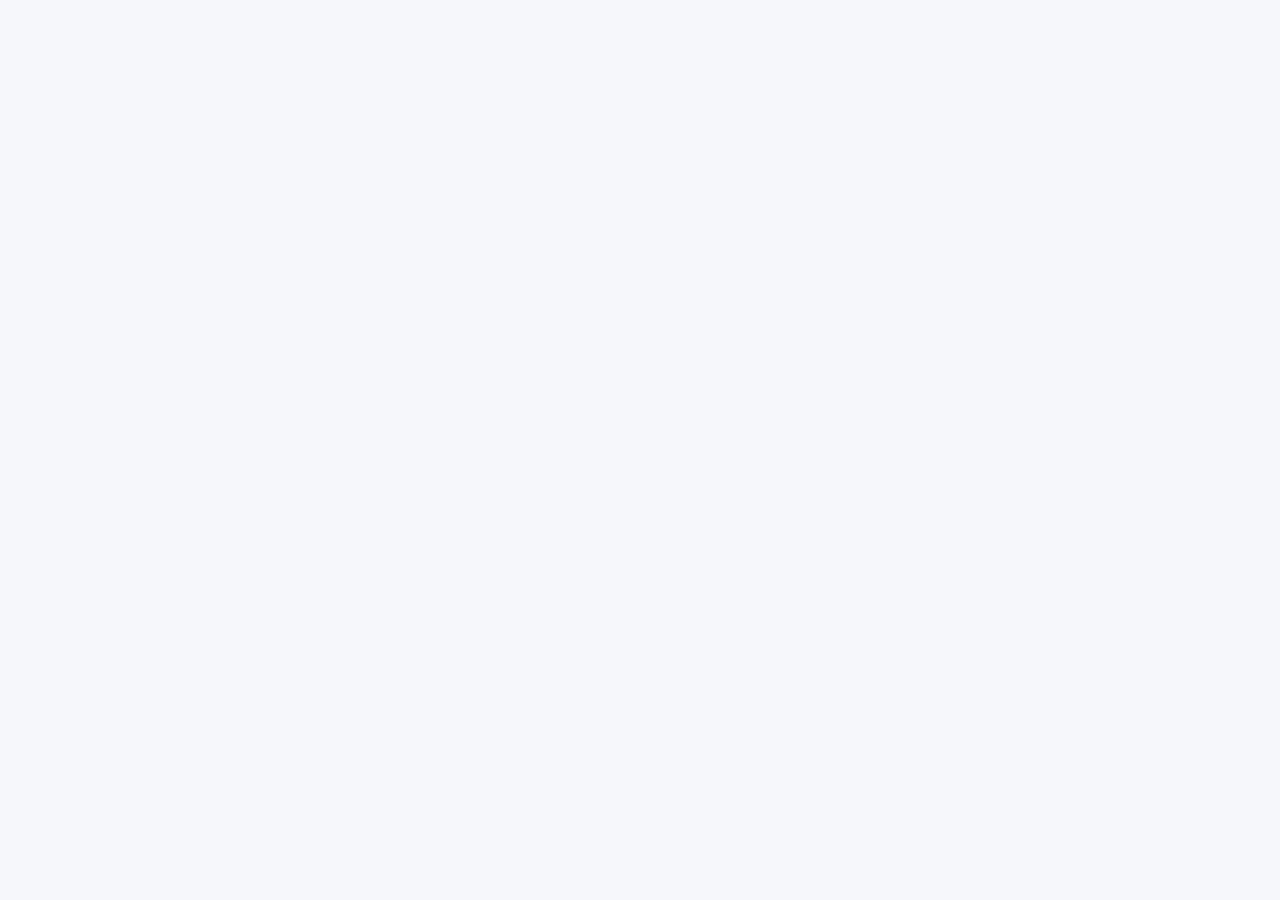
==== commit 47dfd629: "Add files via upload" ====
--- a/index-1.html
+++ b/index-1.html
@@ -5,8024 +5,1086 @@
 <meta name="viewport" content="width=device-width, initial-scale=1.0, user-scalable=no">
 <title>JL-OBKLADY CN</title>
 <meta name="application-name" content="JL-OBKLADY CN">
-<meta name="description" content="Správa zakázek — obklady a dlažby">
-<meta name="theme-color" content="#1C1917">
+<meta name="theme-color" content="#0F0E0C">
 <meta name="mobile-web-app-capable" content="yes">
 <meta name="apple-mobile-web-app-capable" content="yes">
 <meta name="apple-mobile-web-app-status-bar-style" content="black-translucent">
 <meta name="apple-mobile-web-app-title" content="JL-OBKLADY">
 <link rel="apple-touch-icon" href="icon-192.png">
 <link rel="manifest" href="manifest.json">
-<link rel="icon" type="image/png" sizes="192x192" href="icon-192.png">
-<link href="https://fonts.googleapis.com/css2?family=DM+Sans:wght@300;400;500;600;700&family=DM+Serif+Display&display=swap" rel="stylesheet">
+<!-- Inter — nejlepší čitelnost čísel na mobilech 2026 -->
+<link href="https://fonts.googleapis.com/css2?family=Inter:wght@400;500;600;700;800;900&display=swap" rel="stylesheet">
 <style>
+/* ═══════════════════════════════════════════════════════════
+   JL-OBKLADY CN — Design System v5  (CP5 2026)
+   Aesthetic: Clean Light — čistý, čitelný, symetrický
+   Font: Inter (body + číslice)
+═══════════════════════════════════════════════════════════ */
+
+/* ── TOKENY ───────────────────────────────────────────────── */
 :root {
-  --bg: #F7F5F2;
-  --surface: #FFFFFF;
-  --surface2: #F0EDE8;
-  --accent: #C8502A;
-  --accent2: #E8734A;
-  --text: #1C1917;
-  --text2: #78716C;
-  --border: #E7E2DC;
-  --green: #2D6A4F;
-  --radius: 14px;
-  --shadow: 0 2px 12px rgba(0,0,0,0.07);
-}
-* { box-sizing: border-box; margin: 0; padding: 0; }
-html { font-size: 16px; }
-body { font-family: 'DM Sans', sans-serif; background: var(--bg); color: var(--text); min-height: 100vh; }
-
-/* LAYOUT */
-.app { max-width: 640px; margin: 0 auto; padding: 1rem 1rem 6rem; }
+  /* Paleta — terakota zachována, pozadí světlejší a čistší */
+  --c-terra:      #C8502A;
+  --c-terra2:     #E8734A;
+  --c-terra-dark: #9A3A1A;
+  --c-terra-soft: #FFF4EE;
+  --c-terra-glow: rgba(200, 80, 42, 0.14);
+
+  /* Povrchy — čistší bílá, méně žlutého nádechu */
+  --c-bg:       #F5F7FA;
+  --c-surface:  #FFFFFF;
+  --c-s2:       #F1F4F8;
+  --c-s3:       #E8ECF2;
+  --c-border:   #E2E7EF;
+  --c-border2:  #CDD4DF;
+
+  /* Texty — vyšší kontrast */
+  --c-ink:      #0F1923;
+  --c-ink2:     #4A5568;
+  --c-ink3:     #8896A8;
+
+  /* Sémantické — živější, lépe čitelné */
+  --c-green:    #059669;
+  --c-green-s:  #ECFDF5;
+  --c-blue:     #2563EB;
+  --c-blue-s:   #EFF6FF;
+  --c-red:      #DC2626;
+  --c-red-s:    #FEF2F2;
+  --c-amber:    #D97706;
+  --c-amber-s:  #FFFBEB;
+
+  /* Typografie — Inter pro vše, číslice jsou tabular */
+  --f-display: 'Inter', -apple-system, BlinkMacSystemFont, sans-serif;
+  --f-body:    'Inter', -apple-system, BlinkMacSystemFont, sans-serif;
+
+  /* Geometrie — o trochu větší rádiusy = modernější */
+  --r:      16px;
+  --r-sm:   10px;
+  --r-xs:   7px;
+  --r-pill: 100px;
+
+  /* Stíny — jemnější, čistší */
+  --sh-xs: 0 1px 3px rgba(15,25,35,0.05);
+  --sh-sm: 0 2px 8px rgba(15,25,35,0.07), 0 1px 2px rgba(15,25,35,0.04);
+  --sh:    0 4px 16px rgba(15,25,35,0.08), 0 1px 4px rgba(15,25,35,0.04);
+  --sh-lg: 0 10px 36px rgba(15,25,35,0.11), 0 4px 10px rgba(15,25,35,0.05);
+  --sh-glow: 0 0 0 3px var(--c-terra-glow);
+
+  /* ── ZPĚTNÁ KOMPATIBILITA — staré proměnné jako aliasy ────
+     Zajišťuje funkčnost nepřepsaných JS souborů bez nutnosti
+     jejich úpravy. Nové soubory používají --c-* přímo.
+  ────────────────────────────────────────────────────────── */
+  --accent:      var(--c-terra);
+  --accent2:     var(--c-terra2);
+  --accent-dark: var(--c-terra-dark);
+  --accent-soft: var(--c-terra-soft);
+  --bg:          var(--c-bg);
+  --surface:     var(--c-surface);
+  --surface2:    var(--c-s2);
+  --surface3:    var(--c-s3);
+  --border:      var(--c-border);
+  --border2:     var(--c-border2);
+  --text:        var(--c-ink);
+  --text2:       var(--c-ink2);
+  --text3:       var(--c-ink3);
+  --green:       var(--c-green);
+  --green-soft:  var(--c-green-s);
+  --blue:        var(--c-blue);
+  --blue-soft:   var(--c-blue-s);
+  --red:         var(--c-red);
+  --red-soft:    var(--c-red-s);
+  --yellow:      var(--c-amber);
+  --yellow-soft: var(--c-amber-s);
+  --radius:      var(--r);
+  --radius-sm:   var(--r-sm);
+  --radius-xs:   var(--r-xs);
+  --shadow:      var(--sh);
+  --shadow-sm:   var(--sh-sm);
+  --shadow-lg:   var(--sh-lg);
+  --font:        var(--f-body);
+  --font-serif:  var(--f-display);
+
+  /* Přechody */
+  --ease: cubic-bezier(0.22, 1, 0.36, 1);
+  --ease-bounce: cubic-bezier(0.34, 1.56, 0.64, 1);
+  --dur: 180ms;
+}
+
+/* ── DARK MODE ────────────────────────────────────────────── */
+@media (prefers-color-scheme: dark) {
+  :root {
+    --c-bg:      #0C1018;
+    --c-surface: #141B24;
+    --c-s2:      #1B2432;
+    --c-s3:      #222D3D;
+    --c-border:  #28364A;
+    --c-border2: #334155;
+    --c-ink:     #F0F4F8;
+    --c-ink2:    #8896A8;
+    --c-ink3:    #4A5568;
+    --c-terra-soft: #2A1208;
+    --c-green-s: #052E1B;
+    --c-blue-s:  #0A1A3A;
+    --c-red-s:   #1E0A0A;
+    --c-amber-s: #1C1000;
+  }
+}
+
+/* ── MANUAL DARK MODE (toggle) ────────────────────────────── */
+[data-theme="dark"] {
+  --c-bg:      #0C1018;
+  --c-surface: #141B24;
+  --c-s2:      #1B2432;
+  --c-s3:      #222D3D;
+  --c-border:  #28364A;
+  --c-border2: #334155;
+  --c-ink:     #F0F4F8;
+  --c-ink2:    #8896A8;
+  --c-ink3:    #4A5568;
+  --c-terra-soft: #2A1208;
+  --c-green-s: #052E1B;
+  --c-blue-s:  #0A1A3A;
+  --c-red-s:   #1E0A0A;
+  --c-amber-s: #1C1000;
+}
+[data-theme="light"] {
+  --c-bg:      #F5F7FA;
+  --c-surface: #FFFFFF;
+  --c-s2:      #F1F4F8;
+  --c-s3:      #E8ECF2;
+  --c-border:  #E2E7EF;
+  --c-border2: #CDD4DF;
+  --c-ink:     #0F1923;
+  --c-ink2:    #4A5568;
+  --c-ink3:    #8896A8;
+  --c-terra-soft: #FFF4EE;
+  --c-green-s: #ECFDF5;
+  --c-blue-s:  #EFF6FF;
+  --c-red-s:   #FEF2F2;
+  --c-amber-s: #FFFBEB;
+}
+
+/* ── RESET ────────────────────────────────────────────────── */
+*, *::before, *::after {
+  box-sizing: border-box;
+  margin: 0;
+  padding: 0;
+}
+html {
+  font-size: 16px;
+  -webkit-text-size-adjust: 100%;
+  scroll-behavior: smooth;
+}
+body {
+  font-family: var(--f-body);
+  background: var(--c-bg);
+  color: var(--c-ink);
+  min-height: 100dvh;
+  -webkit-font-smoothing: antialiased;
+  -moz-osx-font-smoothing: grayscale;
+  overscroll-behavior: none;
+  font-feature-settings: 'cv02', 'cv03', 'cv04', 'cv11';
+}
+
+/* ── LAYOUT ───────────────────────────────────────────────── */
+.app {
+  max-width: 680px;
+  margin: 0 auto;
+  padding: 0.9rem 0.9rem calc(5.5rem + env(safe-area-inset-bottom, 0px));
+  min-height: 100dvh;
+}
+
+/* ── HEADER BAR ───────────────────────────────────────────── */
 .header-bar {
-  background: var(--text);
+  background: var(--c-surface);
+  color: var(--c-ink);
+  padding: 0.9rem 1.1rem;
+  border-radius: var(--r);
+  margin-bottom: 0.75rem;
+  display: flex;
+  align-items: center;
+  gap: 0.8rem;
+  box-shadow: var(--sh-sm);
+  border: 1px solid var(--c-border);
+  border-left: 3px solid var(--c-terra);
+  position: relative;
+  overflow: hidden;
+}
+.header-bar::after { display: none; }
+.header-bar h1 {
+  font-family: var(--f-body);
+  font-size: 1.15rem;
+  font-weight: 800;
+  letter-spacing: -0.025em;
+  line-height: 1.15;
+  color: var(--c-ink);
+}
+.header-bar .subtitle {
+  font-size: 0.7rem;
+  color: var(--c-ink3);
+  margin-top: 1px;
+  font-weight: 500;
+}
+.header-bar .logo {
+  font-size: 1.4rem;
+  flex-shrink: 0;
+}
+
+/* ── CARDS ────────────────────────────────────────────────── */
+.card {
+  background: var(--c-surface);
+  border-radius: var(--r);
+  padding: 1.1rem 1.15rem;
+  margin-bottom: 0.8rem;
+  box-shadow: var(--sh-sm);
+  border: 1px solid var(--c-border);
+  position: relative;
+  overflow: hidden;
+  /* Vstupní animace */
+  animation: cardIn var(--dur) var(--ease) both;
+}
+.card-title {
+  font-size: 0.65rem;
+  font-weight: 700;
+  text-transform: uppercase;
+  letter-spacing: 0.1em;
+  color: var(--c-ink3);
+  margin-bottom: 0.85rem;
+}
+/* Accent border variant */
+.card-accent { border-top: 2.5px solid var(--c-terra); }
+.card-success { border-top: 2.5px solid var(--c-green); }
+.card-info    { border-top: 2.5px solid var(--c-blue); }
+.card-warn    { border-top: 2.5px solid var(--c-amber); }
+
+/* ── BOTTOM NAV ───────────────────────────────────────────── */
+.bottom-nav {
+  position: fixed;
+  bottom: 0; left: 0; right: 0;
+  z-index: 100;
+  /* Glass morphism */
+  background: rgba(var(--c-surface-raw, 255,255,255), 0.88);
+  backdrop-filter: saturate(180%) blur(24px);
+  -webkit-backdrop-filter: saturate(180%) blur(24px);
+  border-top: 1px solid var(--c-border);
+  box-shadow: 0 -4px 24px rgba(22,20,15,0.07);
+  display: flex;
+  justify-content: space-around;
+  align-items: center;
+  padding: 0.35rem 0 max(0.55rem, env(safe-area-inset-bottom, 0.35rem));
+}
+@media (prefers-color-scheme: dark) {
+  .bottom-nav {
+    background: rgba(26,24,20,0.92);
+  }
+}
+[data-theme="dark"] .bottom-nav {
+  background: rgba(26,24,20,0.92);
+}
+.nav-item {
+  display: flex;
+  flex-direction: column;
+  align-items: center;
+  gap: 2px;
+  background: none;
+  border: none;
+  cursor: pointer;
+  font-family: var(--f-body);
+  font-size: 0.53rem;
+  font-weight: 500;
+  color: var(--c-ink3);
+  padding: 0.3rem 0.4rem;
+  border-radius: 10px;
+  transition: color var(--dur) var(--ease), transform var(--dur) var(--ease-bounce);
+  flex: 1;
+  min-width: 0;
+  text-transform: uppercase;
+  letter-spacing: 0.03em;
+  position: relative;
+}
+.nav-item .icon {
+  font-size: 1.28rem;
+  line-height: 1;
+  transition: transform var(--dur) var(--ease-bounce);
+}
+.nav-item.active {
+  color: var(--c-terra);
+  font-weight: 700;
+}
+.nav-item.active .icon { transform: scale(1.2) translateY(-2px); }
+/* Active indicator dot */
+.nav-item.active::before {
+  content: '';
+  position: absolute;
+  top: 0;
+  left: 50%;
+  transform: translateX(-50%);
+  width: 22px;
+  height: 2.5px;
+  border-radius: 0 0 3px 3px;
+  background: var(--c-terra);
+  transition: width var(--dur) var(--ease);
+}
+.nav-item:active { transform: scale(0.92); }
+
+/* ── BUTTONS ──────────────────────────────────────────────── */
+.btn {
+  display: inline-flex;
+  align-items: center;
+  justify-content: center;
+  gap: 0.35rem;
+  padding: 0.6rem 1rem;
+  border-radius: var(--r-sm);
+  border: none;
+  cursor: pointer;
+  font-family: var(--f-body);
+  font-size: 0.875rem;
+  font-weight: 600;
+  line-height: 1;
+  transition:
+    background var(--dur) var(--ease),
+    transform   var(--dur) var(--ease-bounce),
+    box-shadow  var(--dur) var(--ease);
+  text-decoration: none;
+  white-space: nowrap;
+  -webkit-tap-highlight-color: transparent;
+  position: relative;
+  overflow: hidden;
+  letter-spacing: 0.01em;
+}
+/* Ripple effect */
+.btn::after {
+  content: '';
+  position: absolute;
+  inset: 0;
+  background: rgba(255,255,255,0);
+  transition: background var(--dur);
+  border-radius: inherit;
+}
+.btn:active::after { background: rgba(255,255,255,0.12); }
+.btn:active { transform: scale(0.96); }
+
+.btn-primary {
+  background: var(--c-terra);
   color: white;
-  padding: 1.1rem 1.4rem;
-  border-radius: var(--radius);
-  margin-bottom: 1.2rem;
-  display: flex;
-  align-items: center;
-  gap: 0.8rem;
-}
-.header-bar h1 { font-family: 'DM Serif Display', serif; font-size: 1.5rem; font-weight: 400; letter-spacing: -0.02em; }
-.header-bar .subtitle { font-size: 0.75rem; color: #A8A29E; margin-top: 1px; }
-.header-bar .logo { font-size: 1.8rem; }
-
-.card { background: var(--surface); border-radius: var(--radius); padding: 1.2rem; margin-bottom: 1rem; box-shadow: var(--shadow); border: 1px solid var(--border); }
-.card-title { font-size: 0.75rem; font-weight: 600; text-transform: uppercase; letter-spacing: 0.08em; color: var(--text2); margin-bottom: 1rem; }
-
-/* NAV */
-.bottom-nav {
-  position: fixed; bottom: 0; left: 0; right: 0;
-  background: var(--surface);
-  border-top: 1px solid var(--border);
-  display: flex; justify-content: space-around;
-  padding: 0.5rem 0 0.8rem;
-  z-index: 100;
-}
-.nav-item {
-  display: flex; flex-direction: column; align-items: center; gap: 1px;
-  background: none; border: none; cursor: pointer;
-  font-family: 'DM Sans', sans-serif;
-  font-size: 0.58rem; color: var(--text2); padding: 0.25rem 0.2rem;
-  border-radius: 10px; transition: all 0.15s; flex: 1; min-width: 0;
-}
-.nav-item .icon { font-size: 1.25rem; }
-.nav-item.active { color: var(--accent); }
-.nav-item.active .icon { filter: none; }
-
-/* BUTTONS */
-.btn {
-  display: inline-flex; align-items: center; gap: 0.4rem;
-  padding: 0.7rem 1.1rem; border-radius: 10px;
-  border: none; cursor: pointer; font-family: 'DM Sans', sans-serif;
-  font-size: 0.9rem; font-weight: 500; transition: all 0.15s;
-}
-.btn-primary { background: var(--accent); color: white; }
-.btn-primary:hover { background: #B04420; }
-.btn-secondary { background: var(--surface2); color: var(--text); }
-.btn-secondary:hover { background: var(--border); }
-.btn-success { background: var(--green); color: white; }
-.btn-danger { background: #fef2f2; color: #dc2626; border: 1px solid #fecaca; }
-.btn-sm { padding: 0.4rem 0.7rem; font-size: 0.8rem; }
-.btn-full { width: 100%; justify-content: center; margin-top: 0.5rem; }
-
-/* FORMS */
-.field { margin-bottom: 0.9rem; }
-.field label { font-size: 0.8rem; font-weight: 600; color: var(--text2); display: block; margin-bottom: 0.35rem; }
-.field input, .field select, .field textarea {
-  width: 100%; padding: 0.7rem 0.9rem;
-  border: 1.5px solid var(--border); border-radius: 10px;
-  font-family: 'DM Sans', sans-serif; font-size: 0.95rem;
-  background: var(--bg); color: var(--text);
-  transition: border-color 0.15s;
-}
-.field input:focus, .field select:focus, .field textarea:focus {
-  outline: none; border-color: var(--accent);
-}
-.field textarea { resize: vertical; min-height: 70px; }
-.field-row { display: flex; gap: 0.6rem; }
-.field-row .field { flex: 1; }
-
-/* TABLE */
+  box-shadow: 0 2px 12px rgba(200,80,42,0.35);
+}
+.btn-primary:hover { background: var(--c-terra-dark); box-shadow: 0 4px 20px rgba(200,80,42,0.45); }
+
+.btn-secondary {
+  background: var(--c-s2);
+  color: var(--c-ink);
+  border: 1px solid var(--c-border);
+}
+.btn-secondary:hover { background: var(--c-s3); }
+
+.btn-success {
+  background: var(--c-green);
+  color: white;
+  box-shadow: 0 2px 10px rgba(30,107,74,0.3);
+}
+.btn-danger {
+  background: var(--c-red-s);
+  color: var(--c-red);
+  border: 1px solid #FECACA;
+}
+.btn-ghost {
+  background: transparent;
+  color: var(--c-terra);
+  font-weight: 600;
+}
+.btn-ink {
+  background: var(--c-ink);
+  color: white;
+  box-shadow: var(--sh);
+}
+
+.btn-sm  { padding: 0.35rem 0.65rem; font-size: 0.76rem; border-radius: var(--r-xs); }
+.btn-xs  { padding: 0.25rem 0.5rem;  font-size: 0.68rem; border-radius: 5px; }
+.btn-full { width: 100%; margin-top: 0.5rem; }
+.btn-icon { width: 36px; height: 36px; padding: 0; border-radius: var(--r-xs); font-size: 1rem; }
+
+/* ── FORMS ────────────────────────────────────────────────── */
+.field { margin-bottom: 0.8rem; }
+.field label {
+  font-size: 0.72rem;
+  font-weight: 600;
+  color: var(--c-ink2);
+  display: block;
+  margin-bottom: 0.28rem;
+  text-transform: uppercase;
+  letter-spacing: 0.04em;
+}
+.field input,
+.field select,
+.field textarea {
+  width: 100%;
+  padding: 0.62rem 0.85rem;
+  border: 1.5px solid var(--c-border);
+  border-radius: var(--r-sm);
+  font-family: var(--f-body);
+  font-size: 0.9rem;
+  background: var(--c-bg);
+  color: var(--c-ink);
+  transition:
+    border-color var(--dur) var(--ease),
+    box-shadow   var(--dur) var(--ease),
+    background   var(--dur) var(--ease);
+  -webkit-appearance: none;
+  appearance: none;
+}
+.field input:focus,
+.field select:focus,
+.field textarea:focus {
+  outline: none;
+  border-color: var(--c-terra);
+  background: var(--c-surface);
+  box-shadow: var(--sh-glow);
+}
+.field textarea { resize: vertical; min-height: 68px; line-height: 1.55; }
+.field-row { display: flex; gap: 0.55rem; }
+.field-row .field { flex: 1; min-width: 0; }
+
+/* ── STATS CARDS ──────────────────────────────────────────── */
+.stats-row {
+  display: grid;
+  grid-template-columns: 1fr 1fr;
+  gap: 0.65rem;
+  margin-bottom: 0.8rem;
+}
+.stat-card {
+  background: var(--c-surface);
+  border-radius: var(--r);
+  padding: 1rem;
+  border: 1px solid var(--c-border);
+  box-shadow: var(--sh-xs);
+  cursor: pointer;
+  transition:
+    transform  var(--dur) var(--ease-bounce),
+    box-shadow var(--dur) var(--ease);
+  position: relative;
+  overflow: hidden;
+}
+.stat-card::before {
+  content: '';
+  position: absolute;
+  inset: 0;
+  background: linear-gradient(135deg, transparent 60%, var(--c-terra-glow));
+  opacity: 0;
+  transition: opacity var(--dur);
+}
+.stat-card:hover::before { opacity: 1; }
+.stat-card:active { transform: scale(0.96); box-shadow: var(--sh-xs); }
+.stat-val {
+  font-family: var(--f-display);
+  font-size: 1.7rem;
+  font-weight: 800;
+  color: var(--c-ink);
+  line-height: 1;
+  margin-bottom: 0.18rem;
+  letter-spacing: -0.02em;
+}
+.stat-label {
+  font-size: 0.67rem;
+  color: var(--c-ink3);
+  font-weight: 500;
+  text-transform: uppercase;
+  letter-spacing: 0.05em;
+}
+.stat-trend {
+  position: absolute;
+  top: 0.7rem;
+  right: 0.8rem;
+  font-size: 0.65rem;
+  font-weight: 700;
+  padding: 0.15rem 0.4rem;
+  border-radius: var(--r-pill);
+}
+.stat-trend.up   { background: var(--c-green-s); color: var(--c-green); }
+.stat-trend.down { background: var(--c-red-s);   color: var(--c-red); }
+
+/* ── RESULT BOX ───────────────────────────────────────────── */
+.result-box {
+  background: var(--c-s2);
+  border-radius: var(--r-sm);
+  padding: 0.85rem 1rem;
+  margin-top: 0.7rem;
+}
+.result-row {
+  display: flex;
+  justify-content: space-between;
+  align-items: center;
+  padding: 0.32rem 0;
+  border-bottom: 1px solid var(--c-border);
+  font-size: 0.875rem;
+}
+.result-row:last-child { border-bottom: none; font-weight: 700; font-size: 1rem; }
+.result-row .val { color: var(--c-terra); font-weight: 600; }
+
+/* ── BADGES ───────────────────────────────────────────────── */
+.badge {
+  display: inline-flex;
+  align-items: center;
+  padding: 0.18rem 0.52rem;
+  border-radius: var(--r-pill);
+  font-size: 0.68rem;
+  font-weight: 700;
+  letter-spacing: 0.03em;
+  text-transform: uppercase;
+}
+.badge-green  { background: var(--c-green-s); color: var(--c-green); }
+.badge-orange { background: var(--c-terra-soft); color: var(--c-terra-dark); }
+.badge-blue   { background: var(--c-blue-s); color: var(--c-blue); }
+.badge-gray   { background: var(--c-s2); color: var(--c-ink2); }
+.badge-red    { background: var(--c-red-s); color: var(--c-red); }
+.badge-amber  { background: var(--c-amber-s); color: var(--c-amber); }
+
+/* ── TABLES ───────────────────────────────────────────────── */
 table { width: 100%; border-collapse: collapse; }
-th { font-size: 0.72rem; font-weight: 600; text-transform: uppercase; letter-spacing: 0.06em; color: var(--text2); padding: 0.5rem 0.6rem; text-align: left; border-bottom: 2px solid var(--border); }
-td { padding: 0.7rem 0.6rem; border-bottom: 1px solid var(--surface2); font-size: 0.9rem; vertical-align: middle; }
+th {
+  font-size: 0.65rem;
+  font-weight: 700;
+  text-transform: uppercase;
+  letter-spacing: 0.08em;
+  color: var(--c-ink3);
+  padding: 0.5rem 0.7rem;
+  text-align: left;
+  border-bottom: 2px solid var(--c-border);
+  background: var(--c-s2);
+}
+td {
+  padding: 0.62rem 0.7rem;
+  border-bottom: 1px solid var(--c-s2);
+  font-size: 0.875rem;
+  vertical-align: middle;
+}
 tr:last-child td { border-bottom: none; }
-.td-right { text-align: right; }
-
-/* CHIPS / BADGES */
-.badge { display: inline-block; padding: 0.2rem 0.6rem; border-radius: 20px; font-size: 0.72rem; font-weight: 600; }
-.badge-green { background: #d1fae5; color: #065f46; }
-.badge-orange { background: #ffedd5; color: #9a3412; }
-.badge-blue { background: #dbeafe; color: #1e40af; }
-
-/* STATS ROW */
-.stats-row { display: grid; grid-template-columns: 1fr 1fr; gap: 0.8rem; margin-bottom: 1rem; }
-.stat-card { background: var(--surface); border-radius: var(--radius); padding: 1rem; border: 1px solid var(--border); }
-.stat-val { font-family: 'DM Serif Display', serif; font-size: 1.6rem; color: var(--text); }
-.stat-label { font-size: 0.72rem; color: var(--text2); margin-top: 2px; }
-
-/* RESULT BOX */
-.result-box { background: var(--surface2); border-radius: 10px; padding: 1rem; margin-top: 0.8rem; }
-.result-row { display: flex; justify-content: space-between; align-items: center; padding: 0.35rem 0; border-bottom: 1px solid var(--border); }
-.result-row:last-child { border-bottom: none; font-weight: 600; font-size: 1.05rem; }
-.result-row .val { color: var(--accent); font-weight: 600; }
-
-/* CANVAS */
-canvas { border: 1.5px solid var(--border); border-radius: 10px; width: 100%; cursor: crosshair; touch-action: none; display: block; }
-
-/* TOAST */
+tr:hover td { background: var(--c-s2); }
+
+/* ── TOAST ────────────────────────────────────────────────── */
 .toast {
-  position: fixed; bottom: 5.5rem; left: 1rem; right: 1rem;
-  background: var(--text); color: white;
-  padding: 0.85rem 1.1rem; border-radius: 12px;
-  font-size: 0.9rem; opacity: 0; pointer-events: none;
-  transition: opacity 0.25s, transform 0.25s;
-  transform: translateY(6px); z-index: 200;
-  display: flex; align-items: center; gap: 0.5rem;
-  max-width: 640px; margin: 0 auto;
-}
-.toast.show { opacity: 1; transform: translateY(0); }
-.toast.toast-ok { border-left: 4px solid #22c55e; }
-.toast.toast-err { border-left: 4px solid #ef4444; }
-
-/* SECTION TITLE */
-.section-title { font-family: 'DM Serif Display', serif; font-size: 1.2rem; margin-bottom: 0.3rem; }
-
-/* DIVIDER */
-.divider { border: none; border-top: 1px solid var(--border); margin: 0.8rem 0; }
-
-/* EMPTY STATE */
-.empty { text-align: center; padding: 2rem 1rem; color: var(--text2); }
-.empty .icon { font-size: 2.5rem; margin-bottom: 0.5rem; }
-.empty p { font-size: 0.9rem; }
-
-/* MODAL */
+  position: fixed;
+  bottom: calc(5.2rem + env(safe-area-inset-bottom, 0px));
+  left: 1rem;
+  right: 1rem;
+  max-width: 640px;
+  margin: 0 auto;
+  /* Glassmorphism toast */
+  background: rgba(22, 20, 15, 0.92);
+  backdrop-filter: blur(20px);
+  -webkit-backdrop-filter: blur(20px);
+  color: white;
+  padding: 0.85rem 1.1rem;
+  border-radius: var(--r-sm);
+  font-size: 0.875rem;
+  font-weight: 500;
+  opacity: 0;
+  pointer-events: none;
+  transition:
+    opacity   0.22s var(--ease),
+    transform 0.22s var(--ease-bounce);
+  transform: translateY(10px) scale(0.97);
+  z-index: 9999;
+  box-shadow: var(--sh-lg);
+  display: flex;
+  align-items: center;
+  gap: 0.6rem;
+  border-left: 3.5px solid transparent;
+}
+.toast.show {
+  opacity: 1;
+  transform: translateY(0) scale(1);
+}
+.toast.toast-ok  { border-left-color: #22C55E; }
+.toast.toast-err {
+  border-left-color: #EF4444;
+  background: rgba(30, 8, 8, 0.93);
+}
+
+/* ── MODALS ───────────────────────────────────────────────── */
 .modal-overlay {
-  position: fixed; inset: 0; background: rgba(0,0,0,0.4);
-  z-index: 300; display: flex; align-items: flex-end;
+  position: fixed;
+  inset: 0;
+  background: rgba(22,20,15,0.5);
+  backdrop-filter: blur(6px);
+  -webkit-backdrop-filter: blur(6px);
+  z-index: 300;
+  display: flex;
+  align-items: flex-end;
 }
 .modal {
-  background: var(--surface); border-radius: var(--radius) var(--radius) 0 0;
-  padding: 1.5rem; width: 100%; max-height: 80vh; overflow-y: auto;
-}
-.modal h2 { font-family: 'DM Serif Display', serif; font-size: 1.3rem; margin-bottom: 1rem; }
-
-/* TABS */
-.tab-content { animation: fadeUp 0.2s ease; }
-@keyframes fadeUp { from { opacity: 0; transform: translateY(8px); } to { opacity: 1; transform: translateY(0); } }
+  background: var(--c-surface);
+  border-radius: var(--r) var(--r) 0 0;
+  padding: 1.5rem 1.2rem;
+  width: 100%;
+  max-height: 88vh;
+  overflow-y: auto;
+  /* Pull handle */
+  position: relative;
+}
+.modal::before {
+  content: '';
+  position: absolute;
+  top: 0.5rem;
+  left: 50%;
+  transform: translateX(-50%);
+  width: 36px;
+  height: 3.5px;
+  border-radius: var(--r-pill);
+  background: var(--c-border2);
+}
+.modal h2 {
+  font-family: var(--f-display);
+  font-size: 1.2rem;
+  font-weight: 800;
+  margin-bottom: 1rem;
+  margin-top: 0.5rem;
+}
+
+/* ── CANVAS ───────────────────────────────────────────────── */
+canvas {
+  border: 1.5px solid var(--c-border);
+  border-radius: var(--r-sm);
+  width: 100%;
+  touch-action: none;
+  display: block;
+  background: #FAFAF8;
+}
+
+/* ── EMPTY STATE ──────────────────────────────────────────── */
+.empty {
+  text-align: center;
+  padding: 2.5rem 1rem;
+  color: var(--c-ink3);
+}
+.empty .icon { font-size: 2.6rem; margin-bottom: 0.5rem; display: block; }
+.empty p { font-size: 0.875rem; line-height: 1.5; }
+
+/* ── SECTION TITLE ────────────────────────────────────────── */
+.section-title {
+  font-family: var(--f-display);
+  font-size: 1.1rem;
+  font-weight: 800;
+  margin-bottom: 0.3rem;
+}
+.divider { border: none; border-top: 1px solid var(--c-border); margin: 0.7rem 0; }
+
+/* ── PIN ──────────────────────────────────────────────────── */
+.pin-dot {
+  width: 15px; height: 15px;
+  border-radius: 50%;
+  background: var(--c-border);
+  border: 2px solid var(--c-border2);
+  transition: background var(--dur) var(--ease-bounce),
+              transform  var(--dur) var(--ease-bounce);
+}
+.pin-dot.filled {
+  background: var(--c-terra);
+  border-color: var(--c-terra);
+  transform: scale(1.15);
+}
+
+/* ── CHIPS ────────────────────────────────────────────────── */
+.chip {
+  display: inline-flex;
+  align-items: center;
+  gap: 0.25rem;
+  padding: 0.25rem 0.6rem;
+  border-radius: var(--r-pill);
+  font-size: 0.72rem;
+  font-weight: 600;
+  border: 1.5px solid var(--c-border);
+  background: var(--c-surface);
+  cursor: pointer;
+  transition: all var(--dur) var(--ease);
+}
+.chip.active {
+  background: var(--c-terra);
+  border-color: var(--c-terra);
+  color: white;
+}
+
+/* ── GLOBAL SEARCH ────────────────────────────────────────── */
+#global-search-bar {
+  display: none;
+  position: fixed;
+  inset: 0;
+  z-index: 500;
+  background: rgba(22,20,15,0.6);
+  backdrop-filter: blur(10px);
+  padding: 1rem;
+  align-items: flex-start;
+  padding-top: max(env(safe-area-inset-top, 1rem), 1rem);
+}
+#global-search-bar.show { display: flex; flex-direction: column; }
+#global-search-input {
+  width: 100%;
+  padding: 0.9rem 1.1rem;
+  border: 2px solid var(--c-terra);
+  border-radius: var(--r);
+  font-family: var(--f-body);
+  font-size: 1rem;
+  font-weight: 500;
+  background: var(--c-surface);
+  color: var(--c-ink);
+  box-shadow: var(--sh-lg), var(--sh-glow);
+  margin-bottom: 0.6rem;
+}
+#global-search-input:focus { outline: none; }
+#global-search-results {
+  width: 100%;
+  max-height: 70dvh;
+  overflow-y: auto;
+  background: var(--c-surface);
+  border-radius: var(--r);
+  box-shadow: var(--sh-lg);
+}
+
+/* ── NOTIFICATION BADGE ───────────────────────────────────── */
+.notif-badge {
+  position: absolute;
+  top: -4px;
+  right: -4px;
+  width: 16px;
+  height: 16px;
+  background: var(--c-red);
+  color: white;
+  font-size: 0.55rem;
+  font-weight: 800;
+  border-radius: 50%;
+  display: flex;
+  align-items: center;
+  justify-content: center;
+  border: 2px solid var(--c-surface);
+  animation: notifPop 0.35s var(--ease-bounce) both;
+}
+
+/* ── PROGRESS BAR ─────────────────────────────────────────── */
+.progress-bar {
+  height: 6px;
+  background: var(--c-s2);
+  border-radius: var(--r-pill);
+  overflow: hidden;
+}
+.progress-bar-fill {
+  height: 100%;
+  background: var(--c-terra);
+  border-radius: var(--r-pill);
+  transition: width 0.5s var(--ease);
+}
+
+/* ── SKELETON LOADER ──────────────────────────────────────── */
+.skeleton {
+  background: linear-gradient(
+    90deg,
+    var(--c-s2) 25%,
+    var(--c-s3) 50%,
+    var(--c-s2) 75%
+  );
+  background-size: 200% 100%;
+  animation: shimmer 1.4s infinite;
+  border-radius: var(--r-xs);
+}
+@keyframes shimmer {
+  0%   { background-position: 200% 0; }
+  100% { background-position: -200% 0; }
+}
+
+/* ── OFFLINE BANNER ───────────────────────────────────────── */
+#offline-banner {
+  position: fixed;
+  top: 0; left: 0; right: 0;
+  z-index: 9998;
+  background: var(--c-ink);
+  color: white;
+  padding: 0.38rem 1rem;
+  font-size: 0.72rem;
+  font-weight: 600;
+  text-align: center;
+  display: flex;
+  align-items: center;
+  justify-content: center;
+  gap: 0.5rem;
+  border-bottom: 2px solid var(--c-terra);
+}
+
+/* ── FAB ──────────────────────────────────────────────────── */
+#fab-container {
+  position: fixed;
+  bottom: calc(5.5rem + env(safe-area-inset-bottom, 0px));
+  right: 1rem;
+  z-index: 200;
+  display: flex;
+  flex-direction: column;
+  align-items: flex-end;
+  gap: 0.45rem;
+}
+#fab-main {
+  width: 52px;
+  height: 52px;
+  border-radius: 50%;
+  background: var(--c-terra);
+  color: white;
+  border: none;
+  font-size: 1.4rem;
+  cursor: pointer;
+  box-shadow: 0 4px 20px rgba(200,80,42,0.5);
+  display: flex;
+  align-items: center;
+  justify-content: center;
+  transition: transform var(--dur) var(--ease-bounce), background var(--dur);
+}
+#fab-main:active { transform: scale(0.92); }
+.fab-item {
+  display: flex;
+  align-items: center;
+  gap: 0.5rem;
+  background: var(--c-surface);
+  color: var(--c-ink);
+  border: 1.5px solid var(--c-border);
+  border-radius: var(--r-pill);
+  padding: 0.48rem 0.9rem;
+  font-size: 0.8rem;
+  font-weight: 600;
+  cursor: pointer;
+  font-family: var(--f-body);
+  box-shadow: var(--sh);
+  white-space: nowrap;
+  transition: transform var(--dur) var(--ease-bounce);
+}
+.fab-item:active { transform: scale(0.95); }
+
+/* ── DASHBOARD SPECIFIC ───────────────────────────────────── */
+.dash-hero {
+  background: var(--c-ink);
+  color: white;
+  border-radius: var(--r);
+  padding: 1.3rem 1.25rem;
+  margin-bottom: 0.8rem;
+  position: relative;
+  overflow: hidden;
+  box-shadow: var(--sh-lg);
+}
+.dash-hero::before {
+  content: '';
+  position: absolute;
+  top: -20%;
+  right: -8%;
+  width: 200px;
+  height: 200px;
+  background: radial-gradient(ellipse, rgba(200,80,42,0.25) 0%, transparent 65%);
+  pointer-events: none;
+}
+.dash-hero::after {
+  content: '';
+  position: absolute;
+  bottom: -30%;
+  left: -5%;
+  width: 150px;
+  height: 150px;
+  background: radial-gradient(ellipse, rgba(200,80,42,0.1) 0%, transparent 65%);
+  pointer-events: none;
+}
+.dash-metric-big {
+  font-family: var(--f-display);
+  font-size: 2.4rem;
+  font-weight: 800;
+  color: var(--c-terra2);
+  letter-spacing: -0.03em;
+  line-height: 1;
+}
+.dash-metric-label {
+  font-size: 0.7rem;
+  color: rgba(255,255,255,0.45);
+  text-transform: uppercase;
+  letter-spacing: 0.06em;
+  margin-top: 3px;
+}
+
+/* Pipeline capsule */
+.pipeline-capsule {
+  display: flex;
+  gap: 2px;
+  border-radius: var(--r-pill);
+  overflow: hidden;
+  height: 8px;
+  margin-top: 0.7rem;
+}
+.pipeline-segment {
+  transition: flex 0.5s var(--ease);
+  cursor: pointer;
+}
+
+/* Quick action grid */
+.qa-grid {
+  display: grid;
+  grid-template-columns: repeat(4, 1fr);
+  gap: 0.5rem;
+}
+.qa-item {
+  display: flex;
+  flex-direction: column;
+  align-items: center;
+  gap: 0.3rem;
+  padding: 0.7rem 0.3rem;
+  background: var(--c-surface);
+  border: 1px solid var(--c-border);
+  border-radius: var(--r-sm);
+  cursor: pointer;
+  transition: transform var(--dur) var(--ease-bounce), box-shadow var(--dur);
+  font-family: var(--f-body);
+  font-size: 0.62rem;
+  font-weight: 600;
+  color: var(--c-ink2);
+  text-align: center;
+  text-transform: uppercase;
+  letter-spacing: 0.04em;
+  box-shadow: var(--sh-xs);
+}
+.qa-item .qa-icon { font-size: 1.5rem; line-height: 1; }
+.qa-item:active { transform: scale(0.93); box-shadow: none; }
+
+/* ── SCROLLBAR ────────────────────────────────────────────── */
+::-webkit-scrollbar { width: 3px; height: 3px; }
+::-webkit-scrollbar-track { background: transparent; }
+::-webkit-scrollbar-thumb { background: var(--c-border2); border-radius: 3px; }
+
+/* ── ANIMATIONS ───────────────────────────────────────────── */
+@keyframes cardIn {
+  from { opacity: 0; transform: translateY(6px); }
+  to   { opacity: 1; transform: translateY(0); }
+}
+@keyframes notifPop {
+  from { transform: scale(0); opacity: 0; }
+  to   { transform: scale(1); opacity: 1; }
+}
 @keyframes pulse-mic {
   0%   { box-shadow: 0 0 0 0   rgba(239,68,68,0.7); }
-  70%  { box-shadow: 0 0 0 24px rgba(239,68,68,0); }
+  70%  { box-shadow: 0 0 0 22px rgba(239,68,68,0); }
   100% { box-shadow: 0 0 0 0   rgba(239,68,68,0); }
 }
-
-/* PRINT */
+@keyframes spin {
+  to { transform: rotate(360deg); }
+}
+@keyframes slideUp {
+  from { transform: translateY(100%); opacity: 0; }
+  to   { transform: translateY(0);    opacity: 1; }
+}
+
+/* ── SPINNER ──────────────────────────────────────────────── */
+.spinner {
+  width: 18px; height: 18px;
+  border: 2px solid var(--c-border);
+  border-top-color: var(--c-terra);
+  border-radius: 50%;
+  animation: spin 0.7s linear infinite;
+  display: inline-block;
+}
+
+/* ── THEME TOGGLE ─────────────────────────────────────────── */
+#theme-toggle {
+  position: fixed;
+  top: max(env(safe-area-inset-top, 10px), 10px);
+  right: 1rem;
+  z-index: 150;
+  width: 38px;
+  height: 38px;
+  border-radius: 50%;
+  background: var(--c-s2);
+  border: 1.5px solid var(--c-border);
+  cursor: pointer;
+  font-size: 1rem;
+  display: flex;
+  align-items: center;
+  justify-content: center;
+  box-shadow: var(--sh);
+  transition: transform var(--dur) var(--ease-bounce);
+  display: none; /* aktivní jen pokud chceme manuální toggle */
+}
+
+/* ── PRINT ────────────────────────────────────────────────── */
 @media print {
-  .bottom-nav, .btn, .no-print { display: none !important; }
+  .bottom-nav, .btn, .no-print, #fab-container, #theme-toggle,
+  #offline-banner, #global-search-bar { display: none !important; }
   .app { padding: 0; }
-  .card { box-shadow: none; border: 1px solid #ccc; }
-}
-
-/* ANIMATIONS */
-.card { animation: fadeUp 0.2s ease; }
-
-/* PIN */
-.pin-dot { width: 18px; height: 18px; border-radius: 50%; background: var(--border); border: 2px solid var(--text2); transition: background 0.15s; }
+  .card { box-shadow: none; border: 1px solid #ddd; }
+}
 </style>
 </head>
 <body>
-<div class="app" id="app"></div>
+
+<!-- ── GLOBAL SEARCH OVERLAY ── -->
+<div id="global-search-bar">
+  <input type="search" id="global-search-input"
+    placeholder="🔍 Hledat zakázky, zákazníky, materiál…"
+    oninput="globalSearch(this.value)"
+    autofocus
+    autocomplete="off">
+  <div id="global-search-results"></div>
+  <div style="text-align:center;margin-top:0.6rem">
+    <button onclick="closeGlobalSearch()"
+      style="background:rgba(255,255,255,0.15);color:white;border:1px solid rgba(255,255,255,0.3);border-radius:var(--r-pill);padding:0.5rem 1.2rem;font-size:0.85rem;cursor:pointer;font-family:var(--f-body)">
+      ✕ Zavřít
+    </button>
+  </div>
+</div>
+
+<!-- ── APP ── -->
+<div class="app" id="app">
+  <!-- Content rendered here by JS -->
+</div>
+
+<!-- ── TOAST ── -->
 <div class="toast" id="toast"></div>
 
+<!-- ── DEBUG — zobrazí chybu místo černé obrazovky ── -->
 <script>
-/* ╔══════════════════════════════════════════════════════════════╗
-   ║              CN OBKLADY — OBSAH KÓDU (TOC)                  ║
-   ╠══════════════════════════════════════════════════════════════╣
-   ║  Hledej Ctrl+F název sekce nebo číslo → přejdeš na místo    ║
-   ╠══════════════════════════════════════════════════════════════╣
-   ║   1. DATABÁZE         — IndexedDB, CRUD helpery              ║
-   ║   2. ROUTOVÁNÍ        — navigate(), render(), renderNav()    ║
-   ║   3. TOAST & UTILITY  — toast(), v()                        ║
-   ║   4. DASHBOARD        — pageDashboard()                      ║
-   ║   5. CENÍKY           — pageCeniky(), import Excel/CSV       ║
-   ║   6. DRAFT SYSTÉM     — auto-save rozpracované nabídky       ║
-   ║   7. NOVÁ NABÍDKA     — pageNovaNabidka(), spočítej, ulož   ║
-   ║   8. NÁKRES PLOCH     — switchTab(), plochy v nabídce        ║
-   ║   9. SEZNAM NABÍDEK   — pageNabidky()                        ║
-   ║  10. DETAIL NABÍDKY   — pageNabidkaDetail(), PDF, stav       ║
-   ║  11. CENÍK PRACÍ      — pagePrace(), PIN, VYCHOZI_PRACE      ║
-   ║  12. ZÁKAZNÍCI        — pageZakaznici()                      ║
-   ║  13. PŮDORYS EDITOR   — PS state, vektorový editor, 3D       ║
-   ║  14. VÝPLATY          — pageVyplaty(), čte hodiny z DB       ║
-   ║  15. HELPERS & FOTO   — v(), pageFotky(), galerie            ║
-   ║  16. INICIALIZACE     — init(), beforeunload, auto-save      ║
-   ║  17. PRACOVNÍCI       — pagePracovnici(), sazby, CRUD        ║
-   ║  18. KALENDÁŘ         — pageKalendar(), měsíční pohled       ║
-   ║  19. HLASOVÉ ZADÁNÍ   — SpeechAPI → Claude → formulář        ║
-   ╚══════════════════════════════════════════════════════════════╝ */
-
-// ╔══════════════════════════════════════════╗
-//   1. DATABÁZE — IndexedDB + CRUD helpery
-// ╚══════════════════════════════════════════╝
-const DB_NAME = 'cn_obklady_v2';
-let db;
-
-function openDB() {
-  return new Promise((resolve, reject) => {
-    const req = indexedDB.open(DB_NAME, 4); // v4 adds hodiny + pracovnici
-    req.onupgradeneeded = (e) => {
-      const d = e.target.result;
-      ['ceniky','nabidky','prace','zakaznici','nastaveni','fotky'].forEach(name => {
-        if (!d.objectStoreNames.contains(name)) {
-          const kp = name === 'nastaveni' ? 'klic' : 'id';
-          const store = d.createObjectStore(name, { keyPath: kp, autoIncrement: kp === 'id' });
-          if (name === 'fotky') store.createIndex('nabidkaId', 'nabidkaId', { unique: false });
-        }
-      });
-      if (!d.objectStoreNames.contains('pracovnici')) {
-        d.createObjectStore('pracovnici', { keyPath: 'id', autoIncrement: true });
-      }
-      if (!d.objectStoreNames.contains('hodiny')) {
-        const hs = d.createObjectStore('hodiny', { keyPath: 'id', autoIncrement: true });
-        hs.createIndex('datum',       'datum',       { unique: false });
-        hs.createIndex('pracovnikId', 'pracovnikId', { unique: false });
-        hs.createIndex('nabidkaId',   'nabidkaId',   { unique: false });
-      }
-    };
-    req.onsuccess = (e) => { db = e.target.result; resolve(db); };
-    req.onerror = (e) => reject(e);
+(function() {
+  function showErr(msg, file, line) {
+    var d = document.getElementById('app') || document.body;
+    d.style.cssText = 'background:#fff;padding:20px;font-family:monospace;font-size:13px;color:#000';
+    d.innerHTML = '<div style="background:#fee;border:2px solid red;padding:16px;border-radius:8px">'
+      + '<b style="color:red;font-size:16px">&#9888; CHYBA APLIKACE</b><br><br>'
+      + '<b>Zpráva:</b> ' + msg + '<br>'
+      + '<b>Soubor:</b> ' + (file||'?') + '<br>'
+      + '<b>Řádek:</b> ' + (line||'?')
+      + '</div>';
+  }
+  window.onerror = function(m,f,l) { showErr(m,f,l); return false; };
+  window.addEventListener('unhandledrejection', function(e) {
+    showErr(e.reason && e.reason.message ? e.reason.message : String(e.reason), 'Promise', '');
   });
-}
-
-function dbTx(store, mode='readonly') { return db.transaction(store, mode).objectStore(store); }
-function dbGetAll(store) { return new Promise(r => { const req = dbTx(store).getAll(); req.onsuccess = () => r(req.result); }); }
-function dbGet(store, id) { return new Promise(r => { const req = dbTx(store).get(id); req.onsuccess = () => r(req.result); }); }
-function dbPut(store, data) { return new Promise(r => { const req = dbTx(store, 'readwrite').put(data); req.onsuccess = () => r(req.result); }); }
-function dbDelete(store, id) { return new Promise((r, rej) => { const req = dbTx(store, 'readwrite').delete(id); req.onsuccess = () => r(); req.onerror = (e) => rej(e); }); }
-
-</script>
-
-<!-- ╔══════════════════════════════════════════╗
-     ║  2. ROUTOVÁNÍ & NAVIGACE               ║
-     ║  navigate(), render(), renderNav()      ║
-     ╚══════════════════════════════════════════╝ -->
-<script>
-let state = { page: 'dashboard', editId: null };
-
-async function navigate(page, extra) {
-  // Auto-save draft when leaving novaNabidka
-  if (state.page === 'novaNabidka' && page !== 'novaNabidka') {
-    saveDraftNabidka();
-  }
-  state = { page, ...extra };
-  await render();
-}
-
-async function render() {
-  const app = document.getElementById('app');
-  let html = '';
-  switch(state.page) {
-    case 'dashboard':   html = await pageDashboard(); break;
-    case 'ceniky':      html = await pageCeniky(); break;
-    case 'nabidky':     html = await pageNabidky(); break;
-    case 'novaNabidka': html = await pageNovaNabidka(); break;
-    case 'nabidkaDetail': html = await pageNabidkaDetail(); break;
-    case 'prace':       html = await pagePrace(); break;
-    case 'zakaznici':   html = await pageZakaznici(); break;
-    case 'pudorys':     html = pagePudorys(); break;
-    case 'vyplaty':     html = await pageVyplaty(); break;
-    case 'fotky':       html = await pageFotky(); break;
-    case 'kalendar':    html = await pageKalendar(); break;
-    case 'pracovnici':  html = await pagePracovnici(); break;
-    case 'firma':       html = await pageFirmaSettings(); break;
-    case 'sablony':     html = await pageSablony(); break;
-    default:            html = await pageDashboard();
-  }
-  app.innerHTML = html + renderNav();
-  afterRender();
-}
-
-function renderNav() {
-  const pages = [
-    { id:'dashboard', icon:'🏠', label:'Přehled' },
-    { id:'nabidky',   icon:'📋', label:'Nabídky' },
-    { id:'ceniky',    icon:'📦', label:'Ceník' },
-    { id:'kalendar',  icon:'📅', label:'Plán' },
-    { id:'zakaznici', icon:'👤', label:'Klienti' },
-    { id:'vyplaty',   icon:'💰', label:'Výplaty' },
-  ];
-  return `<nav class="bottom-nav">${pages.map(p =>
-    `<button class="nav-item ${state.page===p.id?'active':''}" onclick="navigate('${p.id}')">
-      <span class="icon">${p.icon}</span>${p.label}
-    </button>`
-  ).join('')}</nav>`;
-}
-
-</script>
-
-<!-- ╔══════════════════════════════════════════╗
-     ║  3. TOAST & UTILITY                    ║
-     ║  toast(), v()                           ║
-     ╚══════════════════════════════════════════╝ -->
-<script>
-function toast(msg, type='ok') {
-  const t = document.getElementById('toast');
-  const prefix = type === 'ok' ? '✓ ' : '⚠ ';
-  t.textContent = (msg.startsWith('✓') || msg.startsWith('⚠')) ? msg : prefix + msg;
-  t.className = `toast show toast-${type}`;
-  setTimeout(() => t.classList.remove('show'), 2800);
-}
-
-</script>
-
-<!-- ╔══════════════════════════════════════════╗
-     ║  4. STRÁNKA: DASHBOARD                  ║
-     ║  pageDashboard()                        ║
-     ╚══════════════════════════════════════════╝ -->
-<script>
-async function pageDashboard() {
-  const nabidky = await dbGetAll('nabidky');
-  const ceniky = await dbGetAll('ceniky');
-  const mesic = new Date().toISOString().slice(0,7);
-  const rok = new Date().getFullYear().toString();
-  const mesicNabidky = nabidky.filter(n => n.datum?.startsWith(mesic));
-  const rokNabidky   = nabidky.filter(n => n.datum?.startsWith(rok));
-  const celkemMesic  = mesicNabidky.reduce((s,n) => s + parseFloat(n.cenaCelkem||0), 0);
-  const celkemRok    = rokNabidky.reduce((s,n) => s + parseFloat(n.cenaCelkem||0), 0);
-  const zaplaceno    = nabidky.filter(n => n.stav === 'zaplaceno').reduce((s,n) => s + parseFloat(n.cenaCelkem||0), 0);
-
-  // Stavy zakázek
-  const stavyCounts = { nabidka:0, schvaleno:0, probiha:0, dokonceno:0, zaplaceno:0 };
-  nabidky.forEach(n => { const s = n.stav || 'nabidka'; if (stavyCounts[s]!==undefined) stavyCounts[s]++; });
-  const totalNabidky = nabidky.length;
-
-  // Pipeline progress bar
-  const stavyPipeline = [
-    { key:'nabidka',   label:'Nabídky',    color:'#78716C', emoji:'📋' },
-    { key:'schvaleno', label:'Schváleno',  color:'#2563eb', emoji:'✅' },
-    { key:'probiha',   label:'Probíhá',   color:'#C8502A', emoji:'🔨' },
-    { key:'dokonceno', label:'Dokončeno', color:'#2D6A4F', emoji:'🏁' },
-    { key:'zaplaceno', label:'Zaplaceno', color:'#059669', emoji:'💶' },
-  ];
-
-  // Oznámení zakázek blízko expiraci nabídky (>25 dní)
-  const dnes = new Date();
-  const expirujici = nabidky.filter(n => {
-    if (n.stav && n.stav !== 'nabidka') return false;
-    const d = new Date(n.datum);
-    const days = Math.floor((dnes - d) / 86400000);
-    return days >= 25 && days <= 35;
-  });
-
-  return `
-    <div class="header-bar">
-      <span class="logo">🏗️</span>
-      <div>
-        <h1>CN Obklady</h1>
-        <div class="subtitle">Správa zakázek · ${new Date().toLocaleDateString('cs-CZ')}</div>
-      </div>
-      <span style="margin-left:auto;font-size:0.65rem;color:rgba(255,255,255,0.4);align-self:flex-end;padding-bottom:2px">v15</span>
-    </div>
-
-    <div class="stats-row" style="grid-template-columns:1fr 1fr">
-      <div class="stat-card">
-        <div class="stat-val">${nabidky.length}</div>
-        <div class="stat-label">Celkem zakázek</div>
-      </div>
-      <div class="stat-card">
-        <div class="stat-val" style="color:var(--green)">${celkemMesic > 0 ? (celkemMesic/1000).toFixed(0)+'k' : '0'}</div>
-        <div class="stat-label">Tento měsíc (Kč)</div>
-      </div>
-      <div class="stat-card">
-        <div class="stat-val" style="color:#2563eb">${celkemRok > 0 ? (celkemRok/1000).toFixed(0)+'k' : '0'}</div>
-        <div class="stat-label">Obrat ${rok} (Kč)</div>
-      </div>
-      <div class="stat-card">
-        <div class="stat-val" style="color:#059669">${zaplaceno > 0 ? (zaplaceno/1000).toFixed(0)+'k' : '0'}</div>
-        <div class="stat-label">Zaplaceno (Kč)</div>
-      </div>
-    </div>
-
-    ${totalNabidky > 0 ? `
-    <div class="card">
-      <div class="card-title">📊 Pipeline zakázek</div>
-      <div style="display:flex;gap:0.4rem;margin-bottom:0.8rem;flex-wrap:wrap">
-        ${stavyPipeline.map(s => `
-          <div style="flex:1;min-width:80px;background:var(--surface2);border-radius:10px;padding:0.6rem 0.5rem;text-align:center;border-top:3px solid ${s.color}">
-            <div style="font-size:1.1rem">${s.emoji}</div>
-            <div style="font-weight:700;font-size:1.1rem;color:${s.color}">${stavyCounts[s.key]}</div>
-            <div style="font-size:0.65rem;color:var(--text2);margin-top:1px">${s.label}</div>
-          </div>
-        `).join('')}
-      </div>
-      ${stavyCounts.probiha > 0 || stavyCounts.schvaleno > 0 ? `
-      <div style="background:#fff7ed;border-radius:8px;padding:0.7rem;border-left:3px solid var(--accent)">
-        <div style="font-size:0.82rem;font-weight:600;color:var(--accent)">🔨 Aktivní zakázky: ${stavyCounts.probiha} probíhá, ${stavyCounts.schvaleno} čeká na start</div>
-      </div>` : ''}
-    </div>` : ''}
-
-    ${expirujici.length > 0 ? `
-    <div class="card" style="border:2px solid #f59e0b;background:#fffbeb">
-      <div class="card-title" style="color:#b45309">⚠️ Nabídky blízko vypršení (25+ dní)</div>
-      ${expirujici.map(n => `
-        <div style="display:flex;justify-content:space-between;padding:0.4rem 0;font-size:0.85rem;cursor:pointer" onclick="navigate('nabidkaDetail',{editId:${n.id}})">
-          <span>${n.nazev}</span><span style="color:#b45309;font-weight:600">${n.datum}</span>
-        </div>
-      `).join('')}
-    </div>` : ''}
-
-    <div class="card">
-      <div class="card-title">Rychlé akce</div>
-      <button class="btn btn-primary btn-full" onclick="navigate('novaNabidka')">➕ Nová nabídka</button>
-      <button class="btn btn-secondary btn-full" onclick="navigate('nabidky')">📋 Všechny zakázky (${nabidky.length})</button>
-      <button class="btn btn-secondary btn-full" onclick="navigate('zakaznici')">👤 Zákazníci</button>
-      <button class="btn btn-secondary btn-full" onclick="navigate('pracovnici')">👷 Pracovníci</button>
-      <button class="btn btn-secondary btn-full" onclick="navigate('prace')">🛠️ Ceník prací</button>
-      <button class="btn btn-secondary btn-full" onclick="navigate('fotky')">📸 Fotodokumentace</button>
-      <button class="btn btn-secondary btn-full" onclick="navigate('pudorys')">✏️ Kreslení půdorysu</button>
-      <button class="btn btn-secondary btn-full" onclick="navigate('firma')">🏢 Nastavení firmy</button>
-      <button class="btn btn-secondary btn-full" onclick="navigate('sablony')">💬 Šablony zpráv</button>
-    </div>
-
-    ${nabidky.length > 0 ? `
-    <div class="card">
-      <div class="card-title">Poslední zakázky</div>
-      ${nabidky.slice(-4).reverse().map(n => {
-        const stav = n.stav || 'nabidka';
-        const stavInfo = { nabidka:{c:'#78716C',l:'Nabídka'}, schvaleno:{c:'#2563eb',l:'Schváleno'}, probiha:{c:'#C8502A',l:'Probíhá'}, dokonceno:{c:'#2D6A4F',l:'Dokončeno'}, zaplaceno:{c:'#059669',l:'Zaplaceno'} };
-        const si = stavInfo[stav] || stavInfo.nabidka;
-        return `
-        <div style="display:flex;justify-content:space-between;align-items:center;padding:0.65rem 0;border-bottom:1px solid var(--surface2);cursor:pointer" onclick="navigate('nabidkaDetail',{editId:${n.id}})">
-          <div>
-            <div style="font-weight:600;font-size:0.9rem">${n.nazev}</div>
-            <div style="font-size:0.73rem;color:var(--text2)">${n.datum} · ${n.plocha} m²</div>
-          </div>
-          <div style="display:flex;flex-direction:column;align-items:flex-end;gap:3px">
-            <span class="badge badge-orange">${parseInt(n.cenaCelkem).toLocaleString('cs')} Kč</span>
-            <span style="font-size:0.65rem;font-weight:700;color:${si.c}">${si.l.toUpperCase()}</span>
-          </div>
-        </div>`;
-      }).join('')}
-    </div>` : ''}
-
-    ${ceniky.length === 0 ? `
-    <div class="card" style="border: 2px dashed var(--border)">
-      <div class="empty"><div class="icon">📦</div><p>Zatím nemáš žádné ceníky. Importuj CSV nebo přidej položky ručně.</p>
-      <button class="btn btn-primary" style="margin-top:0.8rem" onclick="navigate('ceniky')">Přidat ceník</button></div>
-    </div>` : ''}
-  `;
-}
-
-</script>
-
-<!-- ╔══════════════════════════════════════════╗
-     ║  5. STRÁNKA: CENÍKY                     ║
-     ║  pageCeniky(), saveCenik(), import...   ║
-     ╚══════════════════════════════════════════╝ -->
-<script>
-async function pageCeniky() {
-  const data = await dbGetAll('ceniky');
-
-  let tableRows = data.length === 0
-    ? `<tr><td colspan="5"><div class="empty" style="padding:1.5rem"><div class="icon">📦</div><p>Žádné položky ceníku.</p></div></td></tr>`
-    : data.map(item => `
-      <tr>
-        <td><strong>${item.kod}</strong></td>
-        <td>${item.nazev}</td>
-        <td style="white-space:nowrap">${item.cena} Kč/${item.jednotka}</td>
-        <td>${item.kategorie ? `<span class="badge badge-blue">${item.kategorie}</span>` : ''}</td>
-        <td><button class="btn btn-danger btn-sm" onclick="deleteCenik(${item.id})">🗑️</button></td>
-      </tr>
-    `).join('');
-
-  return `
-    <div class="header-bar"><span class="logo">📦</span><div><h1>Ceník materiálu</h1><div class="subtitle">${data.length} položek</div></div></div>
-
-    <div class="card">
-      <div class="card-title">➕ Přidat položku ručně</div>
-      <div class="field-row">
-        <div class="field"><label>Kód</label><input id="nc_kod" placeholder="KER-001"></div>
-        <div class="field"><label>Kategorie</label><input id="nc_kat" placeholder="Keramika"></div>
-      </div>
-      <div class="field"><label>Název</label><input id="nc_nazev" placeholder="Dlažba 60×60 šedá mat"></div>
-      <div class="field-row">
-        <div class="field"><label>Jednotka</label>
-          <select id="nc_jed">
-            <option value="m²">m²</option>
-            <option value="ks">ks</option>
-            <option value="bal">bal</option>
-            <option value="kg">kg</option>
-            <option value="bm">bm</option>
-          </select>
-        </div>
-        <div class="field"><label>Balení (ks/bal)</label><input type="number" id="nc_bal" placeholder="4" min="1"></div>
-        <div class="field"><label>Cena / jedn. (Kč)</label><input type="number" id="nc_cena" placeholder="0"></div>
-      </div>
-      <button class="btn btn-primary" onclick="saveCenik()">💾 Přidat položku</button>
-    </div>
-
-    <div class="card">
-      <div class="card-title">📊 Import z Excelu (.xlsx / .csv)</div>
-      <p style="font-size:0.8rem;color:var(--text2);margin-bottom:0.8rem">
-        Nahraj soubor Excel nebo CSV. <strong>Sloupce:</strong> Kód, Název, Jednotka, Balení, Cena, Kategorie (první řádek = záhlaví, přeskočí se).
-      </p>
-      <label style="display:flex;align-items:center;gap:0.6rem;cursor:pointer;background:var(--surface2);border:2px dashed var(--border);border-radius:10px;padding:1rem;justify-content:center;font-weight:600;color:var(--accent)">
-        <span style="font-size:1.4rem">📂</span>
-        <span id="xlsxLabel">Klikni nebo přetáhni Excel / CSV sem</span>
-        <input type="file" id="xlsxFile" accept=".xlsx,.xls,.csv" style="display:none" onchange="importExcel(this)">
-      </label>
-      <div id="xlsxProgress" style="display:none;margin-top:0.6rem;font-size:0.85rem;color:var(--text2);text-align:center">⏳ Načítám...</div>
-    </div>
-
-    <div class="card">
-      <div class="card-title">📋 Import — vložit CSV text</div>
-      <p style="font-size:0.8rem;color:var(--text2);margin-bottom:0.6rem">
-        Zkopíruj řádky z Excelu nebo CSV souboru a vlož sem.<br>
-        <strong>Formát každého řádku:</strong> Kód, Název, Jednotka, Balení, Cena, Kategorie
-      </p>
-      <div class="field">
-        <textarea id="csvText" rows="5" placeholder="KER-001, Dlažba 60x60 šedá, m², 4, 599, Keramika&#10;KER-002, Obklad metro bílý, m², 1, 349, Keramika&#10;LEP-001, Lepidlo Flex C2, kg, 25, 18, Lepidlo"></textarea>
-      </div>
-      <button class="btn btn-primary" onclick="importCSVText()">📥 Importovat</button>
-      <button class="btn btn-secondary" onclick="document.getElementById('csvText').value=csvUkazka()">📄 Vložit ukázku</button>
-    </div>
-
-    <div class="card">
-      <div style="display:flex;justify-content:space-between;align-items:center;margin-bottom:0.5rem">
-        <div class="card-title" style="margin:0">Položky ceníku</div>
-        ${data.length > 0 ? `<button class="btn btn-danger btn-sm" onclick="smazatVsechnyCeniky()">🗑️ Smazat vše</button>` : ''}
-      </div>
-      ${data.length > 5 ? `
-      <div style="display:flex;gap:0.4rem;align-items:center;margin-bottom:0.6rem">
-        <input id="cenikSearch" placeholder="🔍 Hledat v ceníku…"
-          oninput="filterCenik(this.value)"
-          style="flex:1;padding:0.55rem 0.8rem;border:1.5px solid var(--border);border-radius:10px;font-family:inherit;font-size:0.9rem;background:var(--bg)">
-        <span id="cenikFilterCount" style="font-size:0.78rem;color:var(--accent);font-weight:600;white-space:nowrap"></span>
-      </div>` : ''}
-      <div style="overflow-x:auto">
-        <table id="cenikTable">
-          <thead><tr><th>Kód</th><th>Název</th><th>Cena</th><th>Kat.</th><th></th></tr></thead>
-          <tbody>${tableRows}</tbody>
-        </table>
-      </div>
-    </div>
-  `;
-}
-
-function csvUkazka() {
-  return `KER-001, Dlažba 60x60 šedá mat, m², 4, 599, Keramika
-KER-002, Dlažba 30x60 bílá lesk, m², 6, 449, Keramika
-OBK-001, Obklad metro 10x30 bílý, m², 1, 329, Obklady
-OBK-002, Mozaika 30x30 zlatá, m², 1, 890, Obklady
-LEP-001, Lepidlo Flex C2 bílé, kg, 25, 18, Lepidlo
-LEP-002, Lepidlo Flex C2T šedé, kg, 25, 20, Lepidlo
-SPA-001, Spárovačka Mapei 2kg bílá, kg, 2, 22, Spárovačka
-SPA-002, Spárovačka epoxidová, kg, 2, 85, Spárovačka`;
-}
-
-async function importCSVText() {
-  const raw = document.getElementById('csvText')?.value?.trim();
-  if (!raw) return toast('Vlož CSV text do pole výše', 'err');
-  const rows = raw.split('\n').filter(r => r.trim());
-  let count = 0, chyby = 0;
-  for (let row of rows) {
-    // Podpora čárky i středníku jako oddělovače
-    const sep = row.includes(';') ? ';' : ',';
-    const cols = row.split(sep).map(c => c.trim());
-    const [kod, nazev, jednotka, baleni, cena, kategorie] = cols;
-    if (nazev && cena && !isNaN(parseFloat(cena))) {
-      await dbPut('ceniky', {
-        kod: kod || 'N/A',
-        nazev: nazev,
-        jednotka: jednotka || 'm²',
-        baleni: parseFloat(baleni) || 1,
-        cena: parseFloat(cena),
-        kategorie: kategorie || ''
-      });
-      count++;
-    } else {
-      chyby++;
-    }
-  }
-  if (count > 0) {
-    document.getElementById('csvText').value = '';
-    toast(`✓ Importováno ${count} položek${chyby ? ', ' + chyby + ' přeskočeno' : ''}`);
-    await render();
-  } else {
-    toast('Žádné platné řádky — zkontroluj formát', 'err');
-  }
-}
-
-
-async function importExcel(input) {
-  const file = input.files[0];
-  if (!file) return;
-  document.getElementById("xlsxLabel").textContent = file.name;
-  document.getElementById("xlsxProgress").style.display = "block";
-  if (file.name.toLowerCase().endsWith(".csv")) {
-    const text = await file.text();
-    document.getElementById("csvText").value = text;
-    document.getElementById("xlsxProgress").style.display = "none";
-    await importCSVText(); return;
-  }
-  if (!window.XLSX) {
-    await new Promise((res, rej) => { const s = document.createElement("script"); s.src = "https://cdnjs.cloudflare.com/ajax/libs/xlsx/0.18.5/xlsx.full.min.js"; s.onload = res; s.onerror = rej; document.head.appendChild(s); });
-  }
-  const buf = await file.arrayBuffer();
-  const wb = XLSX.read(buf, { type: "array" });
-  const ws = wb.Sheets[wb.SheetNames[0]];
-  const rows = XLSX.utils.sheet_to_json(ws, { header: 1 });
-  let count = 0, chyby = 0;
-  for (let i = 1; i < rows.length; i++) {
-    const cols = rows[i].map(c => (c === undefined || c === null) ? "" : String(c).trim());
-    const [kod, nazev, jednotka, baleni, cena, kategorie] = cols;
-    const cenaNum = parseFloat(String(cena || "0").replace(",","."));
-    if (nazev && !isNaN(cenaNum) && cenaNum > 0) {
-      await dbPut("ceniky", { kod: kod || "N/A", nazev, jednotka: jednotka || "m2", baleni: parseFloat(String(baleni||"1").replace(",",".")) || 1, cena: cenaNum, kategorie: kategorie || "" });
-      count++;
-    } else if (nazev || cena) { chyby++; }
-  }
-  document.getElementById("xlsxProgress").style.display = "none";
-  if (count > 0) { toast("Importováno " + count + " polozek z Excelu" + (chyby ? ", " + chyby + " preskoceno" : "")); await render(); }
-  else { toast("Zadne platne radky - zkontroluj sloupce", "err"); }
-  input.value = "";
-}
-async function saveCenik() {
-  const item = {
-    kod: v('nc_kod') || 'N/A',
-    nazev: v('nc_nazev'),
-    jednotka: v('nc_jed') || 'm²',
-    baleni: parseFloat(v('nc_bal')) || 1,
-    cena: parseFloat(v('nc_cena')) || 0,
-    kategorie: v('nc_kat')
-  };
-  if (!item.nazev) return toast('Vyplň název položky', 'err');
-  if (!item.cena)  return toast('Vyplň cenu', 'err');
-  await dbPut('ceniky', item);
-  toast('Položka přidána');
-  await render();
-}
-
-function filterCenik(query) {
-  const q = query.toLowerCase().trim();
-  const rows = document.querySelectorAll('#cenikTable tbody tr');
-  let visible = 0;
-  rows.forEach(row => {
-    const match = !q || row.textContent.toLowerCase().includes(q);
-    row.style.display = match ? '' : 'none';
-    if (match) visible++;
-  });
-  const el = document.getElementById('cenikFilterCount');
-  if (el) el.textContent = q ? `${visible} / ${rows.length}` : '';
-}
-
-async function smazatVsechnyCeniky() {
-  if (!confirm('Smazat CELÝ ceník?')) return;
-  const vse = await dbGetAll('ceniky');
-  for (const c of vse) await dbDelete('ceniky', c.id);
-  toast('Ceník vymazán');
-  await render();
-}
-
-async function deleteCenik(id) {
-  if (!confirm('Smazat položku?')) return;
-  await dbDelete('ceniky', id);
-  toast('Smazáno');
-  await render();
-}
-
-</script>
-
-<!-- ╔══════════════════════════════════════════╗
-     ║  6. DRAFT — Rozpracovaná nabídka        ║
-     ║  saveDraftNabidka(), obnovitDraft()...  ║
-     ╚══════════════════════════════════════════╝ -->
-<script>
-function saveDraftNabidka() {
-  if (state.page !== 'novaNabidka') return;
-  const draft = {
-    nazev: document.getElementById('nc_nazev')?.value || '',
-    pozn:  document.getElementById('nc_pozn')?.value  || '',
-    zak:   document.getElementById('nc_zak')?.value   || '',
-    plocha: document.getElementById('nc_plocha')?.value || '',
-    marze:  document.getElementById('nc_marze')?.value || '28',
-    sirka:  document.getElementById('nc_sirka')?.value  || '',
-    delka:  document.getElementById('nc_delka')?.value  || '',
-    matId:  document.getElementById('nc_material')?.value || '',
-    praceChecked: Array.from(document.querySelectorAll('[id^="prace_"]:checked')).map(el => el.value),
-    pudorys: window.currentPudorysData?.ploch || [],
-    timestamp: Date.now()
-  };
-  localStorage.setItem('cn_draft_nabidka', JSON.stringify(draft));
-}
-
-function loadDraftNabidka() {
-  try {
-    const raw = localStorage.getItem('cn_draft_nabidka');
-    if (!raw) return null;
-    const d = JSON.parse(raw);
-    // Ignoruj drafty starší 7 dní
-    if (Date.now() - (d.timestamp || 0) > 7*24*3600*1000) {
-      localStorage.removeItem('cn_draft_nabidka');
-      return null;
-    }
-    return d;
-  } catch(e) { return null; }
-}
-
-function clearDraftNabidka() {
-  localStorage.removeItem('cn_draft_nabidka');
-}
-
-function applyDraftToForm(draft) {
-  if (!draft) return;
-  setTimeout(() => {
-    if (draft.nazev) { const el = document.getElementById('nc_nazev'); if(el) el.value = draft.nazev; }
-    if (draft.pozn)  { const el = document.getElementById('nc_pozn');  if(el) el.value = draft.pozn; }
-    if (draft.zak)   { const el = document.getElementById('nc_zak');   if(el) el.value = draft.zak; }
-    if (draft.plocha){ const el = document.getElementById('nc_plocha'); if(el) el.value = draft.plocha; }
-    if (draft.marze) { const el = document.getElementById('nc_marze'); if(el) el.value = draft.marze; }
-    if (draft.sirka) { const el = document.getElementById('nc_sirka'); if(el) el.value = draft.sirka; }
-    if (draft.delka) { const el = document.getElementById('nc_delka'); if(el) el.value = draft.delka; }
-    if (draft.matId) { const el = document.getElementById('nc_material'); if(el) el.value = draft.matId; }
-    if (draft.pudorys && draft.pudorys.length) { window.currentPudorysData = { ploch: draft.pudorys }; }
-    if (draft.praceChecked && draft.praceChecked.length) {
-      draft.praceChecked.forEach(id => {
-        const el = document.getElementById('prace_' + id);
-        if (el) el.checked = true;
-      });
-    }
-    toast('✓ Rozpracovaná nabídka obnovena');
-  }, 80);
-}
-
-</script>
-
-<!-- ╔══════════════════════════════════════════╗
-     ║  7. STRÁNKA: NOVÁ NABÍDKA               ║
-     ║  pageNovaNabidka(), spocitatNabidku(),  ║
-     ║  ulozitNabidku(), switchTab()...        ║
-     ╚══════════════════════════════════════════╝ -->
-<script>
-let tmpNabidka = null;
-
-async function pageNovaNabidka() {
-  const materialy = await dbGetAll('ceniky');
-  const zakaznici = await dbGetAll('zakaznici');
-  const prace = await dbGetAll('prace');
-
-  const matOpts = materialy.length === 0
-    ? '<option value="">— nejdřív přidej ceník —</option>'
-    : `<option value="">— vyber materiál —</option>` + materialy.map(m =>
-        `<option value="${m.id}" data-cena="${m.cena}" data-jed="${m.jednotka}" data-bal="${m.baleni}">${m.nazev} (${m.cena} Kč/${m.jednotka})</option>`
-      ).join('');
-
-  const zakOpts = `<option value="">— volitelné —</option>` + zakaznici.map(z =>
-    `<option value="${z.id}">${z.jmeno}</option>`
-  ).join('');
-
-  const praceItems = prace.map(p => `
-    <div style="display:flex;align-items:center;gap:0.5rem;padding:0.4rem 0;border-bottom:1px solid var(--surface2)">
-      <input type="checkbox" id="prace_${p.id}" value="${p.id}" data-cena="${p.cena}" style="width:auto;margin:0">
-      <label for="prace_${p.id}" style="font-weight:400;font-size:0.9rem;cursor:pointer">${p.popis} — ${p.cena} Kč/m²</label>
-    </div>
-  `).join('') || '<p style="color:var(--text2);font-size:0.85rem">Žádné práce v ceníku. Přidej je v sekci Práce.</p>';
-
-  // Initialize pudorys data if not exists
-  if (!window.currentPudorysData) window.currentPudorysData = { ploch: [] };
-  
-  const plochyHtml = window.currentPudorysData.ploch.map((sec, idx) => {
-    const area = (sec.w*sec.h)/10000;
-    const otvory = (sec.otvory||[]).reduce((s,o) => s + ((o.w*o.h)/10000), 0);
-    const clean = area - otvory;
-    return `
-      <div style="background:var(--surface2);padding:0.8rem;border-radius:8px;margin-bottom:0.6rem;border-left:4px solid var(--accent);display:flex;justify-content:space-between;align-items:center">
-        <div>
-          <strong style="display:block;margin-bottom:0.2rem">${sec.name || 'Plocha '+(idx+1)}</strong>
-          <span style="font-size:0.85rem;color:var(--text2)">${sec.w}×${sec.h} cm → ${clean.toFixed(2)} m²</span>
-          ${sec.otvory?.length ? `<div style="font-size:0.8rem;color:var(--text2);margin-top:0.2rem">Otvory: ${sec.otvory.map(o => o.popis).join(', ')}</div>` : ''}
-        </div>
-        <div style="display:flex;gap:0.4rem">
-          <button class="btn btn-sm" style="background:transparent;color:var(--accent);border:none;cursor:pointer;padding:0.4rem" onclick="editPlocha(${idx})">✏️</button>
-          <button class="btn btn-sm" style="background:transparent;color:#dc2626;border:none;cursor:pointer;padding:0.4rem" onclick="deletePlocha(${idx})">🗑️</button>
-        </div>
-      </div>
-    `;
-  }).join('');
-
-  const totalArea = window.currentPudorysData.ploch.reduce((s,x) => s + ((x.w*x.h)/10000 - (x.otvory||[]).reduce((oo,o) => oo + ((o.w*o.h)/10000), 0)), 0);
-
-  const draft = loadDraftNabidka();
-  const draftBanner = draft && (draft.nazev || draft.plocha || (draft.pudorys && draft.pudorys.length)) ? `
-    <div style="background:#fff7ed;border:2px solid #f59e0b;border-radius:12px;padding:0.9rem;margin-bottom:1rem;display:flex;align-items:center;gap:0.7rem;flex-wrap:wrap">
-      <span style="font-size:1.3rem">📝</span>
-      <div style="flex:1;min-width:0">
-        <div style="font-weight:700;font-size:0.88rem;color:#b45309">Máš rozdělanou nabídku</div>
-        <div style="font-size:0.78rem;color:#92400e;margin-top:1px">${draft.nazev ? `"${draft.nazev}"` : 'Bez názvu'} · uloženo ${new Date(draft.timestamp).toLocaleTimeString('cs-CZ',{hour:'2-digit',minute:'2-digit'})}</div>
-      </div>
-      <div style="display:flex;gap:0.4rem">
-        <button onclick="obnovitDraft()" style="background:#f59e0b;color:white;border:none;border-radius:8px;padding:0.4rem 0.8rem;font-weight:700;font-size:0.8rem;cursor:pointer">♻️ Obnovit</button>
-        <button onclick="zahoditDraft()" style="background:#fef2f2;color:#dc2626;border:1.5px solid #fecaca;border-radius:8px;padding:0.4rem 0.7rem;font-size:0.8rem;cursor:pointer">🗑️</button>
-      </div>
-    </div>
-  ` : '';
-
-  return `
-    <div class="header-bar"><span class="logo">➕</span><div><h1>Nová nabídka</h1><div class="subtitle">Kalkulace & Nákres ploch</div></div></div>
-
-    ${draftBanner}
-    <!-- TAB SELECTOR -->
-    <div style="display:flex;gap:0.4rem;margin-bottom:1rem;background:var(--surface2);padding:0.4rem;border-radius:10px">
-      <button class="tab-btn" data-tab="info" style="flex:1;padding:0.5rem 0.3rem;background:var(--surface);color:var(--accent);border:none;border-radius:8px;cursor:pointer;font-weight:600;font-size:0.8rem" onclick="switchTab('info')">📋 Info</button>
-      <button class="tab-btn" data-tab="pudorys" style="flex:1;padding:0.5rem 0.3rem;background:transparent;color:var(--text2);border:none;border-radius:8px;cursor:pointer;font-weight:600;font-size:0.8rem" onclick="switchTab('pudorys')">✏️ Nákres</button>
-      <button class="tab-btn" data-tab="prace" style="flex:1;padding:0.5rem 0.3rem;background:transparent;color:var(--text2);border:none;border-radius:8px;cursor:pointer;font-weight:600;font-size:0.8rem" onclick="switchTab('prace')">🛠️ Práce</button>
-      <button class="tab-btn" data-tab="calc" style="flex:1;padding:0.5rem 0.3rem;background:transparent;color:var(--text2);border:none;border-radius:8px;cursor:pointer;font-weight:600;font-size:0.8rem" onclick="switchTab('calc')">📊 Výpočet</button>
-    </div>
-
-    <!-- TAB: INFO -->
-    <div id="tab-info" class="tab-content">
-      <div class="card">
-        <div class="card-title">Základní informace</div>
-        <div class="field"><label>Název zakázky</label><input id="nc_nazev" placeholder="Koupelna Novákovi – Praha"></div>
-        <div class="field"><label>Zákazník</label><select id="nc_zak">${zakOpts}</select></div>
-        <div class="field"><label>Poznámka</label><textarea id="nc_pozn" placeholder="Interní poznámky ke zakázce..."></textarea></div>
-      </div>
-      <button class="btn btn-secondary btn-full" onclick="switchTab('pudorys')">✏️ Nákres ploch →</button>
-    </div>
-
-    <!-- TAB: PUDORYS -->
-    <div id="tab-pudorys" class="tab-content" style="display:none">
-      <div class="card">
-        <div class="card-title">✏️ Půdorys a nákres ploch</div>
-        <p style="font-size:0.85rem;color:var(--text2);margin-bottom:0.8rem">
-          Nakresli místnosti, stěny a plochy v profesionálním editoru. Výsledky se přenesou zpět do nabídky.
-        </p>
-        ${(()=>{
-          const psRooms = PS.rooms.filter(r=>r.points&&r.points.length>=3);
-          const psTotalM2 = psRooms.reduce((s,r)=>s+polygonArea(r.points),0);
-          if (psRooms.length > 0) return `
-            <div style="background:#f0fdf4;border:1.5px solid #22c55e;border-radius:10px;padding:0.8rem;margin-bottom:0.8rem">
-              <div style="font-weight:700;font-size:0.9rem;color:#16a34a;margin-bottom:0.5rem">✅ Nákres obsahuje ${psRooms.length} místnost${psRooms.length>1?'í':''}  · celkem ${psTotalM2.toFixed(2)} m²</div>
-              ${psRooms.map(r=>`<div style="font-size:0.8rem;color:#166534;padding:0.15rem 0">📐 ${r.name} — ${polygonArea(r.points).toFixed(2)} m²</div>`).join('')}
-            </div>
-            <div style="display:grid;grid-template-columns:1fr 1fr;gap:0.5rem;margin-bottom:0.3rem">
-              <button class="btn btn-primary" onclick="navigate('pudorys',{fromNabidka:true})" style="justify-content:center">✏️ Upravit nákres</button>
-              <button class="btn btn-success" onclick="syncPSRoomsToNabidka()" style="justify-content:center">📐 Přenést plochy</button>
-            </div>`;
-          return `<button class="btn btn-primary btn-full" onclick="navigate('pudorys',{fromNabidka:true})">🗺️ Otevřít půdorysový editor</button>`;
-        })()}
-      </div>
-
-      <div class="card">
-        <div class="card-title">Nebo zadej plochy ručně</div>
-        <div class="field-row">
-          <div class="field"><label>Šířka místnosti (cm)</label><input type="number" id="ruc_w" placeholder="400"></div>
-          <div class="field"><label>Délka místnosti (cm)</label><input type="number" id="ruc_h" placeholder="300"></div>
-        </div>
-        <div class="field"><label>Název</label><input id="ruc_name" placeholder="Koupelna"></div>
-        <button class="btn btn-secondary" onclick="pridatPlochyRucne()">➕ Přidat plochu</button>
-        <div id="rucne_plochy" style="margin-top:0.5rem"></div>
-        ${totalArea > 0 ? `<div style="background:var(--surface2);padding:0.8rem;border-radius:8px;margin-top:0.6rem;text-align:center"><strong style="color:var(--accent);font-size:1.1rem">Celkem: ${totalArea.toFixed(2)} m²</strong></div>` : ''}
-      </div>
-
-      <button class="btn btn-secondary btn-full" onclick="syncPlochyToCalc();switchTab('calc')">➜ Pokračuj na Výpočet →</button>
-    </div>
-
-    <!-- TAB: PRÁCE -->
-    <div id="tab-prace" class="tab-content" style="display:none">
-      <div class="card">
-        <div class="card-title">🛠️ Výběr prací pro tuto zakázku</div>
-        <p style="font-size:0.82rem;color:var(--text2);margin-bottom:0.8rem">Zaškrtni práce, které budou součástí nabídky. Ceny se automaticky zahrnou do výpočtu.</p>
-        ${praceItems}
-        ${prace.length === 0 ? `<button class="btn btn-secondary" onclick="navigate('prace')" style="margin-top:0.5rem">➕ Přidat práce do ceníku</button>` : ''}
-      </div>
-      <button class="btn btn-secondary btn-full" onclick="switchTab('calc')">📊 Pokračuj na Výpočet →</button>
-    </div>
-
-    <!-- TAB: CALC -->
-    <div id="tab-calc" class="tab-content" style="display:none">
-      <div class="card">
-        <div class="card-title">Výpočet materiálu</div>
-        <div class="field"><label>Plocha (m²) ${totalArea > 0 ? `<span style="color:var(--accent)">← Z nákresu: ${totalArea.toFixed(2)} m²</span>` : ''}</label><input type="number" id="nc_plocha" value="${totalArea.toFixed(2)}" step="0.01" placeholder="0.00"></div>
-        <div class="field"><label>Materiál — dlaždice</label><select id="nc_material">${matOpts}</select></div>
-        <div class="card-title" style="margin-top:0.8rem">Rozměr dlaždice (cm)</div>
-        <div class="field-row">
-          <div class="field"><label>Šířka</label><input type="number" id="nc_sirka" placeholder="30"></div>
-          <div class="field"><label>Délka</label><input type="number" id="nc_delka" placeholder="60"></div>
-        </div>
-        <div class="field">
-          <label>Marže na materiál (%)</label>
-          <input type="number" id="nc_marze" value="28" min="0" max="100">
-        </div>
-      </div>
-
-      <div class="card">
-        <div class="card-title">Práce</div>
-        <p style="font-size:0.82rem;color:var(--text2)">Vyberte práce v záložce <strong>🛠️ Práce</strong>. Vybrané práce budou automaticky zahrnuty do výpočtu.</p>
-        <button class="btn btn-secondary btn-sm" style="margin-top:0.4rem" onclick="switchTab('prace')">🛠️ Vybrat práce →</button>
-      </div>
-
-      <button class="btn btn-primary btn-full" onclick="spocitatNabidku()">📊 Spočítat nabídku</button>
-      <div id="vysledekCN"></div>
-    </div>
-
-    <!-- MODAL FOR FLOOR DETAILS -->
-    <div id="plochModal" class="modal-overlay" style="display:none">
-      <div class="modal">
-        <div style="display:flex;justify-content:space-between;align-items:center;margin-bottom:1rem">
-          <h2 style="margin:0">Detaily plochy</h2>
-          <button class="btn btn-sm" style="background:transparent;color:var(--text2);border:none;cursor:pointer;padding:0.4rem;font-size:1.4rem;line-height:1" onclick="closePlochModal()">✕</button>
-        </div>
-        <div class="field"><label>Název / místnost</label><input type="text" id="ploch_name" placeholder="Koupelna - stěna"></div>
-        <div class="field-row">
-          <div class="field"><label>Šířka (cm)</label><input type="number" id="ploch_w" placeholder="250"></div>
-          <div class="field"><label>Délka (cm)</label><input type="number" id="ploch_h" placeholder="200"></div>
-        </div>
-        <div class="field"><label>Typ povrchu</label>
-          <select id="ploch_type">
-            <option value="obklad">🧱 Obklad (stěna)</option>
-            <option value="dlazba">🔲 Dlažba (podlaha)</option>
-            <option value="strop">⬜ Obklad (strop)</option>
-          </select>
-        </div>
-        <div id="plochOtvory"></div>
-        <button class="btn btn-secondary" style="width:100%;margin-top:0.5rem" onclick="addOtvResultMD()">➕ Přidat otvor</button>
-        <button class="btn btn-primary btn-full" onclick="savePlochaMD()">💾 Uložit plochu</button>
-        <button class="btn btn-secondary btn-full" style="background:#f5f5f5;color:var(--text);border:1px solid var(--border);margin-top:0.5rem" onclick="closePlochModal()">✕ Zavřít bez uložení</button>
-      </div>
-    </div>
-  `;
-}
-
-</script>
-
-<!-- ╔══════════════════════════════════════════╗
-     ║  8. NÁKRES — Plochy v nabídce           ║
-     ║  switchTab(), savePlochaMD(),           ║
-     ║  pridatPlochyRucne(), syncPlochy()...   ║
-     ╚══════════════════════════════════════════╝ -->
-<script>
-window.currentPudorysData = { ploch: [], editIdx: null };
-
-function switchTab(tab) {
-  document.querySelectorAll('.tab-content').forEach(el => el.style.display = 'none');
-  document.getElementById('tab-' + tab).style.display = 'block';
-  document.querySelectorAll('.tab-btn').forEach(b => { b.style.background = 'transparent'; b.style.color = 'var(--text2)'; });
-  document.querySelector(`[data-tab="${tab}"]`).style.background = 'var(--surface)';
-  document.querySelector(`[data-tab="${tab}"]`).style.color = 'var(--accent)';
-  
-  // pudorys tab now just shows room list + manual entry
-  // (full editor is in navigate('pudorys'))
-}
-
-function initPudorysCanvasMD() {
-  // Legacy: canvas removed, handled by new pudorys editor (navigate('pudorys'))
-  return;
-  const c = document.getElementById('pudorysCanvasMD');
-  if (!c) return;
-  
-  const w = c.clientWidth || 300;
-  c.width = w;
-  c.height = 300;
-  
-  const ctx = c.getContext('2d');
-  // Background + grid
-  ctx.fillStyle = '#FFFFFF';
-  ctx.fillRect(0, 0, w, 300);
-  ctx.strokeStyle = '#e5e7eb';
-  ctx.lineWidth = 0.5;
-  for (let x = 0; x <= w; x += 30) { ctx.beginPath(); ctx.moveTo(x, 0); ctx.lineTo(x, 300); ctx.stroke(); }
-  for (let y = 0; y <= 300; y += 30) { ctx.beginPath(); ctx.moveTo(0, y); ctx.lineTo(w, y); ctx.stroke(); }
-  
-  // Draw existing sections
-  const sections = window.currentPudorysData.ploch;
-  sections.forEach((sec, i) => {
-    const scale = 30 / 50; // 30px = 50cm
-    const x = 20 + i * 70, y = 20;
-    const rw = sec.w * scale, rh = sec.h * scale;
-    ctx.fillStyle = ['#FFEDD5','#DBEAFE','#D1FAE5'][i%3];
-    ctx.strokeStyle = 'var(--accent)';
-    ctx.lineWidth = 2;
-    ctx.fillRect(x, y, rw, rh);
-    ctx.strokeRect(x, y, rw, rh);
-    ctx.fillStyle = 'var(--accent)';
-    ctx.font = 'bold 9px DM Sans';
-    ctx.fillText(`${sec.w}×${sec.h}`, x+4, y+16);
-  });
-  
-  let drawing = null;
-  
-  const getPos = (e) => {
-    const r = c.getBoundingClientRect();
-    const src = e.touches ? e.touches[0] : e;
-    return { x: src.clientX - r.left, y: src.clientY - r.top };
-  };
-  
-  c.addEventListener('pointerdown', (e) => {
-    drawing = getPos(e);
-    c.style.cursor = 'grabbing';
-    e.preventDefault();
-  });
-  
-  c.addEventListener('pointermove', (e) => {
-    if (!drawing) return;
-    const pos = getPos(e);
-    const dw = pos.x - drawing.x, dh = pos.y - drawing.y;
-    
-    // Redraw
-    ctx.clearRect(0, 0, w, 300);
-    ctx.fillStyle = '#FFFFFF'; ctx.fillRect(0, 0, w, 300);
-    ctx.strokeStyle = '#e5e7eb'; ctx.lineWidth = 0.5;
-    for (let x = 0; x <= w; x += 30) { ctx.beginPath(); ctx.moveTo(x, 0); ctx.lineTo(x, 300); ctx.stroke(); }
-    for (let y = 0; y <= 300; y += 30) { ctx.beginPath(); ctx.moveTo(0, y); ctx.lineTo(w, y); ctx.stroke(); }
-    
-    // Existing
-    sections.forEach((sec, i) => {
-      const scale = 30 / 50;
-      const x = 20 + i * 70, y = 20;
-      const rw = sec.w * scale, rh = sec.h * scale;
-      ctx.fillStyle = ['#FFEDD5','#DBEAFE','#D1FAE5'][i%3];
-      ctx.strokeStyle = 'var(--accent)'; ctx.lineWidth = 2;
-      ctx.fillRect(x, y, rw, rh); ctx.strokeRect(x, y, rw, rh);
-    });
-    
-    // Preview
-    ctx.fillStyle = 'rgba(200, 80, 42, 0.15)';
-    ctx.strokeStyle = 'var(--accent)'; ctx.lineWidth = 2.5;
-    ctx.fillRect(drawing.x, drawing.y, dw, dh);
-    ctx.strokeRect(drawing.x, drawing.y, dw, dh);
-    
-    // Dimensions
-    if (dw > 30 && dh > 30) {
-      ctx.fillStyle = 'var(--accent)';
-      ctx.font = 'bold 11px DM Sans';
-      const dimW = Math.round(Math.abs(dw / 30) * 50);
-      const dimH = Math.round(Math.abs(dh / 30) * 50);
-      ctx.fillText(`${dimW}cm`, drawing.x + 4, drawing.y - 4);
-      ctx.fillText(`${dimH}cm`, drawing.x + Math.abs(dw) + 4, drawing.y + Math.abs(dh) / 2);
-    }
-    e.preventDefault();
-  });
-  
-  c.addEventListener('pointerup', (e) => {
-    c.style.cursor = 'crosshair';
-    if (!drawing) return;
-    const pos = getPos(e);
-    const w_cm = Math.round(Math.abs(pos.x - drawing.x) / 30 * 50);
-    const h_cm = Math.round(Math.abs(pos.y - drawing.y) / 30 * 50);
-    
-    if (w_cm > 50 && h_cm > 50) {
-      document.getElementById('ploch_w').value = w_cm;
-      document.getElementById('ploch_h').value = h_cm;
-      document.getElementById('ploch_name').value = '';
-      document.getElementById('plochOtvory').innerHTML = '';
-      window.currentPudorysData.editIdx = null;
-      document.getElementById('plochModal').style.display = 'flex';
-    }
-    drawing = null;
-  });
-}
-
-function showPlochForm() {
-  document.getElementById('plochModal').style.display = 'flex';
-}
-
-function closePlochModal() {
-  document.getElementById('plochModal').style.display = 'none';
-  window.currentPudorysData.editIdx = null;
-}
-
-// Add Escape key handler
-// Space = dočasný pan, Delete = smazat označenou místnost, Z = undo
-let _prevTool = 'pencil';
-document.addEventListener('keydown', (e) => {
-  const tag = document.activeElement?.tagName;
-  const inInput = tag === 'INPUT' || tag === 'TEXTAREA' || tag === 'SELECT';
-
-  if (e.key === 'Escape') {
-    const modal = document.getElementById('plochModal');
-    if (modal?.style.display === 'flex') closePlochModal();
-    if (PS.drawing?.active) { PS.drawing.active=false; PS.drawing.points=[]; renderRoomCanvas(); }
-    if (PS.tool === 'kota') { PS.tool='pencil'; PS.kotaDrawing={active:false,p1:null}; renderRoomCanvas(); }
-    document.getElementById('mep-modal-host')?.remove();
-  }
-
-  if (inInput) return; // ostatní zkratky nefungují v inputech
-
-  if (e.code === 'Space' && !e.repeat && state.page === 'pudorys' && !PS.view3d) {
-    e.preventDefault();
-    if (PS.tool !== 'pan') {
-      _prevTool = PS.tool;
-      PS.tool = 'pan';
-      const c = document.getElementById('roomCanvas');
-      if (c) c.style.cursor = 'grab';
-      injectProfiCADButtons();
-    }
-  }
-  if (e.code === 'KeyZ' && (e.ctrlKey || e.metaKey)) { e.preventDefault(); psUndo(); }
-  if (e.code === 'KeyY' && (e.ctrlKey || e.metaKey)) { e.preventDefault(); psRedo(); }
-  if ((e.key === 'Delete' || e.key === 'Backspace') && PS.activeRoom && state.page === 'pudorys') {
-    // Smazat kótu pokud je vybrána, jinak nic
-  }
-});
-
-document.addEventListener('keyup', (e) => {
-  if (e.code === 'Space' && PS.tool === 'pan' && state.page === 'pudorys') {
-    PS.tool = _prevTool;
-    const c = document.getElementById('roomCanvas');
-    if (c) c.style.cursor = 'crosshair';
-    injectProfiCADButtons();
-  }
-});
-
-function addOtvResultMD() {
-  const container = document.getElementById('plochOtvory');
-  const id = 'otv_' + Date.now();
-  const html = `
-    <div style="background:var(--bg);padding:0.6rem;border-radius:8px;margin:0.5rem 0;border:1px solid var(--border)" id="${id}">
-      <div style="display:flex;justify-content:space-between;margin-bottom:0.4rem">
-        <strong style="font-size:0.85rem">Otvor</strong>
-        <button class="btn btn-sm" style="background:transparent;color:#dc2626;border:none;cursor:pointer;padding:0.2rem" onclick="document.getElementById('${id}').remove()">✕</button>
-      </div>
-      <div class="field" style="margin-bottom:0.4rem"><label style="font-size:0.75rem">Popis</label><input type="text" class="otv-popis" placeholder="Dveře" style="font-size:0.85rem;padding:0.4rem"></div>
-      <div style="display:flex;gap:0.3rem">
-        <input type="number" class="otv-w" placeholder="90" style="flex:1;font-size:0.85rem;padding:0.4rem;border:1px solid var(--border);border-radius:6px">
-        <span style="padding:0.4rem">×</span>
-        <input type="number" class="otv-h" placeholder="210" style="flex:1;font-size:0.85rem;padding:0.4rem;border:1px solid var(--border);border-radius:6px">
-      </div>
-    </div>
-  `;
-  container.insertAdjacentHTML('beforeend', html);
-}
-
-async function savePlochaMD() {
-  const name = document.getElementById('ploch_name').value || 'Plocha';
-  const w = parseFloat(document.getElementById('ploch_w').value) || 0;
-  const h = parseFloat(document.getElementById('ploch_h').value) || 0;
-  const type = document.getElementById('ploch_type').value;
-  
-  if (!w || !h) { toast('Vyplň rozměry!', 'err'); return; }
-
-  const otvory = Array.from(document.querySelectorAll('#plochOtvory > div')).map(div => ({
-    popis: div.querySelector('.otv-popis').value,
-    w: parseFloat(div.querySelector('.otv-w').value) || 0,
-    h: parseFloat(div.querySelector('.otv-h').value) || 0
-  })).filter(o => o.w && o.h);
-
-  if (window.currentPudorysData.editIdx !== null) {
-    window.currentPudorysData.ploch[window.currentPudorysData.editIdx] = { name, w, h, type, otvory };
-  } else {
-    window.currentPudorysData.ploch.push({ name, w, h, type, otvory });
-  }
-  
-  closePlochModal();
-  await render();
-  toast(`Plocha "${name}" uložena`, 'ok');
-  setTimeout(() => switchTab('pudorys'), 50);
-}
-
-async function pridatPlochyRucne() {
-  const w = parseFloat(document.getElementById('ruc_w')?.value)||0;
-  const h = parseFloat(document.getElementById('ruc_h')?.value)||0;
-  const name = document.getElementById('ruc_name')?.value || 'Plocha';
-  if (!w||!h) { toast('Zadej šířku a délku', 'err'); return; }
-  window.currentPudorysData.ploch.push({ name, w, h, type:'dlazba', otvory:[] });
-  toast('Plocha přidána');
-  await render();
-  setTimeout(() => switchTab('pudorys'), 50);
-}
-
-function syncPlochyToCalc() {
-  // Ruční plochy
-  let totalArea = window.currentPudorysData.ploch.reduce((s,x) => {
-    return s + ((x.w*x.h)/10000 - (x.otvory||[]).reduce((oo,o)=>oo+((o.w*o.h)/10000),0));
-  }, 0);
-  // Pokud jsou data z PS editoru a ruční jsou prázdná, použij PS
-  if (totalArea === 0) {
-    const psRooms = PS.rooms.filter(r => r.points && r.points.length >= 3);
-    if (psRooms.length > 0) {
-      totalArea = psRooms.reduce((s,r) => s + polygonArea(r.points), 0);
-    }
-  }
-  const el = document.getElementById('nc_plocha');
-  if (el && totalArea > 0) { el.value = totalArea.toFixed(2); toast('Plocha přenesena: ' + totalArea.toFixed(2) + ' m²'); }
-}
-
-function editPlocha(idx) {
-  const sec = window.currentPudorysData.ploch[idx];
-  document.getElementById('ploch_name').value = sec.name;
-  document.getElementById('ploch_w').value = sec.w;
-  document.getElementById('ploch_h').value = sec.h;
-  document.getElementById('ploch_type').value = sec.type;
-  
-  const cont = document.getElementById('plochOtvory');
-  cont.innerHTML = sec.otvory?.map(o => `
-    <div style="background:var(--bg);padding:0.6rem;border-radius:8px;margin:0.5rem 0;border:1px solid var(--border)">
-      <div class="field" style="margin-bottom:0.4rem"><label style="font-size:0.75rem">Popis</label><input type="text" class="otv-popis" value="${o.popis}" style="font-size:0.85rem;padding:0.4rem"></div>
-      <div style="display:flex;gap:0.3rem">
-        <input type="number" class="otv-w" value="${o.w}" style="flex:1;font-size:0.85rem;padding:0.4rem;border:1px solid var(--border);border-radius:6px">
-        <span style="padding:0.4rem">×</span>
-        <input type="number" class="otv-h" value="${o.h}" style="flex:1;font-size:0.85rem;padding:0.4rem;border:1px solid var(--border);border-radius:6px">
-      </div>
-    </div>
-  `).join('') || '';
-  
-  window.currentPudorysData.editIdx = idx;
-  showPlochForm();
-}
-
-async function deletePlocha(idx) {
-  if (confirm('Smazat tuto plochu?')) {
-    window.currentPudorysData.ploch.splice(idx, 1);
-    await render();
-    toast('Plocha smazána', 'ok');
-  }
-}
-
-async function resetPudorys() {
-  if (confirm('Smazat všechny nakreslené plochy?')) {
-    window.currentPudorysData.ploch = [];
-    await render();
-    toast('Nákres vymazán', 'ok');
-  }
-}
-
-async function spocitatNabidku() {
-  const plocha = parseFloat(v('nc_plocha'));
-  const matId = parseInt(v('nc_material'));
-  const sirka = parseFloat(v('nc_sirka'));
-  const delka = parseFloat(v('nc_delka'));
-  const marze = parseFloat(v('nc_marze')) || 28;
-
-  if (!plocha) return toast('Zadej plochu v m²', 'err');
-
-  let cenaMat = 0, matNazev = '', matBal = 1, matObjekt = null;
-  if (matId) {
-    matObjekt = await dbGet('ceniky', matId);
-    if (matObjekt) {
-      cenaMat = matObjekt.cena * (1 + marze/100);
-      matNazev = matObjekt.nazev;
-      matBal = matObjekt.baleni || 1;
-    }
-  }
-
-  // Spotřeba lepidla a spárovky podle formátu
-  let lepidlo = 3.0, sparovka = 0.5;
-  if (sirka && delka) {
-    const form = sirka * delka;
-    if (form < 100)        { lepidlo = 2.0; sparovka = 0.8; }
-    else if (form < 225)   { lepidlo = 2.5; sparovka = 0.6; }
-    else if (form < 900)   { lepidlo = 3.0; sparovka = 0.5; }
-    else if (form < 3600)  { lepidlo = 3.5; sparovka = 0.4; }
-    else                   { lepidlo = 4.0; sparovka = 0.3; }
-  }
-
-  // Spotřeba dlaždic
-  let ks = 0, ksBal = 0;
-  if (sirka && delka && matId) {
-    const plochaDl = (sirka * delka) / 10000;
-    ks = Math.ceil((plocha / plochaDl) * 1.10); // +10% odpad
-    ksBal = Math.ceil(ks / matBal);
-  }
-
-  const celkLepidlo = (plocha * lepidlo).toFixed(1);
-  const celkSparovka = (plocha * sparovka).toFixed(1);
-  const cenaMatCelk = matId ? (plocha * cenaMat) : 0;
-
-  // Práce — zahrnutí zaškrtnutých
-  const prace = await dbGetAll('prace');
-  let cenaPrace = 0;
-  let praceVybrane = [];
-  prace.forEach(p => {
-    const ch = document.getElementById(`prace_${p.id}`);
-    if (ch?.checked) {
-      // Práce s hodinovou sazbou: zobrazit jako informaci, nepřičítat automaticky (nemáme počet hodin)
-      if (p.jednotka === 'hod' || p.hodSazba > 0) {
-        praceVybrane.push(`${p.popis}: ${p.hodSazba || p.cena} Kč/hod`);
-        // Neaplikujeme na m² — závisí na počtu hodin
-      } else {
-        cenaPrace += p.cena * plocha;
-        praceVybrane.push(`${p.popis}: ${(p.cena * plocha).toFixed(0)} Kč`);
-      }
-    }
-  });
-
-  // Odhad lepidla a spárovky v Kč (průměrné ceny)
-  const cenaLepidlaCelk = parseFloat(celkLepidlo) * 18; // ~18 Kč/kg průměr
-  const cenaSparovkaCelk = parseFloat(celkSparovka) * 22; // ~22 Kč/kg
-
-  const celkem = cenaMatCelk + cenaPrace + cenaLepidlaCelk + cenaSparovkaCelk;
-
-  tmpNabidka = {
-    plocha, matId, matNazev, ks, ksBal, matBal,
-    celkLepidlo, celkSparovka, cenaMatCelk, cenaPrace,
-    cenaLepidlaCelk, cenaSparovkaCelk, celkem,
-    marze, sirka, delka, praceVybrane
-  };
-
-  const el = document.getElementById('vysledekCN');
-  el.innerHTML = `
-    <div class="card" style="border:2px solid var(--green); margin-top:0.5rem">
-      <div class="card-title" style="color:var(--green)">📊 Výsledek kalkulace</div>
-      <div class="result-box">
-        ${matId && ks ? `<div class="result-row"><span>🪨 Dlaždice (${matNazev})</span><span class="val">${ks} ks / ${ksBal} bal.</span></div>` : ''}
-        <div class="result-row"><span>🧱 Lepidlo</span><span class="val">${celkLepidlo} kg</span></div>
-        <div class="result-row"><span>🧴 Spárovačka</span><span class="val">${celkSparovka} kg</span></div>
-        <hr class="divider">
-        ${matId ? `<div class="result-row"><span>Materiál s marží ${marze}%</span><span class="val">${cenaMatCelk.toFixed(0)} Kč</span></div>` : ''}
-        <div class="result-row"><span>Lepidlo + spárovačka (odhad)</span><span class="val">${(cenaLepidlaCelk+cenaSparovkaCelk).toFixed(0)} Kč</span></div>
-        ${praceVybrane.map(p => `<div class="result-row"><span>${p.split(':')[0]}</span><span class="val">${p.split(':')[1]}</span></div>`).join('')}
-        <div class="result-row"><span>💰 CELKEM</span><span class="val" style="font-size:1.1rem">${celkem.toFixed(0)} Kč</span></div>
-      </div>
-      <button class="btn btn-success btn-full" onclick="ulozitNabidku()">💾 Uložit nabídku</button>
-    </div>
-  `;
-  el.scrollIntoView({ behavior: 'smooth', block: 'start' });
-}
-
-async function ulozitNabidku() {
-  if (!tmpNabidka) return toast('Nejdřív spočítej nabídku', 'err');
-  const nazev = v('nc_nazev') || 'Bez názvu';
-  const pozn  = v('nc_pozn') || '';
-  const zakId = v('nc_zak') ? parseInt(v('nc_zak')) : null;
-  const pudorysData = window.currentPudorysData?.ploch || [];
-  const { datum: dnes, cas, iso } = _casRazitko ? _casRazitko() : { datum: new Date().toLocaleDateString('cs-CZ'), cas: '', iso: new Date().toISOString() };
-
-  // Načíst jméno zákazníka pro rychlé zobrazení
-  let zakaznikJmeno = null;
-  if (zakId) {
-    const z = await dbGet('zakaznici', zakId);
-    zakaznikJmeno = z?.jmeno || null;
-  }
-
-  const newId = await dbPut('nabidky', {
-    nazev, pozn, zakId,
-    zakaznik: zakaznikJmeno,
-    stav: 'nabidka',
-    plocha:      tmpNabidka.plocha,
-    material:    tmpNabidka.matNazev,
-    matId:       tmpNabidka.matId,
-    cenaCelkem:  tmpNabidka.celkem.toFixed(0),
-    cenaMatCelk: tmpNabidka.cenaMatCelk.toFixed(0),
-    cenaPrace:   tmpNabidka.cenaPrace.toFixed(0),
-    marze:       tmpNabidka.marze,
-    sirka:       tmpNabidka.sirka,
-    delka:       tmpNabidka.delka,
-    ks:          tmpNabidka.ks,
-    lepidlo:     tmpNabidka.celkLepidlo,
-    sparovka:    tmpNabidka.celkSparovka,
-    praceVybrane: tmpNabidka.praceVybrane,
-    pudorys:     pudorysData,
-    datum:       new Date().toISOString().slice(0,10),
-    komunikace: [{
-      id: 'k' + Date.now(), typ: 'vytvoreno',
-      text: `Nabídka vytvořena — ${parseInt(tmpNabidka.celkem).toLocaleString('cs')} Kč, ${tmpNabidka.plocha} m²`,
-      datum: dnes, cas, iso,
-    }],
-  });
-
-  toast('Nabídka uložena!');
-  tmpNabidka = null;
-  clearDraftNabidka();
-  window.currentPudorysData = { ploch: [] };
-  await navigate('nabidky');
-}
-
-function obnovitDraft() {
-  const draft = loadDraftNabidka();
-  if (!draft) return;
-  if (draft.pudorys && draft.pudorys.length) {
-    window.currentPudorysData = { ploch: draft.pudorys };
-  }
-  applyDraftToForm(draft);
-  // Re-render to update pudorys display
-  render().then(() => {
-    applyDraftToForm(draft);
-  });
-}
-
-function zahoditDraft() {
-  clearDraftNabidka();
-  window.currentPudorysData = { ploch: [] };
-  render();
-}
-
-</script>
-
-<!-- ╔══════════════════════════════════════════╗
-     ║  9. STRÁNKA: SEZNAM NABÍDEK             ║
-     ║  pageNabidky(), deleteNabidkaFromList() ║
-     ╚══════════════════════════════════════════╝ -->
-<script>
-async function pageNabidky() {
-  const data = await dbGetAll('nabidky');
-  if (data.length === 0) return `
-    <div class="header-bar"><span class="logo">📋</span><div><h1>Nabídky</h1><div class="subtitle">Žádné nabídky</div></div></div>
-    <div class="card"><div class="empty"><div class="icon">📋</div><p>Zatím žádné nabídky. Vytvoř první!</p>
-      <button class="btn btn-primary" style="margin-top:0.8rem" onclick="navigate('novaNabidka')">➕ Nová nabídka</button>
-    </div></div>`;
-
-  const total = data.reduce((s,n) => s+parseFloat(n.cenaCelkem||0), 0);
-
-  // Filtr podle stavu (uložíme do sessionStorage aby přežil re-render)
-  const filterStav = sessionStorage.getItem('nabidkyFilter') || 'vse';
-  const filteredData = filterStav === 'vse' ? data : data.filter(n => (n.stav || 'nabidka') === filterStav);
-  const filterBtns = [
-    { k:'vse', l:'Vše' },
-    { k:'nabidka', l:'Nabídky' },
-    { k:'schvaleno', l:'Schváleno' },
-    { k:'probiha', l:'Probíhá' },
-    { k:'dokonceno', l:'Dokončeno' },
-    { k:'zaplaceno', l:'Zaplaceno' },
-  ];
-
-  return `
-    <div class="header-bar"><span class="logo">📋</span><div><h1>Nabídky</h1><div class="subtitle">${data.length} nabídek · ${total.toLocaleString('cs')} Kč celkem</div></div></div>
-    <button class="btn btn-primary" onclick="navigate('novaNabidka')" style="margin-bottom:0.8rem;width:100%;justify-content:center">➕ Nová nabídka</button>
-
-    <div style="display:flex;gap:0.3rem;overflow-x:auto;padding-bottom:0.3rem;margin-bottom:0.8rem;scrollbar-width:none">
-      ${filterBtns.map(f => `
-        <button onclick="sessionStorage.setItem('nabidkyFilter','${f.k}');render()"
-          style="padding:0.35rem 0.7rem;border-radius:20px;border:1.5px solid ${filterStav===f.k?'var(--accent)':'var(--border)'};
-          background:${filterStav===f.k?'var(--accent)':'var(--surface)'};color:${filterStav===f.k?'white':'var(--text2)'};
-          white-space:nowrap;cursor:pointer;font-family:inherit;font-size:0.78rem;font-weight:600;flex-shrink:0">
-          ${f.l}
-        </button>
-      `).join('')}
-    </div>
-
-    ${filteredData.length === 0 ? `<div class="card"><div class="empty"><div class="icon">📋</div><p>Žádné nabídky v tomto filtru.</p></div></div>` : ''}
-    ${filteredData.slice().reverse().map(n => {
-      const stav = n.stav || 'nabidka';
-      const stavInfo = { nabidka:{c:'#78716C',l:'Nabídka'}, schvaleno:{c:'#2563eb',l:'Schváleno'}, probiha:{c:'#C8502A',l:'Probíhá'}, dokonceno:{c:'#2D6A4F',l:'Dokončeno'}, zaplaceno:{c:'#059669',l:'Zaplaceno'} };
-      const si = stavInfo[stav] || stavInfo.nabidka;
-      const dnesMs = new Date().getTime();
-      const datumMs = new Date(n.datum).getTime();
-      const stariDni = Math.floor((dnesMs - datumMs) / 86400000);
-      const expWarning = stav === 'nabidka' && stariDni >= 25 && stariDni <= 35;
-      const expExpired = stav === 'nabidka' && stariDni > 35;
-      return `
-      <div class="card" style="cursor:pointer${expWarning?';border:1.5px solid #f59e0b':''}${expExpired?';border:1.5px solid #ef4444;opacity:0.75':''}">
-        <div style="display:flex;justify-content:space-between;align-items:flex-start" onclick="navigate('nabidkaDetail',{editId:${n.id}})">
-          <div style="flex:1;min-width:0">
-            <div style="font-weight:600">${n.nazev}</div>
-            <div style="font-size:0.78rem;color:var(--text2);margin-top:3px">${n.datum}${n.zakaznik ? ' · 👤 '+n.zakaznik : ''} · ${n.plocha} m²</div>
-            ${n.pozn ? `<div style="font-size:0.78rem;color:var(--text2);margin-top:2px;overflow:hidden;text-overflow:ellipsis;white-space:nowrap;max-width:220px">📝 ${n.pozn}</div>` : ''}
-            <div style="display:flex;align-items:center;gap:0.4rem;margin-top:3px;flex-wrap:wrap">
-              <span style="font-size:0.65rem;font-weight:700;color:${si.c}">${si.l.toUpperCase()}</span>
-              ${expWarning ? `<span style="font-size:0.65rem;font-weight:700;color:#b45309">⚠ ${stariDni}d</span>` : ''}
-              ${expExpired ? `<span style="font-size:0.65rem;font-weight:700;color:#dc2626">⛔ EXPIROVÁNO</span>` : ''}
-            </div>
-          </div>
-          <div style="display:flex;align-items:center;gap:0.4rem;flex-shrink:0">
-            <span class="badge badge-orange" style="white-space:nowrap">${parseInt(n.cenaCelkem).toLocaleString('cs')} Kč</span>
-            <button class="btn btn-danger btn-sm" onclick="event.stopPropagation();deleteNabidkaFromList(${n.id})" title="Smazat">🗑️</button>
-          </div>
-        </div>
-      </div>
-    `}).join('')}
-  `;
-}
-
-</script>
-
-<!-- ╔══════════════════════════════════════════╗
-     ║  10. STRÁNKA: DETAIL NABÍDKY + PDF      ║
-     ║  pageNabidkaDetail(), exportPDF(),      ║
-     ║  buildNabidkaHTML(), zmenitStav()...    ║
-     ╚══════════════════════════════════════════╝ -->
-<script>
-// Předdefinované texty nabídky
-const TEXTY_NABIDKY = {
-  orientacni: {
-    label: '⚖️ Orientační cena & právní doložka',
-    text: `UPOZORNĚNÍ — ORIENTAČNÍ CENOVÁ NABÍDKA
-
-Tato cenová nabídka má informativní charakter a nepředstavuje závaznou nabídku ve smyslu § 1731 a násl. zákona č. 89/2012 Sb., občanského zákoníku. Ceny jsou orientační a mohou se lišit v závislosti na skutečném stavu podkladu, rozsahu prací, zvoleném materiálu a dalších okolnostech zjistitelných až při zahájení prací.
-
-Závazná smlouva o dílo bude uzavřena písemně po vzájemném odsouhlasení podmínek. Dodavatel si vyhrazuje právo nabídku upravit na základě osobní prohlídky místa plnění.
-
-Platnost nabídky: 30 dní od data vystavení. Po uplynutí této lhůty je třeba ceny ověřit.`
-  },
-  procNas: {
-    label: '🏆 Proč si vybrat CN Obklady',
-    text: `PROČ SI VYBRAT CN OBKLADY — I KDYŽ NEJSME NEJLEVNĚJŠÍ
-
-Levná práce se pozná hned. Špatná práce se pozná za rok, když spára popraská, dlažba se zvedne nebo koupelna začne prosakovat.
-
-✔ Garantujeme přesnost — každý spoj, každý roh, každá lišta je provedena s řemeslnou pečlivostí. Neodkládáme, nespěcháme, nedáváme „jak to půjde".
-
-✔ Pracujeme s certifikovanými materiály — používáme výhradně ověřené systémy (Mapei, Sopro, Schlüter). Víme, co kombinovat a co se nesmí.
-
-✔ Dodržujeme termíny — váš harmonogram je pro nás závazek, ne přibližné datum.
-
-✔ Po sobě uklidíme — předáváme hotové dílo připravené k bydlení, ne staveniště.
-
-✔ Záruka 24 měsíců na provedené práce v souladu s § 2629 občanského zákoníku.
-
-Naši zákazníci nás nedoporučují proto, že jsme byli nejlevnější — doporučují nás proto, že nemuseli volat zpátky.`
-  },
-  platnost: {
-    label: '📅 Platnost nabídky & podmínky',
-    text: `PLATNOST A PODMÍNKY NABÍDKY
-
-Platnost nabídky: 30 kalendářních dní od data vystavení.
-
-Cena zahrnuje: materiál dle specifikace, pracovní náklady, základní přípravu podkladu a likvidaci stavebního odpadu vzniklého přímo při pokládce.
-
-Cena nezahrnuje: bourací práce, rozvody vody a elektřiny, malířské práce, dopravu materiálu nad 10 km od provozovny, vícepráce vyžádané zákazníkem po zahájení díla.
-
-Záloha: 40 % z celkové ceny díla před zahájením prací. Doplatek po předání dokončeného díla.
-
-Způsob platby: bankovní převod nebo hotovost dle dohody. Na vyžádání vystavujeme daňový doklad.
-
-Dodavatel provede dílo v souladu s ČSN 72 2600 (keramické obkladačky) a technologickými předpisy výrobce použitých materiálů.`
-  }
-};
-
-async function pageNabidkaDetail() {
-  const n = await dbGet('nabidky', state.editId);
-  if (!n) return `<div class="card"><p>Nabídka nenalezena.</p></div>`;
-
-  // Načíst zákaznické info pokud je přiřazen
-  let zakaznikInfo = null;
-  if (n.zakId) {
-    const z = await dbGet('zakaznici', n.zakId);
-    zakaznikInfo = z || null;
-  }
-
-  const selectedTexts = n.vybranéTexty || [];
-
-  return `
-    <div class="header-bar"><span class="logo">📄</span><div><h1>${n.nazev}</h1><div class="subtitle">${n.datum}</div></div></div>
-
-    <div class="card">
-      <div class="card-title">Stav zakázky</div>
-      <div style="display:flex;gap:0.4rem;flex-wrap:wrap;margin-bottom:0.5rem">
-        ${['nabidka','schvaleno','probiha','dokonceno','zaplaceno'].map(s => {
-          const labels = {nabidka:'📋 Nabídka',schvaleno:'✅ Schváleno',probiha:'🔨 Probíhá',dokonceno:'🏁 Dokončeno',zaplaceno:'💶 Zaplaceno'};
-          const colors = {nabidka:'#78716C',schvaleno:'#2563eb',probiha:'#C8502A',dokonceno:'#2D6A4F',zaplaceno:'#059669'};
-          const active = (n.stav||'nabidka') === s;
-          return `<button onclick="zmenitStav(${n.id},'${s}')" style="flex:1;min-width:80px;padding:0.45rem 0.3rem;border-radius:8px;border:2px solid ${active ? colors[s] : 'var(--border)'};background:${active ? colors[s]+'22' : 'var(--surface)'};color:${active ? colors[s] : 'var(--text2)'};font-weight:${active?'700':'400'};font-size:0.72rem;cursor:pointer;font-family:inherit">${labels[s]}</button>`;
-        }).join('')}
-      </div>
-      ${(n.stav === 'schvaleno' || n.stav === 'probiha') ? `
-      <button class="btn btn-full" style="background:#2563eb;color:white;margin-top:0.3rem" onclick="schvalitNabidku(${n.id})">
-        ✅ Schválit nabídku — vytvořit složku projektu
-      </button>` : ''}
-    </div>
-
-    ${n.schvalenoKym ? `
-    <div class="card" style="background:#f0fdf4;border:2px solid #86efac">
-      <div style="display:flex;align-items:center;gap:0.7rem">
-        <span style="font-size:2rem">✅</span>
-        <div style="flex:1">
-          <div style="font-weight:700;color:#059669;font-size:0.95rem">Zákazník přijal nabídku</div>
-          <div style="font-size:0.82rem;color:#16a34a">👤 ${n.schvalenoKym} · 📅 ${n.schvalenoDatum || ''}</div>
-        </div>
-        <button onclick="otevritPodpisModal(${n.id})" style="background:none;border:1px solid #86efac;border-radius:8px;padding:0.3rem 0.5rem;cursor:pointer;font-size:0.78rem;color:#059669">✍️ Znovu</button>
-      </div>
-      ${n.podpis ? `
-      <div style="margin-top:0.7rem;padding-top:0.7rem;border-top:1px solid #bbf7d0">
-        <div style="font-size:0.7rem;color:#16a34a;font-weight:600;margin-bottom:0.3rem">PODPIS ZÁKAZNÍKA:</div>
-        <div style="background:white;border-radius:8px;padding:0.5rem;display:inline-block;border:1px solid #d1fae5">
-          <img src="${n.podpis}" style="max-width:200px;height:60px;object-fit:contain;display:block">
-        </div>
-      </div>` : `
-      <div style="margin-top:0.5rem">
-        <button onclick="otevritPodpisModal(${n.id})" class="btn btn-secondary btn-sm" style="font-size:0.78rem;border-color:#86efac">
-          ✍️ Přidat podpis zákazníka
-        </button>
-      </div>`}
-    </div>` : ''}
-
-    ${n.stavPozn && n.stavPozn.includes('Odmítnuto') ? `
-    <div class="card" style="background:#fef2f2;border:2px solid #fecaca">
-      <div style="display:flex;align-items:center;gap:0.7rem">
-        <span style="font-size:2rem">❌</span>
-        <div>
-          <div style="font-weight:700;color:#dc2626;font-size:0.95rem">Zákazník odmítl nabídku</div>
-          <div style="font-size:0.82rem;color:#ef4444">${n.stavPozn}</div>
-        </div>
-      </div>
-    </div>` : ''}
-
-    <div class="card">
-      <div class="card-title">Přehled zakázky</div>
-      <div class="result-box">
-        <div class="result-row"><span>📐 Plocha</span><span class="val">${n.plocha} m²</span></div>
-        <div class="result-row"><span>🪨 Materiál</span><span class="val">${n.material||'—'}</span></div>
-        <div class="result-row"><span>📦 Dlaždice</span><span class="val">${n.ks||'—'} ks</span></div>
-        <div class="result-row"><span>🧱 Lepidlo</span><span class="val">${n.lepidlo||'—'} kg</span></div>
-        <div class="result-row"><span>🧴 Spárovačka</span><span class="val">${n.sparovka||'—'} kg</span></div>
-        <hr class="divider">
-        <div class="result-row"><span>Materiál</span><span class="val">${parseInt(n.cenaMatCelk||0).toLocaleString('cs')} Kč</span></div>
-        <div class="result-row"><span>Práce</span><span class="val">${parseInt(n.cenaPrace||0).toLocaleString('cs')} Kč</span></div>
-        <div class="result-row"><span>💰 CELKEM</span><span class="val">${parseInt(n.cenaCelkem).toLocaleString('cs')} Kč</span></div>
-      </div>
-    </div>
-
-    ${n.pozn ? `<div class="card"><div class="card-title">Poznámka</div><p style="font-size:0.9rem">${n.pozn}</p></div>` : ''}
-
-    ${zakaznikInfo ? `
-    <div class="card" style="background:var(--surface2)">
-      <div class="card-title">👤 Zákazník</div>
-      <div style="font-weight:600;font-size:0.95rem">${zakaznikInfo.jmeno}</div>
-      <div style="display:flex;gap:0.5rem;flex-wrap:wrap;margin-top:0.5rem">
-        ${zakaznikInfo.tel ? `<a href="tel:${zakaznikInfo.tel}" style="display:inline-flex;align-items:center;gap:0.3rem;padding:0.35rem 0.7rem;background:#dbeafe;color:#1e40af;border-radius:8px;text-decoration:none;font-size:0.82rem;font-weight:600">📞 ${zakaznikInfo.tel}</a>` : ''}
-        ${zakaznikInfo.email ? `<a href="mailto:${zakaznikInfo.email}" style="display:inline-flex;align-items:center;gap:0.3rem;padding:0.35rem 0.7rem;background:#f0fdf4;color:#166534;border-radius:8px;text-decoration:none;font-size:0.82rem;font-weight:600">✉️ ${zakaznikInfo.email}</a>` : ''}
-        ${zakaznikInfo.adresa ? `<span style="font-size:0.78rem;color:var(--text2);align-self:center">📍 ${zakaznikInfo.adresa}</span>` : ''}
-      </div>
-    </div>` : ''}
-
-    <div class="card" style="background:var(--surface2)">
-      <div style="display:flex;justify-content:space-between;align-items:center">
-        <div>
-          <div style="font-weight:600;font-size:0.9rem">📸 Fotodokumentace</div>
-          <div style="font-size:0.78rem;color:var(--text2);margin-top:2px">Foto a video ke zakázce</div>
-        </div>
-        <button class="btn btn-primary btn-sm" onclick="navigate('fotky',{nabidkaId:${n.id},nazevNabidky:${JSON.stringify(n.nazev)}})">Otevřít →</button>
-      </div>
-    </div>
-
-    <div class="card">
-      <div class="card-title">📝 Texty do nabídky — vyber co chceš přidat do PDF</div>
-      ${Object.entries(TEXTY_NABIDKY).map(([key, t]) => `
-        <label style="display:flex;align-items:flex-start;gap:0.7rem;padding:0.7rem 0;border-bottom:1px solid var(--surface2);cursor:pointer">
-          <input type="checkbox" id="txt_${key}" ${selectedTexts.includes(key) ? 'checked' : ''} style="width:auto;margin-top:3px;accent-color:var(--accent)">
-          <div>
-            <div style="font-weight:600;font-size:0.9rem">${t.label}</div>
-            <div style="font-size:0.78rem;color:var(--text2);margin-top:2px;line-height:1.4">${t.text.split('\n')[0]}</div>
-          </div>
-        </label>
-      `).join('')}
-      <button class="btn btn-secondary btn-full" style="margin-top:0.5rem" onclick="ulozitVybraneTexty(${n.id})">💾 Uložit výběr textů</button>
-    </div>
-
-    <!-- ── SDÍLENÍ & AKCE ── -->
-    <div class="card" style="border:2px solid var(--accent)">
-      <div class="card-title">📤 Sdílet nabídku</div>
-
-      <!-- Rychlé sdílení -->
-      <div style="display:grid;grid-template-columns:1fr 1fr 1fr;gap:0.4rem;margin-bottom:0.7rem">
-        <button onclick="sdiletNabidku(${n.id},'share')"
-          style="display:flex;flex-direction:column;align-items:center;gap:0.2rem;padding:0.6rem 0.3rem;border-radius:10px;border:1.5px solid var(--border);background:var(--surface);cursor:pointer">
-          <span style="font-size:1.4rem">📤</span>
-          <span style="font-size:0.7rem;font-weight:600">Sdílet</span>
-        </button>
-        <button onclick="sdiletNabidku(${n.id},'whatsapp')"
-          style="display:flex;flex-direction:column;align-items:center;gap:0.2rem;padding:0.6rem 0.3rem;border-radius:10px;border:1.5px solid #25D366;background:#f0fdf4;cursor:pointer">
-          <span style="font-size:1.4rem">💬</span>
-          <span style="font-size:0.7rem;font-weight:600;color:#16a34a">WhatsApp</span>
-        </button>
-        <button onclick="sdiletNabidku(${n.id},'email')"
-          style="display:flex;flex-direction:column;align-items:center;gap:0.2rem;padding:0.6rem 0.3rem;border-radius:10px;border:1.5px solid #3b82f6;background:#eff6ff;cursor:pointer">
-          <span style="font-size:1.4rem">✉️</span>
-          <span style="font-size:0.7rem;font-weight:600;color:#2563eb">E-mail</span>
-        </button>
-      </div>
-
-      <!-- PDF & tisk -->
-      <div style="display:grid;grid-template-columns:1fr 1fr;gap:0.4rem;margin-bottom:0.5rem">
-        <button class="btn btn-secondary" onclick="exportPDF(${n.id})" style="justify-content:center">📄 PDF / Tisk</button>
-        <button class="btn btn-secondary" onclick="nahlédNabidku(${n.id})" style="justify-content:center">👁 Náhled</button>
-      </div>
-      <button class="btn btn-secondary btn-full" onclick="otevritPodpisModal(${n.id})"
-        style="margin-bottom:0.5rem;${n.podpis ? 'background:#f0fdf4;border-color:#86efac' : ''}">
-        ✍️ ${n.podpis ? 'Podpis uložen — znovu podepsat' : 'Podepsat přímo (předat telefon zákazníkovi)'}
-      </button>
-
-      <!-- Šablony zpráv -->
-      <div style="margin-top:0.3rem">
-        <div style="font-size:0.72rem;color:var(--text2);margin-bottom:0.3rem;font-weight:600">ŠABLONY ZPRÁVY:</div>
-        <div style="display:flex;gap:0.3rem;flex-wrap:wrap">
-          ${['prvni','odeslani','followup','dokonceni'].map(typ => {
-            const labels = {prvni:'👋 První kontakt',odeslani:'📋 Nabídka odeslána',followup:'🔔 Follow-up',dokonceni:'🏁 Dokončení'};
-            return `<button onclick="aplikovatSablonu(${n.id},'${typ}')"
-              style="font-size:0.72rem;padding:0.25rem 0.5rem;border-radius:6px;border:1px solid var(--border);background:var(--surface);cursor:pointer">
-              ${labels[typ]}
-            </button>`;
-          }).join('')}
-        </div>
-      </div>
-    </div>
-
-    <!-- Zpráva k odeslání (skrytá dokud není aktivní) -->
-    <div id="share-msg-panel" style="display:none" class="card">
-      <div style="display:flex;justify-content:space-between;align-items:center;margin-bottom:0.5rem">
-        <div style="font-weight:600;font-size:0.9rem" id="share-msg-title">Zpráva</div>
-        <button onclick="document.getElementById('share-msg-panel').style.display='none'"
-          style="background:none;border:none;font-size:1.1rem;cursor:pointer">✕</button>
-      </div>
-      <textarea id="share-msg-text" rows="6"
-        style="width:100%;padding:0.6rem;border:1.5px solid var(--border);border-radius:8px;font-family:inherit;font-size:0.85rem;resize:vertical"></textarea>
-      <div style="display:flex;gap:0.4rem;margin-top:0.5rem">
-        <button id="share-msg-btn" class="btn btn-primary" style="flex:1" onclick="">Odeslat →</button>
-        <button onclick="kopirovatZpravu()" class="btn btn-secondary">📋 Kopírovat</button>
-        <button onclick="navigate('sablony')" class="btn btn-secondary" style="font-size:0.78rem">✏️ Šablony</button>
-      </div>
-    </div>
-
-    <!-- ── KOMUNIKACE — timeline ── -->
-    <div class="card">
-      <div style="display:flex;justify-content:space-between;align-items:center;margin-bottom:0.7rem">
-        <div class="card-title" style="margin-bottom:0">📋 Komunikace</div>
-        <button onclick="otevritNovyZaznam(${n.id})"
-          style="background:var(--accent);color:white;border:none;border-radius:8px;padding:0.3rem 0.7rem;font-size:0.8rem;font-weight:600;cursor:pointer">
-          + Přidat
-        </button>
-      </div>
-
-      <!-- Rychlé přidání záznamu -->
-      <div style="display:flex;gap:0.3rem;flex-wrap:wrap;margin-bottom:0.8rem">
-        ${[
-          ['telefon','📞','Telefonát'],['schuzka','🤝','Schůzka'],
-          ['email_odes','✉️','E-mail'],['poznamka','📝','Poznámka'],
-          ['platba','💰','Platba'],['zmena','✏️','Změna']
-        ].map(([typ,icon,label]) =>
-          `<button onclick="rychlyZaznam(${n.id},'${typ}','${label}')"
-            style="font-size:0.72rem;padding:0.25rem 0.5rem;border-radius:6px;border:1px solid var(--border);background:var(--surface);cursor:pointer">
-            ${icon} ${label}
-          </button>`
-        ).join('')}
-      </div>
-
-      <!-- Timeline -->
-      <div id="komunikace-list">
-        ${renderKomunikaceTimeline(n.komunikace || [])}
-      </div>
-    </div>
-
-    <div style="display:grid;grid-template-columns:1fr 1fr;gap:0.4rem;margin-bottom:0.5rem">
-      <button class="btn btn-secondary" onclick="navigate('firma')" style="font-size:0.82rem">🏢 Údaje firmy</button>
-      <button class="btn btn-secondary" onclick="navigate('nabidky')">⬅️ Zpět</button>
-    </div>
-    <div style="display:grid;grid-template-columns:1fr 1fr;gap:0.4rem;margin-bottom:0.5rem">
-      <button class="btn btn-secondary" onclick="otevritEditMeta(${n.id})" style="font-size:0.82rem">✏️ Upravit info</button>
-      <button class="btn btn-secondary" onclick="duplicatNabidku(${n.id})" style="font-size:0.82rem">📋 Duplikovat</button>
-    </div>
-    <button class="btn btn-danger btn-full" onclick="deleteNabidka(${n.id})" style="margin-bottom:0.5rem">🗑️ Smazat nabídku</button>
-  `;
-}
-
-async function ulozitVybraneTexty(id) {
-  const n = await dbGet('nabidky', id);
-  if (!n) return;
-  n.vybranéTexty = Object.keys(TEXTY_NABIDKY).filter(k => document.getElementById('txt_' + k)?.checked);
-  await dbPut('nabidky', n);
-  toast('Texty uloženy — nyní exportuj PDF');
-}
-
-async function zmenitStav(id, stav) {
-  const n = await dbGet('nabidky', id);
-  if (!n) return;
-  n.stav = stav;
-  await dbPut('nabidky', n);
-  const labels = {nabidka:'Nabídka',schvaleno:'Schváleno',probiha:'Probíhá',dokonceno:'Dokončeno',zaplaceno:'Zaplaceno'};
-  await logKomunikace(id, 'zmena', `Stav změněn na: ${labels[stav]}`);
-  toast('Stav: ' + labels[stav]);
-  await render();
-}
-
-// ╔══════════════════════════════════════════════════════════╗
-//  KOMUNIKACE — Timeline zakázky
-// ╔══════════════════════════════════════════════════════════╝
-
-const KOMUNIKACE_TYPY = {
-  vytvoreno:  { icon:'📋', barva:'#6366f1', label:'Vytvoření' },
-  sdilet:     { icon:'📤', barva:'#8b5cf6', label:'Sdílení' },
-  nahled:     { icon:'👁',  barva:'#6366f1', label:'Náhled zákazník' },
-  schvaleno:  { icon:'✅', barva:'#059669', label:'Schváleno' },
-  odmitnuto:  { icon:'❌', barva:'#dc2626', label:'Odmítnuto' },
-  telefon:    { icon:'📞', barva:'#0ea5e9', label:'Telefonát' },
-  schuzka:    { icon:'🤝', barva:'#f59e0b', label:'Schůzka' },
-  email_odes: { icon:'✉️', barva:'#3b82f6', label:'E-mail' },
-  poznamka:   { icon:'📝', barva:'#78716c', label:'Poznámka' },
-  platba:     { icon:'💰', barva:'#059669', label:'Platba' },
-  zmena:      { icon:'✏️', barva:'#f97316', label:'Změna' },
-  pdf:        { icon:'📄', barva:'#64748b', label:'PDF export' },
-};
-
-function _casRazitko() {
-  const d = new Date();
-  return {
-    datum: d.toLocaleDateString('cs-CZ'),
-    cas:   d.toLocaleTimeString('cs-CZ', { hour:'2-digit', minute:'2-digit' }),
-    iso:   d.toISOString(),
-  };
-}
-
-async function logKomunikace(nabidkaId, typ, text, extra) {
-  const n = await dbGet('nabidky', nabidkaId);
-  if (!n) return;
-  if (!n.komunikace) n.komunikace = [];
-  const { datum, cas, iso } = _casRazitko();
-  n.komunikace.unshift({ // nejnovější první
-    id:    'k' + Date.now(),
-    typ, text,
-    datum, cas, iso,
-    ...extra,
-  });
-  await dbPut('nabidky', n);
-}
-
-function renderKomunikaceTimeline(zaznamy) {
-  if (!zaznamy || zaznamy.length === 0) {
-    return `<div style="text-align:center;color:var(--text2);font-size:0.85rem;padding:0.8rem 0">
-      Zatím žádné záznamy. Přidej první tapnutím na rychlé akce výše.
-    </div>`;
-  }
-
-  return zaznamy.map(z => {
-    const t = KOMUNIKACE_TYPY[z.typ] || { icon:'📌', barva:'#94a3b8', label:z.typ };
-    return `
-      <div style="display:flex;gap:0.7rem;padding:0.6rem 0;border-bottom:1px solid var(--border)">
-        <div style="width:32px;height:32px;border-radius:50%;background:${t.barva}22;
-          display:flex;align-items:center;justify-content:center;font-size:0.95rem;flex-shrink:0">
-          ${t.icon}
-        </div>
-        <div style="flex:1;min-width:0">
-          <div style="font-weight:600;font-size:0.85rem">${z.text}</div>
-          <div style="font-size:0.72rem;color:var(--text2);margin-top:1px">
-            ${t.label} · ${z.datum} ${z.cas}
-            ${z.autor ? ' · ' + z.autor : ''}
-          </div>
-          ${z.poznamka ? `<div style="font-size:0.78rem;color:var(--text2);margin-top:3px;font-style:italic">${z.poznamka}</div>` : ''}
-        </div>
-        <button onclick="smazatZaznam(${state.editId},'${z.id}')"
-          style="background:none;border:none;cursor:pointer;font-size:0.85rem;color:var(--text2);padding:0 0.2rem;align-self:flex-start">
-          ✕
-        </button>
-      </div>`;
-  }).join('');
-}
-
-// ── Rychlé přidání záznamu ─────────────────────────────────
-async function rychlyZaznam(nabidkaId, typ, label) {
-  const text = prompt(`${KOMUNIKACE_TYPY[typ]?.icon || '📌'} ${label} — krátký popis:`, '');
-  if (text === null) return; // zrušeno
-  await logKomunikace(nabidkaId, typ, text || label, {});
-  await render();
-}
-
-// ── Podrobný nový záznam (modal) ──────────────────────────
-function otevritNovyZaznam(nabidkaId) {
-  document.getElementById('kom-modal-host')?.remove();
-  const div = document.createElement('div');
-  div.id = 'kom-modal-host';
-  div.innerHTML = `
-    <div style="position:fixed;inset:0;z-index:1200;background:rgba(0,0,0,0.5);display:flex;align-items:flex-end"
-      onclick="event.target===this&&zavritKomModal()">
-      <div style="background:var(--surface);border-radius:20px 20px 0 0;padding:1.3rem;width:100%;max-height:80vh;overflow-y:auto">
-        <div style="display:flex;justify-content:space-between;align-items:center;margin-bottom:1rem">
-          <div style="font-weight:700;font-size:1rem">📋 Nový záznam komunikace</div>
-          <button onclick="zavritKomModal()" style="background:none;border:none;font-size:1.4rem;cursor:pointer">✕</button>
-        </div>
-
-        <div class="field"><label>Typ záznamu</label>
-          <select id="kom-typ" style="width:100%;padding:0.6rem;border:1.5px solid var(--border);border-radius:8px;font-family:inherit;font-size:0.9rem">
-            ${Object.entries(KOMUNIKACE_TYPY).map(([k,v]) =>
-              `<option value="${k}">${v.icon} ${v.label}</option>`
-            ).join('')}
-          </select>
-        </div>
-
-        <div class="field"><label>Popis</label>
-          <input id="kom-text" placeholder="Co se stalo / co bylo domluveno..." style="width:100%;padding:0.7rem;border:1.5px solid var(--border);border-radius:8px;font-family:inherit;font-size:0.9rem">
-        </div>
-
-        <div class="field"><label>Podrobnosti (volitelné)</label>
-          <textarea id="kom-pozn" rows="3" placeholder="Detaily, čísla, domluvený termín..."
-            style="width:100%;padding:0.7rem;border:1.5px solid var(--border);border-radius:8px;font-family:inherit;font-size:0.9rem;resize:vertical"></textarea>
-        </div>
-
-        <div class="field-row">
-          <div class="field"><label>Datum</label>
-            <input type="date" id="kom-datum" value="${new Date().toISOString().slice(0,10)}"
-              style="width:100%;padding:0.7rem;border:1.5px solid var(--border);border-radius:8px;font-family:inherit">
-          </div>
-          <div class="field"><label>Čas</label>
-            <input type="time" id="kom-cas"
-              value="${new Date().toLocaleTimeString('cs-CZ',{hour:'2-digit',minute:'2-digit'}).replace('.',':')}"
-              style="width:100%;padding:0.7rem;border:1.5px solid var(--border);border-radius:8px;font-family:inherit">
-          </div>
-        </div>
-
-        <button onclick="_ulozitKomZaznam(${nabidkaId})"
-          class="btn btn-primary btn-full">💾 Uložit záznam</button>
-        <div style="height:0.5rem"></div>
-      </div>
-    </div>`;
-  document.body.appendChild(div);
-  setTimeout(() => document.getElementById('kom-text')?.focus(), 80);
-}
-
-function zavritKomModal() {
-  document.getElementById('kom-modal-host')?.remove();
-}
-
-async function _ulozitKomZaznam(nabidkaId) {
-  const typ     = document.getElementById('kom-typ')?.value || 'poznamka';
-  const text    = document.getElementById('kom-text')?.value?.trim();
-  const poznamka= document.getElementById('kom-pozn')?.value?.trim();
-  const datum   = document.getElementById('kom-datum')?.value;
-  const cas     = document.getElementById('kom-cas')?.value;
-  if (!text) { toast('Zadej popis záznamu','err'); return; }
-
-  const n = await dbGet('nabidky', nabidkaId);
-  if (!n) return;
-  if (!n.komunikace) n.komunikace = [];
-  n.komunikace.unshift({
-    id: 'k' + Date.now(), typ, text, poznamka: poznamka || '',
-    datum: datum ? new Date(datum).toLocaleDateString('cs-CZ') : _casRazitko().datum,
-    cas:   cas || _casRazitko().cas,
-    iso:   new Date(datum + 'T' + (cas||'12:00')).toISOString(),
-  });
-  await dbPut('nabidky', n);
-  zavritKomModal();
-  toast('Záznam přidán ✓');
-  await render();
-}
-
-async function smazatZaznam(nabidkaId, zaznamId) {
-  const n = await dbGet('nabidky', nabidkaId);
-  if (!n?.komunikace) return;
-  n.komunikace = n.komunikace.filter(z => z.id !== zaznamId);
-  await dbPut('nabidky', n);
-  // Live update bez full re-renderu
-  const list = document.getElementById('komunikace-list');
-  if (list) list.innerHTML = renderKomunikaceTimeline(n.komunikace);
-}
-
-async function schvalitNabidku(id) {
-  const n = await dbGet('nabidky', id);
-  if (!n) return;
-  n.stav = 'schvaleno';
-  n.schvalenoDate = new Date().toISOString().slice(0,10);
-  await dbPut('nabidky', n);
-
-  // Vytvořit strukturu složek přes File System Access API
-  if ('showDirectoryPicker' in window) {
-    try {
-      toast('Vyber kam uložit složku projektu…');
-      const rootDir = await window.showDirectoryPicker({ mode: 'readwrite' });
-      const safeName = n.nazev.replace(/[/\\:*?"<>|]/g, '_');
-      const cnDir = await rootDir.getDirectoryHandle('CN', { create: true });
-      const projDir = await cnDir.getDirectoryHandle(safeName, { create: true });
-      await projDir.getDirectoryHandle('Foto', { create: true });
-      await projDir.getDirectoryHandle('Video', { create: true });
-      await projDir.getDirectoryHandle('Nabidky', { create: true });
-
-      // Ulož nabídku jako text do složky
-      const infoFile = await projDir.getFileHandle('info.txt', { create: true });
-      const writable = await infoFile.createWritable();
-      await writable.write(`Zakázka: ${n.nazev}\nDatum schválení: ${n.schvalenoDate}\nPlocha: ${n.plocha} m²\nCelkem: ${n.cenaCelkem} Kč\n`);
-      await writable.close();
-
-      n.slozkaVytvorena = true;
-      n.slozkaPath = `CN/${safeName}`;
-      await dbPut('nabidky', n);
-      toast('✓ Složka CN/' + safeName + ' vytvořena!');
-    } catch(e) {
-      if (e.name !== 'AbortError') toast('Složku nelze vytvořit: ' + e.message, 'err');
-    }
-  } else {
-    toast('Schváleno! (Tvorba složek vyžaduje Chrome/Edge)', 'ok');
-  }
-  await render();
-}
-
-async function deleteNabidkaFromList(id) {
-  if (!confirm('Opravdu smazat tuto nabídku?')) return;
-  await dbDelete('nabidky', id);
-  toast('Nabídka smazána');
-  await render();
-}
-
-async function deleteNabidka(id) {
-  if (!confirm('Opravdu smazat nabídku?')) return;
-  await dbDelete('nabidky', id);
-  toast('Nabídka smazána');
-  await navigate('nabidky');
-}
-
-// ── Duplikovat nabídku ────────────────────────────────────
-async function duplicatNabidku(id) {
-  const n = await dbGet('nabidky', id);
-  if (!n) return;
-  const { id: _, komunikace: __, podpis: ___, schvalenoKym: ____, ...rest } = n;
-  const newId = await dbPut('nabidky', {
-    ...rest,
-    nazev: rest.nazev + ' (kopie)',
-    stav: 'nabidka',
-    datum: new Date().toISOString().slice(0,10),
-    komunikace: [{ id:'k'+Date.now(), typ:'vytvoreno', text:'Duplikováno z nabídky '+id, datum: new Date().toLocaleDateString('cs-CZ'), cas: new Date().toLocaleTimeString('cs-CZ',{hour:'2-digit',minute:'2-digit'}), iso: new Date().toISOString() }],
-  });
-  toast('Nabídka duplikována ✓');
-  await navigate('nabidkaDetail', { editId: newId });
-}
-
-// ── Editovat metadata nabídky (název, poznámka, zákazník) ──
-function otevritEditMeta(id) {
-  document.getElementById('editMeta-host')?.remove();
-  const div = document.createElement('div');
-  div.id = 'editMeta-host';
-  div.innerHTML = `
-    <div style="position:fixed;inset:0;z-index:1200;background:rgba(0,0,0,0.5);display:flex;align-items:flex-end"
-      onclick="event.target===this&&zavritEditMeta()">
-      <div style="background:var(--surface);border-radius:20px 20px 0 0;padding:1.4rem;width:100%;max-height:80vh;overflow-y:auto">
-        <div style="display:flex;justify-content:space-between;align-items:center;margin-bottom:1rem">
-          <div style="font-weight:700;font-size:1rem">✏️ Upravit nabídku</div>
-          <button onclick="zavritEditMeta()" style="background:none;border:none;font-size:1.4rem;cursor:pointer">✕</button>
-        </div>
-        <div id="editMeta-form-loading" style="text-align:center;padding:1rem;color:var(--text2)">Načítám…</div>
-      </div>
-    </div>`;
-  document.body.appendChild(div);
-
-  dbGet('nabidky', id).then(async n => {
-    if (!n) return;
-    const zakaznici = await dbGetAll('zakaznici');
-    const zakOpts = `<option value="">— volitelné —</option>` + zakaznici.map(z =>
-      `<option value="${z.id}" ${n.zakId===z.id?'selected':''}>${z.jmeno}</option>`
-    ).join('');
-
-    document.getElementById('editMeta-form-loading').innerHTML = `
-      <div class="field"><label>Název zakázky</label>
-        <input id="em_nazev" value="${n.nazev||''}" placeholder="Koupelna Novákovi">
-      </div>
-      <div class="field"><label>Zákazník</label>
-        <select id="em_zak">${zakOpts}</select>
-      </div>
-      <div class="field"><label>Poznámka</label>
-        <textarea id="em_pozn" rows="3">${n.pozn||''}</textarea>
-      </div>
-      <div class="field"><label>Datum zakázky</label>
-        <input type="date" id="em_datum" value="${n.datum||new Date().toISOString().slice(0,10)}">
-      </div>
-      <button class="btn btn-primary btn-full" onclick="ulozitEditMeta(${id})">💾 Uložit změny</button>
-      <div style="height:0.5rem"></div>`;
-  });
-}
-
-function zavritEditMeta() { document.getElementById('editMeta-host')?.remove(); }
-
-async function ulozitEditMeta(id) {
-  const n = await dbGet('nabidky', id);
-  if (!n) return;
-  n.nazev  = document.getElementById('em_nazev')?.value?.trim() || n.nazev;
-  n.pozn   = document.getElementById('em_pozn')?.value?.trim() || '';
-  n.zakId  = document.getElementById('em_zak')?.value ? parseInt(document.getElementById('em_zak').value) : null;
-  n.datum  = document.getElementById('em_datum')?.value || n.datum;
-  await dbPut('nabidky', n);
-  zavritEditMeta();
-  toast('Nabídka upravena ✓');
-  await render();
-}
-
-// ── Načtení nastavení firmy ─────────────────────────────────
-async function loadFirma() {
-  const keys = ['nazev','podtitul','adresa','telefon','email','ico','dic','ucet','poznamka'];
-  const firma = {};
-  await Promise.all(keys.map(async k => {
-    try {
-      const row = await dbGet('nastaveni', 'firma_'+k);
-      firma[k] = row?.hodnota || '';
-    } catch(e) { firma[k] = ''; }
-  }));
-  firma.nazev    = firma.nazev    || 'Název firmy';
-  firma.podtitul = firma.podtitul || 'Pokládka obkladů a dlažby';
-  return firma;
-}
-
-// ── Uložení nastavení firmy ──────────────────────────────────
-async function saveFirma() {
-  const keys = ['nazev','podtitul','adresa','telefon','email','ico','dic','ucet','poznamka'];
-  await Promise.all(keys.map(k => {
-    const el = document.getElementById('firma_'+k);
-    if (!el) return;
-    // nastaveni store uses 'klic' as keyPath
-    return dbPut('nastaveni', { klic: 'firma_'+k, hodnota: el.value.trim() });
-  }));
-  toast('Nastavení firmy uloženo ✓');
-  navigate('firma');
-}
-
-// ── Stránka nastavení firmy ──────────────────────────────────
-async function pageFirmaSettings() {
-  const firma = await loadFirma();
-  const field = (id, label, placeholder, val, type='text') => `
-    <div class="field">
-      <label>${label}</label>
-      <input type="${type}" id="firma_${id}" placeholder="${placeholder}" value="${val||''}">
-    </div>`;
-  return `
-    <div class="header-bar">
-      <button onclick="navigate('dashboard')" style="background:none;border:none;font-size:1.3rem;cursor:pointer;padding:0.2rem">←</button>
-      <div><h1>Nastavení firmy</h1><div class="subtitle">Údaje v PDF nabídkách</div></div>
-    </div>
-    <div class="card">
-      <div class="card-title">🏢 Identifikace</div>
-      ${field('nazev','Název firmy','CN Obklady s.r.o.',firma.nazev)}
-      ${field('podtitul','Podtitul / obor','Pokládka obkladů a dlažby',firma.podtitul)}
-      ${field('ico','IČO','12345678',firma.ico)}
-      ${field('dic','DIČ','CZ12345678',firma.dic)}
-    </div>
-    <div class="card">
-      <div class="card-title">📍 Kontakt</div>
-      ${field('adresa','Adresa','Ulice 123, 123 45 Město',firma.adresa)}
-      ${field('telefon','Telefon','+420 777 123 456',firma.telefon)}
-      ${field('email','E-mail','info@firma.cz',firma.email,'email')}
-      ${field('ucet','Bankovní účet','123456789/0800',firma.ucet)}
-    </div>
-    <div class="card">
-      <div class="card-title">📝 Text v patičce PDF</div>
-      <div class="field">
-        <label>Vlastní text patičky</label>
-        <textarea id="firma_poznamka" rows="3" placeholder="Platba do 14 dní na účet...">${firma.poznamka||''}</textarea>
-      </div>
-    </div>
-    <button class="btn btn-primary btn-full" onclick="saveFirma()">💾 Uložit nastavení</button>
-    <div style="height:5rem"></div>`;
-}
-
-// ── Profesionální A4 PDF šablona ─────────────────────────────
-async function buildNabidkaHTML(n, firma) {
-  const f = firma || await loadFirma();
-
-  const selectedTexts = n.vybranéTexty || [];
-  const textyHtml = selectedTexts.map(k => {
-    const t = TEXTY_NABIDKY?.[k];
-    if (!t) return '';
-    return `<div class="extra-section">
-      <h3>${t.label.replace(/[🏆⚖️📅🔧]/g,'').trim()}</h3>
-      <p>${t.text.replace(/\n/g,'<br>')}</p>
-    </div>`;
-  }).join('');
-
-  const praceRows = (n.praceVybrane || []).map(p => {
-    const [name, price] = p.split(':');
-    return `<tr><td>${name||''}</td><td>${price ? parseInt(price).toLocaleString('cs')+' Kč' : '—'}</td></tr>`;
-  }).join('');
-
-  const dnes = new Date().toLocaleDateString('cs-CZ');
-  const platnostDo = new Date(Date.now() + 30*24*3600*1000).toLocaleDateString('cs-CZ');
-  const cisloNabidky = `N-${String(n.id||1).padStart(4,'0')}`;
-
-  const matCelk  = parseInt(n.cenaMatCelk || 0);
-  const praceCelk = parseInt(n.cenaPrace  || 0);
-  const celkem   = parseInt(n.cenaCelkem  || 0);
-  const dph21    = Math.round(celkem * 0.21 / 1.21);
-  const bezDph   = celkem - dph21;
-
-  return `<!DOCTYPE html>
-<html lang="cs">
-<head>
-  <meta charset="UTF-8">
-  <meta name="viewport" content="width=device-width">
-  <title>Nabídka ${cisloNabidky} — ${n.nazev}</title>
-  <style>
-    @page {
-      size: A4 portrait;
-      margin: 14mm 14mm 16mm 14mm;
-    }
-    * { box-sizing: border-box; margin: 0; padding: 0; }
-    body {
-      font-family: 'Segoe UI', 'Helvetica Neue', Arial, sans-serif;
-      font-size: 10pt;
-      color: #1a1a1a;
-      line-height: 1.45;
-      background: white;
-    }
-
-    /* ── ZÁHLAVÍ ── */
-    .header {
-      display: flex;
-      justify-content: space-between;
-      align-items: flex-start;
-      padding-bottom: 10px;
-      margin-bottom: 14px;
-      border-bottom: 3px solid #C8502A;
-    }
-    .company-name {
-      font-size: 20pt;
-      font-weight: 700;
-      color: #C8502A;
-      letter-spacing: -0.02em;
-      line-height: 1.1;
-    }
-    .company-sub { font-size: 8.5pt; color: #888; margin-top: 2px; }
-    .company-contact { font-size: 8pt; color: #555; margin-top: 6px; line-height: 1.6; }
-    .doc-info { text-align: right; }
-    .doc-title { font-size: 16pt; font-weight: 700; color: #1a1a1a; letter-spacing: 0.05em; }
-    .doc-meta { font-size: 8.5pt; color: #666; margin-top: 4px; line-height: 1.7; }
-
-    /* ── BLOK ZÁKAZNÍK ── */
-    .two-col { display: grid; grid-template-columns: 1fr 1fr; gap: 12px; margin-bottom: 14px; }
-    .box { border: 1px solid #ddd; border-radius: 4px; padding: 10px 12px; }
-    .box-title { font-size: 7.5pt; text-transform: uppercase; letter-spacing: 0.08em; color: #888; margin-bottom: 6px; font-weight: 600; }
-    .box-val { font-size: 10pt; font-weight: 600; }
-    .box-sub { font-size: 8.5pt; color: #555; margin-top: 2px; }
-
-    /* ── SEKCE ── */
-    .section { margin-bottom: 14px; }
-    .section-title {
-      font-size: 8pt; text-transform: uppercase; letter-spacing: 0.08em;
-      color: #888; font-weight: 600;
-      margin-bottom: 6px; padding-bottom: 4px;
-      border-bottom: 1px solid #eee;
-    }
-
-    /* ── TABULKY ── */
-    table { width: 100%; border-collapse: collapse; }
-    th {
-      background: #f5f5f5;
-      font-size: 8pt; text-transform: uppercase; letter-spacing: 0.05em;
-      color: #666; font-weight: 600;
-      padding: 5px 8px; text-align: left;
-      border-bottom: 1.5px solid #ddd;
-    }
-    th:last-child, td:last-child { text-align: right; }
-    td { padding: 5px 8px; border-bottom: 1px solid #f0f0f0; font-size: 9.5pt; }
-    tr:last-child td { border-bottom: none; }
-    .total-row td {
-      font-weight: 700; font-size: 11pt;
-      border-top: 2px solid #C8502A;
-      color: #C8502A; padding-top: 8px;
-    }
-    .subtotal-row td { font-weight: 600; color: #333; background: #fafafa; }
-    .dph-row td { font-size: 8.5pt; color: #888; }
-
-    /* ── MATERIÁLOVÝ PŘEHLED ── */
-    .mat-grid { display: grid; grid-template-columns: repeat(3, 1fr); gap: 8px; margin: 8px 0; }
-    .mat-item { background: #fafafa; border: 1px solid #eee; border-radius: 4px; padding: 7px 10px; }
-    .mat-label { font-size: 7.5pt; color: #888; }
-    .mat-value { font-size: 10.5pt; font-weight: 700; color: #1a1a1a; margin-top: 1px; }
-
-    /* ── POZNÁMKA ── */
-    .note-box {
-      margin: 12px 0;
-      padding: 10px 12px;
-      background: #fff5f2;
-      border-left: 3px solid #C8502A;
-      border-radius: 0 4px 4px 0;
-      font-size: 9pt;
-    }
-
-    /* ── PODPISY ── */
-    .signatures {
-      display: grid;
-      grid-template-columns: 1fr 1fr;
-      gap: 24px;
-      margin-top: 28px;
-      padding-top: 16px;
-      border-top: 1px solid #eee;
-    }
-    .sig-line { border-bottom: 1.5px solid #333; height: 36px; margin-bottom: 6px; }
-    .sig-label { font-size: 8pt; color: #666; }
-
-    /* ── EXTRA TEXTY ── */
-    .extra-section {
-      margin-top: 16px; padding-top: 12px;
-      border-top: 1px solid #ddd;
-      page-break-inside: avoid;
-    }
-    .extra-section h3 {
-      font-size: 8pt; text-transform: uppercase; letter-spacing: 0.07em;
-      color: #888; margin-bottom: 8px; font-weight: 600;
-    }
-    .extra-section p { font-size: 9pt; color: #444; line-height: 1.7; }
-
-    /* ── PATIČKA ── */
-    .footer {
-      margin-top: 20px; padding-top: 10px;
-      border-top: 1px solid #eee;
-      font-size: 7.5pt; color: #bbb;
-      text-align: center; line-height: 1.6;
-    }
-
-    /* ── ACCENT BAR ── */
-    .accent-bar {
-      background: #C8502A; color: white;
-      padding: 8px 12px;
-      border-radius: 4px;
-      margin-bottom: 14px;
-      display: flex; justify-content: space-between; align-items: center;
-    }
-    .accent-bar-title { font-size: 12pt; font-weight: 700; }
-    .accent-bar-sub   { font-size: 8.5pt; opacity: 0.85; }
-
-    @media print {
-      body { -webkit-print-color-adjust: exact; print-color-adjust: exact; }
-      .no-print { display: none; }
-      .page-break { page-break-before: always; }
-    }
-    @media screen {
-      body { max-width: 210mm; margin: 0 auto; padding: 16mm; background: white; box-shadow: 0 2px 20px rgba(0,0,0,0.12); }
-    }
-  </style>
-</head>
-<body>
-
-  <!-- ── ZÁHLAVÍ ── -->
-  <div class="header">
-    <div>
-      <div class="company-name">${f.nazev}</div>
-      <div class="company-sub">${f.podtitul}</div>
-      <div class="company-contact">
-        ${f.adresa ? f.adresa+'<br>' : ''}
-        ${f.telefon ? '📞 '+f.telefon+'&nbsp;&nbsp;' : ''}${f.email ? '✉ '+f.email : ''}
-        ${f.ico ? '<br>IČO: '+f.ico : ''}${f.dic ? '&nbsp;&nbsp;DIČ: '+f.dic : ''}
-      </div>
-    </div>
-    <div class="doc-info">
-      <div class="doc-title">CENOVÁ NABÍDKA</div>
-      <div class="doc-meta">
-        Číslo: <strong>${cisloNabidky}</strong><br>
-        Vystaveno: ${n.datum || dnes}<br>
-        Platnost do: ${platnostDo}
-      </div>
-    </div>
-  </div>
-
-  <!-- ── NÁZEV NABÍDKY ── -->
-  <div class="accent-bar">
-    <div>
-      <div class="accent-bar-title">${n.nazev}</div>
-      <div class="accent-bar-sub">Zákazník: ${n.zakaznik || '—'}</div>
-    </div>
-    <div style="text-align:right;font-size:18pt;font-weight:800;opacity:0.95">
-      ${celkem.toLocaleString('cs')} Kč
-    </div>
-  </div>
-
-  <!-- ── INFO BLOKY ── -->
-  <div class="two-col">
-    <div class="box">
-      <div class="box-title">Zákazník / odběratel</div>
-      <div class="box-val">${n.zakaznik || '—'}</div>
-      ${n.zakaznikAdresa ? `<div class="box-sub">${n.zakaznikAdresa}</div>` : ''}
-      ${n.zakaznikTel ? `<div class="box-sub">📞 ${n.zakaznikTel}</div>` : ''}
-    </div>
-    <div class="box">
-      <div class="box-title">Místo realizace</div>
-      <div class="box-val">${n.mistoRealizace || n.zakaznik || '—'}</div>
-      <div class="box-sub">Předpokládaný termín: ${n.termin || '—'}</div>
-    </div>
-  </div>
-
-  <!-- ── MATERIÁLOVÝ PŘEHLED ── -->
-  <div class="section">
-    <div class="section-title">Přehled materiálu</div>
-    <div class="mat-grid">
-      <div class="mat-item">
-        <div class="mat-label">Plocha celkem</div>
-        <div class="mat-value">${n.plocha} m²</div>
-      </div>
-      <div class="mat-item">
-        <div class="mat-label">Materiál / dlaždice</div>
-        <div class="mat-value">${n.material || '—'}</div>
-      </div>
-      <div class="mat-item">
-        <div class="mat-label">Počet kusů</div>
-        <div class="mat-value">${n.ks ? n.ks+' ks' : '—'}</div>
-      </div>
-      <div class="mat-item">
-        <div class="mat-label">Lepidlo</div>
-        <div class="mat-value">${n.lepidlo ? n.lepidlo+' kg' : '—'}</div>
-      </div>
-      <div class="mat-item">
-        <div class="mat-label">Spárovačka</div>
-        <div class="mat-value">${n.sparovka ? n.sparovka+' kg' : '—'}</div>
-      </div>
-      <div class="mat-item">
-        <div class="mat-label">Marže / přirážka</div>
-        <div class="mat-value">${n.marze || 28} %</div>
-      </div>
-    </div>
-  </div>
-
-  <!-- ── KALKULACE ── -->
-  <div class="section">
-    <div class="section-title">Kalkulace ceny</div>
-    <table>
-      <thead>
-        <tr><th>Položka</th><th style="text-align:right">Cena bez DPH</th><th style="text-align:right">Cena s DPH</th></tr>
-      </thead>
-      <tbody>
-        <tr>
-          <td>Materiál — ${n.material || 'dlaždice, lepidlo, spárovačka'}</td>
-          <td>${Math.round(matCelk/1.21).toLocaleString('cs')} Kč</td>
-          <td>${matCelk.toLocaleString('cs')} Kč</td>
-        </tr>
-        ${praceRows ? `<tr><td colspan="3" style="padding-top:6px;font-weight:600;color:#555;font-size:8.5pt;background:#fafafa">Práce:</td></tr>${praceRows}` : ''}
-        ${praceCelk ? `<tr class="subtotal-row"><td>Práce celkem</td><td>${Math.round(praceCelk/1.21).toLocaleString('cs')} Kč</td><td>${praceCelk.toLocaleString('cs')} Kč</td></tr>` : ''}
-      </tbody>
-      <tfoot>
-        <tr class="dph-row">
-          <td>Základ DPH (21 %)</td>
-          <td colspan="2" style="text-align:right">${bezDph.toLocaleString('cs')} Kč</td>
-        </tr>
-        <tr class="dph-row">
-          <td>DPH 21 %</td>
-          <td colspan="2" style="text-align:right">${dph21.toLocaleString('cs')} Kč</td>
-        </tr>
-        <tr class="total-row">
-          <td>CELKEM K ÚHRADĚ</td>
-          <td colspan="2">${celkem.toLocaleString('cs')} Kč</td>
-        </tr>
-      </tfoot>
-    </table>
-  </div>
-
-  ${f.ucet ? `
-  <div class="box" style="margin-bottom:14px">
-    <div class="box-title">Platební údaje</div>
-    <div class="box-sub">Bankovní účet: <strong>${f.ucet}</strong></div>
-    <div class="box-sub" style="margin-top:3px">Variabilní symbol: ${cisloNabidky}</div>
-  </div>` : ''}
-
-  ${n.pozn ? `<div class="note-box"><strong>Poznámka:</strong><br>${n.pozn.replace(/\n/g,'<br>')}</div>` : ''}
-
-  ${textyHtml}
-
-  <!-- ── PODPISY ── -->
-  <div class="signatures">
-    <div>
-      ${n.podpis ? `
-        <img src="${n.podpis}" style="max-width:100%;height:60px;object-fit:contain;display:block;margin-bottom:4px">
-        <div class="sig-label" style="color:#059669;font-weight:600">✅ ${n.schvalenoKym || 'Zákazník'} · ${n.schvalenoDatum || ''}</div>
-      ` : `
-        <div class="sig-line"></div>
-        <div class="sig-label">Datum a podpis zákazníka (souhlas s nabídkou)</div>
-      `}
-    </div>
-    <div>
-      <div class="sig-line"></div>
-      <div class="sig-label">Za zhotovitele — ${f.nazev}</div>
-    </div>
-  </div>
-
-  <!-- ── PATIČKA ── -->
-  <div class="footer">
-    ${f.nazev}${f.ico ? ' · IČO: '+f.ico : ''}${f.dic ? ' · DIČ: '+f.dic : ''}
-    ${f.adresa ? ' · '+f.adresa : ''}${f.telefon ? ' · '+f.telefon : ''}<br>
-    ${f.poznamka || 'Tato nabídka je informativní povahy a platí 30 dní od data vystavení.'}
-    <br>Vygenerováno: ${dnes}
-  </div>
-
-
-<script>
-// PWA — Service Worker registrace (relativní cesta, funguje všude)
-if ('serviceWorker' in navigator) {
-  window.addEventListener('load', () => {
-    navigator.serviceWorker.register('sw.js')
-      .then(reg => {
-        reg.addEventListener('updatefound', () => {
-          const nw = reg.installing;
-          nw.addEventListener('statechange', () => {
-            if (nw.state === 'installed' && navigator.serviceWorker.controller) {
-              if (confirm('Nová verze JL-OBKLADY je k dispozici. Aktualizovat?')) {
-                window.location.reload();
-              }
-            }
-          });
-        });
-      })
-      .catch(e => console.warn('SW:', e));
-  });
-}
-</script>
-</body>
-</html>`;
-}
-
-// ── Export PDF (offline — print dialog) ─────────────────────
-async function exportPDF(id) {
-  const [n, firma] = await Promise.all([
-    dbGet('nabidky', id),
-    loadFirma()
-  ]);
-  if (!n) { toast('Nabídka nenalezena','err'); return; }
-
-  const html = await buildNabidkaHTML(n, firma);
-  const win = window.open('', '_blank');
-  if (!win) { toast('Povol pop-up okna v prohlížeči','err'); return; }
-  win.document.write(html);
-  win.document.close();
-
-  // Auto-spustit tisk po načtení
-  win.onload = () => {
-    setTimeout(() => {
-      win.focus();
-      win.print();
-    }, 300);
-  };
-  if (win.document.readyState === 'complete') {
-    setTimeout(() => { win.focus(); win.print(); }, 400);
-  }
-  toast('💡 V dialogu tisku zvol "Uložit jako PDF"');
-  await logKomunikace(id, 'pdf', 'PDF nabídky exportován / odeslán na tisk');
-}
-
-// Zachování zpětné kompatibility printNabidka
-async function printNabidka(id) { exportPDF(id); }
-
-// ╔══════════════════════════════════════════════════════════╗
-//  SDÍLENÍ NABÍDKY — Web Share, WhatsApp, E-mail
-// ╔══════════════════════════════════════════════════════════╝
-
-// Výchozí šablony zpráv
-const DEFAULT_SABLONY = {
-  prvni: {
-    label: '👋 První kontakt',
-    text: 'Dobrý den, {jmeno},\n\nrád bych Vám nabídl své služby v oblasti pokládky obkladů a dlažby.\n\nPracuji profesionálně, používám kvalitní materiály a vždy dodržuji dohodnuté termíny.\n\nMůžeme se domluvit na nezávazné prohlídce?\n\nS pozdravem\n{firma}'
-  },
-  odeslani: {
-    label: '📋 Nabídka odeslána',
-    text: 'Dobrý den, {jmeno},\n\nzasílám Vám cenovou nabídku č. {cislo} na zakázku „{nazev}".\n\n💰 Celková cena: {castka} Kč\n📐 Plocha: {plocha} m²\n\nNabídka je platná 30 dní. V případě dotazů mě neváhejte kontaktovat.\n\nS pozdravem\n{firma}'
-  },
-  followup: {
-    label: '🔔 Follow-up',
-    text: 'Dobrý den, {jmeno},\n\nchci se připomenout ohledně nabídky č. {cislo} na zakázku „{nazev}" (celkem {castka} Kč), kterou jsem Vám zasílal.\n\nMáte k nabídce nějaké otázky nebo si přejete upravit rozsah prací?\n\nS pozdravem\n{firma}'
-  },
-  dokonceni: {
-    label: '🏁 Dokončení zakázky',
-    text: 'Dobrý den, {jmeno},\n\nrád oznamuji, že zakázka „{nazev}" je hotová.\n\nProsím o kontrolu provedených prací a v případě spokojenosti o potvrzení převzetí.\n\nDěkuji za spolupráci a těším se na případnou příští zakázku!\n\nS pozdravem\n{firma}'
-  },
-};
-
-async function nacistSablony() {
-  const custom = {};
-  for (const k of Object.keys(DEFAULT_SABLONY)) {
-    try {
-      const row = await dbGet('nastaveni', 'sablona_'+k);
-      custom[k] = row ? { ...DEFAULT_SABLONY[k], text: row.hodnota } : DEFAULT_SABLONY[k];
-    } catch(e) { custom[k] = DEFAULT_SABLONY[k]; }
-  }
-  return custom;
-}
-
-function vyplnitSablonu(text, n, firma) {
-  return text
-    .replace(/\{jmeno\}/g,   n.zakaznik || 'zákazníku')
-    .replace(/\{nazev\}/g,    n.nazev || '')
-    .replace(/\{cislo\}/g,    'N-' + String(n.id||1).padStart(4,'0'))
-    .replace(/\{castka\}/g,   parseInt(n.cenaCelkem||0).toLocaleString('cs'))
-    .replace(/\{plocha\}/g,   n.plocha || '')
-    .replace(/\{firma\}/g,    firma.nazev || '')
-    .replace(/\{telefon\}/g,  firma.telefon || '')
-    .replace(/\{email\}/g,    firma.email || '');
-}
-
-// ── Hlavní funkce sdílení ────────────────────────────────────
-async function sdiletNabidku(id, kanal) {
-  const [n, firma, sablony] = await Promise.all([
-    dbGet('nabidky', id),
-    loadFirma(),
-    nacistSablony(),
-  ]);
-  if (!n) return;
-
-  const panel   = document.getElementById('share-msg-panel');
-  const textEl  = document.getElementById('share-msg-text');
-  const titleEl = document.getElementById('share-msg-title');
-  const btnEl   = document.getElementById('share-msg-btn');
-  if (!panel || !textEl) return;
-
-  const sablona = sablony.odeslani;
-  const zprava  = vyplnitSablonu(sablona.text, n, firma);
-
-  if (kanal === 'share') {
-    // Web Share API
-    if (navigator.share) {
-      try {
-        const html = await buildNabidkaHTML(n, firma);
-        const blob = new Blob([html], { type: 'text/html' });
-        const file = new File([blob], `nabidka-${n.id}.html`, { type: 'text/html' });
-        const shareData = {
-          title: `Nabídka: ${n.nazev}`,
-          text:  `Cenová nabídka č. N-${String(n.id||1).padStart(4,'0')} — ${parseInt(n.cenaCelkem||0).toLocaleString('cs')} Kč`,
-          files: navigator.canShare && navigator.canShare({ files: [file] }) ? [file] : undefined,
-        };
-        if (!shareData.files) delete shareData.files;
-        await navigator.share(shareData);
-        await logKomunikace(id, 'sdilet', 'Nabídka sdílena přes systém sdílení');
-        toast('Nabídka sdílena ✓');
-        return;
-      } catch(e) {
-        if (e.name !== 'AbortError') {
-          try {
-            await navigator.share({ title: `Nabídka: ${n.nazev}`, text: zprava });
-            await logKomunikace(id, 'sdilet', 'Nabídka sdílena jako text');
-            return;
-          } catch(e2) {}
-        } else { return; }
-      }
-    }
-    // Fallback — ukáže panel se zprávou
-    titleEl.textContent = '📤 Sdílet — zkopíruj a pošli';
-    textEl.value = zprava;
-    btnEl.textContent = '📋 Kopírovat';
-    btnEl.onclick = kopirovatZpravu;
-    panel.style.display = 'block';
-    panel.scrollIntoView({ behavior: 'smooth', block: 'nearest' });
-    return;
-  }
-
-  if (kanal === 'whatsapp') {
-    titleEl.textContent = '💬 WhatsApp zpráva';
-    textEl.value = zprava;
-    btnEl.textContent = '💬 Otevřít WhatsApp';
-    btnEl.onclick = () => {
-      const tel = n.zakaznikTel ? n.zakaznikTel.replace(/\D/g,'') : '';
-      const url = tel
-        ? `https://wa.me/${tel}?text=${encodeURIComponent(textEl.value)}`
-        : `https://wa.me/?text=${encodeURIComponent(textEl.value)}`;
-      window.open(url, '_blank');
-    };
-    panel.style.display = 'block';
-    panel.scrollIntoView({ behavior: 'smooth', block: 'nearest' });
-    return;
-  }
-
-  if (kanal === 'email') {
-    titleEl.textContent = '✉️ E-mailová zpráva';
-    textEl.value = zprava;
-    btnEl.textContent = '✉️ Otevřít e-mail';
-    btnEl.onclick = () => {
-      const predmet = encodeURIComponent(`Cenová nabídka N-${String(n.id||1).padStart(4,'0')} — ${n.nazev}`);
-      const telo    = encodeURIComponent(textEl.value);
-      const email   = n.zakaznikEmail || '';
-      window.location.href = `mailto:${email}?subject=${predmet}&body=${telo}`;
-    };
-    panel.style.display = 'block';
-    panel.scrollIntoView({ behavior: 'smooth', block: 'nearest' });
-    return;
-  }
-}
-
-// ── Šablona na požádání ──────────────────────────────────────
-async function aplikovatSablonu(nabidkaId, typ) {
-  const [n, firma, sablony] = await Promise.all([
-    dbGet('nabidky', nabidkaId),
-    loadFirma(),
-    nacistSablony(),
-  ]);
-  if (!n) return;
-  const sablona = sablony[typ];
-  if (!sablona) return;
-  const panel   = document.getElementById('share-msg-panel');
-  const textEl  = document.getElementById('share-msg-text');
-  const titleEl = document.getElementById('share-msg-title');
-  const btnEl   = document.getElementById('share-msg-btn');
-  if (!panel || !textEl) return;
-  titleEl.textContent = sablona.label;
-  textEl.value = vyplnitSablonu(sablona.text, n, firma);
-  btnEl.textContent = '📋 Kopírovat';
-  btnEl.onclick = kopirovatZpravu;
-  panel.style.display = 'block';
-  panel.scrollIntoView({ behavior: 'smooth', block: 'nearest' });
-}
-
-function kopirovatZpravu() {
-  const textEl = document.getElementById('share-msg-text');
-  if (!textEl) return;
-  navigator.clipboard.writeText(textEl.value)
-    .then(() => toast('Zkopírováno do schránky ✓'))
-    .catch(() => {
-      textEl.select();
-      document.execCommand('copy');
-      toast('Zkopírováno ✓');
-    });
-}
-
-// ── Zákaznický HTML náhled ───────────────────────────────────
-async function nahlédNabidku(id) {
-  const [n, firma] = await Promise.all([dbGet('nabidky', id), loadFirma()]);
-  if (!n) return;
-  const html = buildZakaznickyNahled(n, firma);
-  const blob = new Blob([html], { type: 'text/html;charset=utf-8' });
-  const url  = URL.createObjectURL(blob);
-  window.open(url, '_blank');
-  setTimeout(() => URL.revokeObjectURL(url), 60000);
-  await logKomunikace(id, 'nahled', 'Zákaznický náhled otevřen');
-  window.addEventListener('focus', () => _zkontrolujSchvaleni(id), { once: true });
-}
-
-// ── Sledování schválení přes localStorage ───────────────────
-async function _zkontrolujSchvaleni(id) {
-  const key  = 'cn_schvaleno_' + id;
-  const data = localStorage.getItem(key);
-  if (!data) return;
-  try {
-    const { jmeno, datum, akce, podpis } = JSON.parse(data);
-    localStorage.removeItem(key);
-    const n = await dbGet('nabidky', id);
-    if (!n) return;
-    if (akce === 'schvaleno') {
-      n.stav          = 'schvaleno';
-      n.schvalenoKym  = jmeno;
-      n.schvalenoDatum = datum;
-      if (podpis) n.podpis = podpis;
-      if (!n.komunikace) n.komunikace = [];
-      n.komunikace.unshift({ id:'k'+Date.now(), typ:'schvaleno', text:`Zákazník přijal nabídku — ${jmeno}`, datum, cas: datum.split(' ')[1]||'', iso: new Date().toISOString() });
-      await dbPut('nabidky', n);
-      toast(`✅ ${jmeno} schválil/a nabídku!`);
-    } else if (akce === 'odmitnuto') {
-      n.stavPozn = `Odmítnuto zákazníkem ${jmeno} dne ${datum}`;
-      if (!n.komunikace) n.komunikace = [];
-      n.komunikace.unshift({ id:'k'+Date.now(), typ:'odmitnuto', text:`Zákazník odmítl nabídku — ${jmeno}`, datum, cas: '', iso: new Date().toISOString() });
-      await dbPut('nabidky', n);
-      toast(`ℹ️ ${jmeno} odmítl/a nabídku`);
-    }
-    render();
-  } catch(e) { console.error(e); }
-}
-
-// ╔══════════════════════════════════════════════════════════╗
-//  ZÁKAZNICKÝ NÁHLED — mobilní stránka pro zákazníka
-// ╔══════════════════════════════════════════════════════════╝
-function buildZakaznickyNahled(n, firma) {
-  const cislo    = 'N-' + String(n.id||1).padStart(4,'0');
-  const celkem   = parseInt(n.cenaCelkem || 0);
-  const matCelk  = parseInt(n.cenaMatCelk || 0);
-  const praceCelk= parseInt(n.cenaPrace || 0);
-  const storagKey= 'cn_schvaleno_' + n.id;
-
-  const praceList = (n.praceVybrane || []).map(p => {
-    const [name, price] = p.split(':');
-    return `<div class="item-row"><span>${name}</span><strong>${price ? parseInt(price).toLocaleString('cs')+' Kč' : '—'}</strong></div>`;
-  }).join('');
-
-  return `<!DOCTYPE html>
-<html lang="cs">
-<head>
-  <meta charset="UTF-8">
-  <meta name="viewport" content="width=device-width, initial-scale=1, maximum-scale=1">
-  <title>${n.nazev} — Nabídka ${cislo}</title>
-  <style>
-    :root { --accent:#C8502A; --green:#059669; --red:#dc2626; --bg:#f8f6f3; }
-    * { box-sizing:border-box; margin:0; padding:0; }
-    body { font-family:-apple-system,BlinkMacSystemFont,'Segoe UI',sans-serif; background:var(--bg); color:#1a1a1a; min-height:100vh; padding-bottom:4rem; }
-
-    .hero { background:linear-gradient(135deg,#C8502A,#a03d20); color:white; padding:1.8rem 1.2rem 2.2rem; }
-    .hero-firma { font-size:0.8rem; opacity:0.8; margin-bottom:0.3rem; }
-    .hero-nazev { font-size:1.5rem; font-weight:800; line-height:1.2; margin-bottom:0.5rem; }
-    .hero-meta  { font-size:0.82rem; opacity:0.8; }
-    .hero-cena  { margin-top:1.2rem; background:rgba(255,255,255,0.15); border-radius:12px; padding:0.9rem 1.1rem; }
-    .hero-cena-label { font-size:0.72rem; text-transform:uppercase; letter-spacing:0.08em; opacity:0.8; }
-    .hero-cena-val   { font-size:2rem; font-weight:800; line-height:1.1; }
-
-    .section { background:white; border-radius:16px; margin:0.9rem 0.9rem 0; padding:1.1rem; box-shadow:0 1px 3px rgba(0,0,0,0.06); }
-    .section-title { font-size:0.7rem; text-transform:uppercase; letter-spacing:0.08em; color:#888; font-weight:700; margin-bottom:0.7rem; }
-    .item-row { display:flex; justify-content:space-between; align-items:center; padding:0.45rem 0; border-bottom:1px solid #f0f0f0; font-size:0.9rem; }
-    .item-row:last-child { border-bottom:none; }
-    .mat-grid { display:grid; grid-template-columns:1fr 1fr; gap:0.6rem; }
-    .mat-item { background:#fafaf8; border-radius:10px; padding:0.7rem 0.8rem; }
-    .mat-label { font-size:0.7rem; color:#888; }
-    .mat-value { font-size:1rem; font-weight:700; margin-top:2px; }
-    .note-box { background:#fff5f2; border-left:3px solid var(--accent); border-radius:0 8px 8px 0; padding:0.8rem 1rem; font-size:0.88rem; line-height:1.5; }
-
-    /* ── Schválení ── */
-    .action-section { padding:1rem 0.9rem 0; }
-    .btn-approve { width:100%; padding:1rem; border-radius:14px; border:none; font-size:1.05rem; font-weight:700; font-family:inherit; cursor:pointer; margin-bottom:0.6rem; transition:transform 0.1s; }
-    .btn-approve:active { transform:scale(0.97); }
-    .btn-green { background:#059669; color:white; box-shadow:0 3px 12px rgba(5,150,105,0.3); }
-    .btn-red   { background:#f9fafb; color:#dc2626; border:2px solid #fecaca !important; border:none; }
-    .btn-call  { background:#f9fafb; color:#1a1a1a; border:2px solid #e5e7eb !important; border:none; display:flex; align-items:center; justify-content:center; gap:0.5rem; }
-
-    /* ── Schválení modal ── */
-    .modal-bg { display:none; position:fixed; inset:0; background:rgba(0,0,0,0.5); z-index:100; align-items:flex-end; }
-    .modal-bg.show { display:flex; }
-    .modal { background:white; border-radius:20px 20px 0 0; padding:1.5rem 1.2rem; width:100%; }
-    .modal h2 { font-size:1.1rem; margin-bottom:0.3rem; }
-    .modal p  { font-size:0.85rem; color:#666; margin-bottom:1rem; }
-    .modal input { width:100%; padding:0.8rem 1rem; border:2px solid #e5e7eb; border-radius:10px; font-size:1rem; font-family:inherit; margin-bottom:0.8rem; }
-    .modal input:focus { outline:none; border-color:var(--accent); }
-    .modal-btn { width:100%; padding:0.9rem; border-radius:12px; border:none; font-size:1rem; font-weight:700; font-family:inherit; cursor:pointer; margin-bottom:0.5rem; }
-
-    .status-bar { position:fixed; bottom:0; left:0; right:0; background:white; padding:0.7rem 1rem; border-top:1px solid #eee; display:flex; align-items:center; gap:0.6rem; font-size:0.78rem; color:#888; box-shadow:0 -2px 10px rgba(0,0,0,0.06); }
-    .status-dot { width:8px; height:8px; border-radius:50%; background:#e5e7eb; flex-shrink:0; }
-    .rozhodnuto { background:#f0fdf4; border-radius:14px; padding:1.2rem; text-align:center; margin-bottom:0.5rem; }
-  </style>
-</head>
-<body>
-
-  <!-- Hero záhlaví -->
-  <div class="hero">
-    <div class="hero-firma">${firma.nazev} · ${cislo}</div>
-    <div class="hero-nazev">${n.nazev}</div>
-    <div class="hero-meta">
-      ${n.zakaznik ? '👤 '+n.zakaznik+'  ' : ''}📅 ${n.datum || new Date().toLocaleDateString('cs-CZ')} · platnost 30 dní
-    </div>
-    <div class="hero-cena">
-      <div class="hero-cena-label">Celková cena vč. DPH</div>
-      <div class="hero-cena-val">${celkem.toLocaleString('cs')} Kč</div>
-    </div>
-  </div>
-
-  <!-- Materiál -->
-  <div class="section">
-    <div class="section-title">📦 Materiál a rozsah</div>
-    <div class="mat-grid">
-      <div class="mat-item">
-        <div class="mat-label">Celková plocha</div>
-        <div class="mat-value">${n.plocha} m²</div>
-      </div>
-      <div class="mat-item">
-        <div class="mat-label">Dlaždice / materiál</div>
-        <div class="mat-value" style="font-size:0.85rem">${n.material || '—'}</div>
-      </div>
-      ${n.ks ? `<div class="mat-item"><div class="mat-label">Počet kusů</div><div class="mat-value">${n.ks} ks</div></div>` : ''}
-      ${n.lepidlo ? `<div class="mat-item"><div class="mat-label">Lepidlo</div><div class="mat-value">${n.lepidlo} kg</div></div>` : ''}
-    </div>
-  </div>
-
-  <!-- Cena rozpad -->
-  <div class="section">
-    <div class="section-title">💰 Přehled ceny</div>
-    ${matCelk ? `<div class="item-row"><span>Materiál</span><strong>${matCelk.toLocaleString('cs')} Kč</strong></div>` : ''}
-    ${praceList}
-    ${praceCelk ? `<div class="item-row"><span>Práce celkem</span><strong>${praceCelk.toLocaleString('cs')} Kč</strong></div>` : ''}
-    <div class="item-row" style="margin-top:0.3rem;padding-top:0.6rem;border-top:2px solid var(--accent)">
-      <span style="font-weight:700;font-size:1.05rem">CELKEM</span>
-      <strong style="font-size:1.1rem;color:var(--accent)">${celkem.toLocaleString('cs')} Kč</strong>
-    </div>
-  </div>
-
-  ${n.pozn ? `<div class="section"><div class="section-title">📝 Poznámka</div><div class="note-box">${n.pozn.replace(/\n/g,'<br>')}</div></div>` : ''}
-
-  <!-- Kontakt na firmu -->
-  <div class="section">
-    <div class="section-title">🏢 Zhotovitel</div>
-    <div style="font-weight:700;font-size:0.95rem">${firma.nazev}</div>
-    ${firma.podtitul ? `<div style="font-size:0.82rem;color:#666;margin-top:1px">${firma.podtitul}</div>` : ''}
-    ${firma.adresa ? `<div style="font-size:0.82rem;color:#666;margin-top:4px">📍 ${firma.adresa}</div>` : ''}
-    ${firma.ico ? `<div style="font-size:0.78rem;color:#aaa;margin-top:4px">IČO: ${firma.ico}${firma.dic ? ' · DIČ: '+firma.dic : ''}</div>` : ''}
-  </div>
-
-  <!-- Akce -->
-  <div class="action-section">
-    <div id="action-area">
-      <button class="btn-approve btn-green" onclick="otevritSchvaleni('schvaleno')">
-        ✅ Přijímám tuto nabídku
-      </button>
-      <button class="btn-approve btn-red" onclick="otevritSchvaleni('odmitnuto')">
-        ❌ Mám jiné požadavky / odmítám
-      </button>
-      ${firma.telefon ? `
-      <button class="btn-approve btn-call" onclick="window.location.href='tel:${firma.telefon}'">
-        📞 Zavolat ${firma.nazev}
-      </button>` : ''}
-    </div>
-  </div>
-
-  <!-- Status bar -->
-  <div class="status-bar">
-    <div class="status-dot" id="status-dot"></div>
-    <span id="status-text">Nabídka čeká na Vaše rozhodnutí</span>
-  </div>
-
-  <!-- Modal schválení + podpis -->
-  <div class="modal-bg" id="modal">
-    <div class="modal" style="padding-bottom:1.5rem">
-      <h2 id="modal-title">Potvrďte prosím</h2>
-      <p id="modal-desc" style="margin-bottom:0.8rem">Zadejte jméno a podepište se prstem.</p>
-
-      <input type="text" id="modal-jmeno" placeholder="Jméno a příjmení" autocomplete="name">
-
-      <!-- Podpisové plátno (jen při schvalování) -->
-      <div id="sig-wrap" style="display:none;margin-bottom:0.8rem">
-        <div style="font-size:0.75rem;color:#888;margin-bottom:0.4rem;font-weight:600">PODPIS:</div>
-        <div style="position:relative;background:#fafaf8;border:2px solid #e5e7eb;border-radius:10px;overflow:hidden">
-          <canvas id="sig-canvas" style="display:block;width:100%;touch-action:none"></canvas>
-          <div style="position:absolute;bottom:10px;left:0;right:0;border-bottom:1px dashed #ccc;pointer-events:none"></div>
-          <div style="position:absolute;bottom:4px;left:12px;font-size:0.65rem;color:#ccc;pointer-events:none">Podpis zákazníka</div>
-        </div>
-        <div style="display:flex;justify-content:space-between;align-items:center;margin-top:0.4rem">
-          <span style="font-size:0.72rem;color:#aaa">Podepište se prstem do pole výše</span>
-          <button onclick="smazatPodpis()" style="font-size:0.72rem;padding:0.2rem 0.5rem;border-radius:6px;border:1px solid #e5e7eb;background:white;cursor:pointer;color:#666">Smazat</button>
-        </div>
-      </div>
-
-      <button class="modal-btn" id="modal-confirm-btn" style="background:var(--green);color:white;margin-bottom:0.5rem">
-        Potvrdit
-      </button>
-      <button class="modal-btn" style="background:#f3f4f6;color:#374151" onclick="zavritModal()">
-        Zrušit
-      </button>
-    </div>
-  </div>
-
-<scr'+'ipt>
-  let _akce = null;
-  let _sigDrawing = false;
-  let _sigHasData = false;
-
-  // ── Podpisové plátno ──────────────────────────────────────
-  function initSigCanvas() {
-    const canvas = document.getElementById('sig-canvas');
-    if (!canvas || canvas._init) return;
-    canvas._init = true;
-
-    const dpr = window.devicePixelRatio || 1;
-    const rect = canvas.parentElement.getBoundingClientRect();
-    canvas.width  = rect.width  * dpr;
-    canvas.height = 140 * dpr;
-    canvas.style.height = '140px';
-    const ctx = canvas.getContext('2d');
-    ctx.scale(dpr, dpr);
-    ctx.strokeStyle = '#1a1a1a';
-    ctx.lineWidth   = 2.5;
-    ctx.lineCap     = 'round';
-    ctx.lineJoin    = 'round';
-
-    function getPos(e) {
-      const r = canvas.getBoundingClientRect();
-      const src = e.touches ? e.touches[0] : e;
-      return { x: (src.clientX - r.left), y: (src.clientY - r.top) };
-    }
-
-    canvas.addEventListener('pointerdown', e => {
-      e.preventDefault();
-      _sigDrawing = true; _sigHasData = true;
-      const p = getPos(e);
-      ctx.beginPath(); ctx.moveTo(p.x, p.y);
-    }, { passive: false });
-
-    canvas.addEventListener('pointermove', e => {
-      if (!_sigDrawing) return;
-      e.preventDefault();
-      const p = getPos(e);
-      ctx.lineTo(p.x, p.y); ctx.stroke();
-      ctx.beginPath(); ctx.moveTo(p.x, p.y);
-    }, { passive: false });
-
-    canvas.addEventListener('pointerup',     () => { _sigDrawing = false; });
-    canvas.addEventListener('pointercancel', () => { _sigDrawing = false; });
-  }
-
-  function smazatPodpis() {
-    const canvas = document.getElementById('sig-canvas');
-    if (!canvas) return;
-    const ctx = canvas.getContext('2d');
-    ctx.clearRect(0, 0, canvas.width, canvas.height);
-    _sigHasData = false;
-  }
-
-  function getPodpisBase64() {
-    const canvas = document.getElementById('sig-canvas');
-    if (!canvas || !_sigHasData) return null;
-    return canvas.toDataURL('image/png');
-  }
-
-  // ── Modal ────────────────────────────────────────────────
-  function otevritSchvaleni(akce) {
-    _akce = akce;
-    const modal = document.getElementById('modal');
-    const title = document.getElementById('modal-title');
-    const desc  = document.getElementById('modal-desc');
-    const btn   = document.getElementById('modal-confirm-btn');
-    const sigWrap = document.getElementById('sig-wrap');
-
-    if (akce === 'schvaleno') {
-      title.textContent = '✅ Přijímám nabídku';
-      desc.textContent  = 'Zadejte jméno a podepište se prstem pro souhlas s nabídkou č. ${cislo}.';
-      btn.style.background = '#059669';
-      btn.textContent = '✅ Potvrdit a podepsat';
-      sigWrap.style.display = 'block';
-      setTimeout(initSigCanvas, 50);
-    } else {
-      title.textContent = '❌ Odmítnout nabídku';
-      desc.textContent  = 'Zadejte jméno — podnikatel dostane zprávu.';
-      btn.style.background = '#dc2626';
-      btn.textContent = '❌ Odmítnout';
-      sigWrap.style.display = 'none';
-    }
-    modal.classList.add('show');
-    document.getElementById('modal-jmeno').focus();
-  }
-
-  function zavritModal() {
-    document.getElementById('modal').classList.remove('show');
-    document.getElementById('modal-jmeno').value = '';
-    smazatPodpis();
-  }
-
-  document.getElementById('modal-confirm-btn').addEventListener('click', () => {
-    const jmeno = document.getElementById('modal-jmeno').value.trim();
-    if (!jmeno) {
-      document.getElementById('modal-jmeno').style.borderColor = '#dc2626';
-      document.getElementById('modal-jmeno').focus();
-      return;
-    }
-    if (_akce === 'schvaleno' && !_sigHasData) {
-      const wrap = document.getElementById('sig-wrap');
-      if (wrap) { wrap.style.border = '2px solid #dc2626'; wrap.style.borderRadius = '10px'; }
-      setTimeout(() => { if(wrap) wrap.style.border = ''; }, 1500);
-      return;
-    }
-
-    const datum = new Date().toLocaleDateString('cs-CZ');
-    const cas   = new Date().toLocaleTimeString('cs-CZ', {hour:'2-digit', minute:'2-digit'});
-    const podpis = _akce === 'schvaleno' ? getPodpisBase64() : null;
-
-    try {
-      localStorage.setItem('${storagKey}', JSON.stringify({
-        jmeno, datum: datum + ' ' + cas, akce: _akce, podpis
-      }));
-    } catch(e) {}
-
-    zavritModal();
-    zobrazitVysledek(jmeno, datum, cas, podpis);
-
-    const tel    = '${firma.telefon ? firma.telefon.replace(/\D/g,'') : ''}';
-    const zprava = _akce === 'schvaleno'
-      ? 'Potvrzuji souhlas s nabídkou č. ${cislo} – ${n.nazev} (${celkem.toLocaleString('cs')} Kč). Podepsáno: ' + jmeno + ' dne ' + datum
-      : 'Odmítám nabídku č. ${cislo} – ${n.nazev}. Rád bych probral jiné řešení. ' + jmeno;
-
-    setTimeout(() => {
-      const url = tel
-        ? 'https://wa.me/' + tel + '?text=' + encodeURIComponent(zprava)
-        : 'https://wa.me/?text=' + encodeURIComponent(zprava);
-      if (confirm('Chcete poslat potvrzení přes WhatsApp?')) window.open(url, '_blank');
-    }, 400);
-  });
-
-  function zobrazitVysledek(jmeno, datum, cas, podpis) {
-    const area = document.getElementById('action-area');
-    const dot  = document.getElementById('status-dot');
-    const txt  = document.getElementById('status-text');
-    const sigImg = podpis ? '<img src="' + podpis + '" style="max-width:200px;margin-top:0.5rem;border:1px solid #d1fae5;border-radius:6px;background:white;padding:4px">' : '';
-    if (_akce === 'schvaleno') {
-      area.innerHTML =
-        '<div class="rozhodnuto" style="background:#f0fdf4;border:2px solid #86efac">' +
-        '<div style="font-size:2rem;margin-bottom:0.3rem">✅</div>' +
-        '<div style="font-weight:700;font-size:1rem;color:#059669">Nabídka přijata!</div>' +
-        '<div style="font-size:0.85rem;color:#16a34a;margin-top:0.3rem">' + jmeno + ' · ' + datum + ' ' + cas + '</div>' +
-        sigImg +
-        '</div>';
-      dot.style.background = '#059669';
-      txt.textContent = 'Schváleno a podepsáno: ' + jmeno;
-    } else {
-      area.innerHTML =
-        '<div class="rozhodnuto" style="background:#fef2f2;border:2px solid #fecaca">' +
-        '<div style="font-size:2rem;margin-bottom:0.3rem">❌</div>' +
-        '<div style="font-weight:700;font-size:1rem;color:#dc2626">Nabídka odmítnuta</div>' +
-        '<div style="font-size:0.85rem;color:#ef4444;margin-top:0.3rem">' + jmeno + ' · ' + datum + ' ' + cas + '</div>' +
-        '</div>';
-      dot.style.background = '#dc2626';
-      txt.textContent = 'Odmítnuto: ' + jmeno;
-    }
-  }
-
-  document.getElementById('modal-jmeno').addEventListener('keydown', e => {
-    if (e.key === 'Enter') document.getElementById('modal-confirm-btn').click();
-  });
-<\/script>
-</body>
-</html>`;
-}
-
-// ╔══════════════════════════════════════════════════════════╗
-//  PODPIS — In-app podpisový modal
-// ╔══════════════════════════════════════════════════════════╝
-function otevritPodpisModal(nabidkaId) {
-  // Odstraň starý modal pokud existuje
-  document.getElementById('podpis-modal-host')?.remove();
-
-  const div = document.createElement('div');
-  div.id = 'podpis-modal-host';
-  div.innerHTML = `
-    <div id="podpis-overlay" style="position:fixed;inset:0;z-index:1200;background:rgba(0,0,0,0.6);display:flex;align-items:flex-end" onclick="event.target===this&&zavritPodpisModal()">
-      <div style="background:var(--surface);border-radius:20px 20px 0 0;padding:1.3rem;width:100%;max-height:90vh;overflow-y:auto">
-        <div style="display:flex;justify-content:space-between;align-items:center;margin-bottom:0.8rem">
-          <div style="font-weight:700;font-size:1rem">✍️ Podpis zákazníka</div>
-          <button onclick="zavritPodpisModal()" style="background:none;border:none;font-size:1.4rem;cursor:pointer">✕</button>
-        </div>
-        <p style="font-size:0.82rem;color:var(--text2);margin-bottom:0.8rem">
-          Předejte telefon zákazníkovi — podepíše se prstem.
-        </p>
-        <div class="field"><label>Jméno zákazníka</label>
-          <input id="ap-jmeno" placeholder="Jméno a příjmení" style="width:100%;padding:0.7rem;border:1.5px solid var(--border);border-radius:8px;font-family:inherit;font-size:0.95rem">
-        </div>
-        <div style="font-size:0.78rem;font-weight:600;color:var(--text2);margin-bottom:0.3rem">PODPIS:</div>
-        <div style="position:relative;background:#fafaf8;border:2px solid var(--border);border-radius:10px;overflow:hidden;margin-bottom:0.7rem">
-          <canvas id="ap-canvas" style="display:block;width:100%;touch-action:none"></canvas>
-          <div style="position:absolute;bottom:10px;left:0;right:0;border-bottom:1px dashed #ccc;pointer-events:none"></div>
-          <div style="position:absolute;bottom:4px;left:12px;font-size:0.65rem;color:#ccc;pointer-events:none">Podpis zákazníka</div>
-        </div>
-        <div style="display:flex;gap:0.4rem;margin-bottom:0.8rem">
-          <button onclick="_apSmazat()" style="flex:1;padding:0.5rem;border-radius:8px;border:1px solid var(--border);background:var(--surface);cursor:pointer;font-size:0.85rem">🗑️ Smazat</button>
-          <button onclick="_apUlozit(${nabidkaId})" style="flex:2;padding:0.5rem;border-radius:8px;border:none;background:var(--accent);color:white;font-weight:700;cursor:pointer;font-size:0.85rem">💾 Uložit podpis</button>
-        </div>
-      </div>
-    </div>`;
-  document.body.appendChild(div);
-
-  // Init canvas
-  setTimeout(() => {
-    const canvas = document.getElementById('ap-canvas');
-    if (!canvas) return;
-    const dpr  = window.devicePixelRatio || 1;
-    const rect = canvas.parentElement.getBoundingClientRect();
-    canvas.width  = rect.width  * dpr;
-    canvas.height = 150 * dpr;
-    canvas.style.height = '150px';
-    const ctx = canvas.getContext('2d');
-    ctx.scale(dpr, dpr);
-    ctx.strokeStyle = '#1a1a1a';
-    ctx.lineWidth = 2.5;
-    ctx.lineCap = 'round';
-    ctx.lineJoin = 'round';
-    canvas._hasData = false;
-
-    function getP(e) {
-      const r = canvas.getBoundingClientRect();
-      const s = e.touches ? e.touches[0] : e;
-      return { x: (s.clientX - r.left), y: (s.clientY - r.top) };
-    }
-    canvas.addEventListener('pointerdown', e => {
-      e.preventDefault(); canvas._drawing = true; canvas._hasData = true;
-      const p = getP(e); ctx.beginPath(); ctx.moveTo(p.x, p.y);
-    }, { passive: false });
-    canvas.addEventListener('pointermove', e => {
-      if (!canvas._drawing) return;
-      e.preventDefault();
-      const p = getP(e); ctx.lineTo(p.x, p.y); ctx.stroke();
-      ctx.beginPath(); ctx.moveTo(p.x, p.y);
-    }, { passive: false });
-    canvas.addEventListener('pointerup', () => { canvas._drawing = false; });
-    canvas.addEventListener('pointercancel', () => { canvas._drawing = false; });
-  }, 60);
-}
-
-function zavritPodpisModal() {
-  document.getElementById('podpis-modal-host')?.remove();
-}
-
-function _apSmazat() {
-  const canvas = document.getElementById('ap-canvas');
-  if (!canvas) return;
-  canvas.getContext('2d').clearRect(0, 0, canvas.width, canvas.height);
-  canvas._hasData = false;
-}
-
-async function _apUlozit(nabidkaId) {
-  const jmeno  = document.getElementById('ap-jmeno')?.value?.trim();
-  const canvas = document.getElementById('ap-canvas');
-  if (!jmeno) { document.getElementById('ap-jmeno').style.borderColor='#dc2626'; return; }
-  if (!canvas?._hasData) { toast('Nejprve se podepište', 'err'); return; }
-
-  const podpis = canvas.toDataURL('image/png');
-  const datum  = new Date().toLocaleDateString('cs-CZ') + ' ' +
-                 new Date().toLocaleTimeString('cs-CZ', {hour:'2-digit', minute:'2-digit'});
-
-  const n = await dbGet('nabidky', nabidkaId);
-  if (!n) return;
-  n.podpis         = podpis;
-  n.schvalenoKym   = jmeno;
-  n.schvalenoDatum = datum;
-  n.stav           = 'schvaleno';
-  await dbPut('nabidky', n);
-  zavritPodpisModal();
-  toast(`✅ Podpis uložen — ${jmeno}`);
-  render();
-}
-// ╔══════════════════════════════════════════════════════════╝
-async function pageSablony() {
-  const sablony = await nacistSablony();
-
-  const sekce = await Promise.all(Object.entries(sablony).map(async ([k, s]) => `
-    <div class="card">
-      <div style="display:flex;justify-content:space-between;align-items:center;margin-bottom:0.5rem">
-        <div style="font-weight:700;font-size:0.9rem">${s.label}</div>
-        <button onclick="resetSablonu('${k}')" style="font-size:0.72rem;padding:0.2rem 0.5rem;border-radius:6px;border:1px solid var(--border);background:var(--surface);cursor:pointer;color:var(--text2)">
-          ↺ Výchozí
-        </button>
-      </div>
-      <div style="font-size:0.72rem;color:var(--text2);margin-bottom:0.4rem">
-        Proměnné: {jmeno} {nazev} {cislo} {castka} {plocha} {firma} {telefon} {email}
-      </div>
-      <textarea id="sab_${k}" rows="6"
-        style="width:100%;padding:0.6rem;border:1.5px solid var(--border);border-radius:8px;font-family:inherit;font-size:0.82rem;resize:vertical"
-        >${s.text}</textarea>
-    </div>`));
-
-  return `
-    <div class="header-bar">
-      <button onclick="navigate('dashboard')" style="background:none;border:none;font-size:1.3rem;cursor:pointer">←</button>
-      <div><h1>Šablony zpráv</h1><div class="subtitle">WhatsApp & e-mail</div></div>
-    </div>
-    ${sekce.join('')}
-    <button class="btn btn-primary btn-full" onclick="ulozitSablony()">💾 Uložit všechny šablony</button>
-    <div style="height:5rem"></div>`;
-}
-
-async function ulozitSablony() {
-  for (const k of Object.keys(DEFAULT_SABLONY)) {
-    const el = document.getElementById('sab_'+k);
-    if (el) await dbPut('nastaveni', { klic: 'sablona_'+k, hodnota: el.value });
-  }
-  toast('Šablony uloženy ✓');
-}
-
-async function resetSablonu(k) {
-  const el = document.getElementById('sab_'+k);
-  if (el) el.value = DEFAULT_SABLONY[k].text;
-  await dbPut('nastaveni', { klic: 'sablona_'+k, hodnota: DEFAULT_SABLONY[k].text });
-  toast('Šablona obnovena');
-}
-
-</script>
-
-<!-- ╔══════════════════════════════════════════╗
-     ║  11. STRÁNKA: CENÍK PRACÍ               ║
-     ║  pagePrace(), PIN ochrana,              ║
-     ║  pridatPraci(), VYCHOZI_PRACE...        ║
-     ╚══════════════════════════════════════════╝ -->
-<script>
-const PRACE_PIN = '1103';
-let praceOdemceno = false;
-
-// Výchozí ceník obkladačských prací
-const VYCHOZI_PRACE = [
-  // ── PŘÍPRAVA PODKLADU ──
-  { skupina: 'Příprava podkladu', popis: 'Vyrovnávka podlahy — samonivelační stěrka (do 5 mm)', cena: 120, hodSazba: 0, jednotka: 'm²' },
-  { skupina: 'Příprava podkladu', popis: 'Vyrovnávka podlahy — samonivelační stěrka (5–20 mm)', cena: 180, hodSazba: 0, jednotka: 'm²' },
-  { skupina: 'Příprava podkladu', popis: 'Frézování / broušení podkladu', cena: 90, hodSazba: 0, jednotka: 'm²' },
-  { skupina: 'Příprava podkladu', popis: 'Penetrace podkladu (1 vrstva)', cena: 35, hodSazba: 0, jednotka: 'm²' },
-  { skupina: 'Příprava podkladu', popis: 'Penetrace podkladu (2 vrstvy — savý podklad)', cena: 55, hodSazba: 0, jednotka: 'm²' },
-  { skupina: 'Příprava podkladu', popis: 'Vyrovnávací stěrka na stěně (jádrová omítka, do 20 mm)', cena: 200, hodSazba: 0, jednotka: 'm²' },
-  { skupina: 'Příprava podkladu', popis: 'Vyrovnávací stěrka na stěně (štuková, do 5 mm)', cena: 130, hodSazba: 0, jednotka: 'm²' },
-  { skupina: 'Příprava podkladu', popis: 'Bouračka — odstranění starých obkladů / dlažby', cena: 160, hodSazba: 0, jednotka: 'm²' },
-  { skupina: 'Příprava podkladu', popis: 'Odvoz suti a starého materiálu (kontejner)', cena: 0, hodSazba: 1200, jednotka: 'hod' },
-
-  // ── HYDROIZOLACE ──
-  { skupina: 'Hydroizolace', popis: 'Hydroizolační stěrka — 1 vrstva (mokré prostory)', cena: 95, hodSazba: 0, jednotka: 'm²' },
-  { skupina: 'Hydroizolace', popis: 'Hydroizolační stěrka — 2 vrstvy (sprcha, bazén)', cena: 160, hodSazba: 0, jednotka: 'm²' },
-  { skupina: 'Hydroizolace', popis: 'Těsnicí páska do rohů (koupelna, sprcha)', cena: 55, hodSazba: 0, jednotka: 'bm' },
-  { skupina: 'Hydroizolace', popis: 'Manžeta těsnicí kolem odpadu', cena: 180, hodSazba: 0, jednotka: 'ks' },
-
-  // ── POKLÁDKA DLAŽBY — PODLAHA ──
-  { skupina: 'Pokládka dlažby — podlaha', popis: 'Pokládka dlažby do 30×30 cm (malý formát)', cena: 280, hodSazba: 0, jednotka: 'm²' },
-  { skupina: 'Pokládka dlažby — podlaha', popis: 'Pokládka dlažby 30×60 / 45×45 cm (střední formát)', cena: 320, hodSazba: 0, jednotka: 'm²' },
-  { skupina: 'Pokládka dlažby — podlaha', popis: 'Pokládka dlažby 60×60 cm (velký formát)', cena: 380, hodSazba: 0, jednotka: 'm²' },
-  { skupina: 'Pokládka dlažby — podlaha', popis: 'Pokládka dlažby 60×120 cm a větší (XXL formát)', cena: 480, hodSazba: 0, jednotka: 'm²' },
-  { skupina: 'Pokládka dlažby — podlaha', popis: 'Pokládka dlažby do vzoru / úhlopříčně (+příplatek)', cena: 120, hodSazba: 0, jednotka: 'm²' },
-  { skupina: 'Pokládka dlažby — podlaha', popis: 'Pokládka schodišťových stupňů (čelo + plošina)', cena: 550, hodSazba: 0, jednotka: 'ks' },
-  { skupina: 'Pokládka dlažby — podlaha', popis: 'Pokládka soklu / soklové lišty', cena: 95, hodSazba: 0, jednotka: 'bm' },
-  { skupina: 'Pokládka dlažby — podlaha', popis: 'Pokládka terasové dlažby (exteriér, rektifikovaná)', cena: 420, hodSazba: 0, jednotka: 'm²' },
-
-  // ── POKLÁDKA OBKLADŮ — STĚNA ──
-  { skupina: 'Pokládka obkladů — stěna', popis: 'Obkládání stěn do 15×15 cm (mozaika, metro)', cena: 350, hodSazba: 0, jednotka: 'm²' },
-  { skupina: 'Pokládka obkladů — stěna', popis: 'Obkládání stěn 20×60 / 30×90 cm (střední formát)', cena: 380, hodSazba: 0, jednotka: 'm²' },
-  { skupina: 'Pokládka obkladů — stěna', popis: 'Obkládání stěn 60×120 cm a větší (velký formát)', cena: 500, hodSazba: 0, jednotka: 'm²' },
-  { skupina: 'Pokládka obkladů — stěna', popis: 'Obkládání stěn — 3D / strukturované dlaždice', cena: 450, hodSazba: 0, jednotka: 'm²' },
-  { skupina: 'Pokládka obkladů — stěna', popis: 'Obkládání rohů (vnější roh, profil, lišta)', cena: 120, hodSazba: 0, jednotka: 'bm' },
-
-  // ── SPECIÁLNÍ PRÁCE ──
-  { skupina: 'Speciální práce', popis: 'Pokládka mozaiky na síťce', cena: 520, hodSazba: 0, jednotka: 'm²' },
-  { skupina: 'Speciální práce', popis: 'Pokládka přírodního kamene (mramor, travertin)', cena: 600, hodSazba: 0, jednotka: 'm²' },
-  { skupina: 'Speciální práce', popis: 'Pokládka rektifikovaných dlaždic s minimální spárou (≤1 mm)', cena: 550, hodSazba: 0, jednotka: 'm²' },
-  { skupina: 'Speciální práce', popis: 'Lepení obkladu na sádrokarton / Aquapanel', cena: 360, hodSazba: 0, jednotka: 'm²' },
-  { skupina: 'Speciální práce', popis: 'Pokládka dlažby na plovoucí vrstvě (uncoupling mat)', cena: 420, hodSazba: 0, jednotka: 'm²' },
-  { skupina: 'Speciální práce', popis: 'Instalace elektrického podlahového topení (folie)', cena: 220, hodSazba: 0, jednotka: 'm²' },
-
-  // ── ŘEZÁNÍ & VRTÁNÍ ──
-  { skupina: 'Řezání & vrtání', popis: 'Řezání dlaždic — rovný řez (kotoučová pila)', cena: 0, hodSazba: 600, jednotka: 'hod' },
-  { skupina: 'Řezání & vrtání', popis: 'Tvarové výřezy (oblouk, výřez kolem trubky)', cena: 80, hodSazba: 0, jednotka: 'ks' },
-  { skupina: 'Řezání & vrtání', popis: 'Vrtání otvorů do dlaždice (korunka, pr. 50–100 mm)', cena: 120, hodSazba: 0, jednotka: 'ks' },
-  { skupina: 'Řezání & vrtání', popis: 'Frézování výřezů pro elektroinstalační krabičky', cena: 150, hodSazba: 0, jednotka: 'ks' },
-
-  // ── SPÁROVÁNÍ ──
-  { skupina: 'Spárování', popis: 'Spárování dlažby — standardní spára (2–5 mm)', cena: 70, hodSazba: 0, jednotka: 'm²' },
-  { skupina: 'Spárování', popis: 'Spárování dlažby — široká spára (5–15 mm)', cena: 85, hodSazba: 0, jednotka: 'm²' },
-  { skupina: 'Spárování', popis: 'Spárování obkladů — stěna', cena: 75, hodSazba: 0, jednotka: 'm²' },
-  { skupina: 'Spárování', popis: 'Epoxidové spárování (chemicky odolné)', cena: 220, hodSazba: 0, jednotka: 'm²' },
-  { skupina: 'Spárování', popis: 'Spárování mozaiky', cena: 130, hodSazba: 0, jednotka: 'm²' },
-
-  // ── SILIKONY & DILATACE ──
-  { skupina: 'Silikony & dilatace', popis: 'Silikonování rohů koupelny (vana, sprcha)', cena: 95, hodSazba: 0, jednotka: 'bm' },
-  { skupina: 'Silikony & dilatace', popis: 'Silikonování parapetu, okna, dveřního prahu', cena: 75, hodSazba: 0, jednotka: 'bm' },
-  { skupina: 'Silikony & dilatace', popis: 'Silikonování soklu u podlahy', cena: 55, hodSazba: 0, jednotka: 'bm' },
-  { skupina: 'Silikony & dilatace', popis: 'Dilatační spára (profil hliník / plast)', cena: 120, hodSazba: 0, jednotka: 'bm' },
-  { skupina: 'Silikony & dilatace', popis: 'Odstranění a obnovení starého silikonu', cena: 85, hodSazba: 0, jednotka: 'bm' },
-
-  // ── DOKONČOVACÍ PRÁCE ──
-  { skupina: 'Dokončovací práce', popis: 'Montáž rohových lišt (hliník, nerez)', cena: 90, hodSazba: 0, jednotka: 'bm' },
-  { skupina: 'Dokončovací práce', popis: 'Montáž přechodových lišt mezi podlahami', cena: 80, hodSazba: 0, jednotka: 'ks' },
-  { skupina: 'Dokončovací práce', popis: 'Impregnace povrchu (přírodní kámen, terakota)', cena: 60, hodSazba: 0, jednotka: 'm²' },
-  { skupina: 'Dokončovací práce', popis: 'Čištění a leštění hotového povrchu', cena: 40, hodSazba: 0, jednotka: 'm²' },
-  { skupina: 'Dokončovací práce', popis: 'Úklid a odvoz odpadu po dokončení práce', cena: 0, hodSazba: 800, jednotka: 'hod' },
-];
-
-
-async function pagePrace() {
-  if (!praceOdemceno) {
-    return renderPracePIN();
-  }
-  // Načti výchozí ceník pokud je DB prázdná, pak teprve render
-  const existujici = await dbGetAll('prace');
-  if (existujici.length === 0) {
-    for (const p of VYCHOZI_PRACE) {
-      await dbPut('prace', p);
-    }
-  }
-  const data = await dbGetAll('prace');
-
-  // Skupiny
-  const skupiny = [...new Set(data.map(p => p.skupina || 'Ostatní'))];
-
-  return `
-    <div class="header-bar">
-      <span class="logo">🛠️</span>
-      <div>
-        <h1>Ceník prací</h1>
-        <div class="subtitle">${data.length} položek · 🔓 Odemčeno</div>
-      </div>
-      <button class="btn btn-secondary btn-sm" onclick="zamknutPrace()" style="margin-left:auto;white-space:nowrap">🔒 Zamknout</button>
-    </div>
-
-    <div class="card">
-      <div class="card-title">Přidat vlastní práci</div>
-      <div class="field"><label>Skupina</label>
-        <input id="prace_skupina" list="skupiny_list" placeholder="Příprava podkladu">
-        <datalist id="skupiny_list">${skupiny.map(s=>`<option value="${s}">`).join('')}</datalist>
-      </div>
-      <div class="field"><label>Popis práce</label><input id="prace_popis" placeholder="Popis úkonu..."></div>
-      <div class="field-row">
-        <div class="field"><label>Cena / m² (Kč)</label><input type="number" id="prace_cena" placeholder="0"></div>
-        <div class="field"><label>Sazba / hod (Kč)</label><input type="number" id="prace_hod" placeholder="0"></div>
-        <div class="field"><label>Jednotka</label>
-          <select id="prace_jedn">
-            <option value="m²">m²</option>
-            <option value="bm">bm</option>
-            <option value="ks">ks</option>
-            <option value="hod">hod</option>
-          </select>
-        </div>
-      </div>
-      <div style="display:flex;gap:0.5rem;flex-wrap:wrap">
-        <button class="btn btn-primary" onclick="pridatPraci()">➕ Přidat</button>
-        <button class="btn btn-secondary btn-sm" onclick="nacitstVychoziPrace()" title="Obnovit výchozí ceník">↺ Výchozí ceník</button>
-        <button class="btn btn-danger btn-sm" onclick="smazatVsechnyPrace()" style="margin-left:auto">🗑️ Smazat vše</button>
-      </div>
-    </div>
-
-    <!-- Skupinový filtr -->
-    <div style="display:flex;gap:0.3rem;overflow-x:auto;padding-bottom:0.3rem;margin-bottom:0.8rem;scrollbar-width:none">
-      <button onclick="filterPrace('')" id="pf_all"
-        style="padding:0.3rem 0.7rem;border-radius:20px;border:1.5px solid var(--accent);background:var(--accent);color:white;white-space:nowrap;cursor:pointer;font-family:inherit;font-size:0.75rem;font-weight:600;flex-shrink:0">
-        Vše (${data.length})
-      </button>
-      ${skupiny.map(s => `
-        <button onclick="filterPrace('${s.replace(/'/g,"\\'")}')" id="pf_${s.replace(/[^a-z0-9]/gi,'_')}"
-          style="padding:0.3rem 0.7rem;border-radius:20px;border:1.5px solid var(--border);background:var(--surface);color:var(--text2);white-space:nowrap;cursor:pointer;font-family:inherit;font-size:0.75rem;font-weight:600;flex-shrink:0">
-          ${s} (${data.filter(p=>(p.skupina||'Ostatní')===s).length})
-        </button>
-      `).join('')}
-    </div>
-
-    ${skupiny.map(skupina => {
-      const polozky = data.filter(p => (p.skupina || 'Ostatní') === skupina);
-      return `
-        <div class="card" data-skupina="${skupina}">
-          <div class="card-title" style="color:var(--accent)">${skupina}</div>
-          ${polozky.map(p => `
-            <div style="padding:0.65rem 0;border-bottom:1px solid var(--surface2)">
-              <div style="font-weight:600;font-size:0.88rem;line-height:1.3;margin-bottom:0.4rem">${p.popis}</div>
-              <div style="display:flex;align-items:center;gap:0.4rem;flex-wrap:wrap">
-                ${p.jednotka !== 'hod' ? `
-                  <input type="number" value="${p.cena||0}"
-                    id="edit_cena_${p.id}"
-                    style="width:85px;padding:0.35rem 0.5rem;border:1.5px solid var(--border);border-radius:8px;font-size:0.85rem;background:var(--bg)"
-                    placeholder="Kč">
-                  <span style="font-size:0.78rem;color:var(--text2)">Kč/${p.jednotka||'m²'}</span>
-                ` : ''}
-                ${(p.hodSazba > 0 || p.jednotka === 'hod') ? `
-                  <input type="number" value="${p.hodSazba||0}"
-                    id="edit_hod_${p.id}"
-                    style="width:85px;padding:0.35rem 0.5rem;border:1.5px solid var(--border);border-radius:8px;font-size:0.85rem;background:var(--bg)"
-                    placeholder="Kč/hod">
-                  <span style="font-size:0.78rem;color:var(--text2)">Kč/hod</span>
-                ` : ''}
-                <button class="btn btn-success btn-sm" onclick="ulozitCenuPrace(${p.id}, this)" title="Uložit">💾</button>
-                <button class="btn btn-danger btn-sm" onclick="deletePrace(${p.id})" title="Smazat">🗑️</button>
-              </div>
-            </div>
-          `).join('')}
-        </div>
-      `;
-    }).join('')}
-  `;
-}
-
-function renderPracePIN() {
-  return `
-    <div class="header-bar"><span class="logo">🔒</span><div><h1>Ceník prací</h1><div class="subtitle">Chráněno PIN kódem</div></div></div>
-    <div class="card" style="text-align:center;padding:2rem 1.5rem">
-      <div style="font-size:3rem;margin-bottom:1rem">🔐</div>
-      <p style="color:var(--text2);margin-bottom:1.5rem;font-size:0.9rem">Tato sekce je chráněna PIN kódem.<br>Zadej 4místný PIN pro přístup.</p>
-      <div style="display:flex;justify-content:center;gap:0.6rem;margin-bottom:1.2rem" id="pin_dots">
-        <div class="pin-dot"></div><div class="pin-dot"></div><div class="pin-dot"></div><div class="pin-dot"></div>
-      </div>
-      <div style="display:grid;grid-template-columns:repeat(3,1fr);gap:0.6rem;max-width:240px;margin:0 auto">
-        ${[1,2,3,4,5,6,7,8,9,'',0,'⌫'].map(n => `
-          <button class="btn btn-secondary" style="justify-content:center;font-size:1.3rem;padding:0.9rem;border-radius:12px"
-            onclick="pinStisk('${n}')">${n}</button>
-        `).join('')}
-      </div>
-      <div id="pin_error" style="color:#dc2626;font-size:0.85rem;margin-top:0.8rem;min-height:1.2em"></div>
-    </div>
-  `;
-}
-
-let pinBuffer = '';
-
-function pinStisk(znak) {
-  if (znak === '') return;
-  if (znak === '⌫') {
-    pinBuffer = pinBuffer.slice(0, -1);
-  } else if (pinBuffer.length < 4) {
-    pinBuffer += znak;
-  }
-
-  // Aktualizuj tečky
-  const dots = document.querySelectorAll('.pin-dot');
-  dots.forEach((d, i) => {
-    d.style.background = i < pinBuffer.length ? 'var(--accent)' : 'var(--border)';
-  });
-
-  if (pinBuffer.length === 4) {
-    if (pinBuffer === PRACE_PIN) {
-      praceOdemceno = true;
-      pinBuffer = '';
-      render();
-    } else {
-      document.getElementById('pin_error').textContent = '❌ Nesprávný PIN, zkus to znovu';
-      pinBuffer = '';
-      setTimeout(() => {
-        const dots = document.querySelectorAll('.pin-dot');
-        dots.forEach(d => d.style.background = 'var(--border)');
-        const err = document.getElementById('pin_error');
-        if (err) err.textContent = '';
-      }, 1200);
-    }
-  }
-}
-
-function zamknutPrace() {
-  praceOdemceno = false;
-  render();
-}
-
-async function pridatPraci() {
-  const popis = v('prace_popis');
-  const cena = parseFloat(v('prace_cena')) || 0;
-  const hodSazba = parseFloat(v('prace_hod')) || 0;
-  const skupina = v('prace_skupina') || 'Ostatní';
-  const jednotka = v('prace_jedn') || 'm²';
-  if (!popis) return toast('Vyplň popis práce', 'err');
-  if (!cena && !hodSazba) return toast('Zadej alespoň jednu cenu', 'err');
-  await dbPut('prace', { popis, cena, hodSazba, skupina, jednotka });
-  toast('Práce přidána');
-  await render();
-}
-
-async function deletePrace(id) {
-  await dbDelete('prace', id);
-  toast('Odstraněno');
-  await render();
-}
-
-async function ulozitCenuPrace(id, btn) {
-  const polozka = await dbGet('prace', id);
-  if (!polozka) return toast('Položka nenalezena', 'err');
-  const inputCena = document.getElementById('edit_cena_' + id);
-  const inputHod  = document.getElementById('edit_hod_'  + id);
-  if (inputCena) polozka.cena     = parseFloat(inputCena.value) || 0;
-  if (inputHod)  polozka.hodSazba = parseFloat(inputHod.value)  || 0;
-  await dbPut('prace', polozka);
-  toast('Cena uložena');
-  // Vizuální potvrzení bez re-renderu — zbarví tlačítko
-  if (btn) {
-    const origBg = btn.style.background;
-    btn.style.background = '#2D6A4F';
-    setTimeout(() => btn.style.background = origBg, 1200);
-  }
-}
-
-function filterPrace(skupina) {
-  // Toggle active filter button
-  document.querySelectorAll('[id^="pf_"]').forEach(b => {
-    b.style.background = 'var(--surface)';
-    b.style.color = 'var(--text2)';
-    b.style.borderColor = 'var(--border)';
-  });
-  const activeBtn = skupina
-    ? document.getElementById('pf_' + skupina.replace(/[^a-z0-9]/gi,'_'))
-    : document.getElementById('pf_all');
-  if (activeBtn) { activeBtn.style.background='var(--accent)'; activeBtn.style.color='white'; activeBtn.style.borderColor='var(--accent)'; }
-
-  // Show/hide skupiny
-  document.querySelectorAll('[data-skupina]').forEach(el => {
-    if (!skupina) { el.style.display=''; return; }
-    el.style.display = el.dataset.skupina === skupina ? '' : 'none';
-  });
-}
-
-async function nacitstVychoziPrace() {
-  if (!confirm('Doplnit výchozí ceník (nemaže existující položky)?')) return;
-  const existujici = await dbGetAll('prace');
-  const existPopisy = new Set(existujici.map(p => p.popis));
-  let count = 0;
-  for (const p of VYCHOZI_PRACE) {
-    if (!existPopisy.has(p.popis)) {
-      await dbPut('prace', p);
-      count++;
-    }
-  }
-  toast(count > 0 ? `✓ Doplněno ${count} položek` : 'Výchozí ceník je již kompletní');
-  await render();
-}
-
-async function smazatVsechnyPrace() {
-  if (!confirm('Smazat VŠECHNY práce ze seznamu?')) return;
-  const vse = await dbGetAll('prace');
-  for (const p of vse) await dbDelete('prace', p.id);
-  toast('Ceník prací vymazán');
-  await render();
-}
-
-</script>
-
-<!-- ╔══════════════════════════════════════════╗
-     ║  12. STRÁNKA: ZÁKAZNÍCI                 ║
-     ║  pageZakaznici(), saveZakaznik()...     ║
-     ╚══════════════════════════════════════════╝ -->
-<script>
-async function pageZakaznici() {
-  const data = await dbGetAll('zakaznici');
-  const nabidky = await dbGetAll('nabidky');
-
-  // Spočítat zakázky per zákazník
-  const zakNabidky = {};
-  nabidky.forEach(n => {
-    if (n.zakId) {
-      if (!zakNabidky[n.zakId]) zakNabidky[n.zakId] = { count: 0, total: 0 };
-      zakNabidky[n.zakId].count++;
-      zakNabidky[n.zakId].total += parseFloat(n.cenaCelkem||0);
-    }
-  });
-
-  return `
-    <div class="header-bar"><span class="logo">👤</span><div><h1>Zákazníci</h1><div class="subtitle">${data.length} zákazníků</div></div></div>
-
-    <div class="card">
-      <div class="card-title">Nový zákazník</div>
-      <div class="field"><label>Jméno / Firma</label><input id="zak_jmeno" placeholder="Jan Novák"></div>
-      <div class="field-row">
-        <div class="field"><label>Telefon</label><input id="zak_tel" type="tel" placeholder="+420 ..."></div>
-        <div class="field"><label>Email</label><input id="zak_email" type="email"></div>
-      </div>
-      <div class="field"><label>Adresa</label><input id="zak_adresa"></div>
-      <button class="btn btn-primary" onclick="saveZakaznik()">💾 Uložit</button>
-    </div>
-
-    ${data.length === 0 ? `<div class="card"><div class="empty"><div class="icon">👤</div><p>Žádní zákazníci.</p></div></div>` :
-    data.map(z => {
-      const stats = zakNabidky[z.id];
-      return `
-      <div class="card">
-        <div style="display:flex;justify-content:space-between;align-items:flex-start">
-          <div style="flex:1">
-            <div style="font-weight:700;font-size:0.95rem">${z.jmeno}</div>
-            <div style="display:flex;gap:0.5rem;flex-wrap:wrap;margin-top:0.4rem">
-              ${z.tel ? `<a href="tel:${z.tel}" style="display:inline-flex;align-items:center;gap:0.2rem;padding:0.25rem 0.5rem;background:#dbeafe;color:#1e40af;border-radius:6px;text-decoration:none;font-size:0.78rem;font-weight:600">📞 ${z.tel}</a>` : ''}
-              ${z.email ? `<a href="mailto:${z.email}" style="display:inline-flex;align-items:center;gap:0.2rem;padding:0.25rem 0.5rem;background:#f0fdf4;color:#166534;border-radius:6px;text-decoration:none;font-size:0.78rem;font-weight:600">✉️ ${z.email}</a>` : ''}
-            </div>
-            ${z.adresa ? `<div style="font-size:0.78rem;color:var(--text2);margin-top:0.3rem">📍 ${z.adresa}</div>` : ''}
-            ${stats ? `<div style="font-size:0.75rem;color:var(--text2);margin-top:0.4rem">📋 ${stats.count} zakázek · ${stats.total.toLocaleString('cs')} Kč celkem</div>` : ''}
-          </div>
-          <button class="btn btn-danger btn-sm" onclick="deleteZakaznik(${z.id})" style="flex-shrink:0;margin-left:0.5rem">🗑️</button>
-        </div>
-        ${stats ? `<button class="btn btn-secondary btn-sm" onclick="navigate('nabidky')" style="margin-top:0.5rem;font-size:0.75rem">📋 Zobrazit zakázky →</button>` : ''}
-      </div>`;
-    }).join('')}
-  `;
-}
-
-async function saveZakaznik() {
-  const jmeno = v('zak_jmeno');
-  if (!jmeno) return toast('Zadej jméno', 'err');
-  await dbPut('zakaznici', { jmeno, tel: v('zak_tel'), email: v('zak_email'), adresa: v('zak_adresa') });
-  toast('Zákazník uložen');
-  await render();
-}
-
-async function deleteZakaznik(id) {
-  if (!confirm('Smazat zákazníka?')) return;
-  await dbDelete('zakaznici', id);
-  await render();
-}
-
-</script>
-
-<!-- ╔══════════════════════════════════════════╗
-     ║  13. PŮDORYS — Vektorový editor          ║
-     ║  PS (global state), pagePudorys(),      ║
-     ║  renderRoomCanvas(), PS rooms CRUD,     ║
-     ║  3D render, draw canvas, symboly...     ║
-     ╚══════════════════════════════════════════╝ -->
-<script>
-
-// ── Symboly pro kreslení půdorysu ──
-const SYMBOLS = {
-  sprcha:    { label: '🚿 Sprcha',     draw(ctx, x, y, s) { ctx.strokeStyle='#2563eb'; ctx.lineWidth=2; ctx.strokeRect(x-s/2,y-s/2,s,s); ctx.beginPath(); ctx.arc(x,y,s*0.28,0,Math.PI*2); ctx.stroke(); ctx.beginPath(); ctx.moveTo(x,y-s*0.15); ctx.lineTo(x,y+s*0.38); ctx.stroke(); } },
-  vana:      { label: '🛁 Vana',       draw(ctx, x, y, s) { ctx.strokeStyle='#2563eb'; ctx.lineWidth=2; ctx.strokeRect(x-s/2,y-s*0.35,s,s*0.7); ctx.beginPath(); ctx.arc(x-s*0.3,y-s*0.1,s*0.15,0,Math.PI*2); ctx.stroke(); } },
-  zachod:    { label: '🚽 Záchod',     draw(ctx, x, y, s) { ctx.strokeStyle='#2563eb'; ctx.lineWidth=2; ctx.strokeRect(x-s*0.3,y-s*0.45,s*0.6,s*0.2); ctx.beginPath(); ctx.ellipse(x,y+s*0.05,s*0.38,s*0.38,0,0,Math.PI*2); ctx.stroke(); } },
-  umyvadlo:  { label: '🪣 Umyvadlo',   draw(ctx, x, y, s) { ctx.strokeStyle='#2563eb'; ctx.lineWidth=2; ctx.beginPath(); ctx.ellipse(x,y,s*0.42,s*0.32,0,0,Math.PI*2); ctx.stroke(); ctx.strokeRect(x-s*0.42,y-s*0.45,s*0.84,s*0.18); } },
-  dvere:     { label: '🚪 Dveře',      draw(ctx, x, y, s) { ctx.strokeStyle='#1C1917'; ctx.lineWidth=2; ctx.strokeRect(x-s/2,y-s*0.05,s*0.08,s*0.9); ctx.beginPath(); ctx.arc(x-s/2,y-s*0.05,s*0.9,0,Math.PI/2); ctx.stroke(); } },
-  okno:      { label: '🪟 Okno',       draw(ctx, x, y, s) { ctx.strokeStyle='#1C1917'; ctx.lineWidth=2; ctx.strokeRect(x-s/2,y-s*0.12,s,s*0.24); ctx.beginPath(); ctx.moveTo(x,y-s*0.12); ctx.lineTo(x,y+s*0.12); ctx.stroke(); } },
-  radiator:  { label: '♨️ Radiátor',  draw(ctx, x, y, s) { ctx.strokeStyle='#dc2626'; ctx.lineWidth=2; ctx.strokeRect(x-s/2,y-s*0.2,s,s*0.4); for(let i=1;i<5;i++){ctx.beginPath();ctx.moveTo(x-s/2+i*s/5,y-s*0.2);ctx.lineTo(x-s/2+i*s/5,y+s*0.2);ctx.stroke();} } },
-  schody:    { label: '🪜 Schody',     draw(ctx, x, y, s) { ctx.strokeStyle='#1C1917'; ctx.lineWidth=1.5; const step=s/4; for(let i=0;i<4;i++){ctx.strokeRect(x-s/2+i*step,y-s/2+i*step,s-i*step,step);} } },
-  sloup:     { label: '⬛ Sloup',      draw(ctx, x, y, s) { ctx.fillStyle='#1C1917'; ctx.fillRect(x-s*0.2,y-s*0.2,s*0.4,s*0.4); } },
-  kuchyn:    { label: '🍳 Sporák',     draw(ctx, x, y, s) { ctx.strokeStyle='#555'; ctx.lineWidth=1.5; ctx.strokeRect(x-s/2,y-s/2,s,s); for(const[ox,oy] of [[-0.25,-0.25],[0.25,-0.25],[-0.25,0.25],[0.25,0.25]]){ctx.beginPath();ctx.arc(x+ox*s,y+oy*s,s*0.18,0,Math.PI*2);ctx.stroke();} } },
-};
-
-// ── Sparořez konstanty ──
-const SPAROREZ_VZORY = [
-  { id:'brick',    label:'Cihla (1/2)',  desc:'Každá řada posunuta o půl dlaždice — nejčastější, minimální odpad' },
-  { id:'stack',    label:'Stacking',     desc:'Přímé spáry — moderní look, vhodné pro velkoformát' },
-  { id:'third',    label:'1/3 offset',   desc:'Posun o 1/3 — kompromis mezi cihlou a stackingem' },
-  { id:'herring',  label:'Rybí kost',    desc:'45° nebo 90° vzor — luxusní efekt, více odpadu ~15%' },
-  { id:'diagonal', label:'Diagonála',    desc:'Dlaždice natočené 45° — vizuálně zvětšuje prostor, odpad ~20%' },
-  { id:'versaille',label:'Versailles',   desc:'Mix formátů (4:2:1) — historický vzor, náročná pokládka' },
-];
-
-// ── MEP — rozvody a instalace ──
-const MEP_TYPES = [
-  { id:'studena_voda', icon:'💧', label:'Studená voda',     color:'#3b82f6', line:'#93c5fd', cat:'voda'   },
-  { id:'tepla_voda',   icon:'🌡️', label:'Teplá voda',      color:'#ef4444', line:'#fca5a5', cat:'voda'   },
-  { id:'odpad',        icon:'⬛', label:'Odpad/kanalizace', color:'#78716c', line:'#d6d3d1', cat:'voda'   },
-  { id:'elektro_sil',  icon:'⚡', label:'Silnoproud',        color:'#eab308', line:'#fef08a', cat:'elektro'},
-  { id:'zasuvka',      icon:'🔌', label:'Zásuvka 230V',      color:'#f97316', line:'#fed7aa', cat:'elektro'},
-  { id:'zasuvka_usb',  icon:'🔋', label:'Zásuvka USB',       color:'#f97316', line:'#fed7aa', cat:'elektro'},
-  { id:'vypinac',      icon:'🔲', label:'Vypínač',            color:'#94a3b8', line:'#e2e8f0', cat:'elektro'},
-  { id:'svetlo',       icon:'💡', label:'Světelný bod',       color:'#fbbf24', line:'#fde68a', cat:'elektro'},
-  { id:'spot',         icon:'🔆', label:'Spot / podhled',     color:'#fbbf24', line:'#fde68a', cat:'elektro'},
-  { id:'vetrani',      icon:'🌀', label:'Větrání (odvod)',    color:'#06b6d4', line:'#a5f3fc', cat:'vzduchotechnika'},
-  { id:'vetrani_priv', icon:'💨', label:'Větrání (přívod)',   color:'#0ea5e9', line:'#bae6fd', cat:'vzduchotechnika'},
-  { id:'klimatizace',  icon:'❄️', label:'Klimatizace',        color:'#0284c7', line:'#bae6fd', cat:'vzduchotechnika'},
-  { id:'pod_topeni',   icon:'♨️', label:'Podlah. topení',    color:'#dc2626', line:'#fca5a5', cat:'topeni' },
-  { id:'radiator_prip',icon:'🔥', label:'Přípojka radiátoru', color:'#ea580c', line:'#fdba74', cat:'topeni' },
-  { id:'plyn',         icon:'🟠', label:'Plyn',               color:'#f97316', line:'#fed7aa', cat:'plyn'   },
-  { id:'data',         icon:'📡', label:'Datový kabel',        color:'#8b5cf6', line:'#c4b5fd', cat:'data'   },
-  { id:'antena',       icon:'📺', label:'TV anténa / SAT',     color:'#7c3aed', line:'#ddd6fe', cat:'data'   },
-];
-
-const MEP_CATS = {
-  'voda':            { icon:'💧', label:'Voda & kanalizace' },
-  'elektro':         { icon:'⚡', label:'Elektroinstalace'  },
-  'vzduchotechnika': { icon:'🌀', label:'Vzduchotechnika'   },
-  'topeni':          { icon:'♨️', label:'Topení'            },
-  'plyn':            { icon:'🟠', label:'Plyn'              },
-  'data':            { icon:'📡', label:'Data & signal'      },
-};
-
-// ── Globální stav půdorysu ──
-// _prusrezState musí být před pagePudorys() která ho čte v template
-let _prusrezState = {
-  active: false,
-  axis: 'h',
-  pos: 0.5,
-};
-
-let PS = {
-  mode: 'room',        // room | draw | wall
-  rooms: [],
-  activeRoom: null,
-  activeWall: null,
-  drawing: {
-    active: false,
-    points: [],
-    snapPoint: null,
-  },
-  pencil: {
-    active: false,
-    strokes: [],
-    currentStroke: null,
-    snapLine: null,
-  },
-  drag: { active: false, roomId: null, ptIdx: null, startX: 0, startY: 0 },
-  viewOffset: { x: 40, y: 40 },
-  scale: 2,
-  gridSize: 10,
-  snapDist: 12,
-  showGrid: true,
-  showDim: true,
-  showTiles: false,
-  history: [],
-  redoStack: [],
-  tool: 'pencil',
-  drawColor: '#C8502A',
-  drawSize: 3,
-  symbol: null,
-  drawHistory: [],
-  drawRedoStack: [],
-  drawSnapshot: null,
-  drawStartX: 0, drawStartY: 0, drawDrawing: false,
-  ruler: { active: false, p1: null, p2: null },
-  selectedFurniture: null,
-  furnitureDrag: { active: false, roomId: null, fId: null, startFx: 0, startFy: 0, startPx: 0, startPy: 0 },
-  view3d: false,
-  wallHeight: 250,
-  cam3d: { rotX: 28, rotY: -35, zoom: 1 },
-  // Cotování (kóty) — rozměrové čáry
-  koty: [],
-  kotaDrawing: { active: false, p1: null },
-};
-
-let _roomCounter = 1;
-const WALL_LABELS = 'ABCDEFGHIJKLMNOPQRSTUVWXYZ';
-
-function makeRoomId() { return 'r' + Date.now() + (Math.random()*1000|0); }
-
-// ── pagePudorys ──
-function pagePudorys() {
-  const colorPalette = ['#1C1917','#C8502A','#2D6A4F','#2563eb','#7c3aed','#dc2626','#f59e0b','#ffffff'];
-  const toolBtns = [
-    { t:'pencil', icon:'✏️', tip:'Tužka' },
-    { t:'line',   icon:'╱', tip:'Přímka' },
-    { t:'rect',   icon:'▭', tip:'Obdélník' },
-    { t:'circle', icon:'○', tip:'Elipsa' },
-    { t:'text',   icon:'T', tip:'Text' },
-    { t:'eraser', icon:'⬜', tip:'Guma' },
-    { t:'symbol', icon:'🚿', tip:'Symboly' },
-  ];
-
-  return `
-    <div class="header-bar">
-      <span class="logo">✏️</span>
-      <div>
-        <h1>Půdorys</h1>
-        <div class="subtitle">${state.fromNabidka ? '← Nová nabídka · Nákres' : 'Vektorový editor místností'}</div>
-      </div>
-      ${state.fromNabidka ? `
-        <button onclick="ulozitPudorysDoNabidky()" style="margin-left:auto;background:var(--green);color:white;border:none;border-radius:10px;padding:0.5rem 0.8rem;font-family:inherit;font-size:0.8rem;font-weight:700;cursor:pointer;white-space:nowrap">
-          ✅ Uložit & zpět
-        </button>` : ''}
-    </div>
-
-    <!-- TABs -->
-    <div style="display:flex;gap:0;margin-bottom:0.8rem;background:var(--surface2);border-radius:12px;padding:3px">
-      <button onclick="setPudorysTab('room')" id="ptab_room"
-        style="flex:1;padding:0.55rem;border:none;border-radius:9px;cursor:pointer;font-weight:600;font-size:0.85rem;font-family:inherit;
-        background:${PS.mode==='room'||PS.mode==='wall'?'white':'transparent'};
-        color:${PS.mode==='room'||PS.mode==='wall'?'var(--accent)':'var(--text2)'};
-        box-shadow:${PS.mode==='room'||PS.mode==='wall'?'0 1px 4px rgba(0,0,0,0.1)':'none'}">
-        🏠 Místnosti
-      </button>
-      <button onclick="setPudorysTab('draw')" id="ptab_draw"
-        style="flex:1;padding:0.55rem;border:none;border-radius:9px;cursor:pointer;font-weight:600;font-size:0.85rem;font-family:inherit;
-        background:${PS.mode==='draw'?'white':'transparent'};
-        color:${PS.mode==='draw'?'var(--accent)':'var(--text2)'};
-        box-shadow:${PS.mode==='draw'?'0 1px 4px rgba(0,0,0,0.1)':'none'}">
-        🖊️ Kreslení
-      </button>
-    </div>
-
-    <!-- PANEL: Místnosti -->
-    <div id="panel_room" style="display:${PS.mode==='room'||PS.mode==='wall'?'block':'none'}">
-      <div class="card" style="padding:0.7rem">
-        <!-- Toolbar místnosti -->
-        <div style="display:flex;gap:0.35rem;flex-wrap:wrap;margin-bottom:0.5rem;align-items:center">
-          <button onclick="addRoomRect()" style="padding:0.45rem 0.7rem;border-radius:8px;border:1.5px solid var(--accent);background:#fff5f2;color:var(--accent);cursor:pointer;font-size:0.8rem;font-weight:600">➕ Nová místnost</button>
-          <button onclick="startDrawRoom()" id="btnDrawRoom" style="padding:0.45rem 0.7rem;border-radius:8px;border:1.5px solid var(--border);background:var(--surface);cursor:pointer;font-size:0.8rem;font-weight:600;color:var(--text2)">✏️ Kreslit polygon</button>
-          <button onclick="toggleRuler()" id="btnRuler" style="padding:0.45rem 0.7rem;border-radius:8px;border:1.5px solid var(--border);background:var(--surface);cursor:pointer;font-size:0.8rem;font-weight:600;color:var(--text2)" title="Pravítko — měření vzdálenosti">📏 Pravítko</button>
-          <div style="flex:1"></div>
-          <!-- 2D / 3D přepínač -->
-          <div style="display:flex;background:var(--surface2);border-radius:8px;padding:2px;gap:2px">
-            <button onclick="setView2D()" id="btn2d"
-              style="padding:0.3rem 0.55rem;border-radius:6px;border:none;cursor:pointer;font-size:0.78rem;font-weight:700;font-family:inherit;
-              background:${!PS.view3d?'white':'transparent'};color:${!PS.view3d?'var(--accent)':'var(--text2)'};
-              box-shadow:${!PS.view3d?'0 1px 4px rgba(0,0,0,0.1)':'none'}">2D</button>
-            <button onclick="setView3D()" id="btn3d"
-              style="padding:0.3rem 0.55rem;border-radius:6px;border:none;cursor:pointer;font-size:0.78rem;font-weight:700;font-family:inherit;
-              background:${PS.view3d?'white':'transparent'};color:${PS.view3d?'var(--accent)':'var(--text2)'};
-              box-shadow:${PS.view3d?'0 1px 4px rgba(0,0,0,0.1)':'none'}">3D</button>
-            <button onclick="togglePrusrez()" id="btn-prusrez-main"
-              style="padding:0.3rem 0.55rem;border-radius:6px;border:none;cursor:pointer;font-size:0.78rem;font-weight:700;font-family:inherit;
-              background:${_prusrezState?.active?'#ef4444':'transparent'};color:${_prusrezState?.active?'white':'var(--text2)'}">✂️</button>
-          </div>
-          <button onclick="toggleGrid()" style="padding:0.45rem 0.5rem;border-radius:8px;border:1px solid var(--border);background:var(--surface);cursor:pointer;font-size:0.8rem" title="Mřížka">${PS.showGrid?'⊞':'⊡'}</button>
-          <button onclick="toggleDim()" style="padding:0.45rem 0.5rem;border-radius:8px;border:1px solid var(--border);background:var(--surface);cursor:pointer;font-size:0.8rem" title="Kóty">📐</button>
-          <button onclick="toggleTiles()" style="padding:0.45rem 0.5rem;border-radius:8px;border:1px solid var(--border);background:${PS.showTiles?'#fff5f2':'var(--surface)'};cursor:pointer;font-size:0.8rem" title="Náhled obkladu">🔲</button>
-          <button onclick="psUndo()" style="padding:0.45rem 0.5rem;border-radius:8px;border:1px solid var(--border);background:var(--surface);cursor:pointer;font-size:0.85rem">↩️</button>
-          <button onclick="psRedo()" style="padding:0.45rem 0.5rem;border-radius:8px;border:1px solid var(--border);background:var(--surface);cursor:pointer;font-size:0.85rem">↪️</button>
-          <button onclick="savePudorysImg()" style="padding:0.45rem 0.5rem;border-radius:8px;border:1px solid var(--border);background:var(--surface);cursor:pointer;font-size:0.85rem">💾</button>
-        </div>
-
-        <!-- ── Profi CAD toolbar (Kóta + extra nástroje) ── -->
-        <div id="cad-toolbar-extra" style="display:flex;gap:0.4rem;flex-wrap:wrap;margin-bottom:0.5rem;padding:0.35rem 0.4rem;background:var(--surface2);border-radius:8px;align-items:center">
-          <span style="font-size:0.7rem;color:var(--text2);font-weight:600;margin-right:0.2rem">CAD:</span>
-          <!-- Buttons injected by injectProfiCADButtons() -->
-        </div>
-
-        <!-- Měřítko -->
-        <div style="display:flex;align-items:center;gap:0.5rem;margin-bottom:0.5rem;font-size:0.78rem;color:var(--text2)">
-          <span>Měřítko:</span>
-          <button onclick="changeScale(-0.5)" style="width:24px;height:24px;border-radius:6px;border:1px solid var(--border);background:var(--surface);cursor:pointer">−</button>
-          <span id="scaleLabel" style="font-weight:600;color:var(--text);min-width:40px;text-align:center">${PS.scale} px/cm</span>
-          <button onclick="changeScale(0.5)" style="width:24px;height:24px;border-radius:6px;border:1px solid var(--border);background:var(--surface);cursor:pointer">+</button>
-          <span style="margin-left:0.5rem">1 cm = ${PS.scale}px · grid ${PS.gridSize}cm</span>
-        </div>
-
-        <!-- Výška stěny (pro 3D) -->
-        <div id="wallHeightRow" style="display:${PS.view3d?'flex':'none'};align-items:center;gap:0.5rem;margin-bottom:0.5rem;background:#fff5f2;border-radius:8px;padding:0.5rem 0.7rem;font-size:0.82rem">
-          <span style="font-weight:600;color:var(--accent)">📏 Výška stěny:</span>
-          <input type="number" id="wallHeightInput" value="${PS.wallHeight}" min="100" max="400" step="5"
-            style="width:72px;padding:0.3rem 0.5rem;border:1.5px solid var(--accent);border-radius:6px;font-family:inherit;font-size:0.9rem;font-weight:600;text-align:center"
-            onchange="PS.wallHeight=parseInt(this.value)||250;renderRoomCanvas()">
-          <span style="color:var(--text2)">cm</span>
-          <span style="margin-left:auto;font-size:0.75rem;color:var(--text2)">💡 Podrž prst na stěně = přidat otvor</span>
-        </div>
-
-        <!-- Hlavní canvas (sdílený pro 2D i 3D) -->
-        <canvas id="roomCanvas" height="480"
-          style="border:1.5px solid var(--border);border-radius:10px 10px 0 0;width:100%;background:#fafaf9;display:block;touch-action:none;cursor:${PS.view3d?'grab':PS.tool==='pan'?'grab':'crosshair'}"></canvas>
-
-        <!-- Průřez slider (zobrazí se po aktivaci průřezu) -->
-        <div id="prusrez-ctrl" style="display:none;align-items:center;gap:0.5rem;padding:0.5rem 0.8rem;
-          background:#fef2f2;border:1.5px solid #fecaca;border-radius:0 0 10px 10px;font-size:0.82rem">
-          <span style="color:#ef4444;font-weight:700;font-size:0.85rem">✂️ Průřez</span>
-          <button onclick="_prusrezState.axis='h';renderRoomCanvas();setTimeout(_cadPostRender,20)"
-            style="padding:0.2rem 0.5rem;border-radius:6px;border:1px solid var(--border);cursor:pointer;font-size:0.75rem;background:var(--surface)">— Vodorovný</button>
-          <button onclick="_prusrezState.axis='v';renderRoomCanvas();setTimeout(_cadPostRender,20)"
-            style="padding:0.2rem 0.5rem;border-radius:6px;border:1px solid var(--border);cursor:pointer;font-size:0.75rem;background:var(--surface)">| Svislý</button>
-          <input type="range" min="0" max="100" value="50" style="flex:1"
-            oninput="_prusrezState.pos=this.value/100;renderRoomCanvas();setTimeout(_cadPostRender,20)">
-          <button onclick="togglePrusrez()" style="color:#ef4444;background:none;border:none;cursor:pointer;font-size:1rem;line-height:1">✕</button>
-        </div>
-
-        <div id="roomInfo" style="margin-top:0.4rem;font-size:0.75rem;color:var(--text2);min-height:1.2em;text-align:center">
-          ${PS.view3d
-            ? '💡 <strong>Taž</strong> pro otočení · <strong>Pinch</strong> pro zoom · <strong>Podrž prst na stěně</strong> = přidat MEP'
-            : PS.tool==='kota'
-              ? '↔ <strong>Kótování:</strong> Klikni na první bod → pak na druhý bod. Vzdálenost se zobrazí jako kóta.'
-              : '💡 <strong>1× klik</strong> = vybrat · <strong>2× klik</strong> = upravit · <strong>Podrž prst</strong> = přesunout'}
-        </div>
-
-        <!-- Kreslení polygonu - hint -->
-        <div id="polyHint" style="display:none;background:#fff7ed;border-radius:8px;padding:0.5rem 0.7rem;margin-top:0.5rem;font-size:0.8rem;color:#92400e">
-          <strong>Kreslení polygonu:</strong> Klikej na rohy místnosti. Zavři tvar kliknutím blízko prvního bodu nebo tlačítkem.
-          <button onclick="closePolygon()" style="margin-left:0.5rem;padding:0.25rem 0.5rem;border-radius:6px;border:1.5px solid #92400e;background:#fef3c7;cursor:pointer;font-size:0.78rem;font-weight:600">✓ Zavřít tvar</button>
-          <button onclick="cancelDrawRoom()" style="margin-left:0.3rem;padding:0.25rem 0.5rem;border-radius:6px;border:1px solid #ccc;background:white;cursor:pointer;font-size:0.78rem">Zrušit</button>
-        </div>
-      </div>
-
-      <!-- Místnosti - seznam + editace -->
-      <div id="roomListContainer">
-        ${PS.rooms.map(room => renderRoomCard(room)).join('')}
-      </div>
-    </div>
-
-    <!-- PANEL: Kreslení -->
-    <div id="panel_draw" style="display:${PS.mode==='draw'?'block':'none'}">
-      <div class="card" style="padding:0.7rem">
-        <div style="display:flex;gap:0.35rem;margin-bottom:0.5rem;flex-wrap:wrap;align-items:center">
-          ${toolBtns.map(b => `
-            <button id="toolBtn_${b.t}" title="${b.tip}" onclick="setTool('${b.t}')"
-              style="padding:0.5rem 0.6rem;border-radius:8px;border:2px solid ${PS.tool===b.t?'var(--accent)':'var(--border)'};
-              background:${PS.tool===b.t?'#fff5f2':'var(--surface)'};cursor:pointer;font-size:0.95rem;min-width:36px;text-align:center">
-              ${b.icon}</button>
-          `).join('')}
-          <div style="width:1px;height:28px;background:var(--border);margin:0 2px"></div>
-          <button onclick="undoDraw()" style="padding:0.5rem 0.6rem;border-radius:8px;border:1px solid var(--border);background:var(--surface);cursor:pointer">↩️</button>
-          <button onclick="redoDraw()" style="padding:0.5rem 0.6rem;border-radius:8px;border:1px solid var(--border);background:var(--surface);cursor:pointer">↪️</button>
-          <button onclick="clearDraw()" style="padding:0.5rem 0.6rem;border-radius:8px;border:1px solid var(--border);background:var(--surface);cursor:pointer">🗑️</button>
-          <button onclick="savePudorysImg('drawCanvas')" style="padding:0.5rem 0.6rem;border-radius:8px;border:1px solid var(--border);background:var(--surface);cursor:pointer">💾</button>
-        </div>
-        <div style="display:flex;gap:0.3rem;align-items:center;margin-bottom:0.5rem;flex-wrap:wrap">
-          ${colorPalette.map(c => `
-            <div onclick="setColor('${c}')"
-              style="width:22px;height:22px;border-radius:50%;background:${c};border:2px solid ${PS.drawColor===c?'var(--accent)':'#ccc'};cursor:pointer;flex-shrink:0"></div>
-          `).join('')}
-          <input type="color" value="${PS.drawColor}" onchange="setColor(this.value)"
-            style="width:24px;height:24px;border:none;border-radius:50%;cursor:pointer;padding:0">
-          <div style="width:1px;height:18px;background:var(--border);margin:0 3px"></div>
-          ${[1,2,4,7,12].map(s => `
-            <div onclick="setSize(${s})"
-              style="width:${Math.max(14,s*2+6)}px;height:${Math.max(14,s*2+6)}px;border-radius:50%;
-              background:${PS.drawSize===s?'var(--accent)':'var(--border)'};cursor:pointer;
-              display:flex;align-items:center;justify-content:center;flex-shrink:0">
-              <div style="width:${s}px;height:${s}px;border-radius:50%;background:${PS.drawSize===s?'white':'var(--text2)'}"></div>
-            </div>
-          `).join('')}
-        </div>
-        <!-- Symbol panel -->
-        <div id="symbolPanel" style="display:${PS.tool==='symbol'?'flex':'none'};gap:0.3rem;flex-wrap:wrap;margin-bottom:0.5rem;padding:0.5rem;background:var(--surface2);border-radius:8px">
-          ${Object.entries(SYMBOLS).map(([k,s]) => `
-            <button onclick="setSymbol('${k}')" id="sym_${k}"
-              style="padding:0.3rem 0.45rem;border-radius:6px;border:2px solid ${PS.symbol===k?'var(--accent)':'var(--border)'};
-              background:${PS.symbol===k?'#fff5f2':'white'};cursor:pointer;font-size:0.7rem;font-weight:600">
-              ${s.label}</button>
-          `).join('')}
-        </div>
-        <canvas id="drawCanvas" height="460"
-          style="border:1.5px solid var(--border);border-radius:10px;width:100%;background:#fff;display:block;touch-action:none;cursor:crosshair"></canvas>
-      </div>
-    </div>
-
-    ${state.fromNabidka ? `
-    <!-- Akční lišta — zpět do nabídky -->
-    <div class="card" style="border:2px solid var(--green);background:#f0fdf4;padding:1rem">
-      <div style="font-size:0.85rem;font-weight:600;color:#16a34a;margin-bottom:0.7rem">
-        📐 ${PS.rooms.filter(r=>r.points&&r.points.length>=3).length} místnost${PS.rooms.filter(r=>r.points&&r.points.length>=3).length===1?'':PS.rooms.filter(r=>r.points&&r.points.length>=3).length<5?'i':'í'} · 
-        ${PS.rooms.filter(r=>r.points&&r.points.length>=3).reduce((s,r)=>s+polygonArea(r.points),0).toFixed(2)} m² celkem
-      </div>
-      <button class="btn btn-success btn-full" onclick="ulozitPudorysDoNabidky()" style="font-size:1rem;padding:0.85rem">
-        ✅ Uložit nákres a zpět do nabídky
-      </button>
-      <button class="btn btn-secondary btn-full" onclick="navigate('novaNabidka')" style="margin-top:0.4rem">
-        ⬅️ Zpět do nabídky bez uložení
-      </button>
-    </div>` : `
-    <button class="btn btn-secondary btn-full" onclick="navigate('dashboard')">⬅️ Zpět na přehled</button>
-    `}
-  `;
-}
-
-function renderRoomCard(room) {
-  const pts = room.points;
-  if (!pts || pts.length < 2) return '';
-  const area = polygonArea(pts);
-  const perim = polygonPerimeter(pts);
-  const walls = getWalls(room);
-
-  return `
-    <div class="card" style="border-left:4px solid ${room.color||'var(--accent)'}">
-      <div style="display:flex;justify-content:space-between;align-items:flex-start;margin-bottom:0.6rem">
-        <div>
-          <div style="font-weight:700;font-size:1rem">${room.name}</div>
-          <div style="font-size:0.75rem;color:var(--text2)">
-            📐 ${area.toFixed(2)} m² podlaha · stěny ~${getRoomWallAreaM2(room).toFixed(2)} m² (výška ${room.wallHeight||PS.wallHeight} cm) · obvod ${(perim/100).toFixed(1)} m · ${pts.length} rohů
-          </div>
-          ${getMepSummary(room) ? `<div style="margin-top:0.2rem;display:flex;gap:0.2rem;flex-wrap:wrap">${getMepSummary(room)}</div>` : ''}
-        </div>
-        <div style="display:flex;gap:0.3rem">
-          <button onclick="renameRoom('${room.id}')" style="padding:0.3rem 0.4rem;border-radius:6px;border:1px solid var(--border);background:var(--surface);cursor:pointer;font-size:0.75rem">✏️</button>
-          <button onclick="deleteRoom('${room.id}')" style="padding:0.3rem 0.4rem;border-radius:6px;border:1px solid var(--border);background:var(--surface);cursor:pointer;font-size:0.75rem">🗑️</button>
-        </div>
-      </div>
-
-      <!-- Stěny -->
-      <div style="margin-bottom:0.7rem">
-        <div style="font-size:0.72rem;font-weight:700;text-transform:uppercase;color:var(--text2);letter-spacing:0.06em;margin-bottom:0.35rem">Stěny</div>
-        <!-- Výška místnosti (per-room default) -->
-        <div style="display:flex;align-items:center;gap:0.5rem;margin-bottom:0.4rem;background:#fff5f2;border-radius:8px;padding:0.4rem 0.6rem;font-size:0.8rem">
-          <span style="font-weight:600;color:var(--accent)">📏 Výška místnosti:</span>
-          <input type="number" value="${room.wallHeight||PS.wallHeight}" min="100" max="500" step="5"
-            style="width:68px;padding:0.25rem 0.4rem;border:1.5px solid var(--accent);border-radius:6px;font-family:inherit;font-size:0.88rem;font-weight:600;text-align:center"
-            onchange="setRoomHeight('${room.id}',this.value)">
-          <span style="color:var(--text2)">cm</span>
-          <span data-height-m="${room.id}" style="margin-left:auto;color:var(--text2);font-size:0.72rem">= ${((room.wallHeight||PS.wallHeight)/100).toFixed(2)} m</span>
-        </div>
-
-        <!-- Výška per-roh (šikmé stropy / půdní vestavba) -->
-        <details style="margin-bottom:0.5rem">
-          <summary style="font-size:0.76rem;font-weight:600;cursor:pointer;color:#7c3aed;padding:0.25rem 0.4rem;background:#f5f3ff;border-radius:6px">
-            🏠 Výška per-roh — šikmé stropy / půdní vestavba
-          </summary>
-          <div style="margin-top:0.5rem;padding:0.5rem;background:#faf5ff;border-radius:8px;border:1px solid #e9d5ff">
-            <div style="font-size:0.72rem;color:#7c3aed;margin-bottom:0.4rem">
-              Každý roh místnosti může mít jinou výšku. Ideální pro šikmé střechy, mansardy a půdní vestavby.
-            </div>
-            <div style="display:grid;grid-template-columns:repeat(2,1fr);gap:0.35rem">
-              ${room.points.map((pt, pi) => `
-                <div style="display:flex;align-items:center;gap:0.3rem;background:white;border-radius:6px;padding:0.3rem 0.45rem;border:1px solid #e9d5ff">
-                  <div style="width:20px;height:20px;border-radius:5px;background:#7c3aed;color:white;font-size:0.65rem;font-weight:700;display:flex;align-items:center;justify-content:center;flex-shrink:0">R${pi+1}</div>
-                  <input type="number" value="${pt.h || room.wallHeight || PS.wallHeight}" min="50" max="600" step="5"
-                    style="width:56px;padding:0.2rem 0.3rem;border:1px solid #c4b5fd;border-radius:5px;font-size:0.82rem;font-weight:600;text-align:center"
-                    onchange="setVertexHeight('${room.id}',${pi},this.value)">
-                  <span style="font-size:0.7rem;color:var(--text2)">cm</span>
-                </div>
-              `).join('')}
-            </div>
-            <div style="display:flex;gap:0.3rem;margin-top:0.5rem;flex-wrap:wrap">
-              <button onclick="setAllVertexHeights('${room.id}', document.querySelector('[data-height-m=\\'${room.id}\\']') ? (room.wallHeight||PS.wallHeight) : PS.wallHeight)"
-                style="font-size:0.72rem;padding:0.25rem 0.5rem;border-radius:5px;border:1px solid #c4b5fd;background:white;cursor:pointer;color:#7c3aed">
-                ↺ Srovnat na ${room.wallHeight||PS.wallHeight} cm
-              </button>
-              <button onclick="setRoofProfile('${room.id}','pulkruh')"
-                style="font-size:0.72rem;padding:0.25rem 0.5rem;border-radius:5px;border:1px solid #c4b5fd;background:white;cursor:pointer;color:#7c3aed">
-                🏠 Sedlová střecha
-              </button>
-              <button onclick="setRoofProfile('${room.id}','mansarda')"
-                style="font-size:0.72rem;padding:0.25rem 0.5rem;border-radius:5px;border:1px solid #c4b5fd;background:white;cursor:pointer;color:#7c3aed">
-                🏛 Mansarda
-              </button>
-            </div>
-          </div>
-        </details>
-        <div style="display:flex;flex-direction:column;gap:0.3rem">
-          ${walls.map((w, i) => `
-            <div style="display:flex;align-items:center;gap:0.4rem;background:var(--surface2);border-radius:8px;padding:0.35rem 0.5rem">
-              <div style="width:22px;height:22px;border-radius:6px;background:${room.color||'var(--accent)'};color:white;font-weight:700;font-size:0.75rem;display:flex;align-items:center;justify-content:center;flex-shrink:0">${w.label}</div>
-              <input value="${w.length_cm} cm" id="wall_${room.id}_${i}"
-                style="flex:1;padding:0.3rem 0.4rem;border:1px solid var(--border);border-radius:6px;font-size:0.82rem;font-family:inherit"
-                onchange="editWallLength('${room.id}',${i},this.value)">
-              <input placeholder="Poznámka…" value="${w.note||''}"
-                style="flex:2;padding:0.3rem 0.4rem;border:1px solid var(--border);border-radius:6px;font-size:0.78rem;font-family:inherit;color:var(--text2)"
-                onchange="editWallNote('${room.id}',${i},this.value)">
-              <button onclick="addPointAfter('${room.id}',${i})" title="Přidat roh za touto stěnou" style="padding:0.25rem 0.35rem;border-radius:5px;border:1px solid var(--border);background:white;cursor:pointer;font-size:0.7rem">+⌐</button>
-              <button onclick="openWallOpeningsModal('${room.id}',${i})" title="Otvory v stěně" style="padding:0.25rem 0.35rem;border-radius:5px;border:1px solid var(--border);background:${(w.openings&&w.openings.length)?'#fff5f2':'white'};cursor:pointer;font-size:0.7rem">${(w.openings&&w.openings.length)?'🪟'+w.openings.length:'🪟'}</button>
-              <button onclick="openMepModal('${room.id}',${i})" title="Rozvody v stěně"
-                style="padding:0.25rem 0.35rem;border-radius:5px;border:1px solid var(--border);
-                background:${(room.wallMep&&room.wallMep[i]&&room.wallMep[i].length)?'#eff6ff':'white'};
-                cursor:pointer;font-size:0.7rem">
-                ${(room.wallMep&&room.wallMep[i]&&room.wallMep[i].length)?'⚡'+room.wallMep[i].length:'⚡'}
-              </button>
-            </div>
-          `).join('')}
-        </div>
-      </div>
-
-      <!-- Obklad + sparořez -->
-      <details style="margin-bottom:0.5rem">
-        <summary style="font-size:0.78rem;font-weight:600;cursor:pointer;color:var(--accent);padding:0.3rem 0">🔲 Obklad & sparořez</summary>
-        <div style="margin-top:0.5rem">
-          <div style="display:flex;gap:0.5rem;margin-bottom:0.5rem;flex-wrap:wrap">
-            <div style="flex:1;min-width:100px">
-              <label style="font-size:0.72rem;color:var(--text2);display:block;margin-bottom:2px">Formát dlaždice (cm)</label>
-              <div style="display:flex;gap:0.3rem">
-                <input type="number" value="${room.tileW||60}" id="tw_${room.id}" placeholder="60"
-                  style="width:55px;padding:0.3rem;border:1px solid var(--border);border-radius:6px;font-size:0.82rem"
-                  onchange="updateTile('${room.id}')">
-                <span style="align-self:center;color:var(--text2)">×</span>
-                <input type="number" value="${room.tileH||60}" id="th_${room.id}" placeholder="60"
-                  style="width:55px;padding:0.3rem;border:1px solid var(--border);border-radius:6px;font-size:0.82rem"
-                  onchange="updateTile('${room.id}')">
-              </div>
-            </div>
-            <div style="flex:1;min-width:120px">
-              <label style="font-size:0.72rem;color:var(--text2);display:block;margin-bottom:2px">Spára (mm)</label>
-              <input type="number" value="${room.groutMm||3}" id="grout_${room.id}" min="1" max="20" placeholder="3"
-                style="width:70px;padding:0.3rem;border:1px solid var(--border);border-radius:6px;font-size:0.82rem"
-                onchange="updateTile('${room.id}')">
-            </div>
-          </div>
-          <div style="font-size:0.72rem;color:var(--text2);margin-bottom:0.4rem;font-weight:600">Vzor sparořezu:</div>
-          <div style="display:flex;flex-direction:column;gap:0.3rem">
-            ${SPAROREZ_VZORY.map(v => `
-              <label style="display:flex;align-items:flex-start;gap:0.5rem;padding:0.4rem 0.5rem;border-radius:8px;border:1.5px solid ${room.sparorez===v.id?'var(--accent)':'var(--border)'};background:${room.sparorez===v.id?'#fff5f2':'white'};cursor:pointer">
-                <input type="radio" name="spar_${room.id}" value="${v.id}" ${room.sparorez===v.id||(!room.sparorez&&v.id==='brick')?'checked':''} onchange="setSparorez('${room.id}','${v.id}')" style="width:auto;margin-top:2px;accent-color:var(--accent)">
-                <div>
-                  <div style="font-weight:600;font-size:0.82rem">${v.label}</div>
-                  <div style="font-size:0.72rem;color:var(--text2)">${v.desc}</div>
-                </div>
-              </label>
-            `).join('')}
-          </div>
-          <button onclick="PS.showTiles=true;renderRoomCanvas()" style="margin-top:0.5rem;padding:0.35rem 0.7rem;border-radius:8px;border:1.5px solid var(--accent);background:#fff5f2;color:var(--accent);cursor:pointer;font-size:0.78rem;font-weight:600">👁 Náhled sparořezu</button>
-        </div>
-      </details>
-
-      <!-- Vybavení -->
-      <details style="margin-bottom:0.3rem">
-        <summary style="font-size:0.78rem;font-weight:600;cursor:pointer;color:#2563eb;padding:0.3rem 0">🚿 Vybavení místnosti ${room.furniture&&room.furniture.length?'('+room.furniture.length+')':''}</summary>
-        <div style="margin-top:0.5rem">
-          ${(room.furniture||[]).length === 0 ? '<div style="font-size:0.8rem;color:var(--text2);padding:0.3rem 0">Žádné vybavení. Přidej níže.</div>' :
-            (room.furniture||[]).map(f => `
-              <div style="display:flex;align-items:center;gap:0.4rem;background:var(--surface2);border-radius:8px;padding:0.35rem 0.5rem;margin-bottom:0.3rem">
-                <span style="font-size:1rem;flex-shrink:0">${f.label?.split(' ')[0]||'📦'}</span>
-                <span style="flex:1;font-size:0.82rem;font-weight:600">${f.label||f.type}</span>
-                <button onclick="rotateFurniture('${room.id}','${f.id}')" style="padding:0.25rem 0.4rem;border-radius:6px;border:1px solid var(--border);background:white;cursor:pointer;font-size:0.75rem" title="Otočit">↻</button>
-                <button onclick="removeFurniture('${room.id}','${f.id}')" style="padding:0.25rem 0.4rem;border-radius:6px;border:1px solid #fecaca;background:#fef2f2;color:#dc2626;cursor:pointer;font-size:0.75rem">✕</button>
-              </div>
-            `).join('')
-          }
-          <div style="font-size:0.72rem;font-weight:700;text-transform:uppercase;color:var(--text2);letter-spacing:0.06em;margin:0.5rem 0 0.3rem">Přidat vybavení:</div>
-          <div style="display:flex;flex-wrap:wrap;gap:0.3rem">
-            ${Object.entries(SYMBOLS).map(([k,s]) => `
-              <button onclick="addFurnitureToRoom('${room.id}','${k}')"
-                style="padding:0.3rem 0.5rem;border-radius:8px;border:1px solid var(--border);background:white;cursor:pointer;font-size:0.75rem;font-weight:600">
-                ${s.label}
-              </button>
-            `).join('')}
-          </div>
-        </div>
-      </details>
-    </div>
-  `;
-}
-
-// ── Geometrické helpery ──
-function polygonArea(pts) {
-  // Shoelace formula, vrátí m²
-  let a = 0;
-  const n = pts.length;
-  for (let i = 0; i < n; i++) {
-    const j = (i+1) % n;
-    a += pts[i].x * pts[j].y - pts[j].x * pts[i].y;
-  }
-  return Math.abs(a) / 2 / 10000; // cm² → m²
-}
-
-function polygonPerimeter(pts) {
-  let p = 0;
-  for (let i = 0; i < pts.length; i++) {
-    const j = (i+1) % pts.length;
-    const dx = pts[j].x - pts[i].x, dy = pts[j].y - pts[i].y;
-    p += Math.sqrt(dx*dx + dy*dy);
-  }
-  return p; // v cm
-}
-
-function dist(a, b) { return Math.sqrt((a.x-b.x)**2 + (a.y-b.y)**2); }
-
-function getWalls(room) {
-  const pts = room.points;
-  const walls = [];
-  for (let i = 0; i < pts.length; i++) {
-    const j = (i+1) % pts.length;
-    const dx = pts[j].x - pts[i].x, dy = pts[j].y - pts[i].y;
-    const len = Math.round(Math.sqrt(dx*dx + dy*dy));
-    walls.push({
-      idx: i,
-      label: WALL_LABELS[i % WALL_LABELS.length],
-      length_cm: len,
-      note: room.wallNotes?.[i] || '',
-      openings: room.walls?.[i]?.openings || [],
-      mep: room.wallMep?.[i] || [],
-    });
-  }
-  return walls;
-}
-
-// ── Snap helpers ──
-function snapToGrid(val) {
-  const g = PS.gridSize * PS.scale;
-  return Math.round(val / g) * g;
-}
-
-function snapPoint(px, py) {
-  // Přichytit k existujícím rohům
-  for (const room of PS.rooms) {
-    for (const pt of room.points) {
-      const sx = pt.x * PS.scale + PS.viewOffset.x;
-      const sy = pt.y * PS.scale + PS.viewOffset.y;
-      if (Math.hypot(px-sx, py-sy) < PS.snapDist) return { x: sx, y: sy, snapped: true };
-    }
-  }
-  // Drawing points
-  for (const pt of PS.drawing.points) {
-    if (Math.hypot(px-pt.px, py-pt.py) < PS.snapDist) return { x: pt.px, y: pt.py, snapped: true };
-  }
-  // Mřížka
-  return { x: snapToGrid(px - PS.viewOffset.x) + PS.viewOffset.x, y: snapToGrid(py - PS.viewOffset.y) + PS.viewOffset.y, snapped: false };
-}
-
-function snapAngle(x1, y1, x2, y2) {
-  // Zarovnat na 0°, 45°, 90°, 135° atd.
-  const dx = x2-x1, dy = y2-y1;
-  const angle = Math.atan2(dy, dx);
-  const snap = Math.PI / 4; // 45°
-  const snapped = Math.round(angle / snap) * snap;
-  const len = Math.hypot(dx, dy);
-  return { x: x1 + Math.cos(snapped)*len, y: y1 + Math.sin(snapped)*len };
-}
-
-// ── Canvas → world coords ──
-function canvasToWorld(px, py) {
-  return { x: (px - PS.viewOffset.x) / PS.scale, y: (py - PS.viewOffset.y) / PS.scale };
-}
-function worldToCanvas(wx, wy) {
-  return { x: wx * PS.scale + PS.viewOffset.x, y: wy * PS.scale + PS.viewOffset.y };
-}
-
-// ── Render hlavního canvasu ──
-function renderRoomCanvas() {
-  if (PS.view3d) { render3D(); return; }
-  const c = document.getElementById('roomCanvas');
-  if (!c) return;
-  const ctx = c.getContext('2d');
-  if (!c.width || c.width < 10) c.width = c.clientWidth || 380;
-  if (c._lastClientW !== c.clientWidth && c.clientWidth > 10) {
-    c.width = c.clientWidth;
-    c._lastClientW = c.clientWidth;
-  }
-  ctx.clearRect(0, 0, c.width, c.height);
-  ctx.fillStyle = '#fafaf9'; ctx.fillRect(0,0,c.width,c.height);
-
-  // Grid
-  if (PS.showGrid) {
-    const g = PS.gridSize * PS.scale;
-    ctx.strokeStyle = '#e8e5e0'; ctx.lineWidth = 0.5;
-    const ox = ((PS.viewOffset.x % g) + g) % g;
-    const oy = ((PS.viewOffset.y % g) + g) % g;
-    for (let x = ox; x < c.width; x += g) { ctx.beginPath(); ctx.moveTo(x,0); ctx.lineTo(x,c.height); ctx.stroke(); }
-    for (let y = oy; y < c.height; y += g) { ctx.beginPath(); ctx.moveTo(0,y); ctx.lineTo(c.width,y); ctx.stroke(); }
-    // Major grid (50cm)
-    const gm = 50 * PS.scale;
-    ctx.strokeStyle = '#d4cfc8'; ctx.lineWidth = 0.8;
-    const omx = ((PS.viewOffset.x % gm) + gm) % gm;
-    const omy = ((PS.viewOffset.y % gm) + gm) % gm;
-    for (let x = omx; x < c.width; x += gm) { ctx.beginPath(); ctx.moveTo(x,0); ctx.lineTo(x,c.height); ctx.stroke(); }
-    for (let y = omy; y < c.height; y += gm) { ctx.beginPath(); ctx.moveTo(0,y); ctx.lineTo(c.width,y); ctx.stroke(); }
-  }
-
-  // Místnosti
-  for (const room of PS.rooms) {
-    drawRoomOnCanvas(ctx, room, room.id === PS.activeRoom);
-  }
-
-  // Drawing preview
-  if (PS.drawing.active && PS.drawing.points.length > 0) {
-    ctx.save();
-    ctx.strokeStyle = '#C8502A'; ctx.lineWidth = 2; ctx.setLineDash([6,3]);
-    ctx.beginPath();
-    PS.drawing.points.forEach((p,i) => i===0 ? ctx.moveTo(p.px,p.py) : ctx.lineTo(p.px,p.py));
-    if (PS.drawing.snapPoint) ctx.lineTo(PS.drawing.snapPoint.x, PS.drawing.snapPoint.y);
-    ctx.stroke();
-    ctx.restore();
-    // Vertices
-    PS.drawing.points.forEach((p, i) => {
-      ctx.beginPath(); ctx.arc(p.px, p.py, 5, 0, Math.PI*2);
-      ctx.fillStyle = i===0 ? '#2D6A4F' : '#C8502A'; ctx.fill();
-      ctx.strokeStyle = 'white'; ctx.lineWidth = 1.5; ctx.stroke();
-    });
-  }
-
-  // Legenda měřítka
-  drawScale(ctx, c.width, c.height);
-  const sl = document.getElementById('scaleLabel');
-  if (sl) sl.textContent = PS.scale.toFixed(1) + ' px/cm';
-}
-
-function drawRoomOnCanvas(ctx, room, active) {
-  const pts = room.points;
-  if (!pts || pts.length < 2) return;
-
-  const canvasPts = pts.map(p => worldToCanvas(p.x, p.y));
-
-  // Dlaždice náhled
-  if (PS.showTiles && pts.length >= 3) {
-    drawTilePreview(ctx, room, canvasPts);
-  }
-
-  // Fill
-  ctx.beginPath();
-  canvasPts.forEach((p,i) => i===0 ? ctx.moveTo(p.x,p.y) : ctx.lineTo(p.x,p.y));
-  ctx.closePath();
-  if (!PS.showTiles) {
-    ctx.fillStyle = active ? 'rgba(200,80,42,0.08)' : 'rgba(240,237,232,0.7)';
-    ctx.fill();
-  }
-
-  // Outline
-  ctx.strokeStyle = active ? '#C8502A' : '#1C1917';
-  ctx.lineWidth = active ? 2.5 : 2;
-  ctx.setLineDash([]);
-  ctx.beginPath();
-  canvasPts.forEach((p,i) => i===0 ? ctx.moveTo(p.x,p.y) : ctx.lineTo(p.x,p.y));
-  ctx.closePath(); ctx.stroke();
-
-  // Stěny — popisky + kóty
-  const walls = getWalls(room);
-  walls.forEach((w, i) => {
-    const p1 = canvasPts[i];
-    const p2 = canvasPts[(i+1) % canvasPts.length];
-    const mx = (p1.x+p2.x)/2, my = (p1.y+p2.y)/2;
-    const ang = Math.atan2(p2.y-p1.y, p2.x-p1.x);
-    const perp = ang - Math.PI/2;
-    const offset = 14;
-
-    // Štítek stěny
-    ctx.save();
-    ctx.translate(mx + Math.cos(perp)*offset, my + Math.sin(perp)*offset);
-    ctx.fillStyle = room.color || '#C8502A';
-    ctx.font = 'bold 10px sans-serif'; ctx.textAlign = 'center'; ctx.textBaseline = 'middle';
-    ctx.beginPath(); ctx.arc(0, 0, 8, 0, Math.PI*2);
-    ctx.fillStyle = room.color || '#C8502A'; ctx.fill();
-    ctx.fillStyle = 'white'; ctx.fillText(w.label, 0, 0);
-    ctx.restore();
-
-    // Kóta délky
-    if (PS.showDim) {
-      const lenPx = dist(p1, p2);
-      if (lenPx > 30) {
-        ctx.save();
-        ctx.translate(mx, my);
-        ctx.rotate(ang);
-        ctx.font = 'bold 9px sans-serif'; ctx.textAlign = 'center'; ctx.textBaseline = 'bottom';
-        ctx.fillStyle = '#555';
-        ctx.fillText(w.length_cm + ' cm', 0, -3);
-        ctx.restore();
-      }
-    }
-  });
-
-  // Rohy — editovatelné body
-  if (active) {
-    canvasPts.forEach((p, i) => {
-      ctx.beginPath(); ctx.arc(p.x, p.y, 6, 0, Math.PI*2);
-      ctx.fillStyle = '#fff'; ctx.fill();
-      ctx.strokeStyle = '#C8502A'; ctx.lineWidth = 2; ctx.stroke();
-      ctx.font = 'bold 8px sans-serif'; ctx.textAlign='center'; ctx.textBaseline='middle';
-      ctx.fillStyle = '#C8502A'; ctx.fillText(i+1, p.x, p.y);
-    });
-  }
-
-  // Furniture items
-  if (room.furniture && room.furniture.length > 0) {
-    const origin = worldToCanvas(room.points[0].x, room.points[0].y);
-    for (const f of room.furniture) {
-      const fCanvasX = origin.x + f.x * PS.scale;
-      const fCanvasY = origin.y + f.y * PS.scale;
-      const fW = f.w * PS.scale, fH = f.h * PS.scale;
-      const selected = PS.selectedFurniture === f.id;
-      ctx.save();
-      ctx.translate(fCanvasX + fW/2, fCanvasY + fH/2);
-      ctx.rotate((f.rot || 0) * Math.PI / 180);
-      if (SYMBOLS[f.type]) {
-        SYMBOLS[f.type].draw(ctx, 0, 0, Math.min(fW, fH));
-      } else {
-        ctx.strokeStyle = selected ? '#C8502A' : '#2563eb'; ctx.lineWidth = 1.5;
-        ctx.strokeRect(-fW/2, -fH/2, fW, fH);
-        ctx.font = `${Math.min(fW,fH)*0.35}px sans-serif`; ctx.textAlign='center'; ctx.textBaseline='middle';
-        ctx.fillStyle = selected ? '#C8502A' : '#2563eb';
-        ctx.fillText(f.label?.split(' ')[0] || '?', 0, 0);
-      }
-      if (selected) {
-        ctx.strokeStyle = '#C8502A'; ctx.lineWidth = 2; ctx.setLineDash([3,2]);
-        ctx.strokeRect(-fW/2-3, -fH/2-3, fW+6, fH+6); ctx.setLineDash([]);
-      }
-      ctx.restore();
-    }
-  }
-  const cx = canvasPts.reduce((s,p)=>s+p.x,0)/canvasPts.length;
-  const cy = canvasPts.reduce((s,p)=>s+p.y,0)/canvasPts.length;
-  ctx.font = 'bold 12px DM Sans, sans-serif'; ctx.textAlign='center'; ctx.textBaseline='middle';
-  ctx.fillStyle = active ? '#C8502A' : '#1C1917';
-  ctx.fillText(room.name, cx, cy);
-  const areaM2 = polygonArea(pts);
-  ctx.font = '10px sans-serif'; ctx.fillStyle = '#888';
-  ctx.fillText(areaM2.toFixed(2) + ' m²', cx, cy+14);
-}
-
-function drawTilePreview(ctx, room, canvasPts) {
-  const tw = (room.tileW || 60) * PS.scale;
-  const th = (room.tileH || 60) * PS.scale;
-  const grout = ((room.groutMm || 3) / 10) * PS.scale;
-  const spar = room.sparorez || 'brick';
-
-  // Clip to room polygon
-  ctx.save();
-  ctx.beginPath();
-  canvasPts.forEach((p,i) => i===0 ? ctx.moveTo(p.x,p.y) : ctx.lineTo(p.x,p.y));
-  ctx.closePath(); ctx.clip();
-
-  const bb = {
-    minX: Math.min(...canvasPts.map(p=>p.x)),
-    minY: Math.min(...canvasPts.map(p=>p.y)),
-    maxX: Math.max(...canvasPts.map(p=>p.x)),
-    maxY: Math.max(...canvasPts.map(p=>p.y)),
-  };
-
-  ctx.fillStyle = 'rgba(240,237,230,0.5)';
-  ctx.fillRect(bb.minX, bb.minY, bb.maxX-bb.minX, bb.maxY-bb.minY);
-
-  ctx.strokeStyle = 'rgba(160,140,120,0.6)'; ctx.lineWidth = Math.max(0.5, grout);
-  ctx.fillStyle = 'rgba(255,253,248,0.85)';
-
-  const drawTile = (x, y, w, h) => {
-    ctx.fillRect(x+grout/2, y+grout/2, w-grout, h-grout);
-    ctx.strokeRect(x+grout/2, y+grout/2, w-grout, h-grout);
-  };
-
-  if (spar === 'stack') {
-    for (let y = bb.minY - th; y < bb.maxY + th; y += th) {
-      for (let x = bb.minX - tw; x < bb.maxX + tw; x += tw) drawTile(x, y, tw, th);
-    }
-  } else if (spar === 'brick') {
-    let row = 0;
-    for (let y = bb.minY - th; y < bb.maxY + th; y += th, row++) {
-      const offset = (row % 2) * tw / 2;
-      for (let x = bb.minX - tw - offset; x < bb.maxX + tw; x += tw) drawTile(x, y, tw, th);
-    }
-  } else if (spar === 'third') {
-    let row = 0;
-    for (let y = bb.minY - th; y < bb.maxY + th; y += th, row++) {
-      const offset = (row % 3) * tw / 3;
-      for (let x = bb.minX - tw - offset; x < bb.maxX + tw; x += tw) drawTile(x, y, tw, th);
-    }
-  } else if (spar === 'herring') {
-    // 90° herringbone — alternating horizontal/vertical
-    const size = (tw + th) / 2;
-    let row = 0, col = 0;
-    for (let y = bb.minY - size; y < bb.maxY + size; y += th, row++) {
-      col = 0;
-      for (let x = bb.minX - size; x < bb.maxX + size; x += tw, col++) {
-        if ((row + col) % 2 === 0) drawTile(x, y, tw, th);
-        else drawTile(x, y, th, tw);
-      }
-    }
-  } else if (spar === 'diagonal') {
-    ctx.save(); ctx.translate(bb.minX, bb.minY); ctx.rotate(Math.PI/4);
-    const dw = Math.sqrt(tw*tw + th*th) * 0.8;
-    for (let y = -dw*2; y < (bb.maxY-bb.minY+bb.maxX-bb.minX)*1.5; y += th) {
-      for (let x = -dw*2; x < (bb.maxX-bb.minX+bb.maxY-bb.minY)*1.5; x += tw) drawTile(x, y, tw, th);
-    }
-    ctx.restore();
-  } else if (spar === 'versaille') {
-    // Versailles pattern: 2×2 large + 1×1 small + 2×1 medium
-    const L = tw, S = tw/2;
-    for (let y = bb.minY - L*2; y < bb.maxY + L*2; y += L*2) {
-      for (let x = bb.minX - L*2; x < bb.maxX + L*2; x += L*2) {
-        drawTile(x, y, L, L);               // velká
-        drawTile(x+L, y, S, S);             // malá
-        drawTile(x+L, y+S, S, S);           // malá
-        drawTile(x, y+L, S*1.5, S);         // střední vodorovná
-        drawTile(x+S*1.5, y+L, S, S*1.5);  // střední svislá
-      }
-    }
-  }
-
-  ctx.restore();
-}
-
-function drawScale(ctx, w, h) {
-  const barW = 50 * PS.scale; // 50cm
-  const x = 15, y = h - 20;
-  ctx.strokeStyle = '#555'; ctx.lineWidth = 2; ctx.setLineDash([]);
-  ctx.beginPath(); ctx.moveTo(x, y-4); ctx.lineTo(x, y+4); ctx.moveTo(x, y); ctx.lineTo(x+barW, y); ctx.moveTo(x+barW, y-4); ctx.lineTo(x+barW, y+4); ctx.stroke();
-  ctx.font = 'bold 9px sans-serif'; ctx.fillStyle = '#555'; ctx.textAlign='center';
-  ctx.fillText('50 cm', x+barW/2, y-7);
-}
-
-// ── Akce: Místnosti ──
-function setPudorysTab(tab) {
-  PS.mode = tab;
-  renderRoomCanvas();
-  const app = document.getElementById('app');
-  // Re-render stránky (cheaply: just toggle panels)
-  document.getElementById('panel_room').style.display = (tab==='room'||tab==='wall') ? 'block' : 'none';
-  document.getElementById('panel_draw').style.display = tab==='draw' ? 'block' : 'none';
-  ['ptab_room','ptab_draw'].forEach(id => {
-    const btn = document.getElementById(id);
-    if (!btn) return;
-    const active = (id==='ptab_room' && (tab==='room'||tab==='wall')) || (id==='ptab_draw' && tab==='draw');
-    btn.style.background = active ? 'white' : 'transparent';
-    btn.style.color = active ? 'var(--accent)' : 'var(--text2)';
-    btn.style.boxShadow = active ? '0 1px 4px rgba(0,0,0,0.1)' : 'none';
-  });
-  if (tab === 'draw') setTimeout(() => initDrawCanvas(), 50);
-}
-
-// 20 předdefinovaných místností
-const PREDEFINED_ROOMS = [
-  { name: 'Koupelna', w: 250, h: 200, icon: '🚿', furniture: [
-    { type: 'sprcha', label: '🚿 Sprcha', x: 10, y: 10, w: 90, h: 90, rot: 0 },
-    { type: 'umyvadlo', label: '🪣 Umyvadlo', x: 10, y: 120, w: 60, h: 50, rot: 0 },
-  ]},
-  { name: 'WC', w: 120, h: 200, icon: '🚽', furniture: [
-    { type: 'zachod', label: '🚽 Záchod', x: 20, y: 20, w: 40, h: 70, rot: 0 },
-    { type: 'umyvadlo', label: '🪣 Umyvadlo', x: 20, y: 130, w: 60, h: 50, rot: 0 },
-  ]},
-  { name: 'Koupelna + WC', w: 300, h: 220, icon: '🛁', furniture: [
-    { type: 'vana', label: '🛁 Vana', x: 10, y: 10, w: 170, h: 75, rot: 0 },
-    { type: 'zachod', label: '🚽 Záchod', x: 200, y: 10, w: 40, h: 70, rot: 0 },
-    { type: 'umyvadlo', label: '🪣 Umyvadlo', x: 10, y: 120, w: 60, h: 50, rot: 0 },
-  ]},
-  { name: 'Obývací pokoj', w: 600, h: 450, icon: '🛋️', furniture: [] },
-  { name: 'Ložnice', w: 450, h: 380, icon: '🛏️', furniture: [] },
-  { name: 'Dětský pokoj', w: 380, h: 320, icon: '🧸', furniture: [] },
-  { name: 'Kuchyně', w: 500, h: 350, icon: '🍳', furniture: [] },
-  { name: 'Obývací pokoj + kuchyně', w: 800, h: 450, icon: '🏠', furniture: [] },
-  { name: 'Chodba', w: 400, h: 150, icon: '🚶', furniture: [
-    { type: 'schody', label: '🪜 Schody', x: 10, y: 10, w: 120, h: 120, rot: 0 },
-  ]},
-  { name: 'Předsíň', w: 250, h: 250, icon: '🚪', furniture: [] },
-  { name: 'Spíž', w: 180, h: 150, icon: '📦', furniture: [] },
-  { name: 'Technická místnost', w: 250, h: 200, icon: '⚙️', furniture: [] },
-  { name: 'Prádelna', w: 220, h: 200, icon: '🧺', furniture: [] },
-  { name: 'Garáž', w: 600, h: 500, icon: '🚗', furniture: [] },
-  { name: 'Terasa', w: 500, h: 300, icon: '🌿', furniture: [] },
-  { name: 'Balkon', w: 300, h: 150, icon: '🌅', furniture: [] },
-  { name: 'Sklep / sklípek', w: 400, h: 300, icon: '🪣', furniture: [] },
-  { name: 'Pracovna', w: 350, h: 300, icon: '💼', furniture: [] },
-  { name: 'Šatna', w: 280, h: 200, icon: '👗', furniture: [] },
-  { name: 'Vlastní místnost', w: 400, h: 300, icon: '✏️', custom: true, furniture: [] },
-];
-
-function addRoomRect() {
-  const existing = document.getElementById('roomPickerModal');
-  if (existing) existing.remove();
-
-  const html = `
-    <div id="roomPickerModal" style="position:fixed;inset:0;background:rgba(0,0,0,0.45);z-index:400;display:flex;align-items:flex-end;touch-action:none">
-      <div style="background:var(--surface);border-radius:16px 16px 0 0;padding:1.2rem;width:100%;max-height:88vh;overflow-y:auto">
-        <div style="display:flex;justify-content:space-between;align-items:center;margin-bottom:0.8rem">
-          <div style="font-family:'DM Serif Display',serif;font-size:1.2rem">Vybrat místnost</div>
-          <button onclick="document.getElementById('roomPickerModal').remove()" style="background:transparent;border:none;cursor:pointer;font-size:1.4rem;color:var(--text2);padding:0.2rem 0.4rem">✕</button>
-        </div>
-        <div style="margin-bottom:0.8rem">
-          <input id="roomPickerName" placeholder="Název místnosti (volitelné)" style="width:100%;padding:0.6rem 0.8rem;border:1.5px solid var(--border);border-radius:10px;font-family:inherit;font-size:0.9rem;background:var(--bg)">
-        </div>
-        <div style="display:grid;grid-template-columns:1fr 1fr;gap:0.45rem">
-          ${PREDEFINED_ROOMS.map((r,i) => `
-            <button onclick="pickRoom(${i})"
-              style="display:flex;align-items:center;gap:0.5rem;padding:0.65rem 0.75rem;border-radius:10px;border:1.5px solid var(--border);background:var(--surface);cursor:pointer;text-align:left;font-family:inherit;transition:border-color 0.15s"
-              onmouseenter="this.style.borderColor='var(--accent)'" onmouseleave="this.style.borderColor='var(--border)'">
-              <span style="font-size:1.2rem;flex-shrink:0">${r.icon}</span>
-              <div>
-                <div style="font-weight:600;font-size:0.78rem;color:var(--text);line-height:1.2">${r.name}</div>
-                <div style="font-size:0.68rem;color:var(--text2)">${r.custom ? 'vlastní rozměry' : r.w + '×' + r.h + ' cm'}</div>
-              </div>
-            </button>
-          `).join('')}
-        </div>
-      </div>
-    </div>`;
-  document.body.insertAdjacentHTML('beforeend', html);
-  // Focus name input
-  setTimeout(() => document.getElementById('roomPickerName')?.focus(), 100);
-}
-
-function pickRoom(idx) {
-  const tmpl = PREDEFINED_ROOMS[idx];
-  // Get name from input field (if filled), otherwise use template name
-  const nameInput = document.getElementById('roomPickerName');
-  let name = (nameInput?.value?.trim()) || tmpl.name;
-  let w = tmpl.w, h = tmpl.h;
-
-  if (tmpl.custom) {
-    // For custom: show size inputs in the modal instead of prompt
-    if (nameInput && !nameInput.value.trim()) name = 'Místnost ' + _roomCounter;
-    // Use default sizes, user can edit walls afterwards
-    w = 400; h = 300;
-  }
-
-  // Remove modal
-  document.getElementById('roomPickerModal')?.remove();
-
-  _roomCounter++;
-  psSaveUndo();
-  const colors = ['#C8502A','#2563eb','#2D6A4F','#7c3aed','#059669','#dc2626'];
-  const color = colors[PS.rooms.length % colors.length];
-  // Place new room offset from existing ones
-  const ox = (40 + (PS.rooms.length % 3) * (w + 20)) / PS.scale;
-  const oy = (40 + Math.floor(PS.rooms.length / 3) * (h + 20)) / PS.scale;
-
-  // Default furniture for certain room types
-  const furniture = tmpl.furniture ? tmpl.furniture.map((f,i) => ({
-    ...f, id: 'f' + Date.now() + i,
-    // position relative to room top-left in cm
-  })) : [];
-
-  PS.rooms.push({
-    id: makeRoomId(), name,
-    points: [{x:ox,y:oy},{x:ox+w,y:oy},{x:ox+w,y:oy+h},{x:ox,y:oy+h}],
-    wallNotes: [],
-    wallHeight: PS.wallHeight,   // per-room výška stěny (cm)
-    wallMep: {},                 // wallMep[wallIdx] = [{id,type,posX,posY,horiz,label}]
-    tileW: 60, tileH: 60, groutMm: 3, sparorez: 'brick', color,
-    furniture,
-  });
-  PS.activeRoom = PS.rooms[PS.rooms.length-1].id;
-  // Don't call full render() — just re-render the canvas and update room list
-  renderRoomCanvas();
-  updateRoomList();
-  toast(`✓ ${name} přidána`);
-}
-
-// Aktualizuje seznam místností pod canvasem bez plného re-renderu stránky
-function updateRoomList() {
-  const container = document.getElementById('roomListContainer');
-  if (!container) return;
-  container.innerHTML = PS.rooms.map(room => renderRoomCard(room)).join('');
-}
-
-// Furniture management
-function addFurnitureToRoom(roomId, symType) {
-  const room = PS.rooms.find(r => r.id === roomId);
-  if (!room) return;
-  if (!room.furniture) room.furniture = [];
-  const sym = SYMBOLS[symType];
-  // Place in center of room (approximate)
-  const pts = room.points;
-  const cx = pts.reduce((s,p)=>s+p.x,0)/pts.length;
-  const cy = pts.reduce((s,p)=>s+p.y,0)/pts.length;
-  const ox = room.points[0].x;
-  const oy = room.points[0].y;
-  room.furniture.push({
-    id: 'f' + Date.now(),
-    type: symType,
-    label: sym.label,
-    x: Math.max(0, cx - ox - 30),
-    y: Math.max(0, cy - oy - 30),
-    w: 60, h: 60,
-    rot: 0,
-  });
-  renderRoomCanvas();
-  updateRoomList();
-  toast(sym.label + ' přidáno');
-}
-
-function removeFurniture(roomId, fId) {
-  const room = PS.rooms.find(r => r.id === roomId);
-  if (!room || !room.furniture) return;
-  room.furniture = room.furniture.filter(f => f.id !== fId);
-  if (PS.selectedFurniture === fId) PS.selectedFurniture = null;
-  renderRoomCanvas();
-  updateRoomList();
-}
-
-function rotateFurniture(roomId, fId) {
-  const room = PS.rooms.find(r => r.id === roomId);
-  if (!room || !room.furniture) return;
-  const f = room.furniture.find(f => f.id === fId);
-  if (!f) return;
-  f.rot = ((f.rot || 0) + 90) % 360;
-  // Swap w and h for 90° rotations
-  if (f.rot % 180 !== 0) { const tmp = f.w; f.w = f.h; f.h = tmp; }
-  renderRoomCanvas();
-}
-function startDrawRoom() {
-  // Disable ruler if active
-  if (PS.ruler.active) { PS.ruler.active = false; PS.ruler.p1 = null; PS.ruler.p2 = null; }
-  PS.drawing.active = true;
-  PS.drawing.points = [];
-  PS.drawing.snapPoint = null;
-  const hint = document.getElementById('polyHint');
-  if (hint) hint.style.display = 'block';
-  const btn = document.getElementById('btnDrawRoom');
-  if (btn) { btn.style.background = '#fff5f2'; btn.style.borderColor = 'var(--accent)'; btn.style.color = 'var(--accent)'; }
-  toast('Klikej na rohy místnosti, zavři tvar kliknutím na první bod');
-}
-
-function cancelDrawRoom() {
-  PS.drawing.active = false; PS.drawing.points = []; PS.drawing.snapPoint = null;
-  const hint = document.getElementById('polyHint');
-  if (hint) hint.style.display = 'none';
-  renderRoomCanvas();
-}
-
-function closePolygon() {
-  if (PS.drawing.points.length < 3) { toast('Potřebuješ alespoň 3 body', 'err'); return; }
-  finishPolygon();
-}
-
-function finishPolygon() {
-  const nameRaw = prompt('Název místnosti:', 'Místnost ' + _roomCounter++);
-  const name = (nameRaw !== null ? nameRaw.trim() : '') || ('Místnost ' + (_roomCounter - 1));
-  psSaveUndo();
-  const colors = ['#C8502A','#2563eb','#2D6A4F','#7c3aed','#059669','#dc2626'];
-  const color = colors[PS.rooms.length % colors.length];
-  const pts = PS.drawing.points.map(p => {
-    const w = canvasToWorld(p.px, p.py);
-    w.h = PS.wallHeight; // per-vertex výška (šikmé stropy)
-    return w;
-  });
-  PS.rooms.push({ id: makeRoomId(), name: name||'Místnost', points: pts, wallNotes: [], tileW:60, tileH:60, groutMm:3, sparorez:'brick', color });
-  PS.activeRoom = PS.rooms[PS.rooms.length-1].id;
-  // Clear drawing state BEFORE render so no ghost lines appear
-  PS.drawing.active = false;
-  PS.drawing.points = [];
-  PS.drawing.snapPoint = null;
-  render();
-}
-
-function renameRoom(id) {
-  openRoomEditModal(id);
-}
-
-function deleteRoom(id) {
-  // Potvrzovací overlay (confirm() je blokovano na mobilu)
-  const existing = document.getElementById('confirmDeleteOverlay');
-  if (existing) existing.remove();
-  const ov = document.createElement('div');
-  ov.id = 'confirmDeleteOverlay';
-  ov.style.cssText = 'position:fixed;inset:0;background:rgba(0,0,0,0.5);z-index:700;display:flex;align-items:flex-end';
-  ov.innerHTML = `<div style="background:white;border-radius:16px 16px 0 0;padding:1.4rem;width:100%">
-    <div style="font-weight:700;font-size:1rem;margin-bottom:0.5rem">🗑️ Smazat místnost?</div>
-    <div style="color:#78716C;font-size:0.85rem;margin-bottom:1.2rem">Tato akce je nevratná.</div>
-    <div style="display:grid;grid-template-columns:1fr 1fr;gap:0.6rem">
-      <button onclick="document.getElementById('confirmDeleteOverlay').remove()"
-        style="padding:0.75rem;border-radius:10px;border:1.5px solid #E7E2DC;background:#F0EDE8;font-family:inherit;font-size:0.9rem;font-weight:600;cursor:pointer">
-        ✕ Zrušit
-      </button>
-      <button onclick="confirmDeleteRoom('${id}')"
-        style="padding:0.75rem;border-radius:10px;border:none;background:#dc2626;color:white;font-family:inherit;font-size:0.9rem;font-weight:600;cursor:pointer">
-        🗑️ Smazat
-      </button>
-    </div>
-  </div>`;
-  document.body.appendChild(ov);
-  ov.addEventListener('click', e => { if (e.target === ov) ov.remove(); });
-}
-
-function confirmDeleteRoom(id) {
-  document.getElementById('confirmDeleteOverlay')?.remove();
-  hideRoomDeleteBtn();
-  document.getElementById('roomEditModal')?.remove();
-  psSaveUndo();
-  PS.rooms = PS.rooms.filter(r => r.id !== id);
-  if (PS.activeRoom === id) PS.activeRoom = PS.rooms[0]?.id || null;
-  // Refresh without full render — just update canvas and room list
-  renderRoomCanvas();
-  updateRoomList();
-  toast('Místnost smazána');
-}
-
-function editWallLength(roomId, wallIdx, val) {
-  const room = PS.rooms.find(r=>r.id===roomId);
-  if (!room) return;
-  const newLen = parseFloat(val);
-  if (isNaN(newLen) || newLen <= 0) return;
-  psSaveUndo();
-  // Přepočítat pozici bodu
-  const i = wallIdx, j = (i+1) % room.points.length;
-  const p1 = room.points[i], p2 = room.points[j];
-  const dx = p2.x - p1.x, dy = p2.y - p1.y;
-  const oldLen = Math.hypot(dx, dy);
-  if (oldLen === 0) return;
-  const ratio = newLen / oldLen;
-  room.points[j] = { x: p1.x + dx*ratio, y: p1.y + dy*ratio };
-  renderRoomCanvas();
-  updateRoomList();
-}
-
-function editWallNote(roomId, wallIdx, val) {
-  const room = PS.rooms.find(r=>r.id===roomId);
-  if (!room) return;
-  if (!room.wallNotes) room.wallNotes = [];
-  room.wallNotes[wallIdx] = val;
-}
-
-function addPointAfter(roomId, wallIdx) {
-  const room = PS.rooms.find(r=>r.id===roomId);
-  if (!room) return;
-  psSaveUndo();
-  const i = wallIdx, j = (i+1) % room.points.length;
-  const mid = { x: (room.points[i].x + room.points[j].x)/2, y: (room.points[i].y + room.points[j].y)/2 };
-  room.points.splice(j, 0, mid);
-  render();
-}
-
-function updateTile(roomId) {
-  const room = PS.rooms.find(r=>r.id===roomId);
-  if (!room) return;
-  room.tileW = parseFloat(document.getElementById('tw_'+roomId)?.value) || 60;
-  room.tileH = parseFloat(document.getElementById('th_'+roomId)?.value) || 60;
-  room.groutMm = parseFloat(document.getElementById('grout_'+roomId)?.value) || 3;
-  renderRoomCanvas();
-}
-
-function setSparorez(roomId, vzor) {
-  const room = PS.rooms.find(r=>r.id===roomId);
-  if (!room) return;
-  room.sparorez = vzor;
-  PS.showTiles = true;
-  renderRoomCanvas();
-}
-
-function toggleGrid() { PS.showGrid = !PS.showGrid; renderRoomCanvas(); }
-function toggleDim() { PS.showDim = !PS.showDim; renderRoomCanvas(); }
-function toggleTiles() { PS.showTiles = !PS.showTiles; renderRoomCanvas();
-  // Update button color
-  const btn = document.querySelector('[onclick="toggleTiles()"]');
-  if (btn) btn.style.background = PS.showTiles ? '#fff5f2' : 'var(--surface)';
-}
-function toggleRuler() {
-  PS.ruler.active = !PS.ruler.active;
-  PS.ruler.p1 = null; PS.ruler.p2 = null;
-  const btn = document.getElementById('btnRuler');
-  if (btn) {
-    btn.style.background = PS.ruler.active ? '#fff5f2' : 'var(--surface)';
-    btn.style.borderColor = PS.ruler.active ? 'var(--accent)' : 'var(--border)';
-    btn.style.color = PS.ruler.active ? 'var(--accent)' : 'var(--text2)';
-  }
-  if (PS.ruler.active) {
-    toast('Pravítko: klikni na první bod, pak na druhý bod pro měření vzdálenosti');
-  } else {
-    renderRoomCanvas();
-  }
-}
-function changeScale(delta) {
-  PS.scale = Math.max(0.5, Math.min(6, PS.scale + delta));
-  renderRoomCanvas();
-  const lbl = document.getElementById('scaleLabel');
-  if (lbl) lbl.textContent = PS.scale + ' px/cm';
-}
-
-function psSaveUndo() {
-  PS.history.push(JSON.stringify(PS.rooms));
-  if (PS.history.length > 40) PS.history.shift();
-  PS.redoStack = [];
-}
-function psUndo() {
-  if (!PS.history.length) { toast('Nic k vrácení', 'err'); return; }
-  PS.redoStack.push(JSON.stringify(PS.rooms));
-  PS.rooms = JSON.parse(PS.history.pop());
-  renderRoomCanvas();
-  updateRoomList();
-  toast('Vráceno');
-}
-function psRedo() {
-  if (!PS.redoStack.length) { toast('Nic k opakování', 'err'); return; }
-  PS.history.push(JSON.stringify(PS.rooms));
-  PS.rooms = JSON.parse(PS.redoStack.pop());
-  renderRoomCanvas();
-  updateRoomList();
-  toast('Opakováno');
-}
-
-// ── Canvas eventy ──
-function initRoomCanvas() {
-  const c = document.getElementById('roomCanvas');
-  if (!c) return;
-  if (c._psInit) return;
-  c._psInit = true;
-
-  // Delegovat na 3D init pokud je 3D mode
-  if (PS.view3d) { init3DInteraction(); render3D(); return; }
-
-  const getCPos = (e) => {
-    const r = c.getBoundingClientRect();
-    const scaleX = c.width / r.width, scaleY = c.height / r.height;
-    const src = (e.touches && e.touches.length > 0) ? e.touches[0] : e;
-    return { px: (src.clientX - r.left) * scaleX, py: (src.clientY - r.top) * scaleY };
-  };
-
-  // ── Pinch zoom + two-finger PAN ──
-  let lastPinchDist = 0, pinchActive = false;
-  let lastMidX = 0, lastMidY = 0;
-
-  c.addEventListener('touchstart', (e) => {
-    if (e.touches.length === 2) {
-      pinchActive = true;
-      longPressClear();
-      lastPinchDist = Math.hypot(
-        e.touches[0].clientX - e.touches[1].clientX,
-        e.touches[0].clientY - e.touches[1].clientY);
-      lastMidX = (e.touches[0].clientX + e.touches[1].clientX) / 2;
-      lastMidY = (e.touches[0].clientY + e.touches[1].clientY) / 2;
-      e.preventDefault();
-    }
-  }, { passive: false });
-
-  c.addEventListener('touchmove', (e) => {
-    if (!pinchActive || e.touches.length !== 2) return;
-    const rect = c.getBoundingClientRect();
-    const scX = c.width / rect.width, scY = c.height / rect.height;
-
-    const d = Math.hypot(
-      e.touches[0].clientX - e.touches[1].clientX,
-      e.touches[0].clientY - e.touches[1].clientY);
-    const midX = (e.touches[0].clientX + e.touches[1].clientX) / 2;
-    const midY = (e.touches[0].clientY + e.touches[1].clientY) / 2;
-
-    // Pan — pohyb středu obou prstů
-    const panDx = (midX - lastMidX) * scX;
-    const panDy = (midY - lastMidY) * scY;
-    PS.viewOffset.x += panDx;
-    PS.viewOffset.y += panDy;
-
-    // Zoom — změna vzdálenosti prstů
-    if (lastPinchDist > 0) {
-      const ratio = d / lastPinchDist;
-      const mx = (midX - rect.left) * scX;
-      const my = (midY - rect.top)  * scY;
-      const old = PS.scale;
-      PS.scale = Math.max(0.3, Math.min(8, PS.scale * ratio));
-      PS.viewOffset.x = mx - (mx - PS.viewOffset.x) * (PS.scale / old);
-      PS.viewOffset.y = my - (my - PS.viewOffset.y) * (PS.scale / old);
-      const lbl = document.getElementById('scaleLabel');
-      if (lbl) lbl.textContent = PS.scale.toFixed(1) + ' px/cm';
-    }
-
-    lastPinchDist = d;
-    lastMidX = midX; lastMidY = midY;
-    renderRoomCanvas();
-    e.preventDefault();
-  }, { passive: false });
-
-  c.addEventListener('touchend', (e) => {
-    if (e.touches.length < 2) { pinchActive = false; lastPinchDist = 0; }
-  });
-
-  // ── Mouse wheel zoom ──
-  c.addEventListener('wheel', (e) => {
-    e.preventDefault();
-    const r = c.getBoundingClientRect();
-    const mx = (e.clientX - r.left) * (c.width / r.width);
-    const my = (e.clientY - r.top) * (c.height / r.height);
-    const factor = e.deltaY < 0 ? 1.12 : 0.89;
-    const old = PS.scale;
-    PS.scale = Math.max(0.3, Math.min(8, PS.scale * factor));
-    PS.viewOffset.x = mx - (mx - PS.viewOffset.x) * (PS.scale / old);
-    PS.viewOffset.y = my - (my - PS.viewOffset.y) * (PS.scale / old);
-    const lbl = document.getElementById('scaleLabel');
-    if (lbl) lbl.textContent = PS.scale.toFixed(1) + ' px/cm';
-    renderRoomCanvas();
-  }, { passive: false });
-
-  // ── Drag state ──
-  // type: 'corner' | 'room' | 'furniture'
-  let drag = null;
-  let lpTimer = null;
-  let downPx = 0, downPy = 0, moved = false;
-  let tapTimer = null, tapCount = 0;
-
-  function longPressClear() { if (lpTimer) { clearTimeout(lpTimer); lpTimer = null; } }
-
-  c.addEventListener('pointerdown', (e) => {
-    if (pinchActive) return;
-    const {px, py} = getCPos(e);
-    const snapped = snapPoint(px, py);
-    downPx = px; downPy = py; moved = false;
-    c.setPointerCapture(e.pointerId);
-
-    // ── Pan tool nebo střední tlačítko myši ──
-    if (PS.tool === 'pan' || e.button === 1) {
-      drag = { type: 'pan', startOffX: PS.viewOffset.x, startOffY: PS.viewOffset.y, startPx: px, startPy: py };
-      c.style.cursor = 'grabbing';
-      e.preventDefault();
-      return;
-    }
-
-    // ── Kóta (Cotování) ──
-    if (PS.tool === 'kota') {
-      const w = canvasToWorld(snapped.x, snapped.y);
-      if (handleKotaClick(w.x, w.y)) { e.preventDefault(); return; }
-    }
-
-    // ── Ruler ──
-    if (PS.ruler.active) {
-      if (!PS.ruler.p1) {
-        PS.ruler.p1 = canvasToWorld(snapped.x, snapped.y);
-        toast('Klikni na druhý bod');
-      } else {
-        PS.ruler.p2 = canvasToWorld(snapped.x, snapped.y);
-        const dx = PS.ruler.p2.x - PS.ruler.p1.x, dy = PS.ruler.p2.y - PS.ruler.p1.y;
-        const distCm = Math.round(Math.hypot(dx, dy));
-        renderRoomCanvas();
-        const ctx2 = c.getContext('2d');
-        const cp1 = worldToCanvas(PS.ruler.p1.x, PS.ruler.p1.y);
-        const cp2 = worldToCanvas(PS.ruler.p2.x, PS.ruler.p2.y);
-        ctx2.save();
-        ctx2.strokeStyle = '#2563eb'; ctx2.lineWidth = 2; ctx2.setLineDash([5,3]);
-        ctx2.beginPath(); ctx2.moveTo(cp1.x, cp1.y); ctx2.lineTo(cp2.x, cp2.y); ctx2.stroke();
-        ctx2.setLineDash([]);
-        const mx2 = (cp1.x+cp2.x)/2, my2 = (cp1.y+cp2.y)/2;
-        ctx2.fillStyle = 'rgba(255,255,255,0.95)';
-        ctx2.beginPath();
-        if (ctx2.roundRect) ctx2.roundRect(mx2-46, my2-13, 92, 22, 4);
-        else ctx2.rect(mx2-46, my2-13, 92, 22);
-        ctx2.fill();
-        ctx2.fillStyle = '#2563eb'; ctx2.font = 'bold 11px sans-serif';
-        ctx2.textAlign = 'center'; ctx2.textBaseline = 'middle';
-        ctx2.fillText(distCm + ' cm (' + (distCm/100).toFixed(2) + ' m)', mx2, my2);
-        ctx2.restore();
-        toast('📏 ' + distCm + ' cm = ' + (distCm/100).toFixed(2) + ' m');
-        PS.ruler.p1 = null; PS.ruler.p2 = null;
-      }
-      e.preventDefault(); return;
-    }
-
-    // ── Kreslení polygonu ──
-    if (PS.drawing.active) {
-      if (PS.drawing.points.length >= 3) {
-        const fp = PS.drawing.points[0];
-        if (Math.hypot(px - fp.px, py - fp.py) < PS.snapDist * 1.5) { finishPolygon(); return; }
-      }
-      PS.drawing.points.push({ px: snapped.x, py: snapped.y });
-      renderRoomCanvas(); return;
-    }
-
-    // ── Roh aktivní místnosti ──
-    if (PS.activeRoom) {
-      const ar = PS.rooms.find(r => r.id === PS.activeRoom);
-      if (ar) {
-        const cpts = ar.points.map(p => worldToCanvas(p.x, p.y));
-        for (let i = 0; i < cpts.length; i++) {
-          if (Math.hypot(px - cpts[i].x, py - cpts[i].y) < 14) {
-            drag = { type: 'corner', roomId: ar.id, ptIdx: i };
-            e.preventDefault(); return;
-          }
-        }
-        // ── Nábytek aktivní místnosti ──
-        if (ar.furniture) {
-          const origin = worldToCanvas(ar.points[0].x, ar.points[0].y);
-          for (const f of ar.furniture) {
-            const fx = origin.x + f.x * PS.scale;
-            const fy = origin.y + f.y * PS.scale;
-            if (px >= fx && px <= fx + f.w * PS.scale && py >= fy && py <= fy + f.h * PS.scale) {
-              PS.selectedFurniture = f.id;
-              drag = { type: 'furniture', roomId: ar.id, fId: f.id, startFx: f.x, startFy: f.y };
-              renderRoomCanvas();
-              e.preventDefault(); return;
-            }
-          }
-        }
-      }
-    }
-
-    // ── Klik do místnosti ──
-    for (const room of PS.rooms) {
-      const cpts = room.points.map(p => worldToCanvas(p.x, p.y));
-      if (pointInPolygon({ x: px, y: py }, cpts)) {
-        PS.selectedFurniture = null;
-
-        // Long-press → přesun celé místnosti
-        const capturedRoom = room;
-        lpTimer = setTimeout(() => {
-          lpTimer = null;
-          if (!moved) {
-            drag = { type: 'room', roomId: capturedRoom.id,
-              startPx: downPx, startPy: downPy,
-              startPts: capturedRoom.points.map(p => ({...p})) };
-            c.style.cursor = 'grabbing';
-            if (navigator.vibrate) navigator.vibrate(30);
-            toast('Přesouvej místnost — zvedni prst pro uložení');
-          }
-        }, 500);
-
-        // Výběr (tap) — detekce double-tap
-        tapCount++;
-        if (tapTimer) { clearTimeout(tapTimer); tapTimer = null; }
-        if (tapCount >= 2) {
-          tapCount = 0;
-          PS.activeRoom = room.id;
-          openRoomEditModal(room.id);
-        } else {
-          tapTimer = setTimeout(() => {
-            tapCount = 0;
-            PS.activeRoom = room.id;
-            renderRoomCanvas();
-            showRoomDeleteBtn(room.id, c);
-          }, 280);
-        }
-
-        e.preventDefault(); return;
-      }
-    }
-
-    // Klik mimo místnosti — zkus klik na stěnu (přidat bod)
-    const edge = getClickedWallEdge(px, py);
-    if (edge) {
-      psSaveUndo();
-      const { room, idx } = edge;
-      const p1 = room.points[idx], p2 = room.points[(idx+1)%room.points.length];
-      const wPt = canvasToWorld(snapped.x, snapped.y);
-      // Vložit nový bod mezi idx a idx+1
-      room.points.splice(idx+1, 0, wPt);
-      PS.activeRoom = room.id;
-      renderRoomCanvas();
-      updateRoomList();
-      toast('✓ Přidán nový bod stěny — táhni rohový bod pro úpravu');
-      e.preventDefault(); return;
-    }
-
-    PS.activeRoom = null;
-    PS.selectedFurniture = null;
-    hideRoomDeleteBtn();
-    renderRoomCanvas();
-    e.preventDefault();
-  });
-
-  c.addEventListener('pointermove', (e) => {
-    if (pinchActive) return;
-    const {px, py} = getCPos(e);
-    const snapped = snapPoint(px, py);
-
-    if (Math.hypot(px - downPx, py - downPy) > 8) { moved = true; longPressClear(); }
-
-    if (PS.drawing.active) { PS.drawing.snapPoint = snapped; renderRoomCanvas(); return; }
-
-    if (!drag) return;
-
-    // ── Pan ──
-    if (drag.type === 'pan') {
-      PS.viewOffset.x = drag.startOffX + (px - drag.startPx);
-      PS.viewOffset.y = drag.startOffY + (py - drag.startPy);
-      renderRoomCanvas();
-      e.preventDefault();
-      return;
-    }
-
-    if (drag.type === 'corner') {
-      const room = PS.rooms.find(r => r.id === drag.roomId);
-      if (room) { room.points[drag.ptIdx] = canvasToWorld(snapped.x, snapped.y); renderRoomCanvas(); }
-
-    } else if (drag.type === 'room') {
-      const room = PS.rooms.find(r => r.id === drag.roomId);
-      if (room && drag.startPts) {
-        const dxCm = (px - drag.startPx) / PS.scale;
-        const dyCm = (py - drag.startPy) / PS.scale;
-        room.points = drag.startPts.map(p => ({ x: p.x + dxCm, y: p.y + dyCm }));
-        renderRoomCanvas();
-      }
-
-    } else if (drag.type === 'furniture') {
-      const room = PS.rooms.find(r => r.id === drag.roomId);
-      if (room) {
-        const f = room.furniture && room.furniture.find(f => f.id === drag.fId);
-        if (f) {
-          f.x = Math.max(0, drag.startFx + (px - downPx) / PS.scale);
-          f.y = Math.max(0, drag.startFy + (py - downPy) / PS.scale);
-          renderRoomCanvas();
-        }
-      }
-    }
-    e.preventDefault();
-  });
-
-  c.addEventListener('pointerup', () => {
-    longPressClear();
-    if (drag) {
-      if (drag.type === 'room' || drag.type === 'corner') {
-        psSaveUndo();
-        updateRoomList();
-      }
-      drag = null;
-      c.style.cursor = PS.tool === 'pan' ? 'grab' : 'default';
-    }
-    moved = false;
-  });
-
-  renderRoomCanvas();
-}
-
-function pointInPolygon(pt, polygon) {
-  let inside = false;
-  for (let i = 0, j = polygon.length-1; i < polygon.length; j=i++) {
-    const xi=polygon[i].x, yi=polygon[i].y, xj=polygon[j].x, yj=polygon[j].y;
-    if (((yi>pt.y)!==(yj>pt.y)) && (pt.x<(xj-xi)*(pt.y-yi)/(yj-yi)+xi)) inside=!inside;
-  }
-  return inside;
-}
-
-// ── Tlačítko smazat na klik ──
-function showRoomDeleteBtn(roomId, canvas) {
-  hideRoomDeleteBtn();
-  const rect = canvas.getBoundingClientRect();
-  const btn = document.createElement('div');
-  btn.id = 'roomDeleteFloatBtn';
-  btn.style.cssText = `position:fixed;z-index:600;top:${Math.round(rect.top + 8)}px;right:${Math.round(window.innerWidth - rect.right + 8)}px;display:flex;gap:0.4rem`;
-  btn.innerHTML = `
-    <button onclick="openRoomEditModal('${roomId}')"
-      style="background:#2563eb;color:white;border:none;border-radius:8px;padding:0.45rem 0.7rem;font-size:0.8rem;font-weight:700;cursor:pointer;font-family:inherit;box-shadow:0 3px 10px rgba(0,0,0,0.2)">
-      ✏️ Upravit
-    </button>
-    <button onclick="deleteRoom('${roomId}')"
-      style="background:#dc2626;color:white;border:none;border-radius:8px;padding:0.45rem 0.7rem;font-size:0.8rem;font-weight:700;cursor:pointer;font-family:inherit;box-shadow:0 3px 10px rgba(0,0,0,0.2)">
-      🗑️ Smazat
-    </button>`;
-  document.body.appendChild(btn);
-}
-
-function hideRoomDeleteBtn() {
-  document.getElementById('roomDeleteFloatBtn')?.remove();
-}
-
-// ── Modal pro editaci rozměrů místnosti (double-click) ──
-function openRoomEditModal(roomId) {
-  const room = PS.rooms.find(r => r.id === roomId);
-  if (!room) return;
-  hideRoomDeleteBtn();
-
-  // Spočítej bounding box místnosti v cm
-  const xs = room.points.map(p => p.x), ys = room.points.map(p => p.y);
-  const wCm = Math.round(Math.max(...xs) - Math.min(...xs));
-  const hCm = Math.round(Math.max(...ys) - Math.min(...ys));
-
-  const existing = document.getElementById('roomEditModal');
-  if (existing) existing.remove();
-
-  const modal = document.createElement('div');
-  modal.id = 'roomEditModal';
-  modal.style.cssText = 'position:fixed;inset:0;background:rgba(0,0,0,0.45);z-index:500;display:flex;align-items:flex-end';
-  modal.innerHTML = `
-    <div style="background:var(--surface);border-radius:16px 16px 0 0;padding:1.4rem;width:100%;max-height:80vh;overflow-y:auto">
-      <div style="display:flex;justify-content:space-between;align-items:center;margin-bottom:1rem">
-        <div style="font-family:'DM Serif Display',serif;font-size:1.2rem">✏️ Upravit místnost</div>
-        <button id="roomEditClose" style="background:transparent;border:none;cursor:pointer;font-size:1.5rem;color:var(--text2);padding:0.2rem 0.5rem;line-height:1">✕</button>
-      </div>
-      <div style="margin-bottom:0.8rem">
-        <label style="font-size:0.78rem;font-weight:600;color:var(--text2);display:block;margin-bottom:0.3rem">Název</label>
-        <input id="redit_name" value="${room.name}" style="width:100%;padding:0.65rem 0.9rem;border:1.5px solid var(--border);border-radius:10px;font-family:inherit;font-size:0.95rem;background:var(--bg)">
-      </div>
-      <div style="display:grid;grid-template-columns:1fr 1fr;gap:0.6rem;margin-bottom:1rem">
-        <div>
-          <label style="font-size:0.78rem;font-weight:600;color:var(--text2);display:block;margin-bottom:0.3rem">Šířka (cm)</label>
-          <input id="redit_w" type="number" value="${wCm}" min="10" style="width:100%;padding:0.65rem 0.9rem;border:1.5px solid var(--border);border-radius:10px;font-family:inherit;font-size:0.95rem;background:var(--bg)">
-        </div>
-        <div>
-          <label style="font-size:0.78rem;font-weight:600;color:var(--text2);display:block;margin-bottom:0.3rem">Délka (cm)</label>
-          <input id="redit_h" type="number" value="${hCm}" min="10" style="width:100%;padding:0.65rem 0.9rem;border:1.5px solid var(--border);border-radius:10px;font-family:inherit;font-size:0.95rem;background:var(--bg)">
-        </div>
-      </div>
-      <div style="background:var(--surface2);border-radius:10px;padding:0.7rem;margin-bottom:1rem;font-size:0.82rem;color:var(--text2)">
-        📐 Plocha: <strong id="redit_area" style="color:var(--accent)"></strong>
-      </div>
-      <div style="display:grid;grid-template-columns:1fr 1fr;gap:0.6rem">
-        <button id="roomEditCancel" style="padding:0.75rem;border-radius:10px;border:1.5px solid var(--border);background:var(--surface2);color:var(--text);font-family:inherit;font-size:0.9rem;font-weight:600;cursor:pointer">✕ Zavřít</button>
-        <button id="roomEditSave" style="padding:0.75rem;border-radius:10px;border:none;background:var(--accent);color:white;font-family:inherit;font-size:0.9rem;font-weight:600;cursor:pointer">✓ Uložit</button>
-      </div>
-    </div>`;
-
-  document.body.appendChild(modal);
-
-  // Live náhled plochy
-  const updateArea = () => {
-    const w = parseFloat(document.getElementById('redit_w')?.value) || 0;
-    const h = parseFloat(document.getElementById('redit_h')?.value) || 0;
-    const aEl = document.getElementById('redit_area');
-    if (aEl) aEl.textContent = ((w * h) / 10000).toFixed(2) + ' m²';
-  };
-  document.getElementById('redit_w').addEventListener('input', updateArea);
-  document.getElementById('redit_h').addEventListener('input', updateArea);
-  updateArea();
-
-  const close = () => { document.getElementById('roomEditModal')?.remove(); };
-
-  document.getElementById('roomEditClose').onclick = close;
-  document.getElementById('roomEditCancel').onclick = close;
-  modal.addEventListener('click', (e) => { if (e.target === modal) close(); });
-
-  document.getElementById('roomEditSave').onclick = () => {
-    const name = document.getElementById('redit_name').value.trim() || room.name;
-    const w = parseFloat(document.getElementById('redit_w').value);
-    const h = parseFloat(document.getElementById('redit_h').value);
-    if (!w || !h || w < 10 || h < 10) { 
-      document.getElementById('redit_w').style.borderColor = '#dc2626';
-      document.getElementById('redit_h').style.borderColor = '#dc2626';
-      return; 
-    }
-    saveRoomEdit(roomId, name, w, h);
-    close();
-  };
-
-  // Enter = uložit
-  modal.addEventListener('keydown', (e) => { if (e.key === 'Enter') document.getElementById('roomEditSave')?.click(); if (e.key === 'Escape') close(); });
-  setTimeout(() => document.getElementById('redit_name')?.focus(), 100);
-}
-
-function saveRoomEdit(roomId, name, wCm, hCm) {
-  const room = PS.rooms.find(r => r.id === roomId);
-  if (!room) return;
-  psSaveUndo();
-  // Zachovat levý horní roh, přepočítat ostatní body
-  const ox = room.points[0].x;
-  const oy = room.points[0].y;
-  room.name = name;
-  // Přepsat na obdélník se zadanými rozměry
-  room.points = [
-    { x: ox, y: oy },
-    { x: ox + wCm, y: oy },
-    { x: ox + wCm, y: oy + hCm },
-    { x: ox, y: oy + hCm },
-  ];
-  renderRoomCanvas();
-  updateRoomList();
-  toast(`✓ ${name} upraven: ${wCm}×${hCm} cm`);
-}
-
-// ═══════════════════════════════════════════
-// 2D / 3D PŘEPÍNÁNÍ
-// ═══════════════════════════════════════════
-function setView2D() {
-  PS.view3d = false;
-  const c = document.getElementById('roomCanvas');
-  if (c) { c._psInit = false; c._3dInit = false; }
-  render();
-}
-function setView3D() {
-  if (PS.rooms.length === 0) { toast('Nejprve nakresli alespoň jednu místnost', 'err'); return; }
-  PS.view3d = true;
-  PS.drawing.active = false;
-  const c = document.getElementById('roomCanvas');
-  if (c) { c._psInit = false; c._3dInit = false; }
-  render();
-}
-
-// ═══════════════════════════════════════════
-// 3D VIZUALIZACE — per-room výška + sparořez
-// ═══════════════════════════════════════════
-// ── 3D render throttle (smooth 60fps) ──
-let _raf3d = null;
-function render3D() {
-  if (_raf3d) return; // skip if frame already queued
-  _raf3d = requestAnimationFrame(_render3DFrame);
-}
-
-function _render3DFrame() {
-  _raf3d = null;
-  const c = document.getElementById('roomCanvas');
-  if (!c) return;
-  const ctx = c.getContext('2d');
-  if (!c.width || c.width < 10) c.width = c.clientWidth || 380;
-
-  // ── Vymazat canvas (OPRAVA: chybělo → ghost walls) ──
-  ctx.clearRect(0, 0, c.width, c.height);
-
-  // Tmavé pozadí 3D scény
-  const bg = ctx.createLinearGradient(0, 0, 0, c.height);
-  bg.addColorStop(0, '#1a1a2e');
-  bg.addColorStop(1, '#16213e');
-  ctx.fillStyle = bg;
-  ctx.fillRect(0, 0, c.width, c.height);
-
-  if (PS.rooms.length === 0) {
-    ctx.fillStyle = 'rgba(255,255,255,0.4)';
-    ctx.font = '16px DM Sans, sans-serif';
-    ctx.textAlign = 'center';
-    ctx.fillText('Nakresli místnost v záložce 2D', c.width/2, c.height/2);
-    return;
-  }
-
-  const rotX = PS.cam3d.rotX * Math.PI / 180;
-  const rotY = PS.cam3d.rotY * Math.PI / 180;
-  const zoom = PS.cam3d.zoom * Math.min(c.width, c.height) / 700;
-
-  // Střed scény — používáme globální průměrnou výšku pro pozici kamery
-  let allX = [], allY = [];
-  PS.rooms.forEach(r => r.points.forEach(p => { allX.push(p.x); allY.push(p.y); }));
-  const sceneCx = (Math.min(...allX) + Math.max(...allX)) / 2;
-  const sceneCy = (Math.min(...allY) + Math.max(...allY)) / 2;
-  // sceneCz = 0 → podlaha (Z=0) je pevný referenční bod, strop jde nahoru
-  // Tím se zajistí: podlaha vždy dole, větší výška = strop jde k hornímu okraji
-  const sceneCz = 0;
-
-  // Projekce 3D bodu na 2D canvas
-  // sy = c.height*0.78 - rz*scale  →  kladný rz (strop) jde NAHORU na canvasu
-  // c.height*0.78 = podlaha (Z=0) kotví poblíž spodního okraje
-  function project(wx, wy, wz) {
-    const dx = (wx - sceneCx), dy = (wy - sceneCy), dz = wz; // dz = wz - 0
-    const rx  = dx * Math.cos(rotY) + dy * Math.sin(rotY);
-    const ry2 = -dx * Math.sin(rotY) + dy * Math.cos(rotY);
-    const rz  = ry2 * Math.sin(rotX) + dz * Math.cos(rotX);
-    const scale = zoom * 1.8;
-    return {
-      sx: c.width / 2 + rx * scale,
-      sy: c.height * 0.78 - rz * scale   // ← klíčová oprava: mínus, ne plus
-    };
-  }
-
-  const wallHitAreas = [];
-
-  // Painter's algorithm — vzdálenější místnosti první
-  const roomsWithDist = PS.rooms.map(room => {
-    const mid = room.points.reduce((a,p) => ({x:a.x+p.x, y:a.y+p.y}), {x:0,y:0});
-    return { room, dist: mid.x + mid.y };
-  }).sort((a,b) => b.dist - a.dist);
-
-  roomsWithDist.forEach(({ room }) => {
-    const pts = room.points;
-    if (!pts || pts.length < 3) return;
-    const col = room.color || '#C8502A';
-
-    // ── Per-room výška stěny (OPRAVA: bylo globální PS.wallHeight) ──
-    const hCm = room.wallHeight || PS.wallHeight || 250;
-
-    // Podlaha
-    const floorPts = pts.map(p => project(p.x, p.y, 0));
-    ctx.beginPath();
-    floorPts.forEach((p,i) => i===0 ? ctx.moveTo(p.sx,p.sy) : ctx.lineTo(p.sx,p.sy));
-    ctx.closePath();
-    ctx.fillStyle = 'rgba(240,237,232,0.18)';
-    ctx.fill();
-    ctx.strokeStyle = 'rgba(255,255,255,0.15)';
-    ctx.lineWidth = 1; ctx.stroke();
-
-    // Stěny — výška top-left a top-right z per-vertex h (šikmé stropy)
-    for (let i = 0; i < pts.length; i++) {
-      const p1 = pts[i], p2 = pts[(i+1)%pts.length];
-      const h1 = p1.h || hCm;  // výška rohu p1
-      const h2 = p2.h || hCm;  // výška rohu p2
-      const bl = project(p1.x, p1.y, 0);
-      const br = project(p2.x, p2.y, 0);
-      const tl = project(p1.x, p1.y, h1);   // per-vertex výška!
-      const tr = project(p2.x, p2.y, h2);
-
-      // Viditelnost stěny (normála)
-      const nx = (p2.y - p1.y);
-      const ny = -(p2.x - p1.x);
-      const facing = nx * Math.sin(rotY) - ny * Math.cos(rotY);
-      if (facing > 0) continue;
-
-      const angle     = Math.atan2(p2.y-p1.y, p2.x-p1.x);
-      const lightness = 0.45 + 0.25 * Math.abs(Math.cos(angle - rotY));
-
-      ctx.save();
-      ctx.beginPath();
-      ctx.moveTo(bl.sx,bl.sy); ctx.lineTo(br.sx,br.sy);
-      ctx.lineTo(tr.sx,tr.sy); ctx.lineTo(tl.sx,tl.sy);
-      ctx.closePath();
-      ctx.clip();
-
-      // Základní fill — obkladová barva
-      const wallGrad = ctx.createLinearGradient(tl.sx, tl.sy, bl.sx, bl.sy);
-      wallGrad.addColorStop(0, `rgba(200,200,195,${lightness})`);
-      wallGrad.addColorStop(1, `rgba(185,182,178,${lightness * 0.75})`);
-      ctx.fillStyle = wallGrad;
-      ctx.beginPath();
-      ctx.moveTo(bl.sx,bl.sy); ctx.lineTo(br.sx,br.sy);
-      ctx.lineTo(tr.sx,tr.sy); ctx.lineTo(tl.sx,tl.sy);
-      ctx.closePath(); ctx.fill();
-
-      // Spárořez — obkladová mřížka
-      const tileW   = room.tileW || 60;
-      const tileH_  = room.tileH || 60;
-      const wallLen = Math.hypot(p2.x-p1.x, p2.y-p1.y);
-      const avgH    = (h1 + h2) / 2;
-      const cols = Math.ceil(wallLen / tileW);
-      const rows = Math.ceil(avgH / tileH_);
-      ctx.strokeStyle = `rgba(255,255,255,0.28)`;
-      ctx.lineWidth = 0.6;
-      for (let col2 = 0; col2 <= cols; col2++) {
-        const t = col2 / cols;
-        ctx.beginPath();
-        ctx.moveTo(bl.sx + (br.sx-bl.sx)*t, bl.sy + (br.sy-bl.sy)*t);
-        ctx.lineTo(tl.sx + (tr.sx-tl.sx)*t, tl.sy + (tr.sy-tl.sy)*t);
-        ctx.stroke();
-      }
-      for (let row = 0; row <= rows; row++) {
-        const t = row / rows;
-        ctx.beginPath();
-        ctx.moveTo(bl.sx + (tl.sx-bl.sx)*t, bl.sy + (tl.sy-bl.sy)*t);
-        ctx.lineTo(br.sx + (tr.sx-br.sx)*t, br.sy + (tr.sy-br.sy)*t);
-        ctx.stroke();
-      }
-
-      // Otvory ve stěně (okna, dveře, MEP…)
-      const wallOpenings = (room.walls?.[i]?.openings) || [];
-      wallOpenings.forEach(op => {
-        const wLenCm = Math.hypot(p2.x-p1.x, p2.y-p1.y);
-        const wallH  = (h1 + h2) / 2;  // průměrná výška stěny pro otvory
-        const posT   = (op.posX || 50) / 100;
-        const opW    = (op.width  || 80)  / wLenCm;
-        const opH    = (op.height || 200) / wallH;
-        const opY0   = (op.posY   || 0)   / wallH;
-
-        const t0 = posT - opW/2, t1 = posT + opW/2;
-        const v0 = 1 - opY0 - opH, v1 = 1 - opY0;
-
-        const corners = [
-          {th:t0,v:v0},{th:t1,v:v0},{th:t1,v:v1},{th:t0,v:v1}
-        ].map(({th,v}) => ({
-          sx: bl.sx+(br.sx-bl.sx)*th+(tl.sx-bl.sx)*v,
-          sy: bl.sy+(br.sy-bl.sy)*th+(tl.sy-bl.sy)*v
-        }));
-
-        ctx.globalCompositeOperation = 'destination-out';
-        ctx.beginPath();
-        corners.forEach((p,idx) => idx===0 ? ctx.moveTo(p.sx,p.sy) : ctx.lineTo(p.sx,p.sy));
-        ctx.closePath(); ctx.fill();
-        ctx.globalCompositeOperation = 'source-over';
-
-        ctx.strokeStyle = col; ctx.lineWidth = 1.5;
-        ctx.beginPath();
-        corners.forEach((p,idx) => idx===0 ? ctx.moveTo(p.sx,p.sy) : ctx.lineTo(p.sx,p.sy));
-        ctx.closePath(); ctx.stroke();
-
-        const mcx = (corners[0].sx+corners[2].sx)/2;
-        const mcy = (corners[0].sy+corners[2].sy)/2;
-        const icons = {okno:'🪟',dvere:'🚪',voda:'💧',odpad:'🔵',elektrika:'⚡',vetrani:'🌀'};
-        ctx.fillStyle='rgba(255,255,255,0.7)';
-        ctx.font='12px sans-serif'; ctx.textAlign='center'; ctx.textBaseline='middle';
-        ctx.fillText(icons[op.type]||'⬜', mcx, mcy);
-      });
-
-      ctx.restore();
-
-      // Outline stěny
-      ctx.strokeStyle = 'rgba(255,255,255,0.35)';
-      ctx.lineWidth = 1.2;
-      ctx.beginPath();
-      ctx.moveTo(bl.sx,bl.sy); ctx.lineTo(br.sx,br.sy);
-      ctx.lineTo(tr.sx,tr.sy); ctx.lineTo(tl.sx,tl.sy);
-      ctx.closePath(); ctx.stroke();
-
-      // Výška stěny — label pokud se liší od globální
-      if ((room.wallHeight || 0) !== 0 && room.wallHeight !== PS.wallHeight) {
-        const midX = (tl.sx+tr.sx)/2, midY = (tl.sy+tr.sy)/2 - 6;
-        ctx.fillStyle = 'rgba(255,220,100,0.85)';
-        ctx.font = 'bold 9px DM Sans,sans-serif';
-        ctx.textAlign = 'center'; ctx.textBaseline = 'bottom';
-        ctx.fillText(`${hCm}cm`, midX, midY);
-      }
-
-      wallHitAreas.push({
-        roomId: room.id, wallIdx: i,
-        poly: [bl,br,tr,tl].map(p => ({x:p.sx,y:p.sy}))
-      });
-    }
-
-    // Strop — každý vrchol na své per-vertex výšce (šikmé stropy!)
-    const ceilPts = pts.map(p => project(p.x, p.y, p.h || hCm));
-    ctx.beginPath();
-    ceilPts.forEach((p,i) => i===0 ? ctx.moveTo(p.sx,p.sy) : ctx.lineTo(p.sx,p.sy));
-    ctx.closePath();
-    ctx.strokeStyle = 'rgba(255,255,255,0.22)'; ctx.lineWidth=1.2; ctx.stroke();
-    // Výplň stropu (poloprůhledná)
-    ctx.fillStyle = 'rgba(255,255,255,0.04)'; ctx.fill();
-
-    // Štítek místnosti — umístěn nad průměrnou výškou
-    const avgVertH = pts.reduce((s,p) => s + (p.h || hCm), 0) / pts.length;
-    const labPt = project(
-      pts.reduce((s,p)=>s+p.x,0)/pts.length,
-      pts.reduce((s,p)=>s+p.y,0)/pts.length,
-      avgVertH + 14
-    );
-    ctx.fillStyle = 'rgba(255,255,255,0.85)';
-    ctx.font = 'bold 11px DM Sans,sans-serif';
-    ctx.textAlign='center'; ctx.textBaseline='middle';
-    const hasCustomH = pts.some(p => p._customH);
-    ctx.fillText(`${room.name} · ${polygonArea(pts).toFixed(1)}m²${hasCustomH ? ' · 🏠šikmý' : ' · '+hCm+'cm'}`, labPt.sx, labPt.sy);
-  });
-
-  // HUD — kamera info
-  ctx.fillStyle = 'rgba(255,255,255,0.35)';
-  ctx.font = '10px DM Sans,sans-serif'; ctx.textAlign='left'; ctx.textBaseline='top';
-  ctx.fillText(`↕${PS.cam3d.rotX}°  ↔${-PS.cam3d.rotY}°  ×${PS.cam3d.zoom.toFixed(1)}`, 8, 6);
-
-  c._wallHitAreas3d = wallHitAreas;
-}
-
-// ── Init 3D interakce (drag pro rotaci) ──
-function init3DInteraction() {
-  const c = document.getElementById('roomCanvas');
-  if (!c) return;
-  // Reset flag pokud canvas nemá rozměry (= nový element po re-renderu stránky)
-  if (c._3dInit && c._3dInitSize === `${c.width}x${c.height}`) return;
-  c._3dInit = true;
-  c._3dInitSize = `${c.width}x${c.height}`;
-
-  let drag3 = null, lpTimer3 = null;
-
-  const getP3 = (e) => {
-    const r = c.getBoundingClientRect();
-    const src = e.touches ? e.touches[0] : e;
-    return { x: src.clientX - r.left, y: src.clientY - r.top };
-  };
-
-  // Pinch zoom
-  let lastPinch3 = 0, pinch3Active = false;
-  c.addEventListener('touchstart', (e) => {
-    if (e.touches.length === 2) {
-      pinch3Active = true;
-      lastPinch3 = Math.hypot(e.touches[0].clientX-e.touches[1].clientX, e.touches[0].clientY-e.touches[1].clientY);
-      if (lpTimer3) { clearTimeout(lpTimer3); lpTimer3 = null; }
-      e.preventDefault();
-    }
-  }, { passive: false });
-  c.addEventListener('touchmove', (e) => {
-    if (!pinch3Active || e.touches.length !== 2) return;
-    const d = Math.hypot(e.touches[0].clientX-e.touches[1].clientX, e.touches[0].clientY-e.touches[1].clientY);
-    if (lastPinch3 > 0) PS.cam3d.zoom = Math.max(0.3, Math.min(4, PS.cam3d.zoom * (d/lastPinch3)));
-    lastPinch3 = d;
-    render3D();
-    e.preventDefault();
-  }, { passive: false });
-  c.addEventListener('touchend', (e) => { if (e.touches.length < 2) { pinch3Active = false; lastPinch3 = 0; } });
-
-  c.addEventListener('wheel', (e) => {
-    e.preventDefault();
-    PS.cam3d.zoom = Math.max(0.3, Math.min(4, PS.cam3d.zoom * (e.deltaY < 0 ? 1.1 : 0.9)));
-    render3D();
-  }, { passive: false });
-
-  c.addEventListener('pointerdown', (e) => {
-    if (pinch3Active) return;
-    const {x, y} = getP3(e);
-    drag3 = { sx: x, sy: y, rx: PS.cam3d.rotX, ry: PS.cam3d.rotY };
-    c.setPointerCapture(e.pointerId);
-
-    // Long-press → otevřít menu otvoru na stěně
-    lpTimer3 = setTimeout(() => {
-      lpTimer3 = null;
-      if (!drag3 || (Math.hypot(x - drag3.sx, y - drag3.sy) < 10)) {
-        // Najít stěnu pod prstem
-        const areas = c._wallHitAreas3d || [];
-        for (const area of areas) {
-          if (pointInPolygon({x, y}, area.poly)) {
-            if (navigator.vibrate) navigator.vibrate([30,50,30]);
-            openWallOpeningsModal(area.roomId, area.wallIdx);
-            drag3 = null;
-            return;
-          }
-        }
-      }
-    }, 600);
-
-    e.preventDefault();
-  });
-
-  c.addEventListener('pointermove', (e) => {
-    if (!drag3 || pinch3Active) return;
-    const {x, y} = getP3(e);
-    const dx = x - drag3.sx, dy = y - drag3.sy;
-    if (Math.hypot(dx, dy) > 5 && lpTimer3) { clearTimeout(lpTimer3); lpTimer3 = null; }
-    PS.cam3d.rotY = drag3.ry + dx * 0.4;
-    PS.cam3d.rotX = Math.max(5, Math.min(75, drag3.rx - dy * 0.3));
-    render3D();
-    e.preventDefault();
-  });
-
-  c.addEventListener('pointerup', () => {
-    if (lpTimer3) { clearTimeout(lpTimer3); lpTimer3 = null; }
-    drag3 = null;
-  });
-}
-
-// ═══════════════════════════════════════════
-// MODAL — Otvory ve stěně
-// ═══════════════════════════════════════════
-const OPENING_TYPES = [
-  { id:'okno',      icon:'🪟', label:'Okno',     defW:90,  defH:120, defY:90  },
-  { id:'dvere',     icon:'🚪', label:'Dveře',    defW:80,  defH:200, defY:0   },
-  { id:'voda',      icon:'💧', label:'Voda',     defW:10,  defH:10,  defY:50  },
-  { id:'odpad',     icon:'🔵', label:'Odpad',    defW:10,  defH:10,  defY:0   },
-  { id:'elektrika', icon:'⚡', label:'Elektrika',defW:8,   defH:8,   defY:130 },
-  { id:'vetrani',   icon:'🌀', label:'Větrání',  defW:20,  defH:20,  defY:220 },
-];
-
-function openWallOpeningsModal(roomId, wallIdx) {
-  const room = PS.rooms.find(r => r.id === roomId);
-  if (!room) return;
-  if (!room.walls) room.walls = [];
-  if (!room.walls[wallIdx]) room.walls[wallIdx] = {};
-  if (!room.walls[wallIdx].openings) room.walls[wallIdx].openings = [];
-
-  const openings = room.walls[wallIdx].openings;
-  const wallName = WALL_LABELS[wallIdx] || wallIdx;
-  const wallLen = Math.round(Math.hypot(
-    (room.points[(wallIdx+1)%room.points.length].x - room.points[wallIdx].x),
-    (room.points[(wallIdx+1)%room.points.length].y - room.points[wallIdx].y)
-  ));
-
-  document.getElementById('wallOpeningsModal')?.remove();
-
-  const modal = document.createElement('div');
-  modal.id = 'wallOpeningsModal';
-  modal.style.cssText = 'position:fixed;inset:0;background:rgba(0,0,0,0.55);z-index:600;display:flex;align-items:flex-end;padding:0';
-  modal.innerHTML = `
-    <di